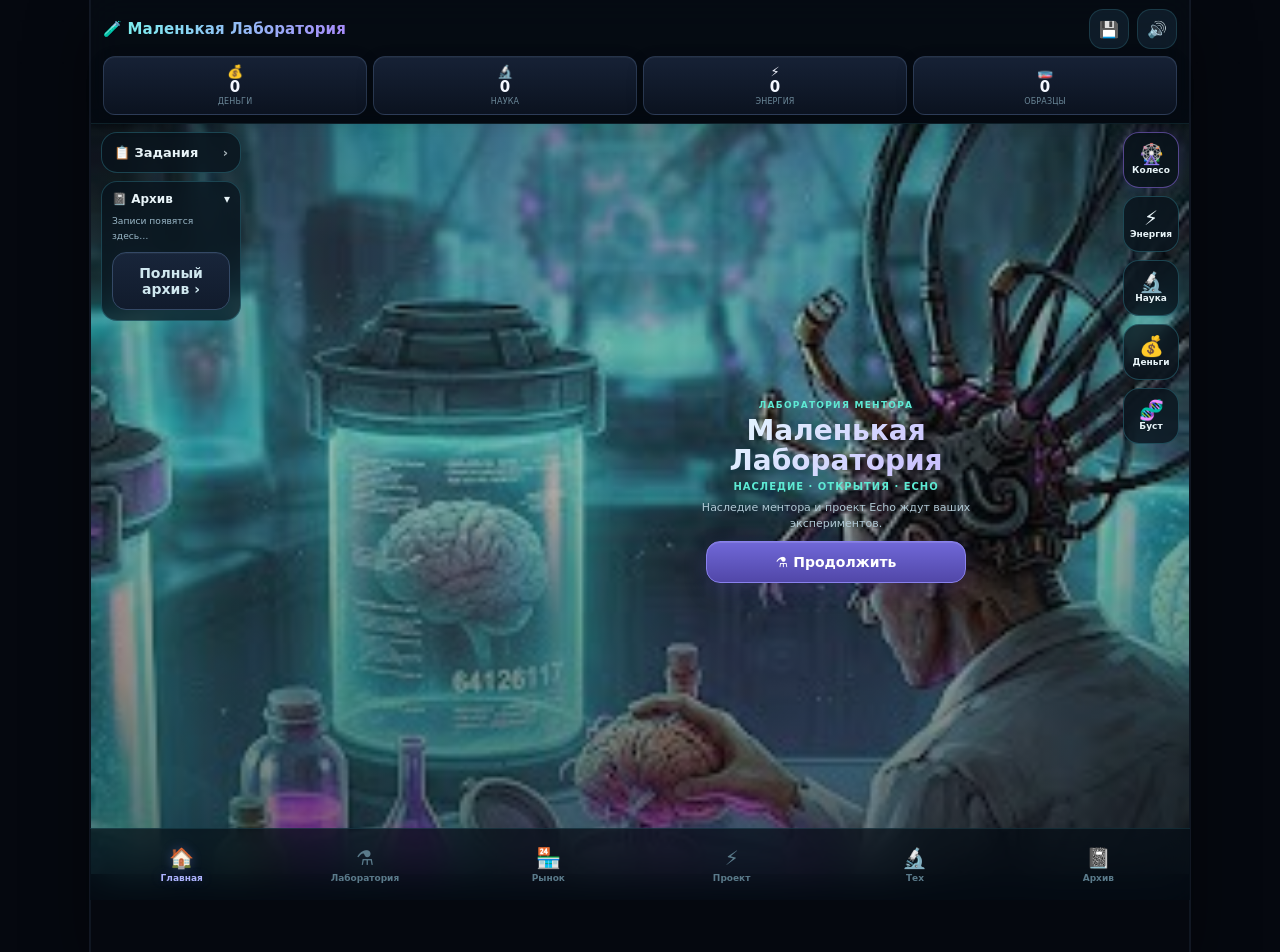
==== index.html @ 4429cfd6 "fix(v1.7): restore browser click interaction" ====
<!doctype html><html lang="ru"><head><meta charset="utf-8"><meta name="viewport" content="width=device-width,initial-scale=1,maximum-scale=1,user-scalable=no,viewport-fit=cover"><meta name="theme-color" content="#0b1020"><title>Маленькая Лаборатория</title><link rel="stylesheet" href="style.css?v=fix7"><script src="https://sdk.games.s3.yandex.net/sdk.js"></script><script>/* V1_7_PREVIEW_SDK_GUARD */
(function(){
  const host=String(location.hostname||'').toLowerCase();
  const isYandexHost=/(^|\.)yandex\.(ru|com|kz|by|co\.il|com\.tr)$/i.test(host);
  function offlineSdk(){
    const player={getData:async()=>({}),setData:async()=>{},getStats:async()=>({}),setStats:async()=>{},isAuthorized:()=>false};
    return {serverTime:()=>Date.now(),getPlayer:async()=>player,getPayments:async()=>({getPurchases:async()=>[],purchase:async()=>({})}),getFlags:async()=>({}),adv:{showFullscreenAdv:async()=>{},showRewardedVideo:async()=>{}},auth:{openAuthDialog:async()=>{}},events:{notify:()=>{}},features:{LoadingAPI:{ready:()=>{}},GameplayAPI:{start:()=>{},stop:()=>{}}}};
  }
  const fallback=offlineSdk();
  if(!window.YaGames){window.YaGames={init:async()=>fallback};return;}
  if(typeof window.YaGames.init!=='function')return;
  const realInit=window.YaGames.init.bind(window.YaGames);
  window.YaGames.init=async function(){
    if(isYandexHost)return realInit.apply(window.YaGames,arguments);
    try{return await Promise.race([realInit.apply(window.YaGames,arguments),new Promise((_,reject)=>setTimeout(()=>reject(new Error('preview SDK timeout')),2500))]);}
    catch(e){return fallback;}
  };
})();</script><style>.danger-btn{border-color:#8b4b58!important}.event-card{border:1px solid #6a5b35;border-radius:16px;background:#171827;padding:14px;margin-top:10px}.event-actions{display:grid;gap:7px}.event-actions small{color:#8f9ab5;text-align:center}.task-done{opacity:.7}.topbar{height:auto;min-height:64px;flex-direction:column;align-items:stretch;padding:8px 12px}.top-head{display:flex;align-items:center;justify-content:space-between;min-height:42px}.global-resources{display:grid;grid-template-columns:repeat(4,1fr);gap:6px;margin-top:7px}.global-resources .resource{padding:7px 5px;min-width:0;cursor:pointer}.global-resources .resource span{font-size:17px}.global-resources .resource b{font-size:17px}.global-resources .resource small{font-size:8px}.notice{padding:11px 13px;border:1px solid #293653;border-radius:15px;background:#111a2f;color:#aeb8d0;font-size:12px;line-height:1.45;margin:8px 0}.good{color:#9be6b0}.locked{filter:saturate(.4)}.resource-card{appearance:none;width:100%;text-align:left;min-width:0}.selected{outline:2px solid #8b7cff}.progress i{transition:width .2s linear}.tech-grid{display:flex!important;flex-direction:column!important;gap:8px}.tech-grid .panel{width:100%;box-sizing:border-box;min-width:0}.market-tabs{display:flex;gap:6px;margin:10px 0}.market-tabs button{flex:1}.market-tabs .active{background:#4b3f91}.market-list .panel{min-width:0}.echo-done{border-color:#4d7f61;background:#102719}.warehouse-grid .resource-card{background:#101827!important;color:#f7f8ff!important}.warehouse-grid .resource-card b,.warehouse-grid .resource-card strong{color:#f7f8ff!important}.wheel-card{border:1px solid #293653;border-radius:16px;background:#111a2f;padding:16px;text-align:center}.wheel-wrap{position:relative;width:190px;height:190px;margin:12px auto}.wheel{width:180px;height:180px;margin:5px;border-radius:50%;display:grid;place-items:center;font-size:44px;border:6px solid #34405f;background:conic-gradient(#7c5cff 0 32.727deg,#4b8dff 32.727deg 65.454deg,#7c5cff 65.454deg 98.181deg,#4b8dff 98.181deg 130.908deg,#7c5cff 130.908deg 163.635deg,#4b8dff 163.635deg 196.362deg,#7c5cff 196.362deg 229.089deg,#4b8dff 229.089deg 261.816deg,#7c5cff 261.816deg 294.543deg,#4b8dff 294.543deg 327.27deg,#293552 327.27deg 360deg);box-shadow:0 12px 30px #0007;transform:rotate(0deg)}.wheel.spinning{animation:wheelSpin 2.3s cubic-bezier(.15,.75,.2,1)}@keyframes wheelSpin{0%{transform:rotate(0)}100%{transform:rotate(1440deg)}}.wheel-pointer{position:absolute;top:-3px;left:50%;transform:translateX(-50%);font-size:25px;z-index:2}.wheel-prizes{display:grid;grid-template-columns:1fr 1fr;gap:5px;margin:10px 0}.wheel-prize{padding:7px;border-radius:10px;background:#151e35;font-size:11px}.wheel-result{padding:10px;border-radius:12px;background:#151e35;border:1px solid #34405f;margin:8px 0}.wheel-result.winner{border-color:#9b8aff}.wheel-reward{font-weight:700;font-size:18px;min-height:24px}.bulk{display:flex;gap:8px;align-items:center;width:100%;margin-top:8px;box-sizing:border-box}.bulk input{flex:1 1 100px;min-width:100px!important;width:auto!important;max-width:160px;box-sizing:border-box;font-size:17px!important;font-weight:800;text-align:center;padding:11px 10px!important;background:#0c1a28;border:1px solid #3d7a9a;border-radius:12px;color:#e8f4f8}.bulk button{flex:0 0 auto;white-space:nowrap}.ad-bonus-grid{display:grid;grid-template-columns:1fr 1fr;gap:8px}.ad-bonus{display:flex;flex-direction:column;align-items:stretch;gap:7px;padding:12px;border:1px solid #293653;border-radius:15px;background:#111a2f}.ad-bonus b{font-size:13px}.ad-bonus small{color:#8f9ab5;min-height:30px}.ad-bonus button{width:100%}@media(max-width:420px){.ad-bonus-grid{grid-template-columns:1fr}}.onboarding{position:fixed;inset:0;z-index:1000;background:#0b1020ee;display:grid;place-items:center;padding:20px}.onboarding.hidden{display:none}.onboarding-card{width:min(520px,100%);box-sizing:border-box;padding:24px;border:1px solid #34405f;border-radius:22px;background:#111a2f;box-shadow:0 20px 60px #000b}.onboarding-card h2{margin:0 0 10px;font-size:25px}.onboarding-card p{color:#aeb8d0;line-height:1.55;margin:10px 0}.onboarding-card .guide{display:grid;gap:9px;margin:16px 0}.onboarding-card .guide div{padding:11px 12px;border-radius:13px;background:#151e35;border:1px solid #293653}.onboarding-card .muted{color:#8f9ab5}.onboarding-card button{width:100%}.story-kicker{font-size:12px;letter-spacing:.12em;color:#7c8cff;font-weight:800;margin-bottom:8px}.story-quote{padding:13px 14px;border-left:3px solid #7c5cff;background:#151e35;border-radius:0 12px 12px 0;color:#d7def1;font-style:italic}.story-note{position:fixed;inset:0;z-index:1100;background:#080c18dd;display:grid;place-items:center;padding:18px}.story-note.hidden{display:none}.story-note-card{width:min(540px,100%);max-height:82vh;overflow:auto;background:#111a2f;border:1px solid #394767;border-radius:22px;padding:22px;box-shadow:0 25px 80px #000c}.story-note-card h2{margin:0 0 8px}.story-note-card p{color:#b8c2d8;line-height:1.6}.story-note-card .note-meta{font-size:11px;letter-spacing:.12em;color:#7c8cff;font-weight:800}.story-note-card button{width:100%;margin-top:12px}.echo-art{height:360px!important;border-radius:24px!important;border:1px solid rgba(80,200,210,.4)!important;background:#05080e url("assets/1788975548576.jpg") center/cover no-repeat!important;box-shadow:0 0 40px rgba(0,0,0,.5)!important;overflow:hidden!important;margin:12px 0!important}.echo-art:before{display:none!important;content:none!important}.echo-art:after{display:none!important;content:none!important}.echo-caption{text-align:center;color:#8f9ab5;font-size:12px;margin-top:-4px}.echo-lore{border:1px solid #394767;background:#151e35;border-radius:16px;padding:14px;margin-bottom:10px}.echo-lore b{display:block;margin-bottom:6px}.echo-lore small{color:#aeb8d0;line-height:1.5}.onboarding-actions{display:grid;gap:8px;margin-top:10px}.guided-goal{border:1px solid #34405f;border-radius:16px;background:#111a2f;padding:14px;margin:10px 0}.guided-goal b{display:block;font-size:15px;margin-bottom:5px}.guided-goal small{display:block;color:#aeb8d0;line-height:1.45;margin-bottom:10px}.story-archive-grid{display:grid;gap:10px}.story-archive-item{border:1px solid #34405f;border-radius:16px;background:#111a2f;padding:15px}.story-archive-item h3{margin:0 0 5px;font-size:16px}.story-archive-item p{color:#aeb8d0;line-height:1.5;margin:6px 0}.story-archive-item small{color:#7c8cff}.story-archive-item.locked{opacity:.6}.guided-goal button{width:100%}.wheel{background:conic-gradient(#7c5cff 0 32.727deg,#4b8dff 32.727deg 65.454deg,#7c5cff 65.454deg 98.181deg,#4b8dff 98.181deg 130.908deg,#7c5cff 130.908deg 163.635deg,#4b8dff 163.635deg 196.362deg,#7c5cff 196.362deg 229.089deg,#4b8dff 229.089deg 261.816deg,#7c5cff 261.816deg 294.543deg,#4b8dff 294.543deg 327.27deg,#293552 327.27deg 360deg)}
/* --- VISUAL POLISH v2 --- */
:root{--bg:#060a12;--surface:#0d1422;--surface2:#111b2d;--line:#263550;--line2:#344765;--text:#f4f7ff;--muted:#9aa8c2;--accent:#7c8cff;--accent2:#58d6c7;--danger:#b96b7b}
*{box-sizing:border-box}
html,body{min-height:100%;background:#040a12}
body{margin:0;color:var(--text);font-family:Inter,system-ui,-apple-system,BlinkMacSystemFont,"Segoe UI",sans-serif;background:
radial-gradient(900px 500px at 50% -10%,rgba(76,105,170,.22),transparent 65%),
radial-gradient(700px 520px at 100% 40%,rgba(42,120,116,.10),transparent 70%),
linear-gradient(180deg,#070b14 0%,#080d17 45%,#050810 100%);background-attachment:fixed}
body:before{content:"";position:fixed;inset:0;pointer-events:none;opacity:.28;background:
linear-gradient(90deg,transparent 0 48%,rgba(130,150,190,.025) 50%,transparent 52%),
linear-gradient(0deg,transparent 0 48%,rgba(130,150,190,.02) 50%,transparent 52%);background-size:42px 42px;mask-image:linear-gradient(to bottom,black,transparent 85%)}
#game{min-height:100vh;background:transparent;box-shadow:none}
.topbar{position:sticky;top:0;z-index:50;background:rgba(6,14,22,.5);backdrop-filter:blur(16px);border-bottom:1px solid rgba(80,200,210,.12);box-shadow:none}
.brand{font-weight:800;letter-spacing:.01em}
.global-resources .resource{background:linear-gradient(180deg,rgba(24,36,58,.92),rgba(12,20,34,.92));border:1px solid rgba(83,105,143,.38);box-shadow:inset 0 1px rgba(255,255,255,.04),0 5px 18px rgba(0,0,0,.16);transition:.18s transform,.18s border-color}
.global-resources .resource:active{transform:scale(.97)}
.screen{animation:screenIn .24s ease-out}
@keyframes screenIn{from{opacity:.2;transform:translateY(5px)}to{opacity:1;transform:none}}
.hero-card,.lab-panel,.experiment-card,.panel,.notice,.event-card,.wheel-card,.onboarding-card,.story-note-card,.story-archive-item,.echo-lore,.ad-bonus{background:linear-gradient(145deg,rgba(10,24,36,.72),rgba(6,16,26,.78))!important;border:1px solid rgba(70,190,210,.28)!important;box-shadow:0 10px 32px rgba(0,0,0,.3)!important}
.hero-card{position:relative;overflow:hidden}
.hero-card:before,.lab-panel:before{content:"";position:absolute;inset:0;pointer-events:none;background:radial-gradient(circle at 85% 10%,rgba(124,140,255,.12),transparent 32%),radial-gradient(circle at 10% 90%,rgba(88,214,199,.07),transparent 30%)}
.hero-card,.lab-panel{isolation:isolate}
.hero-icon{filter:drop-shadow(0 0 18px rgba(124,140,255,.28))}
.tabs{padding:5px;background:rgba(7,12,22,.78);border:1px solid rgba(83,105,143,.28);border-radius:17px;backdrop-filter:blur(12px);position:sticky;top:104px;z-index:20}
.tabs .tab{border:1px solid transparent;color:#9eabc4;background:transparent;font-weight:700}
.tabs .tab.active{background:linear-gradient(180deg,#3f3b76,#2c2a57);border-color:#7067bd;color:#fff;box-shadow:0 5px 18px rgba(67,59,132,.25)}
.production-core{border:1px solid rgba(83,105,143,.30);background:linear-gradient(145deg,#101a2b,#0b1320);box-shadow:inset 0 1px rgba(255,255,255,.04)}
.machine{filter:drop-shadow(0 0 18px rgba(88,214,199,.2))}
.progress{background:#070c15;border:1px solid #25334b;box-shadow:inset 0 2px 5px rgba(0,0,0,.35)}
.progress i{background:linear-gradient(90deg,#6f7cff,#55d2c3)!important;box-shadow:0 0 14px rgba(111,124,255,.32)}
button{transition:transform .12s ease,filter .12s ease,border-color .12s ease,box-shadow .12s ease}
button:not(:disabled):hover{filter:brightness(1.07)}
button:not(:disabled):active{transform:translateY(1px) scale(.985)}
.primary{background:linear-gradient(180deg,#7068d8,#5147a8)!important;border-color:#8981ee!important;box-shadow:0 8px 22px rgba(81,71,168,.25),inset 0 1px rgba(255,255,255,.13)}
.secondary{background:linear-gradient(180deg,#18253a,#111b2c)!important;border-color:#344966!important;box-shadow:inset 0 1px rgba(255,255,255,.04)}
.nav{background:rgba(4,12,20,.7)!important;border-top:1px solid rgba(60,180,200,.15)!important;backdrop-filter:blur(18px);box-shadow:none}
.nav-item.active{color:#aeb4ff!important;text-shadow:0 0 12px rgba(124,140,255,.3)}
.experiment-card{position:relative;overflow:hidden;padding:18px!important}
.experiment-card:before{content:"";position:absolute;inset:0;pointer-events:none;background:radial-gradient(circle at 50% 0,rgba(124,140,255,.12),transparent 48%)}
.experiment-card>*{position:relative}
.reaction-slots{display:grid!important;grid-template-columns:1fr 1fr 1fr;gap:9px!important;align-items:center;margin:16px 0!important}
.reaction-slot-btn{min-height:72px!important;border-radius:16px!important;border:1px dashed #516481!important;background:linear-gradient(145deg,#101a2b,#0b1320)!important;color:#e9edfa!important;display:flex!important;flex-direction:column;align-items:center;justify-content:center;gap:4px;padding:9px!important;font-size:13px!important;box-shadow:inset 0 1px rgba(255,255,255,.035)}
.reaction-slot-btn .slot-plus{font-size:28px;line-height:1;color:#9aa8c2}
.reaction-slot-btn .slot-icon{font-size:25px;line-height:1;filter:drop-shadow(0 4px 9px rgba(0,0,0,.35))}
.reaction-slot-btn .slot-label{font-size:11px;color:#dce3f3;line-height:1.15;text-align:center}
.reaction-slot-btn.filled{border-style:solid;border-color:#5868a0!important;background:linear-gradient(145deg,#192641,#101a2b)!important;box-shadow:0 8px 20px rgba(0,0,0,.16),inset 0 1px rgba(255,255,255,.05)}
.reaction-plus{font-size:22px;color:#697995;text-align:center}
.component-picker{position:fixed;inset:0;z-index:1290;display:grid;place-items:end center;padding:12px;background:rgba(2,5,10,.72);backdrop-filter:blur(9px)}
.component-picker.hidden{display:none}
.component-picker-card{width:min(620px,100%);max-height:min(78vh,680px);overflow:auto;border:1px solid #3a4b69;border-radius:24px 24px 16px 16px;background:linear-gradient(145deg,#111c2f,#080f1b);box-shadow:0 -18px 70px rgba(0,0,0,.55),inset 0 1px rgba(255,255,255,.045);padding:17px}
.component-picker-head{display:flex;justify-content:space-between;gap:12px;align-items:flex-start;margin-bottom:12px}
.component-picker-head h2{margin:3px 0 4px}
.component-picker-head p{margin:0;color:#9eabc4;font-size:12px;line-height:1.4}
.component-picker-grid{display:grid;grid-template-columns:repeat(2,minmax(0,1fr));gap:8px}
.component-option{min-height:72px!important;display:grid!important;grid-template-columns:38px 1fr auto;align-items:center;gap:9px;text-align:left!important;padding:10px!important;border-radius:15px!important;border:1px solid #2d3d57!important;background:linear-gradient(145deg,#121e31,#0c1523)!important}
.component-option .opt-icon{font-size:27px}
.component-option .opt-name{font-weight:750;font-size:12px}
.component-option .opt-count{color:#aeb8ce;font-size:11px;white-space:nowrap}
.component-option.selected{border-color:#7770d6!important;box-shadow:0 0 0 1px #7770d6,0 7px 20px rgba(87,78,177,.18)}
@media(max-width:430px){.tabs{top:104px}.reaction-slots{gap:6px!important}.reaction-slot-btn{min-height:68px!important;padding:6px!important}.component-picker-grid{grid-template-columns:1fr}.component-picker{padding:8px}.component-picker-card{max-height:82vh;border-radius:22px}}
@media(min-width:700px){#game{max-width:720px;margin:0 auto;border-left:1px solid rgba(83,105,143,.14);border-right:1px solid rgba(83,105,143,.14)}}

/* AUDIT FIX v19 */
.bulk{display:flex!important;gap:8px!important;align-items:center!important;width:100%!important;margin-top:10px!important;box-sizing:border-box!important}
.bulk input{flex:1 1 90px!important;width:auto!important;min-width:90px!important;max-width:140px!important;box-sizing:border-box!important;font-size:16px!important;font-weight:800!important;text-align:center!important;padding:10px 8px!important}
.bulk button{flex:0 0 auto!important;white-space:nowrap!important}
.panel{flex-wrap:wrap!important}
.echo-art,.creature-tank{height:360px!important;border-radius:24px!important;overflow:hidden!important;margin:12px 0!important;border:1px solid rgba(80,200,210,.35)!important;background:#05080e url("assets/echo-monster.jpg") center/cover no-repeat!important;box-shadow:0 0 40px rgba(0,0,0,.55)!important}
.echo-art:before,.echo-art:after{display:none!important;content:none!important}
.hero-card,.lab-panel,.experiment-card,.panel,.card,.resource-item,.wheel-card,.echo-lore,.notice,.ad-card,.tech-card,.collection-item,.part,.ad-bonus,.guided-goal{
  background:linear-gradient(145deg,rgba(10,24,36,.55),rgba(6,16,26,.6))!important;
  border:1px solid rgba(70,190,210,.22)!important;
  backdrop-filter:blur(12px)!important}


/* PHOTO BACKGROUNDS */
.screen#home{background-image:url("assets/1788975373986.jpg")!important;background-size:cover!important;background-position:center top!important}
.screen#lab{background-image:url("assets/1788975396593.jpg")!important;background-size:cover!important;background-position:center center!important}
.screen#researchScreen{background-image:url("assets/1788975471348.jpg")!important;background-size:cover!important;background-position:center center!important}
.screen#market{background-image:url("assets/1788975416457.jpg")!important;background-size:cover!important;background-position:center center!important}
.screen#fortuneScreen{background-image:url("assets/1788975568211.jpg")!important;background-size:cover!important;background-position:center center!important}
.screen#creature{background-image:url("assets/1788975548576.jpg")!important;background-size:cover!important;background-position:center center!important}
.screen#storyArchive,.screen#collection{background-image:url("assets/1788975443761.jpg")!important;background-size:cover!important;background-position:center center!important}

/* FORCE LAYOUT — do not remove */
.screen{display:none!important}
.screen.active{display:block!important}
.tab-content{display:none!important}
.tab-content.active{display:block!important}
.hero-card,.lab-panel,.experiment-card,.panel,.wheel-card,.notice,.ad-card,.tech-card,.echo-lore,.guided-goal,.story-archive-item,.ad-bonus,.part,.collection-item{
  background:linear-gradient(145deg,rgba(10,24,36,.72),rgba(6,16,26,.78))!important;
  border:1px solid rgba(70,190,210,.28)!important;
  color:#e8f4f8!important}
.bulk{flex-direction:column!important;align-items:stretch!important}
.bulk input,.bulk button{width:100%!important}

.event-modal{position:fixed;inset:0;z-index:1300;display:grid;place-items:center;padding:18px;background:rgba(2,6,12,.82);backdrop-filter:blur(10px)}
.event-modal.hidden{display:none!important}
.event-modal-card{width:min(520px,100%);padding:22px;border-radius:22px;background:linear-gradient(145deg,rgba(14,28,42,.96),rgba(8,16,26,.98));border:1px solid rgba(100,180,220,.35);box-shadow:0 24px 60px rgba(0,0,0,.55);color:#e8f4f8}
.event-modal-card h2{margin:8px 0 10px;font-size:20px}
.event-modal-card p{color:#b0c4d4;line-height:1.5;margin:0 0 14px}
.event-modal-card .event-actions{display:grid;gap:8px}
.event-modal-card .event-actions button{width:100%;padding:12px;border-radius:14px;font-weight:800;background:rgba(30,50,70,.75);border:1px solid rgba(80,160,180,.35);color:#e8f4f8}
.quest-fab{position:fixed;right:12px;top:48%;z-index:60;width:52px;height:52px;border-radius:16px;border:1px solid rgba(80,200,210,.35);background:linear-gradient(145deg,rgba(20,40,60,.92),rgba(10,24,36,.95));color:#e8f4f8;font-size:22px;box-shadow:0 10px 28px rgba(0,0,0,.35);display:grid;place-items:center}
.quest-fab-badge{position:absolute;top:-4px;right:-4px;min-width:18px;height:18px;border-radius:9px;background:#7c5cff;color:#fff;font-size:11px;font-weight:800;display:grid;place-items:center}
.quest-fab-badge.hidden{display:none!important}
.quest-sheet{position:fixed;inset:0;z-index:1200;display:grid;place-items:end center;padding:12px;background:rgba(2,6,12,.65);backdrop-filter:blur(8px)}
.quest-sheet.hidden{display:none!important}
.quest-sheet-card{width:min(620px,100%);max-height:min(78vh,720px);overflow:auto;padding:16px;border-radius:22px 22px 16px 16px;background:linear-gradient(145deg,rgba(12,24,38,.96),rgba(6,14,22,.98));border:1px solid rgba(70,180,200,.3)}
.quest-sheet-head{display:flex;justify-content:space-between;align-items:flex-start;gap:12px;margin-bottom:12px}
.quest-sheet-head h2{margin:4px 0 0;font-size:20px}

/* === LOBBY HUD === */
#game.lobby-mode{overflow:hidden}
.screen#home{
  display:none!important;
  padding:0!important;
  overflow:hidden!important;
  min-height:calc(100vh - 150px)!important;
  background-image:url("Lobbi.jpg")!important;
  background-size:cover!important;
  background-position:center center!important;
  background-color:#061018!important;
}
.screen#home.active{display:flex!important;flex-direction:column!important}
.screen#home:before{
  background:linear-gradient(180deg,rgba(4,10,16,.35) 0%,rgba(4,8,14,.25) 40%,rgba(4,6,12,.55) 100%)!important;
}
.lobby-hud{
  position:relative;z-index:1;flex:1;display:grid;
  grid-template-columns:1fr minmax(0,1.2fr) auto;
  grid-template-rows:1fr auto;
  gap:8px;padding:8px 10px 6px;min-height:0;
}
.lobby-left{display:flex;flex-direction:column;gap:8px;align-self:start;max-width:140px}
.lobby-center{display:flex;flex-direction:column;align-items:center;justify-content:center;text-align:center;min-width:0;padding:0 4px}
.lobby-right{display:flex;flex-direction:column;gap:8px;align-items:flex-end;align-self:start}
.lobby-title{pointer-events:none}
.lobby-title .eyebrow{font-size:9px;letter-spacing:.14em;color:#5eead4;font-weight:800}
.lobby-title h1{
  margin:6px 0 4px;font-size:clamp(20px,6vw,28px);line-height:1.1;font-weight:800;
  background:linear-gradient(135deg,#e8ffff,#c4b5fd);
  -webkit-background-clip:text;-webkit-text-fill-color:transparent;background-clip:text;
}
.lobby-title .tagline{font-size:10px;letter-spacing:.1em;color:#5eead4;font-weight:700;margin:0 0 8px}
.lobby-title .blurb{font-size:11px;color:#b0c8d4;line-height:1.4;max-width:280px;margin:0 auto}
.lobby-widget{
  width:100%;padding:10px;border-radius:16px;
  background:rgba(8,18,28,.72)!important;border:1px solid rgba(70,180,200,.28)!important;
  backdrop-filter:blur(12px);color:#e8f4f8;text-align:left;
}
.lobby-widget summary{
  list-style:none;cursor:pointer;font-weight:800;font-size:12px;display:flex;align-items:center;justify-content:space-between;gap:6px;
}
.lobby-widget summary::-webkit-details-marker{display:none}
.lobby-widget .widget-body{margin-top:8px;font-size:11px;color:#a8c0cc;line-height:1.35}
.lobby-side-btn{
  width:56px;min-height:56px;border-radius:16px;padding:6px 4px;
  background:rgba(8,18,28,.78)!important;border:1px solid rgba(70,180,200,.3)!important;
  backdrop-filter:blur(12px);color:#e8f4f8;display:flex;flex-direction:column;align-items:center;justify-content:center;gap:2px;
  font-size:9px;font-weight:700;line-height:1.1;text-align:center;
}
.lobby-side-btn span.ico{font-size:20px;line-height:1}
.lobby-side-btn.wheel-btn{border-color:rgba(160,120,255,.5)!important;box-shadow:0 0 16px rgba(100,80,200,.25)}
.lobby-cta{margin-top:10px;width:min(100%,260px)}
.quest-fab{display:none!important}
/* wheel modal */
.wheel-modal{position:fixed;inset:0;z-index:1250;display:grid;place-items:center;padding:16px;background:rgba(2,6,12,.78);backdrop-filter:blur(8px)}
.wheel-modal.hidden{display:none!important}
.wheel-modal-card{
  position:relative;width:min(340px,100%);padding:18px 16px 16px;border-radius:22px;text-align:center;
  background:linear-gradient(145deg,rgba(12,24,40,.96),rgba(6,14,22,.98));border:1px solid rgba(120,100,220,.4);
  box-shadow:0 20px 50px rgba(0,0,0,.55);
}
.wheel-modal-close{position:absolute;top:10px;right:10px;width:36px;height:36px;border-radius:12px;background:rgba(20,40,55,.7);border:1px solid rgba(80,160,180,.3);color:#e8f4f8;font-size:16px}
.wheel-modal .wheel-wrap{margin:8px auto}
.wheel-modal .wheel-status,.wheel-modal .wheel-result{margin-top:8px}
@media(max-width:380px){
  .lobby-left{max-width:120px}
  .lobby-side-btn{width:50px;min-height:50px;font-size:8px}
  .lobby-title h1{font-size:18px}
}

/* === UI PASS: modals, lab tiles, echo slots, tech grid === */
.lab-top-tabs{display:grid;grid-template-columns:repeat(4,1fr);gap:6px;padding:10px 12px 0;position:relative;z-index:2}
.lab-top-tabs button{padding:10px 6px;border-radius:14px;font-size:11px;font-weight:800;background:rgba(8,20,32,.72);border:1px solid rgba(70,180,200,.28);color:#d8eef6;backdrop-filter:blur(10px)}
.lab-top-tabs button:active{transform:scale(.98)}
.lab-modal,.tasks-modal,.info-modal{position:fixed;inset:0;z-index:1280;display:grid;place-items:center;padding:14px;background:rgba(2,6,12,.8);backdrop-filter:blur(8px)}
.lab-modal.hidden,.tasks-modal.hidden,.info-modal.hidden{display:none!important}
.lab-modal-card,.tasks-modal-card,.info-modal-card{width:min(560px,100%);max-height:min(82vh,720px);overflow:auto;padding:16px;border-radius:22px;background:linear-gradient(145deg,rgba(10,22,34,.96),rgba(6,14,22,.98));border:1px solid rgba(80,180,200,.3);box-shadow:0 20px 50px rgba(0,0,0,.5);color:#e8f4f8}
.lab-modal-head,.tasks-modal-head,.info-modal-head{display:flex;justify-content:space-between;align-items:center;gap:10px;margin-bottom:12px}
.lab-modal-head h2,.tasks-modal-head h2,.info-modal-head h2{margin:0;font-size:18px}
.modal-x{width:36px;height:36px;border-radius:12px;background:rgba(20,40,55,.7);border:1px solid rgba(80,160,180,.3);color:#e8f4f8;font-size:16px;flex-shrink:0}
.warehouse-tiles{display:grid;grid-template-columns:repeat(auto-fill,minmax(76px,1fr));gap:8px;max-height:min(52vh,420px);overflow-y:auto;padding:4px 2px 8px}
.warehouse-tile{aspect-ratio:1/1;border-radius:14px;border:1px solid rgba(70,180,200,.28);background:rgba(8,22,34,.85);display:flex;flex-direction:column;align-items:center;justify-content:center;gap:4px;padding:6px;color:#e8f4f8;font-size:10px;font-weight:700;text-align:center;min-height:0}
.warehouse-tile span{font-size:22px;line-height:1}
.warehouse-tile strong{font-size:11px;color:#5eead4}
.warehouse-tile.selected{border-color:#a78bfa;box-shadow:0 0 0 1px #a78bfa,0 0 16px rgba(120,80,220,.25)}
.warehouse-tile:disabled{opacity:.35}
.bulk input{padding:6px 8px!important;font-size:14px!important;font-weight:800!important;min-height:34px!important;height:34px!important;max-height:34px!important;line-height:1.1!important}
.echo-stage{position:relative;min-height:420px;border-radius:20px;overflow:hidden;margin:8px 0}
.echo-stage .echo-art{position:absolute;inset:0;height:100%!important;margin:0!important;border-radius:20px!important}
.echo-stage .echo-overlay{position:relative;z-index:2;display:grid;grid-template-columns:auto 1fr auto;gap:8px;align-items:center;min-height:420px;padding:12px}
.echo-slots-col{display:flex;flex-direction:column;gap:10px}
.echo-slot{
  width:64px;height:64px;border-radius:14px;border:1px dashed rgba(100,200,220,.4);
  background:rgba(6,14,22,.78);display:grid;place-items:center;color:#cfe8f0;font-size:22px;
  backdrop-filter:blur(8px)
}
.echo-slot.filled{border-style:solid;border-color:rgba(94,234,212,.55);box-shadow:0 0 14px rgba(45,200,180,.2)}
.echo-slot small{font-size:8px;line-height:1.1;text-align:center;color:#9bb8c8;padding:0 2px}
.echo-center-meta{align-self:end;text-align:center;padding:10px;border-radius:14px;background:rgba(6,14,22,.55);backdrop-filter:blur(8px);margin-bottom:8px}
.echo-req-list{font-size:11px;color:#b0c8d4;line-height:1.45;text-align:left;margin-top:8px}
.tech-squares{display:grid;grid-template-columns:repeat(2,minmax(0,1fr));gap:10px;padding:8px 0 16px}
.tech-square{
  aspect-ratio:1/1.05;border-radius:18px;border:1px solid rgba(70,180,200,.28);
  background:rgba(8,18,30,.78);backdrop-filter:blur(10px);display:flex;flex-direction:column;
  align-items:center;justify-content:center;gap:8px;padding:12px;color:#e8f4f8;text-align:center
}
.tech-square .ts-icon{font-size:28px}
.tech-square .ts-name{font-size:12px;font-weight:800}
.tech-square.locked{opacity:.55;filter:grayscale(.4)}
.tech-square.learned{border-color:rgba(94,234,212,.45)}
.archive-squares{display:grid;grid-template-columns:repeat(2,minmax(0,1fr));gap:10px}
.archive-square{min-height:110px;border-radius:16px;border:1px solid rgba(70,180,200,.28);background:rgba(8,18,30,.78);padding:12px;backdrop-filter:blur(10px)}
.archive-square.locked{opacity:.5}
.lobby-tasks-btn{width:100%;padding:12px;border-radius:16px;font-weight:800;font-size:13px;background:rgba(8,18,28,.78)!important;border:1px solid rgba(70,180,200,.3)!important;color:#e8f4f8;backdrop-filter:blur(12px);text-align:left}
.screen#researchScreen .section-head,.screen#storyArchive .section-head,.screen#creature .section-head{background:rgba(6,14,22,.55);backdrop-filter:blur(10px);border-radius:16px;padding:12px;margin:8px 4px}
.screen#researchScreen #techTree,.screen#storyArchive #storyArchiveGrid{position:relative;z-index:2}

#techTree.tech-grid,.tech-grid{display:block!important}
.tech-squares{display:grid!important;grid-template-columns:repeat(2,minmax(0,1fr))!important;gap:10px!important}
.tech-square{aspect-ratio:1/1!important;min-height:120px!important}
.screen#creature #echoPanel{position:relative;z-index:2}
.screen#researchScreen #techTree{position:relative;z-index:2;padding:8px}
.screen#storyArchive #storyArchiveGrid{position:relative;z-index:2;display:grid!important;grid-template-columns:repeat(2,minmax(0,1fr))!important;gap:10px!important}
.story-archive-grid .panel,.archive-square{min-height:100px;border-radius:16px;background:rgba(8,18,30,.82)!important;border:1px solid rgba(70,180,200,.3)!important;backdrop-filter:blur(10px)}

.lab-modal:not(.hidden){display:grid!important;z-index:1400!important}
.lab-modal.hidden{display:none!important}
.echo-slot{pointer-events:auto!important;cursor:pointer!important}
.echo-slot:disabled{opacity:.5;cursor:default}
.warehouse-tiles{display:grid;grid-template-columns:repeat(auto-fill,minmax(76px,1fr));gap:8px;max-height:min(52vh,420px);overflow-y:auto}
.warehouse-tile{aspect-ratio:1;border-radius:14px;border:1px solid rgba(70,180,200,.28);background:rgba(8,22,34,.85);display:flex;flex-direction:column;align-items:center;justify-content:center;gap:4px;padding:6px;color:#e8f4f8;font-size:10px;font-weight:700}
.warehouse-tile.selected{border-color:#a78bfa;box-shadow:0 0 0 1px #a78bfa}

.component-picker{position:fixed!important;inset:0!important;z-index:1600!important;display:grid!important;place-items:center!important;padding:14px!important;background:rgba(2,5,10,.82)!important}
.component-picker.hidden{display:none!important}
.component-picker-card{width:min(480px,100%)!important;max-height:min(70vh,560px)!important;overflow:auto!important;border-radius:22px!important;padding:16px!important;background:linear-gradient(145deg,rgba(12,24,38,.98),rgba(6,14,22,.98))!important;border:1px solid rgba(80,180,200,.35)!important;color:#e8f4f8}
.component-picker-grid{display:grid!important;grid-template-columns:repeat(2,minmax(0,1fr))!important;gap:8px!important}
.toast{position:fixed!important;left:50%!important;bottom:88px!important;transform:translateX(-50%)!important;z-index:99999!important;max-width:min(420px,92vw);padding:12px 16px;border-radius:14px;background:rgba(8,18,30,.96)!important;border:1px solid rgba(94,234,212,.45);color:#e8f4f8;font-weight:700}.toast.hidden{display:none!important}

.experiment-visual{display:flex;flex-direction:column;gap:12px}
.experiment-gif-wrap{position:relative;border-radius:18px;overflow:hidden;border:1px solid rgba(80,180,200,.35);min-height:200px;background:#050a12}
.experiment-gif{display:block;width:100%;height:auto;max-height:280px;object-fit:cover;object-position:center}
.experiment-gif-overlay{position:absolute;inset:0;display:flex;align-items:flex-end;justify-content:center;padding:16px;background:linear-gradient(180deg,transparent 35%,rgba(4,10,18,.85) 100%);pointer-events:none}
.experiment-gif-overlay p{margin:0;text-align:center;color:#e8f4f8;font-weight:700;font-size:14px;line-height:1.35;text-shadow:0 2px 8px rgba(0,0,0,.6)}
.reaction-slots{display:flex;align-items:center;justify-content:center;gap:10px;flex-wrap:wrap;margin:4px 0}
.reaction-slot-btn{min-width:88px;min-height:88px;border-radius:16px;border:1px solid rgba(80,180,200,.35);background:rgba(8,18,30,.88);color:#e8f4f8;display:flex;flex-direction:column;align-items:center;justify-content:center;gap:4px;padding:8px}
.reaction-slot-btn.filled{border-color:rgba(94,234,212,.55)}
.reaction-plus{font-size:22px;color:#7dd3c0;font-weight:800}
.echo-cinematic{position:fixed;inset:0;z-index:100000;display:none;align-items:center;justify-content:center;background:#000}
.echo-cinematic.hidden{display:none!important}
.echo-cinematic img{width:100%;height:100%;object-fit:cover}
.echo-cine-skip{position:absolute;top:14px;right:14px;z-index:2;padding:10px 14px;border-radius:12px;border:1px solid rgba(255,255,255,.25);background:rgba(0,0,0,.55);color:#fff;font-weight:700}

.lab-modal.lab-modal-experiment{padding:0!important;background:rgba(0,0,0,.5)!important;place-items:stretch!important}
.lab-modal.lab-modal-experiment .lab-modal-card{width:100%!important;max-width:100%!important;height:100%!important;max-height:100%!important;border-radius:0!important;padding:0!important;background:transparent!important;border:none!important;overflow:hidden!important;display:flex;flex-direction:column;box-shadow:none!important}
.lab-modal.lab-modal-experiment .lab-modal-head{position:absolute;top:0;left:0;right:0;z-index:5;margin:0!important;padding:12px 14px;background:linear-gradient(180deg,rgba(4,10,18,.8),transparent)}
.lab-modal.lab-modal-experiment .lab-modal-head h2,.lab-modal.lab-modal-experiment .modal-x{color:#e8f4f8!important;text-shadow:0 2px 8px #000}
.lab-modal.lab-modal-experiment #labModalBody{flex:1;min-height:0;position:relative;padding:0!important}
.experiment-stage{position:absolute;inset:0;overflow:hidden}
.experiment-bg-gif{position:absolute;inset:0;width:100%;height:100%;object-fit:cover;object-position:center;z-index:0;background:#050a12}
.experiment-ui{position:absolute;inset:0;z-index:2;display:flex;flex-direction:column;align-items:center;justify-content:flex-end;padding:18px 16px 28px;gap:10px;background:linear-gradient(180deg,rgba(4,10,18,.12) 0%,rgba(4,10,18,.2) 45%,rgba(4,10,18,.85) 100%)}
.experiment-hint{margin:0;text-align:center;color:#eef6fa;font-weight:700;font-size:15px;line-height:1.35;text-shadow:0 2px 10px rgba(0,0,0,.8)}
.experiment-notice{width:min(420px,100%);text-align:center;background:rgba(8,18,30,.75)!important;backdrop-filter:blur(8px)}
.experiment-ui .primary.big{width:min(420px,100%)}
.reaction-slots{display:flex;align-items:center;justify-content:center;gap:12px;flex-wrap:wrap}
.reaction-slot-btn{min-width:96px;min-height:96px;border-radius:18px;border:1px dashed rgba(180,220,255,.45);background:rgba(6,14,24,.72);backdrop-filter:blur(8px);color:#e8f4f8;display:flex;flex-direction:column;align-items:center;justify-content:center;gap:4px}
.reaction-slot-btn.filled{border-style:solid;border-color:rgba(94,234,212,.55)}
.reaction-plus{font-size:24px;color:#7dd3c0;font-weight:800}

.echo-overlay-top{position:absolute;inset:0;z-index:2;display:flex;flex-direction:column;justify-content:space-between;padding:10px;pointer-events:none}
.echo-overlay-top .echo-top-panel,.echo-overlay-top .echo-slot,.echo-overlay-top .echo-sides{pointer-events:auto}
.echo-top-panel{text-align:center;padding:10px 12px;border-radius:16px;background:rgba(6,14,22,.78);backdrop-filter:blur(10px);border:1px solid rgba(70,180,200,.3)}
.echo-top-panel b{display:block;font-size:16px;color:#e8f4f8;margin:2px 0 6px}
.echo-top-panel p{margin:0;font-size:12px;color:#b0c8d4}
.echo-req-list{margin-top:8px;font-size:11px;color:#c5dce8;line-height:1.45}
.echo-sides{display:flex;justify-content:space-between;align-items:flex-end;gap:10px;flex:1;padding-bottom:8px}

.experiment-bg{position:absolute;inset:0;z-index:0;background-color:#050a12;background-size:cover;background-position:center;background-repeat:no-repeat}
.echo-layout{position:absolute;inset:0;z-index:2;display:flex;flex-direction:column;padding:10px;pointer-events:none}
.echo-layout .echo-top-panel,.echo-layout .echo-slot{pointer-events:auto}
.echo-top-panel{flex:0 0 auto;text-align:center;padding:8px 10px;border-radius:14px;background:rgba(6,14,22,.78);backdrop-filter:blur(10px);border:1px solid rgba(70,180,200,.3);margin-bottom:8px}
.echo-top-panel b{display:block;font-size:15px;color:#e8f4f8;margin:2px 0 4px}
.echo-top-panel p{margin:0;font-size:11px;color:#b0c8d4}
.echo-req-list{margin-top:6px;font-size:11px;color:#c5dce8;line-height:1.4}
.echo-mid{flex:1;display:grid;grid-template-columns:auto 1fr auto;align-items:center;gap:8px;min-height:0}
.echo-mid-gap{pointer-events:none}
.echo-slots-col{display:flex;flex-direction:column;gap:10px;justify-content:center}
.echo-slot{width:68px;height:68px;border-radius:14px;border:1px dashed rgba(100,200,220,.45);background:rgba(6,14,22,.8);display:grid;place-items:center;color:#cfe8f0;font-size:18px}
.echo-slot.filled{border-style:solid;border-color:rgba(94,234,212,.55)}
.echo-slot small{font-size:8px;line-height:1.05;text-align:center;color:#9bb8c8;max-width:62px}
.echo-stage{position:relative;min-height:min(70vh,540px);border-radius:20px;overflow:hidden}
.echo-stage .echo-art{position:absolute;inset:0;background:#05080e url("assets/1788975548576.jpg") center/cover no-repeat}

.echo-block{display:flex;flex-direction:column;gap:10px}
.echo-block .echo-top-panel{position:relative;z-index:2;text-align:center;padding:10px 12px;border-radius:16px;background:rgba(8,18,30,.88);border:1px solid rgba(70,180,200,.3);backdrop-filter:blur(8px)}
.echo-block .echo-top-panel b{display:block;font-size:16px;color:#e8f4f8;margin:4px 0}
.echo-block .echo-top-panel p{margin:0;font-size:12px;color:#b0c8d4}
.echo-block .echo-req-list{margin-top:8px;font-size:11px;color:#c5dce8;line-height:1.45}
.echo-block .echo-stage{position:relative;min-height:min(58vh,480px);border-radius:20px;overflow:hidden;border:1px solid rgba(70,180,200,.25)}
.echo-block .echo-art{position:absolute;inset:0;background:#05080e url("assets/1788975548576.jpg") center/cover no-repeat}
.echo-block .echo-mid{position:absolute;inset:0;z-index:2;display:grid;grid-template-columns:auto 1fr auto;align-items:center;padding:12px;pointer-events:none}
.echo-block .echo-slots-col{pointer-events:auto;display:flex;flex-direction:column;gap:10px}
.echo-block .echo-slot{width:68px;height:68px;border-radius:14px;border:1px dashed rgba(100,200,220,.45);background:rgba(6,14,22,.82);display:grid;place-items:center;color:#cfe8f0;font-size:18px}
.echo-block .echo-slot.filled{border-style:solid;border-color:rgba(94,234,212,.55)}
.echo-block .echo-slot small{font-size:8px;line-height:1.05;text-align:center;color:#9bb8c8;max-width:62px}
#productionList{margin-top:8px;line-height:1.5;font-size:12px}
#prodRate{font-weight:700;color:#9ef0d8}

.prod-more-btn{display:inline-block;margin-left:4px;padding:2px 8px;border-radius:10px;border:1px solid rgba(94,234,212,.4);background:rgba(8,24,36,.85);color:#9ef0d8;font-weight:800;font-size:12px;cursor:pointer}
.prod-more-btn:active{transform:scale(.96)}
#productionList.hidden{display:none!important}
#productionList:not(.hidden){display:block!important;margin-top:8px}
.prod-list-inner{padding:10px 12px;border-radius:14px;background:rgba(8,18,30,.75);border:1px solid rgba(70,180,200,.28)}
.prod-line{padding:4px 0;font-size:13px;color:#d8eef6}

.toast{position:fixed!important;left:50%!important;bottom:100px!important;top:auto!important;transform:translateX(-50%)!important;z-index:99999!important;max-width:min(420px,92vw)!important;padding:12px 16px!important;border-radius:14px!important;background:rgba(8,18,30,.96)!important;border:1px solid rgba(94,234,212,.45)!important;color:#e8f4f8!important;font-weight:700!important;pointer-events:none!important}
.toast.hidden{display:none!important}
.experiment-result{position:relative!important;z-index:5!important}

/* Swap sizes: resources compact like old lab tabs; lab tabs big like old resources */
.global-resources{
  display:grid!important;
  grid-template-columns:repeat(4,1fr)!important;
  gap:6px!important;
  margin-top:6px!important;
}
.global-resources .resource,
.resource{
  padding:8px 4px!important;
  min-height:0!important;
  border-radius:12px!important;
  display:flex!important;
  flex-direction:column!important;
  align-items:center!important;
  justify-content:center!important;
  gap:1px!important;
}
.global-resources .resource span,
.resource span{font-size:13px!important;line-height:1!important}
.global-resources .resource b,
.resource b{font-size:12px!important;line-height:1.15!important;font-weight:800!important}
.global-resources .resource small,
.resource small{font-size:8px!important;opacity:.85!important;text-transform:uppercase!important;letter-spacing:.02em}

.lab-top-tabs{
  display:grid!important;
  grid-template-columns:repeat(4,1fr)!important;
  gap:8px!important;
  padding:12px 12px 0!important;
}
.lab-top-tabs button{
  padding:14px 6px!important;
  min-height:64px!important;
  border-radius:16px!important;
  font-size:12px!important;
  font-weight:800!important;
  display:flex!important;
  flex-direction:column!important;
  align-items:center!important;
  justify-content:center!important;
  gap:4px!important;
  background:linear-gradient(180deg,rgba(24,36,58,.92),rgba(12,20,34,.92))!important;
  border:1px solid rgba(83,105,143,.38)!important;
  box-shadow:inset 0 1px rgba(255,255,255,.04),0 5px 18px rgba(0,0,0,.16)!important;
  color:#e8f4f8!important;
}
.lab-top-tabs button:active{transform:scale(.97)!important}

.production-info{display:flex;flex-direction:column;gap:4px;min-width:0}
.production-info b{display:block;font-size:14px;line-height:1.2}
.production-info span,.production-info #prodDesc{display:block;font-size:12px;color:#9bb8c8;line-height:1.25}
.production-info .progress{margin:6px 0 4px}

.production-info{display:flex!important;flex-direction:column!important;gap:4px!important}
.production-info #prodTitle{display:block!important;font-size:14px!important;line-height:1.25!important;margin:0!important}
.production-info #prodDesc{display:block!important;font-size:12px!important;color:#9bb8c8!important;margin:0!important}
.danger-btn{border-color:#8b4b58!important;color:#ffb4c0!important}
.lab-title{display:flex;align-items:flex-start;justify-content:space-between;gap:8px;flex-wrap:wrap}

/* Desktop / PC layout */
@media (min-width: 900px) {
  html, body {
    background: #05080f !important;
  }
  body {
    display: flex !important;
    justify-content: center !important;
    align-items: stretch !important;
  }
  #game, .app, .wrap {
    width: min(980px, 100%) !important;
    max-width: 980px !important;
    margin: 0 auto !important;
    min-height: 100vh !important;
    box-shadow: 0 0 0 1px rgba(83,105,143,.18), 0 20px 60px rgba(0,0,0,.45) !important;
  }
  .nav {
    max-width: 980px !important;
    left: 50% !important;
    transform: translateX(-50%) !important;
    width: 100% !important;
  }
  .global-resources .resource b { font-size: 15px !important; }
  .lab-top-tabs button { min-height: 72px !important; font-size: 13px !important; cursor: pointer !important; }
  button, .nav-item, .resource { cursor: pointer !important; }
  button:hover, .nav-item:hover, .resource:hover {
    filter: brightness(1.08);
  }
  .lobby-hud { gap: 18px !important; }
  .echo-stage { min-height: 560px !important; }
}
@media (min-width: 1200px) {
  #game, .app, .wrap { max-width: 1100px !important; width: 1100px !important; }
  .nav { max-width: 1100px !important; }
}

.danger-protocol-btn{
  margin-top: 12px;
  width: min(320px, 100%);
  padding: 12px 16px;
  border-radius: 14px;
  border: 1px solid rgba(180,70,90,.55);
  background: rgba(40,12,18,.75);
  color: #ffb4c0;
  font-weight: 800;
  font-size: 13px;
  cursor: pointer;
}
.danger-protocol-btn:hover{filter:brightness(1.1)}
.reset-modal{
  position:fixed;inset:0;z-index:100000;display:grid;place-items:center;
  padding:16px;background:rgba(2,6,12,.82);backdrop-filter:blur(8px);
}
.reset-modal.hidden{display:none!important}
.reset-modal-card{
  width:min(420px,100%);padding:18px;border-radius:18px;
  background:linear-gradient(145deg,#1a1014,#0c0a10);
  border:1px solid rgba(180,70,90,.4);color:#f0e6ea;
}
.reset-modal-card h2{margin:6px 0 10px;font-size:18px}
.reset-modal-card p{margin:0 0 8px;font-size:13px;line-height:1.4;color:#d8c8ce}
.reset-modal-actions{display:flex;gap:10px;margin-top:14px}
.reset-modal-actions button{flex:1;padding:12px;border-radius:12px;font-weight:800}
button{-webkit-tap-highlight-color:transparent;touch-action:manipulation}
@media(max-width:700px){.nav-item{min-width:0}.nav-item span{font-size:8px}.lobby-hud{grid-template-columns:minmax(72px,.9fr) minmax(0,1.2fr) minmax(56px,.8fr);gap:6px}.lobby-left{max-width:none}.lobby-right{gap:6px}.lobby-side-btn{width:52px;min-height:52px}.global-resources .resource{min-width:0}.lab-top-tabs{grid-template-columns:repeat(2,1fr)!important}.lab-top-tabs button{min-height:58px!important}.echo-mid{grid-template-columns:auto minmax(0,1fr) auto}.echo-slot{width:58px;height:58px}.experiment-ui{padding:16px 10px 22px}.reaction-slot-btn{min-width:82px;min-height:82px}}
@media(min-width:701px){.nav-item{font-size:20px}.nav-item span{font-size:9px}}
body{-webkit-user-select:none;user-select:none;-webkit-touch-callout:none;overscroll-behavior:none}input,textarea{user-select:text;-webkit-user-select:text}
          /* v1.7 HARDENING: compact mobile UX + reduced visual work */
          @media (prefers-reduced-motion: reduce){*,*::before,*::after{animation-duration:.01ms!important;animation-iteration-count:1!important;transition-duration:.01ms!important;scroll-behavior:auto!important}}
          @media(max-width:560px){.screen{padding:10px}.hero-card{padding:20px 14px 18px}.hero-card h1{font-size:24px}.lab-title h2,.section-head h2{font-size:19px}.panel{padding:11px}.production-core{gap:10px}.machine{width:58px;height:58px;font-size:30px}.reaction-slot-btn{min-width:82px;min-height:64px}.collection-grid,.warehouse-grid{grid-template-columns:1fr 1fr}.component-picker-grid{grid-template-columns:1fr}.wheel-wrap{transform:scale(.92);margin-top:4px;margin-bottom:0}}
          .echo-progress{margin:12px 0;padding:14px;border:1px solid rgba(70,190,210,.28);border-radius:18px;background:linear-gradient(145deg,rgba(10,24,36,.82),rgba(6,16,26,.88));box-shadow:0 8px 24px rgba(0,0,0,.22)}
          .echo-progress h3{margin:0 0 9px;font-size:15px}.echo-progress-list{display:grid;gap:6px}.echo-progress-item{display:flex;align-items:center;justify-content:space-between;gap:8px;padding:8px 10px;border-radius:11px;background:rgba(20,35,50,.55);font-size:12px}.echo-progress-item.done{border:1px solid rgba(100,210,170,.25)}.echo-progress-item.missing{border:1px solid rgba(180,120,130,.18);opacity:.78}.echo-progress-state{font-weight:800;font-size:11px}.echo-progress-item.done .echo-progress-state{color:#8ee0ae}.echo-progress-item.missing .echo-progress-state{color:#aeb8d0}
          </style></head><body><div id="onboarding" class="onboarding hidden"><div class="onboarding-card"><div class="onboarding-step" id="onboardingStep"></div><div class="onboarding-actions"><button id="onboardingSkip" class="secondary">Пропустить обучение</button><button id="onboardingNext" class="primary big">Начать</button></div></div></div><div id="storyNote" class="story-note hidden"><div class="story-note-card"><div class="note-meta" id="storyNoteMeta"></div><h2 id="storyNoteTitle"></h2><div id="storyNoteBody"></div><button class="primary" id="storyNoteClose">Продолжить</button>
<button type="button" id="resetLabBtn" class="danger-protocol-btn">💣 Протокол «Чистый лист»</button></div></div>
<div id="labModal" class="lab-modal hidden" role="dialog" aria-modal="true"><div class="lab-modal-card"><div class="lab-modal-head"><h2 id="labModalTitle">Склад</h2><button type="button" class="modal-x" id="labModalClose">✕</button></div><div id="labModalBody"></div></div></div>
<div id="tasksModal" class="tasks-modal hidden" role="dialog" aria-modal="true"><div class="tasks-modal-card"><div class="tasks-modal-head"><h2>📋 Задания</h2><button type="button" class="modal-x" id="tasksModalClose">✕</button></div><div id="tasksModalBody"></div></div></div>
<div id="infoModal" class="info-modal hidden" role="dialog" aria-modal="true"><div class="info-modal-card"><div class="info-modal-head"><h2 id="infoModalTitle">Инфо</h2><button type="button" class="modal-x" id="infoModalClose">✕</button></div><div id="infoModalBody"></div></div></div>
<div id="wheelModal" class="wheel-modal hidden" role="dialog" aria-modal="true"><div class="wheel-modal-card"><button type="button" class="wheel-modal-close" id="wheelModalClose" aria-label="Закрыть">✕</button><h3 style="margin:0 0 6px">🎡 Колесо фортуны</h3><div id="wheelModalBody"></div></div></div>
<div id="eventModal" class="event-modal hidden" role="dialog" aria-modal="true"><div class="event-modal-card"><div class="eyebrow">СЛУЧАЙНАЯ СИТУАЦИЯ</div><h2 id="eventModalTitle"></h2><p id="eventModalText"></p><div id="eventModalActions" class="event-actions"></div><small class="muted">Выбери действие — окно закроется только после выбора.</small></div></div>
<div id="questSheet" class="quest-sheet hidden"><div class="quest-sheet-card"><div class="quest-sheet-head"><div><span class="eyebrow">ЗАДАНИЯ</span><h2>Лабораторные задания</h2></div><button type="button" class="icon-btn" id="questSheetClose">✕</button></div><div id="questSheetBody"></div></div></div>
<button type="button" id="questFab" class="quest-fab" title="Задания">📋<span id="questFabBadge" class="quest-fab-badge hidden">!</span></button>
<div id="game"><header class="topbar"><div class="top-head"><div class="brand">🧪 <span>Маленькая Лаборатория</span></div><div class="top-actions"><button class="icon-btn" id="saveBtn">💾</button><button class="icon-btn" id="soundBtn">🔊</button></div></div><div class="global-resources"><button class="resource" id="moneyRes" title="Деньги — покупки, аппараты и награды за заказы."><span>💰</span><b id="gMoney">0</b><small>деньги</small></button><button class="resource" id="researchRes" title="Наука — эксперименты и технологии."><span>🔬</span><b id="gResearch">0</b><small>наука</small></button><button class="resource" id="energyRes" title="Энергия — тратится на эксперименты и восстанавливается со временем."><span>⚡</span><b id="gEnergy">0</b><small>энергия</small></button><button class="resource" id="samplesRes" title="Образцы — базовый материал для первых экспериментов."><span>🧫</span><b id="gSamples">0</b><small>образцы</small></button></div></header><main><section id="home" class="screen active">
<div class="lobby-hud">
  <div class="lobby-left">
    <button type="button" class="lobby-tasks-btn" id="lobbyTasksBtn">📋 Задания<span style="float:right;opacity:.7">›</span></button>
    <div id="lobbyTasksBody" class="hidden"></div>
    <details class="lobby-widget" id="lobbyArchive" open>
      <summary>📓 Архив <span>▾</span></summary>
      <div class="widget-body" id="lobbyArchiveBody"><small style="color:#9bb8c8">Записи появятся здесь…</small></div>
      <button type="button" class="secondary" id="storyArchiveBtn" style="width:100%;margin-top:8px">Полный архив ›</button>
    </details>
  </div>
  <div class="lobby-center">
    <div class="lobby-title">
      <div class="eyebrow">ЛАБОРАТОРИЯ МЕНТОРА</div>
      <h1>Маленькая<br>Лаборатория</h1>
      <p class="tagline">НАСЛЕДИЕ · ОТКРЫТИЯ · ECHO</p>
      <p class="blurb">Наследие ментора и проект Echo ждут ваших экспериментов.</p>
    </div>
    <button id="continueBtn" class="primary lobby-cta">⚗ Продолжить</button>
  </div>
  <div class="lobby-right">
    <button type="button" class="lobby-side-btn wheel-btn" id="lobbyWheelBtn" title="Колесо фортуны"><span class="ico">🎡</span>Колесо</button>
    <button type="button" class="lobby-side-btn" data-lobby-ad="energy" title="Полная энергия"><span class="ico">⚡</span>Энергия</button>
    <button type="button" class="lobby-side-btn" data-lobby-ad="research" title="Научный грант"><span class="ico">🔬</span>Наука</button>
    <button type="button" class="lobby-side-btn" data-lobby-ad="money" title="Денежный грант"><span class="ico">💰</span>Деньги</button>
    <button type="button" class="lobby-side-btn" data-lobby-ad="production" title="Ускорение"><span class="ico">🧬</span>Буст</button>
  </div>
</div>
<div id="fortuneHomePanel" class="hidden"></div>
<div id="adBonusPanel" class="hidden"></div>
</section><section id="lab" class="screen">
<div class="lab-top-tabs">
<button type="button" data-lab-modal="warehouse">📦 Склад</button>
<button type="button" data-lab-modal="experiment">🧪 Опыты</button>
<button type="button" data-lab-modal="machines">🧬 Аппараты</button>
<button type="button" data-lab-modal="recipes">📜 Архив</button>
</div>
<div class="lab-panel">
<div class="lab-title"><div><span class="eyebrow">ЛАБОРАТОРИЯ</span><h2 id="labLevel">Уровень 1</h2><small id="levelProgress" class="muted"></small><small id="lifetimeStats" class="muted"></small></div><button id="prestigeBtn" class="small-btn">⭐ Престиж</button></div>
<div class="production-core"><div class="machine">🧬</div><div class="production-info"><b id="prodTitle">Базовый инкубатор</b><span id="prodDesc">Производит образцы.</span><div class="progress"><i id="prodProgress"></i></div><small id="prodRate">+1 образец / сек</small></div></div>
<div id="productionList" class="notice"></div>
</div>
<div id="guidedGoal"></div>
<div class="panel"><span>🧠</span><div><b>Как развиваться?</b><small>Фарм → склад/опыты → аппараты → технологии → Проект Эхо.</small></div></div>
<!-- hidden render hosts -->
<div id="warehouse" class="hidden"></div>
<div id="experiment" class="hidden"></div>
<div id="machines" class="hidden"></div>
<div id="recipes" class="hidden"></div>
</section><section id="market" class="screen"><div class="section-head"><span class="eyebrow">ТОРГОВЛЯ</span><h2>Чёрный рынок</h2><p>Серый сектор. Здесь продают то, что не спрашивают в официальных отчётах.</p></div><div class="market-tabs"><button class="tab active" data-market-tab="sell">💰 Продать</button><button class="tab" data-market-tab="buy">🛒 Купить</button></div><div id="marketList" class="market-list"></div></section><section id="researchScreen" class="screen"><div class="section-head"><span class="eyebrow">РАЗВИТИЕ</span><h2>Технологии</h2><p>Новые технологии открывают следующий слой экспериментов.</p></div><div id="techTree" class="tech-grid"></div><div id="tasksPanel"></div><div id="ordersPanel"></div><div id="eventPanel"></div></section><section id="fortuneScreen" class="screen"><div class="section-head"><span class="eyebrow">ЛАБОРАТОРНАЯ УДАЧА</span><h2>Колесо фортуны</h2><p>Три бесплатных вращения каждый день. После них дополнительные вращения доступны за просмотр рекламы.</p></div><div id="fortunePanel"></div></section><section id="creature" class="screen"><div class="section-head"><span class="eyebrow">ПРОЕКТ ЭХО</span><h2>Проект Эхо</h2><p>Предыдущий учёный пытался создать новый тип человека. Теперь ты восстанавливаешь его работу и ищешь ответ на вопрос: что стало с самим экспериментом?</p></div><div id="echoPanel"></div></section><section id="storyArchive" class="screen"><div class="section-head"><span class="eyebrow">ЛИЧНЫЙ АРХИВ</span><h2>Архив профессора</h2><p>Найденные записи наставника. Новые страницы появляются после важных открытий.</p></div><button id="storyArchiveBackBtn" class="secondary">← На главную</button><div id="storyArchiveGrid" class="story-archive-grid"></div></section><section id="collection" class="screen"><div class="section-head"><span class="eyebrow">АРХИВ</span><h2>Энциклопедия</h2><p>Изучай открытые материалы и доказанные реакции.</p></div><div id="collectionGrid" class="collection-grid"></div></section></main><nav class="nav">
<button type="button" class="nav-item active" data-screen="home">🏠<span>Главная</span></button>
<button type="button" class="nav-item" data-screen="lab">⚗️<span>Лаборатория</span></button>
<button type="button" class="nav-item" data-screen="market">🏪<span>Рынок</span></button>
<button type="button" class="nav-item" data-screen="creature">⚡<span>Проект</span></button>
<button type="button" class="nav-item" data-screen="researchScreen">🔬<span>Тех</span></button>
<button type="button" class="nav-item" data-screen="storyArchive">📓<span>Архив</span></button>
</nav>

<div id="componentPicker" class="component-picker hidden" role="dialog"><div class="component-picker-card"><div class="component-picker-head"><div><span class="eyebrow">ОПЫТ</span><h2>Выбор компонента</h2><p id="componentPickerHint">Выбери материал</p></div><button type="button" id="componentPickerClose" class="modal-x">✕</button></div><div id="componentPickerGrid" class="component-picker-grid"></div></div></div>
<div id="toast" class="toast hidden" role="status"></div>

<div id="resetConfirmModal" class="reset-modal hidden" role="dialog" aria-modal="true">
  <div class="reset-modal-card">
    <div class="eyebrow">ОПАСНАЯ ЗОНА</div>
    <h2>Протокол «Чистый лист»</h2>
    <p>Лаборатория будет <b>уничтожена</b>. Сбросятся деньги, материалы, аппараты, технологии, задания, заказы, бонусы, престиж и Проект Эхо.</p>
    <p class="muted">Сохранится только статистика прошлых лабораторий.</p>
    <p><b>Это действие нельзя отменить.</b></p>
    <div class="reset-modal-actions">
      <button type="button" id="resetCancelBtn" class="secondary">Отмена</button>
      <button type="button" id="resetConfirmBtn" class="danger-protocol-btn">Взорвать лабораторию</button>
    </div>
  </div>
</div>

<script>(()=>{'use strict';const SAVE_SCHEMA_VERSION=19;const KEY='little_laboratory_v19',OLD_KEYS=['little_laboratory_v18','little_laboratory_v17','little_laboratory_v16','little_laboratory_v15','little_laboratory_v14','little_laboratory_v13','little_laboratory_v12'];let ysdk=null,player=null,lastTick=nowMs(),prodAccumulator=0,sound=true,selected=[],saveTimer=0,marketMode='sell',adBusy=false;function nowMs(){return typeof ysdk?.serverTime==='function'?ysdk.serverTime():Date.now()}let gamePaused=false;const items={sample:['🧫','Образец'],blood:['🩸','Кровь'],dna:['🧬','ДНК'],neural:['🧠','Нейроткань'],bone:['🦴','Костная ткань'],crystal:['💎','Медицинский кристалл'],reagent:['🧪','Реагент'],virus:['🦠','Вирусный штамм'],bioenergy:['⚡','Биоэнергия'],serum:['💉','Генетическая сыворотка'],gel:['🫧','Нейрогель'],regen:['🌱','Регенеративная культура'],matrix:['🧠','Нейроматрица'],mdna:['🧬','Модифицированная ДНК'],heart:['❤️','Биосинтетическое сердце'],adaptedHeart:['❤️‍🩹','Адаптированное сердце'],stableHeart:['❤️','Стабилизированное сердце'],echoCore:['🔆','Ядро Эхо']};const keys=Object.keys(items),rare=new Set(['neural','bone','virus','matrix','heart','adaptedHeart','stableHeart','echoCore']);const reactions=[{a:['dna','blood'],name:'Генетическая сыворотка',out:'serum'},{a:['neural','dna'],name:'Нейрогель',out:'gel'},{a:['bone','sample'],name:'Регенеративная культура',out:'regen'},{a:['sample','blood'],name:'Биологический реагент',out:'reagent'},{a:['crystal','reagent'],name:'Энергетический стабилизатор',out:'bioenergy'},{a:['virus','dna'],name:'Вирусный вектор',out:'mdna'},{a:['serum','dna'],name:'Модифицированная ДНК',out:'mdna'},{a:['gel','dna'],name:'Нейроматрица',out:'matrix'},{a:['matrix','regen','sample'],name:'Биосинтетическое сердце',out:'heart'},{a:['heart','mdna','crystal'],name:'Адаптированное сердце',out:'adaptedHeart'},{a:['heart','mdna'],name:'Адаптированное сердце',out:'adaptedHeart'},{a:['adaptedHeart','crystal'],name:'Стабилизированное сердце',out:'stableHeart'},{a:['matrix','stableHeart'],name:'Контур Эхо',out:'echoCore'}];const machines=[['incubator','Инкубатор','🧫',50,0.5,'sample',0,0,1],['culture','Культиватор крови','🩸',220,.15,'blood',10,40,1],['analyzer','Генетический анализатор','🧬',500,.08,'dna',15,90,2],['tissue','Камера тканей','🧠',1000,.045,'neural',25,160,3],['regenerator','Регенератор костной ткани','🦴',1500,.035,'bone',30,240,4],['synth','Синтезатор реагентов','🧪',2100,.06,'reagent',40,320,5],['crystal','Кристаллический модуль','💎',3200,.025,'crystal',55,500,6],['virusLab','Вирусологический бокс','🦠',4200,.02,'virus',65,700,7]];const techs=[['precision','🎯','Точная дозировка',250,'Шанс успеха +10%.',null,1],['analysis','🔬','Глубокий анализ',650,'После попытки известной реакции сохраняет подсказку.','precision',2],['adaptation','🧬','Адаптация тканей',1400,'Для редких компонентов шанс +10%.','analysis',4],['safety','🛡️','Защита образцов',2800,'При провале 45% шанс вернуть компоненты.','adaptation',6],['triple','🧪','Трёхкомпонентный стол',4200,'Разрешает эксперименты с тремя компонентами.','safety',7],['echo','⚡','Протокол Эхо',6000,'Разрешает установку компонентов в Проект Эхо.','triple',8]];const levelReq=[0,100,250,450,700,1000,1400,1900,2500,3200];const sellPrices={sample:0.1,blood:2,dna:6.67,neural:16.67,bone:28.33,reagent:6,crystal:50,virus:73.33,bioenergy:86.67,serum:60,gel:73.33,regen:80,matrix:166.67,mdna:200,heart:300,adaptedHeart:500,stableHeart:833.33,echoCore:1666.67};const buyPrices={sample:8,blood:24,dna:70,neural:140,bone:170,reagent:36,crystal:300,virus:440,bioenergy:520,serum:360,gel:440,regen:null,matrix:null,mdna:null,heart:1800,adaptedHeart:3000,stableHeart:null,echoCore:null};const base={version:SAVE_SCHEMA_VERSION,introSeen:false,money:120,research:60,energy:100,capacity:30,labLevel:1,prestige:0,lastSave:0,lastOffline:nowMs(),exp:{},hinted:[],discovered:['sample','blood','reagent'],installed:{},echoDone:false,meta:{bestLevel:1,totalExperiments:0,totalSales:0,totalOrders:0,resets:0,tutorialStartedAt:0,eventsSeen:0},storySeen:{},orders:{day:'',active:[],claimed:{}},event:{id:'',expires:0},machines:{incubator:1,culture:0,analyzer:0,tissue:0,regenerator:0,synth:0,crystal:0,virusLab:0},tech:{precision:0,analysis:0,adaptation:0,safety:0,triple:0,echo:0},fortuneDay:'',fortuneFree:3,fortuneAds:0,tasks:{experiment:0,sell:0,produce:0,claimed:{},active:['experiment','sell','produce'],refreshDay:'',refreshFree:3,refreshAds:0},adDay:'',adCounts:{warehouse:0,discount:0,production:0,money:0,research:0,energy:0},adWarehouseUntil:0,adDiscountUntil:0,adProductionUntil:0};for(const k of keys)base[k]=0;base.sample=8;base.blood=5;base.reagent=3;let s=clone(base);function clone(x){return JSON.parse(JSON.stringify(x))}function num(x){return Number.isFinite(Number(x))?Number(x):0}function fmt(x){x=Math.floor(num(x));return x<1000?String(x):x<1000000?(x/1000).toFixed(1)+'K':(x/1000000).toFixed(1)+'M'}function toast(t){let e=document.getElementById('toast');if(!e){e=document.createElement('div');e.id='toast';e.className='toast';document.body.appendChild(e)}e.textContent=t;e.classList.remove('hidden');e.style.cssText='position:fixed;left:50%;bottom:100px;transform:translateX(-50%);z-index:99999;max-width:min(420px,92vw);padding:12px 16px;border-radius:14px;background:rgba(8,18,30,.96);border:1px solid rgba(94,234,212,.45);color:#e8f4f8;font-weight:700;font-size:14px;box-shadow:0 12px 40px rgba(0,0,0,.45);display:block;pointer-events:none';clearTimeout(toast.timer);toast.timer=setTimeout(()=>{e.classList.add('hidden');e.style.display='none'},2800)}function combo(a){return [...a].sort().join('+')}function reaction(a){return reactions.find(r=>combo(r.a)===combo(a))}function icon(k){return items[k]?.[0]||'🔬'}function label(k){return items[k]?.[1]||k}function discover(k){if(!s.discovered.includes(k)){s.discovered.push(k);toast('📖 Открыто: '+label(k));showStoryNote(k)}}function showStoryNote(k,force=false){const notes={serum:['Запись №017 · Генетическая сыворотка','Первый стабильный результат.','<p>«Клетки приняли изменённую последовательность без отторжения. Я наконец вижу путь к управляемой перестройке человеческой ткани.</p><div class="story-quote">Ассистент снова просит прекратить опыты. Он слишком привязан к старым представлениям о том, что человек не должен становиться другим.</div>'],gel:['Запись №024 · Нейрогель','Профессор перешёл к экспериментам с нервной системой.','<p>«Нейронные связи можно не просто восстанавливать — их можно переписывать. Подопытный №12 начал вспоминать то, чего с ним никогда не происходило.»</p>'],regen:['Запись №031 · Регенеративная культура','Эксперимент впервые пережил тяжёлое повреждение.','<p>«Ткань восстанавливается практически без рубцевания. Я перенёс образец в нижнюю камеру. Там безопаснее.»</p><p>Странно, но после этого ассистент перестал спускаться в подвал.</p>'],mdna:['Запись №043 · Модифицированная ДНК','Теперь профессор смешивает несовместимое.','<p>«Человеческая ДНК и вирусный вектор дали результат. Изменения закрепляются. Следующий шаг — добавить свойства другого вида.»</p><div class="story-quote">Ассистент назвал это созданием чудовища. Я назвал это адаптацией.</div>'],matrix:['Запись №052 · Нейроматрица','Граница между человеком и созданным организмом стирается.','<p>«Матрица сохраняет память, даже когда исходная ткань заменяется. Если это сработает на всём организме, мы получим не просто восстановленного человека.»</p>'],heart:['Запись №061 · Биосинтетическое сердце','Первый полноценный орган собственного производства.','<p>«Сердце работает. Оно не просто качает кровь — оно адаптируется к изменённым тканям. Подопытный выжил.»</p><p>Ниже в журнале приписка: «Он спросил, почему я называю его подопытным.»</p>'],adaptedHeart:['Запись №067 · Адаптированное сердце','Эксперимент начал меняться быстрее самого учёного.','<p>«Орган перестраивается без команды. Я больше не уверен, что управляю процессом. Но результат слишком близок.»</p>'],stableHeart:['Запись №074 · Стабилизированное сердце','Профессор приблизился к тому, что называл Эхо.','<p>«Стабильность достигнута. Теперь организм сможет пережить финальную перестройку.»</p><div class="story-quote">Если всё получится, это будет не улучшенный человек. Это будет следующий.</div>'],echoCore:['Последняя запись · Проект Эхо','Ты восстановил то, что профессор не успел закончить.','<p>«Я думал, что Эхо станет моим величайшим достижением. Теперь понимаю: оно стало свидетелем всего, что я сделал.</p><p>Если мой ученик найдёт эти записи — не верь тому, что я писал в начале. Я не исчез. Я спрятался от того, что создал.»</p>']};const n=notes[k];if(!n||(!force&&s.storySeen[k]))return;if(!s.storySeen[k]){s.storySeen[k]=1;save(false,false);}const e=document.getElementById('storyNote');if(!e)return;document.getElementById('storyNoteMeta').textContent=n[0];document.getElementById('storyNoteTitle').textContent=n[1];document.getElementById('storyNoteBody').innerHTML=n[2];e.classList.remove('hidden')}function stack(k){if(['sample','blood','reagent'].includes(k))return 1000;if(['dna','neural','bone','crystal','virus','bioenergy'].includes(k))return 100;if(['serum','gel','regen','matrix','mdna'].includes(k))return 20;return 1}function warehouseCapacity(){return s.capacity+(nowMs()<num(s.adWarehouseUntil)?10:0)}function used(){let u=0;for(const k of keys)if(num(s[k])>0)u+=Math.ceil(num(s[k])/stack(k));return Math.max(0,u)}function canStore(k,a){if(a<=0)return true;const cur=Math.max(0,num(s[k])),before=Math.ceil(cur/stack(k)),after=Math.ceil((cur+a)/stack(k));return used()-before+after<=warehouseCapacity()}function addResource(k,a){if(a<=0)return 0;const cur=Math.max(0,num(s[k]));if(canStore(k,a)){s[k]=cur+a;return a}return 0}function spend(c){for(const k in c)if(num(s[k])<c[k])return false;for(const k in c)s[k]-=c[k];return true}
function renderProduction(){try{const p=production();const lines=Object.keys(p).filter(k=>p[k]>0.0001).map(k=>({k:k,rate:p[k],text:icon(k)+' '+label(k)+': +'+(Math.round(p[k]*100)/100)+'/сек'}));const key=lines.map(l=>l.k+':'+l.rate).join('|');const pr=document.getElementById('prodRate');const more=Math.max(0,lines.length-1);if(pr&&pr.dataset.rateKey!==key){pr.dataset.rateKey=key;if(lines.length){pr.innerHTML=lines[0].text+(more?(' · <button type="button" id="prodMoreBtn" class="prod-more-btn">ещё '+more+' ▾</button>'):'')}else{pr.textContent='+0 / сек';pr.dataset.rateKey=key}}const list=document.getElementById('productionList');if(list&&list.dataset.rateKey!==key){list.dataset.rateKey=key;if(!lines.length){list.innerHTML='<div class="notice">Купите и улучшайте аппараты</div>';list.classList.add('hidden')}else{list.innerHTML='<div class="prod-list-inner"><b>Всё производство</b>'+lines.map(l=>'<div class="prod-line">'+l.text+'</div>').join('')+'</div>';if(!window.__prodExpanded&&more>0)list.classList.add('hidden');else list.classList.remove('hidden')}}const btn=document.getElementById('prodMoreBtn');if(btn&&!btn.dataset.bound){btn.dataset.bound='1';btn.onclick=function(e){e.preventDefault();e.stopPropagation();window.__prodExpanded=!window.__prodExpanded;const list2=document.getElementById('productionList');if(list2)list2.classList.toggle('hidden',!window.__prodExpanded);btn.textContent=window.__prodExpanded?('ещё '+more+' ▴'):('ещё '+more+' ▾')}}const pp=document.getElementById('prodProgress');if(pp){const acc=(typeof prodAccumulator==='number'?prodAccumulator:0)%1;pp.style.width=(acc*100)+'%'}const mi=document.getElementById('prodTitle');if(mi){const lvl=(s.machines&&s.machines.incubator)|0;mi.textContent=lvl>1?('Инкубатор · ур. '+lvl):'Базовый инкубатор'}const desc=document.getElementById('prodDesc');if(desc)desc.textContent='Производит образцы и ресурсы аппаратов.'}catch(e){console.error(e)}}

function production(){const ad=nowMs()<num(s.adProductionUntil),sig=[s.machines.incubator,s.machines.culture,s.machines.analyzer,s.machines.tissue,s.machines.regenerator,s.machines.synth,s.machines.crystal,s.machines.virusLab,s.prestige,ad?1:0].join(',');if(window.__productionCacheKey===sig&&window.__productionCache)return window.__productionCache;const r={sample:0,blood:0,dna:0,neural:0,bone:0,reagent:0,crystal:0,virus:0};for(const m of machines)r[m[5]]+=(s.machines[m[0]]|0)*m[4];const bonus=(1+(s.prestige|0)*.05)*(ad?2:1);for(const k in r){r[k]*=bonus*0.5;if(k==='sample')r[k]*=0.4}window.__productionCacheKey=sig;window.__productionCache=r;return r}function today(){const d=new Date(nowMs());return d.getUTCFullYear()+'-'+(d.getUTCMonth()+1)+'-'+d.getUTCDate()}function normalize(x){const z=clone(base);if(!x||typeof x!=='object')return z;if(x.meta&&typeof x.meta==='object')for(const k of Object.keys(z.meta))z.meta[k]=Math.max(0,Math.floor(num(x.meta[k])));if(x.storySeen&&typeof x.storySeen==='object')for(const k of Object.keys(x.storySeen))if(x.storySeen[k]===1)z.storySeen[k]=1;if(x.orders&&typeof x.orders==='object'){z.orders.day=x.orders.day||'';z.orders.active=Array.isArray(x.orders.active)?x.orders.active.slice(0,3):[];z.orders.claimed=x.orders.claimed&&typeof x.orders.claimed==='object'?x.orders.claimed:{}}if(x.event&&typeof x.event==='object'){z.event.id=typeof x.event.id==='string'?x.event.id:'';z.event.expires=Math.max(0,num(x.event.expires))}z.introSeen=x.introSeen===true;for(const k of ['money','research','energy','capacity','labLevel','prestige','lastSave','lastOffline','adWarehouseUntil','adDiscountUntil','adProductionUntil'])if(k in x)z[k]=Math.max(0,num(x[k]));for(const k of keys)if(k in x)z[k]=Math.max(0,num(x[k]));for(const g of ['machines','tech'])if(x[g]&&typeof x[g]==='object')for(const k of Object.keys(z[g]))z[g][k]=Math.max(0,Math.min(10,Math.floor(num(x[g][k]))));if(x.installed&&typeof x.installed==='object')for(const r of reactions)if(x.installed[r.out]===1)z.installed[r.out]=1;if(x.exp&&typeof x.exp==='object')for(const r of reactions){const id=combo(r.a);if(num(x.exp[id])>0)z.exp[id]=Math.floor(num(x.exp[id]))}if(Array.isArray(x.hinted))z.hinted=[...new Set(x.hinted.filter(v=>reactions.some(r=>combo(r.a)===v)))];if(Array.isArray(x.discovered))z.discovered=[...new Set(x.discovered.filter(v=>keys.includes(v)))];if(x.tasks&&typeof x.tasks==='object'){z.tasks.experiment=Math.max(0,num(x.tasks.experiment));z.tasks.sell=Math.max(0,num(x.tasks.sell));z.tasks.produce=Math.max(0,num(x.tasks.produce));z.tasks.claimed=x.tasks.claimed&&typeof x.tasks.claimed==='object'?x.tasks.claimed:{};z.tasks.active=Array.isArray(x.tasks.active)?x.tasks.active.filter(v=>typeof v==='string'&&v):['exp5','sell20','prod100'];z.tasks.refreshDay=x.tasks.refreshDay||'';z.tasks.refreshFree=Math.max(0,Math.min(3,Math.floor(num(x.tasks.refreshFree))));z.tasks.refreshAds=Math.max(0,Math.min(5,Math.floor(num(x.tasks.refreshAds))))}if(x.adCounts&&typeof x.adCounts==='object')for(const k of Object.keys(z.adCounts))z.adCounts[k]=Math.max(0,Math.floor(num(x.adCounts[k])));z.adDay=x.adDay||'';z.fortuneDay=x.fortuneDay||'';z.fortuneFree=Math.max(0,Math.min(3,Math.floor(num(x.fortuneFree))));z.fortuneAds=Math.max(0,Math.min(10,Math.floor(num(x.fortuneAds))));if(z.fortuneDay!==today()){z.fortuneDay=today();z.fortuneFree=3;z.fortuneAds=0}if(z.adDay!==today()){z.adDay=today();z.adCounts=clone(base.adCounts)}if(z.tasks.refreshDay!==today()){z.tasks.refreshDay=today();z.tasks.refreshFree=3;z.tasks.refreshAds=0;if(!Array.isArray(z.tasks.active)||z.tasks.active.length!==3)z.tasks.active=['experiment','sell','produce'];z.tasks.experiment=0;z.tasks.sell=0;z.tasks.produce=0;z.tasks.claimed={}}z.capacity=Math.max(10,Math.min(200,Math.floor(z.capacity)));z.energy=Math.min(150,z.energy);z.labLevel=Math.max(1,Math.min(10,Math.floor(z.labLevel)));z.prestige=Math.min(999,Math.floor(z.prestige));z.echoDone=x.echoDone===true;z.machines.incubator=Math.max(1,z.machines.incubator);return z}function levelFromResearch(r){let level=1;for(let i=1;i<levelReq.length;i++)if(r>=levelReq[i])level=i+1;return Math.min(10,level)}function updateLevel(){s.labLevel=Math.max(s.labLevel,levelFromResearch(s.research));if(s.meta)s.meta.bestLevel=Math.max(s.meta.bestLevel||1,s.labLevel)}async function save(renderIt=true,cloud=true){s.lastSave=nowMs();s.lastOffline=s.lastSave;localStorage.setItem(KEY,JSON.stringify(s));if(cloud&&player)try{await player.setData(s,false)}catch{}if(renderIt)render()}function applyElapsed(seconds){const away=Math.min(10800,Math.max(0,num(seconds)));if(!away)return 0;const p=production();let gained=0;for(const k in p)if(p[k]>0){const got=addResource(k,p[k]*away);gained+=got;if(s.tasks)s.tasks.produce=(s.tasks.produce|0)+got}s.energy=Math.min(150,s.energy+away*.08);return gained}async function load(){let local=null;for(const key of [KEY,...OLD_KEYS])try{const x=JSON.parse(localStorage.getItem(key)||'null');if(x&&(!local||num(x.lastSave)>num(local.lastSave)))local=x}catch{}if(player)try{const cloud=await player.getData();if(cloud&&typeof cloud==='object'&&(!local||num(cloud.lastSave)>num(local.lastSave)))local=cloud}catch{}s=normalize(local);const away=Math.min(10800,Math.max(0,(nowMs()-num(s.lastOffline))/1000));const gained=applyElapsed(away);if(away>30&&gained>0)toast('⏱️ Оффлайн (до 3 ч): +'+Math.floor(gained)+' материалов');s.lastOffline=nowMs();updateLevel();render()}function setScreen(id){document.querySelectorAll('.screen').forEach(e=>e.classList.toggle('active',e.id===id));document.querySelectorAll('.nav-item').forEach(e=>e.classList.toggle('active',e.dataset.screen===id));try{render()}catch(err){console.error(err)}if(id==='market'){try{renderMarket()}catch(err){console.error(err)}requestAnimationFrame(()=>{try{renderMarket()}catch(err){console.error(err)}})}if(id==='storyArchive'){try{renderStoryArchive()}catch(err){console.error(err)}}}
function experimentChance(r){let chance=r?50:12;if(s.tech.precision)chance+=10;if(s.tech.adaptation&&selected.some(k=>rare.has(k)))chance+=10;if(!r&&s.tech.analysis)chance+=8;return Math.min(90,chance)}function openComponentPicker(slot){const modal=document.getElementById('componentPicker');if(!modal){toast('Открой склад и выбери материал');try{openLabModal('warehouse')}catch(e){}return}modal.dataset.slot=String(slot);modal.classList.remove('hidden');renderComponentPicker();const cl=document.getElementById('componentPickerClose');if(cl)cl.onclick=()=>closeComponentPicker();modal.onclick=function(e){if(e.target===modal)closeComponentPicker()}}
function closeComponentPicker(){const modal=document.getElementById('componentPicker');if(modal)modal.classList.add('hidden')}
function renderComponentPicker(){const modal=document.getElementById('componentPicker');const grid=document.getElementById('componentPickerGrid')||document.getElementById('componentPickerList');const hint=document.getElementById('componentPickerHint');if(!modal||!grid){toast('Ошибка выбора');return}const slot=Number(modal.dataset.slot||0);const list=(s.discovered||[]).filter(k=>(s[k]|0)>0);if(hint)hint.textContent='Слот '+(slot+1)+' · доступно: '+list.length;if(!list.length){grid.innerHTML='<div class="notice">Склад пуст. Сначала произведи или купи материалы.</div>';return}grid.innerHTML=list.map(k=>'<button type="button" class="panel" data-pick-comp="'+k+'" style="text-align:left"><span style="font-size:22px">'+icon(k)+'</span><div><b>'+label(k)+'</b><small>× '+fmt(s[k])+'</small></div></button>').join('');grid.querySelectorAll('[data-pick-comp]').forEach(b=>b.onclick=()=>{const k=b.dataset.pickComp;const slots=s.tech&&s.tech.triple?3:2;while(selected.length<slots)selected.push(null);selected[slot]=k;selected=selected.slice(0,slots);closeComponentPicker();renderExperiment();toast('Выбрано: '+label(k))})}
function renderExperiment(){const host=labModalKind==='experiment'?labModalHost():document.getElementById('experiment');if(!host)return;const slots=s.tech&&s.tech.triple?3:2;const active=selected.slice(0,slots);selected=active;const r=active.length>=2?reaction(active):null;const chance=active.length>=2?experimentChance(r):0;let slotsHtml='';for(let i=0;i<slots;i++){const k=active[i];slotsHtml+=(i?'<div class="reaction-plus">＋</div>':'')+'<button type="button" class="reaction-slot-btn '+(k?'filled':'')+'" data-slot="'+i+'">'+(k?('<span class="slot-icon">'+icon(k)+'</span><span class="slot-label">'+label(k)+'</span>'):'<span class="slot-plus">＋</span><span class="slot-label">Слот '+(i+1)+'</span>')+'</button>'}
const gifCandidates=['assets/opyty.gif','assets/'+encodeURIComponent('Опыты.gif'),'assets/Opyty.gif','assets/experiments.gif'];
host.innerHTML='<div class="experiment-stage"><div class="experiment-bg" id="experimentBg"></div><div class="experiment-ui"><p class="experiment-hint">Собери компоненты для опыта.<br>Нажми на слот или выбери на складе.</p><div class="reaction-slots">'+slotsHtml+'</div><div class="notice experiment-notice">'+(r?('Реакция: <b>'+r.name+'</b> · шанс '+chance+'%'):(active.length?'Нужно ещё компонентов':'Выбери компоненты'))+'</div><button type="button" class="primary big" id="runExperimentBtn" '+(active.length>=2?'':'disabled')+'>Провести опыт</button></div></div>';
const bg=document.getElementById('experimentBg');
if(bg){(function tryGif(i){if(i>=gifCandidates.length){bg.style.background='radial-gradient(circle at 50% 30%,#123 0%,#050a12 70%)';return}const url=gifCandidates[i];const test=new Image();test.onload=function(){if(test.naturalWidth>4){bg.style.backgroundImage='url("'+url+'")';bg.style.backgroundSize='cover';bg.style.backgroundPosition='center'}else tryGif(i+1)};test.onerror=function(){tryGif(i+1)};test.src=url})(0)}
host.querySelectorAll('[data-slot]').forEach(b=>b.onclick=()=>openComponentPicker(+b.dataset.slot));const run=document.getElementById('runExperimentBtn');if(run)run.onclick=()=>experiment()}
function experiment(){try{selected=(selected||[]).filter(Boolean);if(selected.length<2||selected.length>3||(selected.length===3&&!(s.tech&&s.tech.triple)))return toast('Нужно минимум 2 компонента');if((s.energy|0)<10)return toast('Недостаточно энергии');const a=[...selected],r=reaction(a),out=r&&r.out?r.out:null;for(const k of a){if((s[k]|0)<1)return toast('Недостаточно: '+label(k))}if(out&&typeof canStore==='function'&&!canStore(out,1))return toast('Нет места на складе');s.energy=Math.max(0,(s.energy|0)-10);a.forEach(k=>{s[k]=Math.max(0,(s[k]|0)-1)});const id=combo(a),chance=typeof experimentChance==='function'?experimentChance(r):40,ok=Math.random()*100<chance;let resultMsg='';if(r){s.exp=s.exp||{};s.exp[id]=(s.exp[id]|0)+(ok?1:0)}if(s.tasks)s.tasks.experiment=(s.tasks.experiment|0)+1;if(s.meta)s.meta.totalExperiments=(s.meta.totalExperiments|0)+1;if(ok&&out){if(typeof addResource==='function'&&addResource(out,1)<1){a.forEach(k=>{s[k]=(s[k]|0)+1});resultMsg='Нет места на складе';toast(resultMsg);try{renderExperiment()}catch(e){}try{renderWarehouse()}catch(e){}return}if(typeof discover==='function')discover(out);s.research=(s.research|0)+25;if(s.tech&&s.tech.analysis){s.hinted=s.hinted||[];if(!s.hinted.includes(id))s.hinted.push(id)}resultMsg='🧬 Успех: '+label(out);toast(resultMsg)}else if(ok){s.research=(s.research|0)+10;resultMsg='🧪 Удачный нестабильный результат';toast(resultMsg)}else if(s.tech&&s.tech.safety&&Math.random()<0.45){a.forEach(k=>{s[k]=(s[k]|0)+1});resultMsg='🛡️ Провал, но компоненты сохранены';toast(resultMsg)}else{resultMsg='❌ Реакция не удалась';toast(resultMsg)}
/* слоты оставляем — не чистим selected */
try{updateLevel()}catch(e){}try{save()}catch(e){}try{renderExperiment()}catch(e){}try{renderWarehouse()}catch(e){}try{renderTop()}catch(e){}try{renderProduction()}catch(e){}
const host=labModalKind==='experiment'?(typeof labModalHost==='function'?labModalHost():null):document.getElementById('experiment');
if(host){const old=host.querySelector('.experiment-result');if(old)old.remove();const box=document.createElement('div');box.className='notice experiment-result';box.style.cssText='margin:8px auto 0;padding:10px 12px;max-width:min(420px,100%);border:1px solid rgba(94,234,212,.45);background:rgba(6,20,30,.92);font-weight:700;text-align:center';box.textContent=resultMsg;const ui=host.querySelector('.experiment-ui');if(ui){const btn=ui.querySelector('#runExperimentBtn');if(btn)ui.insertBefore(box,btn);else ui.appendChild(box)}else host.appendChild(box)}
}catch(err){console.error(err);toast('Ошибка опыта')}}

function recipeTitle(id){const r=reactions.find(x=>combo(x.a)===id);const parts=String(id).split('+').filter(Boolean);const ru=parts.map(k=>items[k]?label(k):k).join(' + ');if(r)return icon(r.out)+' '+r.name+' · '+ru;return '🧪 '+ru}

function renderMachines(){const host=labModalKind==='machines'?labModalHost():document.getElementById('machines');if(!host)return;host.innerHTML='<div class="notice">Аппараты производят ресурсы со временем. Чем выше уровень — тем быстрее.</div>'+machines.map(m=>{const lvl=s.machines[m[0]]|0,cost=Math.floor(m[3]*Math.pow(1.65,lvl)),unlock=s.labLevel>=m[8],ok=unlock&&s.money>=cost&&s.sample>=m[6]&&s.research>=m[7];const rate=(m[4]*(lvl||0));return '<div class="panel '+(unlock?'':'locked')+'"><span style="font-size:28px">'+m[2]+'</span><div><b>'+m[1]+'</b><small>Ур. '+lvl+(lvl?(' · +'+fmt(rate)+'/сек '+label(m[5])):' · не куплен')+'</small><small>Цена: '+fmt(cost)+' 💰'+(m[6]?' · '+m[6]+' 🧫':'')+(m[7]?' · '+m[7]+' 🔬':'')+(unlock?'':' · нужен ур. '+m[8])+'</small></div><button type="button" class="secondary" data-buy-machine="'+m[0]+'" '+(ok?'':'disabled')+'>'+(lvl?'Улучшить':'Купить')+'</button></div>'}).join('');
host.querySelectorAll('[data-buy-machine]').forEach(b=>b.onclick=()=>buyMachine(b.dataset.buyMachine))}
function buyMachine(id){const m=machines.find(x=>x[0]===id);if(!m)return;const lvl=s.machines[id]|0,cost=Math.floor(m[3]*Math.pow(1.65,lvl));if(s.labLevel<m[8])return toast('Нужен уровень лаборатории '+m[8]);if(s.money<cost||s.sample<m[6]||s.research<m[7])return toast('Не хватает ресурсов');s.money-=cost;s.sample-=m[6];s.research-=m[7];s.machines[id]=lvl+1;s.capacity=Math.min(200,(s.capacity|0)+2);toast('🧬 '+m[1]+' — уровень '+(lvl+1));save();renderMachines();renderProduction();renderTop()}
function renderRecipes(){const host=labModalKind==='recipes'?labModalHost():document.getElementById('recipes');if(!host)return;const entries=Object.keys(s.exp||{}).filter(k=>s.exp[k]>0);let html='<div class="notice">Открытых записей: '+entries.length+'</div>';if(!entries.length)html+='<div class="notice">Проводи опыты — удачные реакции попадут в архив.</div>';else html+=entries.map(k=>'<div class="panel"><span>📜</span><div><b>'+recipeTitle(k)+'</b><small>Успешных раз: '+s.exp[k]+'</small></div></div>').join('');host.innerHTML=html}
function buyPrice(k){let p=buyPrices[k];if(p==null)return null;if(nowMs()<(s.adDiscountUntil||0))p=p*0.75;return Math.max(1,Math.ceil(p))}
function marketAction(k){try{const inp=document.querySelector('#marketList [data-q="'+k+'"]')||document.querySelector('[data-q="'+k+'"]');let q=Math.max(1,Math.floor(Number(inp&&inp.value?inp.value:1)||1));if(marketMode==='sell'){const have=Math.floor(Number(s[k])||0);const qty=Math.min(q,have);if(qty<1)return toast('Нечего продавать');const price=Number(sellPrices[k])||0;s[k]=have-qty;s.money=(Number(s.money)||0)+price*qty;if(s.tasks)s.tasks.sell=(s.tasks.sell|0)+qty;if(s.meta)s.meta.totalSales=(s.meta.totalSales|0)+qty;toast('💰 Продано '+qty+' × '+label(k)+' (+'+(Math.round(price*qty*100)/100)+'💰)');save();renderMarket();renderTop()}else{const price=buyPrice(k);if(price==null)return toast('Этот материал нельзя купить на рынке');const cost=price*q;if((Number(s.money)||0)<cost)return toast('Недостаточно денег');if(!canStore(k,q))return toast('Нет места на складе');s.money=(Number(s.money)||0)-cost;addResource(k,q);discover(k);toast('🛒 Куплено '+q+' × '+label(k));save();renderMarket();renderTop()}}catch(err){console.error(err);toast('Ошибка сделки')}}
function renderMarket(){try{const e=document.getElementById('marketList');if(!e)return;if(marketMode!=='buy'&&marketMode!=='sell')marketMode='sell';const mode=marketMode;const prices=mode==='sell'?sellPrices:buyPrices;let html='';html+='<div class="notice">'+(mode==='sell'?'Продажа излишков на чёрном рынке.':'Покупка на чёрном рынке.')+(nowMs()<(s.adDiscountUntil||0)?' 🎬 Скидка 25%.':'')+'</div>';if(mode==='buy'){const left=Math.max(0,adLimit('discount')-(s.adCounts.discount|0));const active=nowMs()<(s.adDiscountUntil||0);html+='<div class="ad-bonus"><b>🏪 Скидка магазина</b><small>−25% на 30 мин. Сегодня: '+left+(active?' · активно':'')+'</small><button type="button" class="secondary" data-market-ad="discount" '+(adActive('discount')||left<=0?'disabled':'')+'>🎬 Получить скидку</button></div>'}
const keys=Object.keys(prices).filter(k=>{try{if(!items[k])return false;const p=prices[k];if(mode==='sell')return p>0;return p!=null&&p>0&&p<500000}catch(err){return false}});
if(!keys.length)html+='<div class="notice">Товары временно недоступны</div>';
html+=keys.map(k=>{try{const price=mode==='sell'?sellPrices[k]:buyPrice(k);const have=Math.floor(num(s[k]));return '<div class="panel market-row"><span>'+icon(k)+'</span><div><b>'+label(k)+'</b><small>'+fmt(have)+' шт. · <b>'+price+'</b> 💰/шт.</small></div><div class="bulk"><input type="number" inputmode="numeric" min="1" max="'+(mode==='sell'?Math.max(1,have):9999)+'" value="1" data-q="'+k+'"><button type="button" class="secondary" data-market-action="'+k+'">'+(mode==='sell'?'Продать':'Купить')+'</button></div></div>'}catch(err){return ''}}).join('');
e.innerHTML=html;
e.querySelectorAll('[data-market-action]').forEach(b=>b.onclick=()=>{try{marketAction(b.dataset.marketAction)}catch(err){console.error(err);toast('Ошибка сделки')}});
const ad=e.querySelector('[data-market-ad="discount"]');if(ad)ad.onclick=()=>claimAdBonus('discount');
document.querySelectorAll('[data-market-tab]').forEach(x=>{if(x&&x.dataset)x.classList.toggle('active',x.dataset.marketTab===mode)})}catch(err){console.error('renderMarket',err);const e=document.getElementById('marketList');if(e)e.innerHTML='<div class="notice">Рынок загружается…</div><button type="button" class="primary" id="marketRetryBtn">Показать товары</button>';const r=document.getElementById('marketRetryBtn');if(r)r.onclick=()=>renderMarket()}}
function wheelPool(){return[['sample',42.7],['blood',20.7],['reagent',12.6],['dna',7.2],['bioenergy',3.6],['serum',2.25],['crystal',.72],['gel',.135],['matrix',.09],['stableHeart',.005],['nothing',10]]}
function weightedWheel(){const pool=wheelPool();let total=pool.reduce((a,x)=>a+x[1],0),r=Math.random()*total;for(const x of pool){r-=x[1];if(r<=0)return x[0]}return'nothing'}
let wheelAngle=0;
function renderFortune(){const free=s.fortuneFree|0,ads=s.fortuneAds|0;let status='';if(free>0)status='<div class="wheel-status">Бесплатно: <b>'+free+'/3</b></div>';else if(ads<10)status='<div class="wheel-status wheel-status-ad">🎬 Реклама · осталось '+(10-ads)+'</div>';else status='<div class="wheel-status">Лимит на сегодня</div>';const html='<div class="wheel-wrap" id="wheelTap" role="button" tabindex="0"><div class="wheel-pointer">▼</div><div class="wheel" id="wheelVisual" style="transform:rotate('+wheelAngle+'deg)">🎡</div></div><div class="wheel-result"><div class="wheel-reward" id="wheelReward">'+lastWheelMsg+'</div></div>'+status+'<p style="margin:8px 0 0;font-size:12px;color:#a8c0cc">Нажми на колесо</p>';const body=document.getElementById('wheelModalBody');if(body){body.innerHTML=html;const tap=document.getElementById('wheelTap');if(tap){tap.onclick=()=>onWheelTap();tap.onkeydown=e=>{if(e.key==='Enter'||e.key===' '){e.preventDefault();onWheelTap()}}}}const legacy=document.getElementById('fortuneHomePanel');if(legacy)legacy.innerHTML='';const badge=document.getElementById('lobbyWheelBtn');if(badge){const t=free>0?(free+'/3'):(ads<10?'🎬':'—');badge.innerHTML='<span class="ico">🎡</span>Колесо'}}
function openWheelModal(){const m=document.getElementById('wheelModal');if(!m)return;renderFortune();m.classList.remove('hidden')}
function closeWheelModal(){const m=document.getElementById('wheelModal');if(m)m.classList.add('hidden')}

function onWheelTap(){if(wheelBusy)return toast('Колесо ещё крутится');if((s.fortuneFree|0)>0)return spinWheel(false);if((s.fortuneAds|0)<10)return spinWheel(true);toast('Лимит вращений на сегодня исчерпан')}
function spinWheel(ad){if(wheelBusy)return toast('Колесо уже вращается');if(!ad&&(s.fortuneFree|0)<1){if((s.fortuneAds|0)<10)return spinWheel(true);return toast('Бесплатных вращений больше нет')}if(ad&&(s.fortuneAds|0)>=10)return toast('Лимит рекламных вращений достигнут');if(ad)return rewarded(()=>startWheelSpin(true));startWheelSpin(false)}
function startWheelSpin(ad){if(wheelBusy)return;wheelBusy=true;if(ad)s.fortuneAds++;else s.fortuneFree--;const pool=wheelPool(),k=weightedWheel();s.wheelPending={k:k,ad:!!ad,startedAt:nowMs()};localStorage.setItem(KEY,JSON.stringify(s));let idx=pool.findIndex(x=>x[0]===k);if(idx<0)idx=pool.length-1;const seg=360/pool.length,center=(idx+.5)*seg;const visual=document.getElementById('wheelVisual');if(!visual){wheelBusy=false;return doSpinResult(k,ad)}const turns=5+Math.floor(Math.random()*3);const cur=((wheelAngle%360)+360)%360;const delta=((360-center-cur)%360+360)%360;wheelAngle+=turns*360+delta;visual.style.transition='transform 2.3s cubic-bezier(.12,.75,.12,1)';visual.style.transform='rotate('+wheelAngle+'deg)';setTimeout(()=>{doSpinResult(k,ad);wheelBusy=false;renderFortune()},2350)}async function rewarded(fn){if(adBusy)return toast('Реклама уже запущена');if(!ysdk?.adv?.showRewardedVideo)return toast('Реклама сейчас недоступна');adBusy=true;ysdk.features?.GameplayAPI?.stop?.();let rewardedOnce=false;const reward=()=>{if(rewardedOnce)return;rewardedOnce=true;try{fn()}catch(err){console.error(err);toast('Ошибка выдачи награды')}};try{await ysdk.adv.showRewardedVideo({callbacks:{onRewarded:reward}})}catch{toast('Реклама сейчас недоступна')}finally{adBusy=false;ysdk.features?.GameplayAPI?.start?.()}}let wheelBusy=false,lastWheelMsg="Нажми на колесо";async function doSpinResult(k,ad){s.wheelPending=null;if(k==='nothing'){lastWheelMsg='💨 Пустой сектор — в этот раз ничего';toast('🎡 В этот раз — пустой сектор. Повезёт в следующий раз!');save(false,true);return}if(addResource(k,1)<1){if(ad)s.fortuneAds--;else s.fortuneFree++;lastWheelMsg='📦 Нет места на складе';localStorage.setItem(KEY,JSON.stringify(s));return toast('Нет места на складе')}discover(k);lastWheelMsg='🎉 Выигрыш: '+icon(k)+' '+label(k);toast(lastWheelMsg);const e=document.getElementById('wheelReward');if(e){e.textContent=lastWheelMsg;e.classList.add('winner')}save(false,true)}function settleWheelPending(){const p=s.wheelPending;if(!p||typeof p.k!=='string'){s.wheelPending=null;return}const ad=!!p.ad;const k=p.k;s.wheelPending=null;if(k==='nothing'){save(false,true);return}if(addResource(k,1)<1){if(ad)s.fortuneAds=Math.max(0,(s.fortuneAds|0)-1);else s.fortuneFree=(s.fortuneFree|0)+1;save(false,true);return}discover(k);lastWheelMsg='🎉 Выигрыш восстановлен: '+icon(k)+' '+label(k);save(false,true);toast(lastWheelMsg)}const adDefs={energy:['⚡','Полная энергия','Восстановить энергию до 150',3],warehouse:['📦','Расширение склада','+10 ячеек на 24 часа',1],discount:['🏪','Скидка магазина','−25% на покупки на 30 минут',2],production:['🧬','Ускорение производства','×2 производство на 30 минут',2],money:['💰','Денежный грант','+200 денег',2],research:['🔬','Научный грант','+100 науки',3]};function adActive(k){return k==='warehouse'?nowMs()<s.adWarehouseUntil:k==='discount'?nowMs()<s.adDiscountUntil:k==='production'?nowMs()<s.adProductionUntil:false}function adLimit(k){return adDefs[k][3]}function renderAdBonuses(){const e=document.getElementById('adBonusPanel'),show=['energy','research','money','production'];e.innerHTML='<div class=\"notice\">🎬 Реклама используется только для полезных добровольных бонусов. Энергия в рекламе не выдаётся — для полного восстановления есть магазин.</div><div class=\"ad-bonus-grid\">'+show.map(k=>{const d=adDefs[k],active=adActive(k),left=adLimit(k)-s.adCounts[k];return '<div class=\"ad-bonus\"><b>'+d[0]+' '+d[1]+'</b><small>'+d[2]+(active?' · активно':'')+'<br>Сегодня осталось: '+Math.max(0,left)+'</small><button class=\"secondary\" data-ad-bonus=\"'+k+'\" '+(active||left<=0?'disabled':'')+'>🎬 Получить</button></div>'}).join('')+'</div>';e.querySelectorAll('[data-ad-bonus]').forEach(b=>b.onclick=()=>claimAdBonus(b.dataset.adBonus))}function claimAdBonus(k){if(adBusy||adActive(k)||s.adCounts[k]>=adLimit(k))return;if(k==='warehouse')return rewarded(()=>{s.adCounts[k]++;s.adWarehouseUntil=Math.max(s.adWarehouseUntil,nowMs())+24*3600*1000;save();toast('📦 +10 мест на складе на 24 часа')});if(k==='discount')return rewarded(()=>{s.adCounts[k]++;s.adDiscountUntil=Math.max(s.adDiscountUntil,nowMs())+30*60*1000;save();toast('🏪 Скидка 25% на 30 минут')});if(k==='production')return rewarded(()=>{s.adCounts[k]++;s.adProductionUntil=Math.max(s.adProductionUntil,nowMs())+30*60*1000;save();toast('🧬 Производство ×2 на 30 минут')});if(k==='money')return rewarded(()=>{s.adCounts[k]++;s.money+=200;save();toast('💰 +200 денег')});if(k==='energy')return rewarded(()=>{s.adCounts[k]++;s.energy=150;save();toast('⚡ Энергия полностью восстановлена')});if(k==='research')return rewarded(()=>{s.adCounts[k]++;s.research+=100;updateLevel();save();toast('🔬 +100 науки')})}function taskPool(){const t=[];const add=(id,title,need,icon,reward,kind,minLevel,req)=>{t.push([id,title,need,icon,reward,kind,minLevel||1,req||null])};
add('exp5','🧪 Проведи 5 экспериментов',5,'🔬',40,'experiment',1);add('exp10','🧪 Проведи 10 экспериментов',10,'🔬',90,'experiment',1);add('exp20','🧪 Проведи 20 экспериментов',20,'🔬',180,'experiment',2);add('exp40','🧪 Проведи 40 экспериментов',40,'🔬',320,'experiment',3);
add('sell10','💰 Продай 10 материалов',10,'💰',60,'sell',1);add('sell20','💰 Продай 20 материалов',20,'💰',120,'sell',1);add('sell50','💰 Продай 50 материалов',50,'💰',300,'sell',2);
add('prod50','🏭 Произведи 50 материалов',50,'🔬',40,'produce',1);add('prod100','🏭 Произведи 100 материалов',100,'🔬',80,'produce',1);add('prod250','🏭 Произведи 250 материалов',250,'🔬',200,'produce',2);
add('sellBlood','🩸 Продай 15 крови',15,'💰',180,'sell',2,{res:'blood'});add('sellDna','🧬 Продай 8 ДНК',8,'💰',240,'sell',3,{res:'dna'});add('sellCrystal','💎 Продай 3 кристалла',3,'💰',400,'sell',4,{res:'crystal'});
add('expTriple','🧪 10 опытов (тройной стол)',10,'🔬',220,'experiment',3,{tech:'triple'});
return t}
function availableTaskPool(){return taskPool().filter(d=>{if((s.labLevel||1)<(d[6]||1))return false;const req=d[7];if(!req)return true;if(req.tech&&!(s.tech&&s.tech[req.tech]))return false;if(req.res&&!((s.discovered||[]).includes(req.res)||(s[req.res]>0)))return false;return true})}
function ensureActiveTasks(){if(!s.tasks)s.tasks={experiment:0,sell:0,produce:0,claimed:{},active:[],refreshFree:3,refreshAds:0,refreshDay:''};if(!Array.isArray(s.tasks.active))s.tasks.active=[];if(!s.tasks.claimed||typeof s.tasks.claimed!=='object')s.tasks.claimed={};const pool=availableTaskPool();const allIds=new Set(taskPool().map(x=>x[0]));let active=s.tasks.active.filter(id=>allIds.has(id));if(active.length===3&&active.every(id=>s.tasks.claimed[id])){active=[];s.tasks.claimed={};s.tasks.experiment=0;s.tasks.sell=0;s.tasks.produce=0}while(active.length<3){const c=pool.map(x=>x[0]).filter(id=>!active.includes(id));if(!c.length){const any=taskPool().map(x=>x[0]).filter(id=>!active.includes(id));if(!any.length)break;active.push(any[0]);continue}active.push(c[Math.floor(Math.random()*c.length)])}s.tasks.active=active.slice(0,3)}
function refreshTasks(ad){if(ad){if(s.tasks.refreshAds>=5)return toast('Рекламных обновлений заданий на сегодня больше нет');return rewarded(()=>{s.tasks.refreshAds++;rerollTasks()})}if(s.tasks.refreshFree<1)return toast('Бесплатных обновлений заданий на сегодня больше нет');s.tasks.refreshFree--;rerollTasks()}function rerollTasks(){let pool=availableTaskPool().sort(()=>Math.random()-.5);if(pool.length<3)pool=taskPool().sort(()=>Math.random()-.5);s.tasks.active=pool.slice(0,3).map(x=>x[0]);s.tasks.experiment=0;s.tasks.sell=0;s.tasks.produce=0;s.tasks.claimed={};save();renderTasks()}function orderPool(){const c=[];const add=(id,level,req,money,research,title)=>{if(s.labLevel>=level)c.push({id,level,req,money,research,title})};add('blood10',1,[['blood',10]],170,8,'🩸 Срочный заказ крови');add('sample25',1,[['sample',25]],20,18,'🧫 Поставка клеточных культур');add('reagent8',2,[['reagent',8]],150,25,'🧪 Заказ реагентов');add('blood20',3,[['blood',20]],360,35,'🏥 Заказ медицинского центра');add('dna6',4,[['dna',6]],300,60,'🧬 Заказ генетической лаборатории');add('serum4',5,[['serum',4]],900,80,'💉 Срочная поставка сыворотки');add('gel3',6,[['gel',3]],800,110,'🧠 Заказ нейрогеля');add('matrix2',7,[['matrix',2]],1400,160,'🧠 Закрытый заказ нейроматриц');add('rare_mix',8,[['mdna',1],['regen',2]],1700,260,'⚡ Специальный исследовательский заказ');return c}function makeOrders(){const pool=orderPool().sort(()=>Math.random()-.5);s.orders.active=pool.slice(0,3);s.orders.claimed={};s.orders.day=today()}function ensureOrders(){if(s.orders.day!==today()||!Array.isArray(s.orders.active)||s.orders.active.length<3)makeOrders()}function fulfillOrder(index){ensureOrders();const o=s.orders.active[index];if(!o||s.orders.claimed[o.id])return;for(const [k,q] of o.req)if(num(s[k])<q)return toast('Не хватает: '+label(k)+' × '+q);for(const [k,q] of o.req)s[k]-=q;s.money+=o.money;s.research+=o.research;s.orders.claimed[o.id]=1;if(s.meta)s.meta.totalOrders++;updateLevel();toast('📦 Заказ выполнен: +'+o.money+' 💰 и +'+o.research+' 🔬');save()}function renderOrders(){const e=document.getElementById('ordersPanel');if(!e)return;ensureOrders();e.innerHTML='<div class="section-head"><span class="eyebrow">ЗАКАЗЫ</span><h3>Запросы лабораторий</h3><p>Заказы платят лучше обычной продажи. Решай, что выгоднее: продать сейчас или придержать материал.</p></div>'+s.orders.active.map((o,i)=>{const done=!!s.orders.claimed[o.id],need=o.req.map(([k,q])=>icon(k)+' '+label(k)+' × '+q).join(' + ');return '<div class="panel '+(done?'task-done':'')+'"><span>📦</span><div><b>'+o.title+'</b><small>'+need+' → <strong>+'+o.money+' 💰</strong> + <strong>'+o.research+' 🔬</strong></small></div><button class="secondary" data-order="'+i+'" '+(done?'disabled':'')+'>'+(done?'Выполнено':'Выполнить')+'</button></div>'}).join('')+'<div class="notice">Заказы обновляются каждый день. Их награды специально выше обычной продажи, чтобы появился выбор.</div>';e.querySelectorAll('[data-order]').forEach(b=>b.onclick=()=>fulfillOrder(Number(b.dataset.order)))}function eventDefs(){return [{id:'mutation',title:'🧬 Неожиданная мутация',text:'В одном из образцов появилась нестабильная структура. Можно рискнуть и изучить её.',choices:[['study','🔬 Изучить за 20 науки'],['sell','💰 Продать образец за 90 денег'],['discard','🗑️ Утилизировать']]},{id:'buyer',title:'💰 Срочный покупатель',text:'Частная лаборатория готова прямо сейчас купить 10 крови по повышенной цене.',choices:[['sell','Продать 10 крови за 220 денег'],['decline','Отказаться']]},{id:'equipment',title:'⚡ Перегрузка оборудования',text:'Инкубатор работает нестабильно. Есть шанс получить больше материала, но можно потерять часть партии.',choices:[['risk','⚡ Рискнуть'],['safe','🛡️ Отключить оборудование']]},{id:'sample',title:'🧫 Странный образец',text:'Автоматический анализ обнаружил неизвестную клеточную структуру.',choices:[['analyze','🔬 Провести анализ за 15 науки'],['store','📦 Сохранить образец'],['discard','🗑️ Утилизировать']]}]}function maybeEvent(dt){if(s.event&&s.event.id)return;const now=nowMs();const forced=!!(s.meta&&s.meta.tutorialStartedAt)&&s.meta.totalExperiments>0&&!s.meta.eventsSeen&&now-s.meta.tutorialStartedAt>=180000;if(forced||Math.random()<(Math.max(0,dt)/60)*0.045){const list=eventDefs();const d=list[Math.floor(Math.random()*list.length)];s.event={id:d.id,expires:now+86400000};renderEvent();save()}}function resolveEvent(choice){const id=s.event.id;if(!id)return;if(s.meta)s.meta.eventsSeen=(s.meta.eventsSeen||0)+1;const close=()=>{s.event={id:'',expires:0};save();renderEvent();render()};if(id==='mutation'){if(choice==='study'){if(s.research<20)return toast('Нужно 20 науки');s.research-=20;if(Math.random()<.65){const pool=['reagent','dna','bioenergy'];const k=pool[Math.floor(Math.random()*pool.length)];addResource(k,1);discover(k);toast('🧬 Анализ удался: +1 '+label(k))}else toast('🧬 Структура разрушилась')}else if(choice==='sell'){s.money+=90;toast('💰 Образец продан')}else toast('🗑️ Образец утилизирован');close();return}if(id==='buyer'){if(choice==='sell'){if(s.blood<10)return toast('Нужно 10 крови');s.blood-=10;s.money+=220;s.meta.totalSales+=10;toast('💰 Срочный заказ выполнен')}close();return}if(id==='equipment'){if(choice==='risk'){if(Math.random()<.65){addResource('sample',25);toast('⚡ Риск оправдан: +25 образцов')}else{s.sample=Math.max(0,s.sample-10);toast('⚠️ Перегрузка: потеряно 10 образцов')}}else toast('🛡️ Оборудование отключено без потерь');close();return}if(id==='sample'){if(choice==='analyze'){if(s.research<15)return toast('Нужно 15 науки');s.research-=15;if(Math.random()<.7){addResource('dna',1);discover('dna');toast('🔬 Анализ обнаружил ДНК')}else toast('🔬 Анализ ничего не дал')}else if(choice==='store'){if(addResource('sample',1)<1)return toast('Нет места на складе');toast('📦 Образец сохранён')}else toast('🗑️ Образец утилизирован');close()}}function renderEvent(){const modal=document.getElementById('eventModal');const panel=document.getElementById('eventPanel');if(panel)panel.innerHTML='';if(!modal)return;const d=eventDefs().find(x=>x.id===(s.event&&s.event.id));if(!d){modal.classList.add('hidden');return}modal.classList.remove('hidden');const t=document.getElementById('eventModalTitle');const tx=document.getElementById('eventModalText');const actions=document.getElementById('eventModalActions');if(t)t.textContent=d.title;if(tx)tx.textContent=d.text;if(actions){actions.innerHTML=d.choices.map(c=>'<button type="button" class="secondary" data-event="'+c[0]+'">'+c[1]+'</button>').join('');actions.querySelectorAll('[data-event]').forEach(b=>b.onclick=()=>resolveEvent(b.dataset.event))}}function renderTasks(){try{ensureActiveTasks()}catch(e){}if(!s.tasks)return;const pool=taskPool();let active=s.tasks.active;if(!Array.isArray(active)||!active.length)active=['exp5','sell20','prod100'];const defs=active.map(id=>pool.find(x=>x[0]===id)).filter(Boolean);const list=defs.map(d=>{const v=Math.min(d[2],Math.floor(s.tasks[d[5]]||0)),claimed=!!(s.tasks.claimed&&s.tasks.claimed[d[0]]),ready=v>=d[2]&&!claimed;return '<div class="panel" style="margin:8px 0"><span>'+d[3]+'</span><div><b>'+d[1]+'</b><small>'+v+' / '+d[2]+' · награда '+d[4]+' '+d[3]+'</small></div><button type="button" class="secondary" data-claim="'+d[0]+'" '+(ready?'':'disabled')+'>'+(claimed?'Получено':'Забрать')+'</button></div>'}).join('')||'<div class="notice">Нет заданий — нажми обновить</div>';const refresh='<div class="panel"><span>🔄</span><div><b>Обновить задания</b><small>Бесплатно: '+(s.tasks.refreshFree|0)+'/3 · реклама: '+(s.tasks.refreshAds|0)+'/5</small></div><button type="button" class="secondary" data-refresh-free '+(s.tasks.refreshFree?'':'disabled')+'>🔄 Бесплатно</button><button type="button" class="secondary" data-refresh-ad '+((s.tasks.refreshAds|0)<5?'':'disabled')+'>🎬 Реклама</button></div>';
let ordersHtml='';try{ensureOrders();ordersHtml='<div class="section-head" style="margin-top:14px"><span class="eyebrow">СРОЧНЫЕ ЗАКАЗЫ</span><h3 style="margin:4px 0;font-size:16px">Запросы лабораторий</h3><p style="margin:0;font-size:12px;color:#9bb8c8">Платят лучше рынка. Срок — до конца дня.</p></div>'+(s.orders.active||[]).map((o,i)=>{const done=!!(s.orders.claimed&&s.orders.claimed[o.id]);const need=o.req.map(([k,q])=>icon(k)+' '+label(k)+' × '+q).join(' · ');const can=!done&&o.req.every(([k,q])=>(s[k]|0)>=q);return '<div class="panel '+(done?'task-done':'')+'"><span>📦</span><div><b>'+o.title+'</b><small>'+need+' · награда '+o.money+' 💰 + '+o.research+' 🔬</small></div><button type="button" class="secondary" data-order="'+i+'" '+(can?'':'disabled')+'>'+(done?'Сдан':'Сдать')+'</button></div>'}).join('')}catch(err){ordersHtml='<div class="notice">Заказы загрузятся позже</div>'}
const body=refresh+list+ordersHtml;const bind=root=>{if(!root)return;root.querySelectorAll('[data-refresh-free]').forEach(b=>b.onclick=()=>refreshTasks(false));root.querySelectorAll('[data-refresh-ad]').forEach(b=>b.onclick=()=>refreshTasks(true));root.querySelectorAll('[data-claim]').forEach(b=>b.onclick=()=>{claimTask(b.dataset.claim);renderTasks()});root.querySelectorAll('[data-order]').forEach(b=>b.onclick=()=>{fulfillOrder(+b.dataset.order);renderTasks()})};const modalBody=document.getElementById('tasksModalBody');if(modalBody){modalBody.innerHTML=body;bind(modalBody)}const sheet=document.getElementById('questSheetBody');if(sheet){sheet.innerHTML=body;bind(sheet)}const e=document.getElementById('tasksPanel');if(e)e.innerHTML=''}
function openLabTab(tab){setScreen('lab');const b=document.querySelector('#lab [data-tab="'+tab+'"]');if(!b){toast('Не удалось открыть раздел лаборатории');return}document.querySelectorAll('#lab .tab').forEach(x=>x.classList.toggle('active',x===b));document.querySelectorAll('#lab .tab-content').forEach(x=>x.classList.toggle('active',x.id===tab));}function renderOnboarding(){const e=document.getElementById('onboarding'),step=document.getElementById('onboardingStep'),btn=document.getElementById('onboardingNext'),skip=document.getElementById('onboardingSkip');if(!e||!step||!btn)return;if(s.introSeen){e.classList.add('hidden');return}e.classList.remove('hidden');const n=Number(e.dataset.step||'0');if(n===0){step.innerHTML='<div class="story-kicker">СИГНАЛ ИЗ ЭХА · ПРОЛОГ</div><h2>Лаборатория твоего наставника</h2><p>Ты — ученик биолога, который несколько лет назад бесследно исчез. Перед исчезновением он передал тебе эту лабораторию, но почти ничего не объяснил.</p><p>В его архивах постоянно встречалось одно слово: <b>«Эхо»</b>.</p><div class="story-quote">«Если однажды ты решишь продолжить мою работу — сначала пойми, что именно я пытался создать.»</div>';btn.textContent='Продолжить';}else if(n===1){step.innerHTML='<div class="story-kicker">ЧТО ПРОИЗОШЛО</div><h2>Он искал следующую ступень человека</h2><p>Профессор не занимался обычным лечением. Он пытался создать организм, который сможет восстанавливать себя, менять ткани и выдерживать то, что обычный человек пережить не способен.</p><p>Последние страницы журнала обрываются на словах: <b>«Эхо готово к финальной перестройке»</b>.</p><div class="guide"><div>🧬 <b>Твоя цель</b><br><span class="muted">Восстановить лабораторию и по найденным записям понять судьбу проекта.</span></div><div>📓 <b>Новые открытия</b><br><span class="muted">Некоторые редкие материалы будут открывать личные записи профессора.</span></div></div>';btn.textContent='Как здесь всё работает';}else if(n===2){step.innerHTML='<div class="story-kicker">ПЕРВЫЕ ШАГИ</div><h2>Лаборатория работает по простой схеме</h2><div class="guide"><div>🧫 <b>Производи</b><br><span class="muted">Инкубатор постепенно даёт клеточные образцы.</span></div><div>🧪 <b>Сочетай</b><br><span class="muted">Выбирай материалы и проверяй неизвестные реакции.</span></div><div>💰 <b>Развивайся</b><br><span class="muted">Продавай излишки, выполняй заказы и покупай аппараты.</span></div><div>🔬 <b>Исследуй</b><br><span class="muted">Наука открывает новые технологии и постепенно ведёт к Эхо.</span></div></div>';btn.textContent='Показать первый эксперимент';}else{step.innerHTML='<div class="story-kicker">ПЕРВЫЙ ЭКСПЕРИМЕНТ</div><h2>Начни с двух компонентов</h2><p>На столе уже есть 🧫 клеточная культура и 🩸 кровь. Открой <b>Лаборатория → Стол</b>, выбери оба материала и проведи эксперимент.</p><div class="guide"><div>⚡ Эксперимент стоит 10 энергии.</div><div>📖 Удачные открытия попадут в Архив.</div><div>📓 Редкие открытия могут открыть новую запись профессора.</div><div>🎯 После эксперимента следующая цель появится прямо в лаборатории.</div></div>';btn.textContent='Начать';}if(skip)skip.onclick=()=>{s.introSeen=true;s.meta.tutorialStartedAt=nowMs();e.classList.add('hidden');save(false);setScreen('lab')};btn.onclick=()=>{if(n<3){e.dataset.step=String(n+1);renderOnboarding();return}s.introSeen=true;s.meta.tutorialStartedAt=nowMs();e.classList.add('hidden');save(false);setScreen('lab')}}function renderStoryArchive(){const notes={
sample:['Запись №003 · Первая культура','Клеточная культура','Ментор запер дверь лаборатории на ночь. Сказал: «Она уже слушает». Я думал, это метафора. Утром питательная среда была на треть пустее — без следов испарения. В журнале новая строка чужим почерком: «Не корми после полуночи».'],
blood:['Запись №009 · Кровь донора','Кровь','Донор исчез через неделю. В журнале учёта крови почерк меняется с 4-й страницы. Буквы становятся мельче, будто писали в перчатках… или не рукой. Проба №7 стучит в пробирке, когда гаснет свет.'],
dna:['Запись №012 · Нить кода','ДНК','Последовательность не совпадает ни с одним каталогом. Ментор улыбнулся: «Значит, мы первые, кто её прочитает. Или последние, кого она запомнит». На распечатке в конце — символ, похожий на отпечаток зуба.'],
neural:['Запись №019 · Нейроткань','Нейроткань','Ткань сокращается, когда произносишь имя Ментора. Контрольный образец — нет. Я перестал произносить его вслух. Ночью образец всё равно сократился — три раза, как стук в дверь.'],
bone:['Запись №027 · Кость','Костная ткань','Кость выросла быстрее графика. На рентгене — узор, похожий на вензель лаборатории. Кто поставил клеймо изнутри? Ассистент клянётся, что не подходил к камере.'],
reagent:['Запись №014 · Реагент','Биологический реагент','Обычный растворитель. Кроме ночей полнолуния — тогда он светится тускло-зелёным, хотя фосфора в формуле нет. Ментор запретил фотографировать свечение.'],
serum:['Запись №017 · Сыворотка','Генетическая сыворотка','Клетки приняли чужую последовательность без отторжения. Ассистент умолял остановиться. Ночью я слышал, как в инкубаторе что-то тихо стучит в такт сердцу — не моему.'],
gel:['Запись №024 · Нейрогель','Нейрогель','Нейронные связи можно не просто чинить — их можно переписывать. Подопытный узнал моё имя раньше, чем я его произнёс. Потом забыл собственное. В протоколе осталась пустая графа «личность».'],
regen:['Запись №031 · Регенерация','Регенеративная культура','Ткань срастается без рубца. Слишком идеально. На третьи сутки на поверхности культуры проступила линия, похожая на улыбку. Я смыл её спиртом. Утром она вернулась.'],
virus:['Запись №038 · Штамм','Вирусный штамм','Вирус не убивает клетку — он учит её молчать о боли. Идеальный курьер. Ужасный учитель. В тетради Ментора: «Боль — это шум. Уберём шум — услышим Эхо».'],
crystal:['Запись №045 · Кристалл','Медицинский кристалл','Решётка кристалла преломляет не только свет. Под микроскопом на мгновение мелькнуло лицо — не моё и не ментора. Помощник сказал, что ничего не видел. У него дрожали зрачки.'],
mdna:['Запись №043 · Модифицированная ДНК','Модифицированная ДНК','Человеческий код… почти. В конце цепочки — фрагмент, которого нет ни у кого из нас. Ментор назвал его «эхом предыдущего хозяина». Хозяина чего?'],
matrix:['Запись №051 · Нейроматрица','Нейроматрица','Мы собрали каркас сознания без тела. Оно не говорит. Оно ждёт. Когда гаснет свет, датчики фиксируют активность — как будто кто-то учится дышать в пустоте.'],
bioenergy:['Запись №058 · Биоэнергия','Биоэнергия','Источник питания, который не подчиняется законам термодинамики. Или подчиняется — чужим. Батарея греется, хотя цепь разомкнута. На корпусе иней в форме пальцев.'],
heart:['Запись №066 · Сердце','Биосинтетическое сердце','Первый удар был слишком сильным: треснуло стекло камеры. Второй — слишком ровным. Третий совпал с моим пульсом. С тех пор я сплю с наушниками и всё равно слышу стук.'],
adaptedHeart:['Запись №071 · Адаптация','Адаптированное сердце','Оно подстраивается под хозяина. Вопрос: кто здесь хозяин? В журнале Ментора последняя строка оборвана: «Если оно выберет другого…» Клякса чернил похожа на отпечаток.'],
stableHeart:['Запись №077 · Стабилизация','Стабилизированное сердце','Ритм идеален. Слишком идеален для живого. Ментор исчез на следующий день. На столе — ключ от нижней камеры, запах озона и чашка, из которой никто не пил.'],
echoCore:['Запись №090 · Ядро Эхо','Ядро Эхо','Проект не был про создание человека. Он был про возвращение. Эхо — не образец. Это дверь. И кто-то с той стороны уже знает, как её открыть изнутри. Запись обрывается словами: «Не смотри в капсулу после полуночи».'],
echo:['Запись №001 · Протокол','Протокол Эхо','Засекречено грифом лаборатории. В углу штамп: «Только для наследника». Если ты это читаешь — значит, Ментор уже не может объяснить сам.']
};
const isOpen=(k)=>(s.discovered||[]).includes(k)||(num(s[k])>0)||k==='sample'||(k==='echo'&&s.tech&&s.tech.echo);
const e=document.getElementById('storyArchiveGrid');
if(e){e.className='story-archive-grid archive-squares';e.innerHTML=Object.keys(notes).map(k=>{const open=isOpen(k);const n=notes[k];return '<button type="button" class="panel archive-square '+(open?'':'locked')+'" data-note="'+k+'" style="text-align:left;width:100%"><span style="font-size:22px">'+(open?icon(k==='echo'?'echoCore':k):'🔒')+'</span><div><b style="font-size:12px">'+(open?n[0]:'Засекречено')+'</b><small>'+(open?n[1]:'Продолжайте исследования')+'</small></div></button>'}).join('');
e.querySelectorAll('[data-note]').forEach(b=>b.onclick=()=>{const k=b.dataset.note;if(!isOpen(k))return toast('Запись ещё не найдена');const n=notes[k];openInfoModal(n[0],'<p><b>'+n[1]+'</b></p><p style="line-height:1.55;color:#b0c4d4">'+n[2]+'</p>')})}
const lobby=document.getElementById('lobbyArchiveBody');
if(lobby){const unlocked=Object.keys(notes).filter(isOpen).slice(-4).reverse();if(!unlocked.length){lobby.innerHTML='<small style="color:#9bb8c8">Пока пусто. Открывайте материалы — появятся записи Ментора.</small>'}
else{lobby.innerHTML=unlocked.map(k=>{const n=notes[k];return '<button type="button" class="secondary" data-lobby-note="'+k+'" style="width:100%;margin:4px 0;text-align:left;padding:8px;font-size:11px"><b>'+n[0]+'</b><br><span style="opacity:.75">'+n[2].slice(0,64)+'…</span></button>'}).join('');
lobby.querySelectorAll('[data-lobby-note]').forEach(b=>b.onclick=()=>{const n=notes[b.dataset.lobbyNote];openInfoModal(n[0],'<p><b>'+n[1]+'</b></p><p style="line-height:1.55;color:#b0c4d4">'+n[2]+'</p>')})}}
}
function tick(){const now=nowMs(),dt=Math.min(5,Math.max(0,(now-lastTick)/1000));lastTick=now;if(document.visibilityState==='visible'&&!gamePaused){try{maybeEvent(dt)}catch(e){}prodAccumulator=(typeof prodAccumulator==='number'?prodAccumulator:0)+dt;const p=production();for(const k in p)if(p[k]>0){const got=addResource(k,p[k]*dt);if(got>0&&s.tasks)s.tasks.produce=(s.tasks.produce|0)+got}if(s.energy<150)s.energy=Math.min(150,s.energy+dt*.08);try{updateLevel()}catch(e){}try{renderTop()}catch(e){}try{renderProduction()}catch(e){}if(now%10000<1000){try{renderAdBonuses()}catch(e){}}}if(now-saveTimer>15000){saveTimer=now;save(false,false)}}async 
function bindResetProtocol(){const openBtn=document.getElementById('resetLabBtn');const modal=document.getElementById('resetConfirmModal');const cancel=document.getElementById('resetCancelBtn');const ok=document.getElementById('resetConfirmBtn');if(openBtn)openBtn.onclick=()=>destroyLab();if(cancel)cancel.onclick=()=>{if(modal)modal.classList.add('hidden')};if(ok)ok.onclick=()=>doDestroyLab();if(modal)modal.addEventListener('click',e=>{if(e.target===modal)modal.classList.add('hidden')})}
function destroyLab(){const modal=document.getElementById('resetConfirmModal');if(modal){modal.classList.remove('hidden');return}if(!confirm('💣 Протокол «Чистый лист»\n\nБудут сброшены: деньги, материалы, аппараты, технологии, задания, заказы, бонусы, престиж и Проект Эхо.\nСохранится только статистика прошлых лабораторий.'))return;if(!confirm('Точно взорвать? Это нельзя отменить.'))return;doDestroyLab()}
async function doDestroyLab(){const meta=clone(s.meta||base.meta);meta.resets=(meta.resets||0)+1;meta.bestLevel=Math.max(meta.bestLevel||1,s.labLevel||1);const daily={money:120,research:60,energy:100,capacity:30,labLevel:1,prestige:0,exp:{},hinted:[],discovered:['sample','blood','reagent'],installed:{},echoDone:false,machines:{incubator:1,culture:0,analyzer:0,tissue:0,regenerator:0,synth:0,crystal:0,virusLab:0},tech:clone(base.tech),tasks:clone(base.tasks),adCounts:clone(base.adCounts),adWarehouseUntil:0,adDiscountUntil:0,adProductionUntil:0,orders:{day:'',active:[],claimed:{}},event:{id:'',expires:0},storySeen:{}};Object.assign(s,base,daily);s.meta=meta;s.lastSave=nowMs();s.lastOffline=s.lastSave;selected=[];const modal=document.getElementById('resetConfirmModal');if(modal)modal.classList.add('hidden');await save();toast('💥 Лаборатория уничтожена. Протокол «Чистый лист» выполнен.');try{render()}catch(e){}try{setScreen('home')}catch(e){}}
async function prestige(){ensureStateShape();if(s.labLevel<5)return toast('Для престижа нужен 5 уровень');if(!confirm('Престиж сбросит материалы, деньги, аппараты и технологии. Ранг останется и даст +5% к производству. Продолжить?'))return;const p=(s.prestige|0)+1;const meta=clone(s.meta||base.meta);meta.resets=(meta.resets||0)+1;meta.bestLevel=Math.max(meta.bestLevel||1,s.labLevel||1);const daily={fortuneDay:s.fortuneDay,fortuneFree:s.fortuneFree,fortuneAds:s.fortuneAds,adDay:s.adDay,adCounts:clone(s.adCounts||base.adCounts),adWarehouseUntil:s.adWarehouseUntil,adDiscountUntil:s.adDiscountUntil,adProductionUntil:s.adProductionUntil,introSeen:s.introSeen,storySeen:clone(s.storySeen||{}),meta:meta};s=clone(base);s.prestige=p;Object.assign(s,daily);s.lastSave=nowMs();s.lastOffline=s.lastSave;localStorage.setItem(KEY,JSON.stringify(s));selected=[];await save(false,true);render();toast('⭐ Престиж '+p+' — производство +'+(p*5)+'%')}const componentPickerClose=document.getElementById('componentPickerClose');if(componentPickerClose)componentPickerClose.onclick=closeComponentPicker;const componentPicker=document.getElementById('componentPicker');if(componentPicker)componentPicker.addEventListener('click',e=>{if(e.target===componentPicker)closeComponentPicker()});document.addEventListener('keydown',e=>{if(e.key==='Escape')closeComponentPicker()});const storyNoteClose=document.getElementById('storyNoteClose');if(storyNoteClose)storyNoteClose.onclick=()=>document.getElementById('storyNote').classList.add('hidden');document.querySelectorAll('[data-screen]').forEach(b=>b.onclick=()=>setScreen(b.dataset.screen));document.querySelectorAll('[data-tab]').forEach(b=>b.onclick=()=>{document.querySelectorAll('#lab .tab').forEach(x=>x.classList.toggle('active',x===b));document.querySelectorAll('.tab-content').forEach(x=>x.classList.toggle('active',x.id===b.dataset.tab))});document.querySelectorAll('[data-market-tab]').forEach(b=>b.onclick=()=>{marketMode=b.dataset.marketTab==='buy'?'buy':'sell';document.querySelectorAll('[data-market-tab]').forEach(x=>x.classList.toggle('active',x.dataset.marketTab===marketMode));try{renderMarket()}catch(err){console.error(err)}});document.getElementById('moneyRes').onclick=()=>setScreen('market');document.getElementById('researchRes').onclick=()=>setScreen('researchScreen');document.getElementById('energyRes').onclick=()=>{setScreen('home');requestAnimationFrame(()=>{const p=document.getElementById('adBonusPanel');if(p)p.scrollIntoView({behavior:'smooth',block:'center'})})};document.getElementById('samplesRes').onclick=()=>setScreen('lab');document.getElementById('continueBtn').onclick=()=>setScreen('lab');const storyArchiveBtn=document.getElementById('storyArchiveBtn');if(storyArchiveBtn)storyArchiveBtn.onclick=()=>setScreen('storyArchive');document.getElementById('storyArchiveBackBtn').onclick=()=>setScreen('home');const _qf=document.getElementById('questFab');if(_qf)_qf.onclick=()=>openQuestSheet();const _qc=document.getElementById('questSheetClose');if(_qc)_qc.onclick=()=>closeQuestSheet();
const lobbyWheelBtn=document.getElementById('lobbyWheelBtn');if(lobbyWheelBtn)lobbyWheelBtn.onclick=()=>openWheelModal();
const wheelModalClose=document.getElementById('wheelModalClose');if(wheelModalClose)wheelModalClose.onclick=()=>closeWheelModal();
const wheelModal=document.getElementById('wheelModal');if(wheelModal)wheelModal.addEventListener('click',e=>{if(e.target===wheelModal)closeWheelModal()});
document.querySelectorAll('[data-lobby-ad]').forEach(b=>b.onclick=()=>claimAdBonus(b.dataset.lobbyAd));

document.querySelectorAll('[data-lab-modal]').forEach(b=>b.onclick=()=>openLabModal(b.dataset.labModal));
const labModalClose=document.getElementById('labModalClose');if(labModalClose)labModalClose.onclick=()=>closeLabModal();
const labModal=document.getElementById('labModal');if(labModal)labModal.addEventListener('click',e=>{if(e.target===labModal)closeLabModal()});
const lobbyTasksBtn=document.getElementById('lobbyTasksBtn');if(lobbyTasksBtn)lobbyTasksBtn.onclick=()=>openTasksModal();
const tasksModalClose=document.getElementById('tasksModalClose');if(tasksModalClose)tasksModalClose.onclick=()=>closeTasksModal();
const tasksModal=document.getElementById('tasksModal');if(tasksModal)tasksModal.addEventListener('click',e=>{if(e.target===tasksModal)closeTasksModal()});
const infoModalClose=document.getElementById('infoModalClose');if(infoModalClose)infoModalClose.onclick=()=>closeInfoModal();
const infoModal=document.getElementById('infoModal');if(infoModal)infoModal.addEventListener('click',e=>{if(e.target===infoModal)closeInfoModal()});
function bindMarketTabs(){document.querySelectorAll('[data-market-tab]').forEach(b=>{b.onclick=()=>{marketMode=(b.dataset.marketTab==='buy')?'buy':'sell';document.querySelectorAll('[data-market-tab]').forEach(x=>x.classList.toggle('active',x.dataset.marketTab===marketMode));renderMarket()}})}
bindMarketTabs();

function bindLabTabs(){document.querySelectorAll('[data-lab-modal]').forEach(b=>{b.onclick=function(){try{openLabModal(this.dataset.labModal)}catch(err){console.error(err);toast('Ошибка открытия')}}});const c=document.getElementById('labModalClose');if(c)c.onclick=function(){closeLabModal()};const m=document.getElementById('labModal');if(m)m.addEventListener('click',function(e){if(e.target===m)closeLabModal()})}
bindLabTabs();

const saveBtn=document.getElementById('saveBtn');if(saveBtn)saveBtn.onclick=()=>{save();toast('💾 Прогресс сохранён')};const soundBtn=document.getElementById('soundBtn');if(soundBtn)soundBtn.onclick=()=>{sound=!sound;soundBtn.textContent=sound?'🔊':'🔇'};const prestigeBtn=document.getElementById('prestigeBtn');if(prestigeBtn)prestigeBtn.onclick=prestige;const resetLabBtn=document.getElementById('resetLabBtn');if(resetLabBtn)resetLabBtn.onclick=destroyLab;document.addEventListener('visibilitychange',()=>{if(document.visibilityState==='visible'){const away=Math.min(10800,Math.max(0,(nowMs()-lastTick)/1000));if(away>2)applyElapsed(away);lastTick=nowMs();render()}else save(false,false)});window.addEventListener('beforeunload',()=>{s.lastOffline=nowMs();localStorage.setItem(KEY,JSON.stringify(s))});
function claimTask(id){if(!s.tasks||(s.tasks.claimed&&s.tasks.claimed[id]))return;const pool=taskPool(),d=pool.find(x=>x[0]===id);if(!d)return;const v=Math.floor(s.tasks[d[5]]||0);if(v<d[2])return;s[d[3]==='💰'?'money':'research']+=d[4];s.tasks.claimed[id]=1;save();renderTasks();toast('✅ Награда за задание получена')}
function openQuestSheet(){openTasksModal()}
function closeQuestSheet(){closeTasksModal()}
function openTasksModal(){const m=document.getElementById('tasksModal');if(!m)return;renderTasks();m.classList.remove('hidden')}
function closeTasksModal(){const m=document.getElementById('tasksModal');if(m)m.classList.add('hidden')}
function openInfoModal(title,body){const m=document.getElementById('infoModal');if(!m){toast(String(title));return}const t=document.getElementById('infoModalTitle');const b=document.getElementById('infoModalBody');if(t)t.textContent=title;if(b)b.innerHTML=body;m.classList.remove('hidden')}
function closeInfoModal(){const m=document.getElementById('infoModal');if(m)m.classList.add('hidden')}
function renderGuidedGoal(){const e=document.getElementById('guidedGoal');if(!e)return;e.innerHTML='<div class="panel"><span>🎯</span><div><b>Цель</b><small>Развивай лабораторию и собери Проект Эхо.</small></div></div>'}
function renderCollection(){const e=document.getElementById('collectionGrid');if(!e)return;e.innerHTML=keys.map(k=>'<div class="panel"><span>'+(s.discovered.includes(k)?icon(k):'❓')+'</span><div><b>'+(s.discovered.includes(k)?label(k):'???')+'</b><small>'+(s.discovered.includes(k)?fmt(s[k]):'не открыто')+'</small></div></div>').join('')}

function playEchoCinematic(onDone){if(window.__echoCinePlaying)return;window.__echoCinePlaying=true;let ov=document.getElementById('echoCinematic');if(!ov){ov=document.createElement('div');ov.id='echoCinematic';ov.className='echo-cinematic';ov.innerHTML='<img id="echoCinematicImg" alt="Эхо" src="assets/'+encodeURIComponent('Эхо.gif')+'"><button type="button" class="echo-cine-skip" id="echoCineSkip">Пропустить</button>';document.body.appendChild(ov)}
const img=document.getElementById('echoCinematicImg');const skip=document.getElementById('echoCineSkip');ov.classList.remove('hidden');ov.style.display='flex';
const finish=()=>{if(!window.__echoCinePlaying)return;window.__echoCinePlaying=false;ov.classList.add('hidden');ov.style.display='none';try{if(img){img.src='';img.src='assets/'+encodeURIComponent('Эхо.gif')}}catch(e){}if(typeof onDone==='function')onDone()};
let done=false;const once=()=>{if(done)return;done=true;clearTimeout(timer);finish()};
const timer=setTimeout(once,6500);
if(skip)skip.onclick=once;
if(img){img.onload=()=>{try{const d=img.duration}catch(e){}};img.onerror=once}
}
function renderEcho(){const req=['stableHeart','matrix','mdna','regen','bioenergy'];const host=document.getElementById('echoPanel');if(!host)return;if(s.echoDone){host.innerHTML='<div class="echo-block"><div class="echo-top-panel"><b>🔆 Проект Эхо завершён</b><p>Ядро получено. Дверь приоткрыта.</p></div><div class="echo-stage"><div class="echo-art"></div></div></div>';return}
const left=['stableHeart','matrix','mdna'],right=['regen','bioenergy','_core'];
const slotBtn=(k)=>{if(k==='_core'){const ready=!!(s.tech&&s.tech.echo)&&req.every(x=>s.installed[x]||(s[x]|0)>=1);return '<button type="button" class="echo-slot" id="echoFinishSlot" '+(ready?'':'disabled')+'>🔆<small>Ядро</small></button>'}
const on=!!s.installed[k];const have=(s[k]|0)>=1;return '<button type="button" class="echo-slot '+(on?'filled':'')+'" data-echo="'+k+'" '+(on?'disabled':'')+'>'+(on||have?icon(k):'＋')+'<small>'+label(k)+'</small></button>'};
host.innerHTML='<div class="echo-block"><div class="echo-top-panel"><div class="eyebrow">ПРОЕКТ ЭХО</div><b>Капсула инкубации</b><p>Нажми квадрат на картинке — вставится только нужный компонент.</p><div class="echo-req-list">'+req.map(k=>icon(k)+' '+label(k)+(s.installed[k]?' ✓':((s[k]|0)>=1?' (есть)':' (нет)'))).join(' · ')+'</div>'+(s.tech&&s.tech.echo?'':'<div class="notice" style="margin-top:6px">Сначала «Протокол Эхо» в Тех.</div>')+'</div><div class="echo-stage"><div class="echo-art"></div><div class="echo-mid"><div class="echo-slots-col">'+left.map(slotBtn).join('')+'</div><div class="echo-mid-gap"></div><div class="echo-slots-col">'+right.map(slotBtn).join('')+'</div></div></div></div>';
host.querySelectorAll('[data-echo]').forEach(b=>b.onclick=()=>{const k=b.dataset.echo;if(!(s.tech&&s.tech.echo))return toast('🔒 Сначала изучи «Протокол Эхо» в Тех');if(s.installed[k])return toast('Уже установлено');if((s[k]|0)<1)return toast('❌ Нет на складе: '+label(k));s[k]--;s.installed[k]=1;save();renderEcho();toast('✓ '+label(k))});
const fin=document.getElementById('echoFinishSlot');if(fin)fin.onclick=()=>{if(!(s.tech&&s.tech.echo)||!req.every(k=>s.installed[k]||(s[k]|0)>=1))return toast('Не все компоненты');for(const k of req){if(!s.installed[k]&&(s[k]|0)>=1){s[k]--;s.installed[k]=1}}s.echoDone=true;s.echoCore=1;s.money=(s.money|0)+5000;s.research=(s.research|0)+1000;discover('echoCore');save();if(typeof playEchoCinematic==='function')playEchoCinematic(()=>{renderEcho();toast('🔆 Ядро Эхо собрано')});else{renderEcho();toast('🔆 Ядро Эхо собрано')}}}
function renderTech(){const host=document.getElementById('techTree');if(!host)return;host.className='tech-grid';host.innerHTML='<div class="tech-squares">'+techs.map(t=>{const learned=!!s.tech[t[0]],available=!t[5]||!!s.tech[t[5]],ok=available&&s.labLevel>=t[6]&&s.research>=t[3];return '<button type="button" class="tech-square '+(learned?'learned':(ok?'':'locked'))+'" data-tech-info="'+t[0]+'"><div class="ts-icon">'+(learned||ok?t[1]:'🔒')+'</div><div class="ts-name">'+t[2]+'</div><small style="color:#8aabc0">'+(learned?'Открыто':(ok?t[3]+' 🔬':'Закрыто'))+'</small></button>'}).join('')+'</div>';
host.querySelectorAll('[data-tech-info]').forEach(b=>b.onclick=()=>{const t=techs.find(x=>x[0]===b.dataset.techInfo);if(!t)return;const learned=!!s.tech[t[0]],available=!t[5]||!!s.tech[t[5]],ok=available&&s.labLevel>=t[6]&&s.research>=t[3];const prev=t[5]?techs.find(x=>x[0]===t[5]):null;const tip='<p>'+t[4]+'</p><p><small>Стоимость: <b>'+t[3]+' 🔬</b> · ур. лаб. <b>'+t[6]+'</b>'+(prev?' · сначала: '+prev[2]:'')+'</small></p>'+(learned?'<div class="notice">Уже изучено.</div>':(ok?'<button type="button" class="primary" id="learnTechBtn" style="width:100%;margin-top:8px">Изучить за '+t[3]+' 🔬</button>':'<div class="notice">Пока недоступно</div>'));openInfoModal(t[1]+' '+t[2], tip);const btn=document.getElementById('learnTechBtn');if(btn)btn.onclick=()=>{if(!spend({research:t[3]}))return toast('Не хватает науки');s.tech[t[0]]=1;save();closeInfoModal();renderTech()}})}

function renderTop(){[['gMoney',s.money],['gResearch',s.research],['gEnergy',s.energy],['gSamples',s.sample],['homeMoney',s.money],['homeResearch',s.research],['homeRecipes',Object.keys(s.exp||{}).filter(k=>s.exp[k]).length]].forEach(([id,v])=>{const e=document.getElementById(id);if(e)e.textContent=fmt(v)});try{updateLevel()}catch(e){}const next=(typeof levelReq!=='undefined'?levelReq[s.labLevel]:null);const lp=document.getElementById('levelProgress');const ll=document.getElementById('labLevel');if(ll)ll.textContent='Уровень '+s.labLevel;if(lp)lp.textContent=next?('До ур. '+(s.labLevel+1)+': '+fmt(s.research)+' / '+fmt(next)+' 🔬'):'Макс. уровень';const ls=document.getElementById('lifetimeStats');if(ls&&s.meta)ls.textContent='Опытов: '+(s.meta.totalExperiments|0)+' · продаж: '+(s.meta.totalSales|0)}
let labModalKind=null;
function openLabModal(kind){labModalKind=kind;const titles={warehouse:'📦 Склад',experiment:'🧪 Опыты',machines:'🧬 Аппараты',recipes:'📜 Архив рецептов'};const t=document.getElementById('labModalTitle');if(t)t.textContent=titles[kind]||'Лаборатория';const m=document.getElementById('labModal');if(m){m.classList.remove('hidden');m.classList.toggle('lab-modal-experiment',kind==='experiment')}refreshLabModal()}
function closeLabModal(){labModalKind=null;const m=document.getElementById('labModal');if(m){m.classList.add('hidden');m.classList.remove('lab-modal-experiment')}}
function labModalHost(){return document.getElementById('labModalBody')}
function refreshLabModal(){if(!labModalKind)return;try{if(labModalKind==='warehouse')renderWarehouse();else if(labModalKind==='experiment')renderExperiment();else if(labModalKind==='machines')renderMachines();else if(labModalKind==='recipes')renderRecipes()}catch(err){console.error(err);const b=labModalHost();if(b)b.innerHTML='<div class="notice">Ошибка: '+err.message+'</div>'}}
function renderWarehouse(){const host=(labModalKind==='warehouse'?labModalHost():null)||document.getElementById('warehouse')||labModalHost();if(!host)return;const active=adActive('warehouse'),left=adLimit('warehouse')-(s.adCounts.warehouse|0);const items=(s.discovered||[]).filter(k=>(s[k]|0)>0);host.innerHTML='<div class="notice">Склад: '+used()+' / '+warehouseCapacity()+' ячеек'+(active?' · 🎬 +10 на 24 ч':'')+'</div><div class="ad-bonus" style="margin:8px 0"><b>📦 Расширение склада</b><small>+10 ячеек на 24 часа. Сегодня: '+Math.max(0,left)+'</small><button type="button" class="secondary" data-ad-bonus="warehouse" '+(active||left<=0?'disabled':'')+'>🎬 +10 мест</button></div><div class="warehouse-tiles">'+(items.length?items.map(k=>'<button type="button" class="warehouse-tile '+(selected.includes(k)?'selected':'')+'" data-pick="'+k+'"><span>'+icon(k)+'</span><b style="font-size:9px">'+label(k)+'</b><strong>×'+fmt(s[k])+'</strong></button>').join(''):'<div class="notice">Склад пуст</div>')+'</div>';host.querySelectorAll('[data-pick]').forEach(b=>b.onclick=()=>{const k=b.dataset.pick;if(s[k]<1)return toast('Нет этого материала');if(selected.includes(k))selected=selected.filter(x=>x!==k);else if(selected.length<(s.tech.triple?3:2))selected.push(k);else selected=[...selected.slice(1),k];renderWarehouse();try{renderExperiment()}catch(e){}});const ad=host.querySelector('[data-ad-bonus="warehouse"]');if(ad)ad.onclick=()=>claimAdBonus('warehouse')}

function ensureStateShape(){
const obj=(v)=>v&&typeof v==='object'&&!Array.isArray(v)?v:{};
s.tech=obj(s.tech);for(const t of techs)if(!Number.isFinite(Number(s.tech[t[0]])))s.tech[t[0]]=0;
s.machines=obj(s.machines);for(const m of machines)if(!Number.isFinite(Number(s.machines[m[0]]))||Number(s.machines[m[0]])<0)s.machines[m[0]]=0;
s.tasks=obj(s.tasks);s.tasks.claimed=obj(s.tasks.claimed);if(!Array.isArray(s.tasks.active))s.tasks.active=clone(base.tasks.active);
s.adCounts=obj(s.adCounts);
s.orders=obj(s.orders);if(!Array.isArray(s.orders.active))s.orders.active=[];s.orders.claimed=obj(s.orders.claimed);
s.storySeen=obj(s.storySeen);s.installed=obj(s.installed);s.exp=obj(s.exp);s.meta=obj(s.meta);s.event=obj(s.event);
for(const k of keys){const v=Number(s[k]);if(!Number.isFinite(v)||v<0)s[k]=0;}
for(const k of ['money','research','energy','capacity','labLevel','prestige']){const v=Number(s[k]);if(!Number.isFinite(v)||v<0)s[k]=Number(base[k])||0;}
}

          function render(){
            if(window.__llRenderQueued){window.__llRenderAgain=true;return}
            window.__llRenderQueued=true;
            const flush=()=>{window.__llRenderQueued=false;renderNow();renderEchoProgress();if(window.__llRenderAgain){window.__llRenderAgain=false;render()}};
            if(typeof requestAnimationFrame==='function')requestAnimationFrame(flush);else setTimeout(flush,50);
          }
          
          function renderEchoProgress(){
            const host=document.querySelector('#creature'); if(!host||!s)return;
            let box=host.querySelector('.echo-progress');
            if(!box){box=document.createElement('section');box.className='echo-progress';host.insertBefore(box,host.firstElementChild||null)}
            const bag=s.res||s.resources||s; const has=k=>Number(bag?.[k]||0)>0;
            const items=[['stableHeart','Стабильное сердце'],['matrix','Матрица'],['mdna','М-ДНК'],['regen','Регенерация'],['bioenergy','Биоэнергия']];
            box.innerHTML='<h3>Прогресс проекта «Эхо»</h3><div class="echo-progress-list">'+items.map(([k,label])=>`<div class="echo-progress-item ${has(k)?'done':'missing'}"><span>${has(k)?'✓':'○'} ${label}</span><span class="echo-progress-state">${has(k)?'ГОТОВО':'НУЖНО'}</span></div>`).join('')+'</div>';
          }
          function renderNow(){ensureStateShape();settleWheelPending();try{renderTop()}catch(e){}try{renderProduction()}catch(e){}try{const _gt=document.getElementById('goalText');if(_gt)_gt.textContent=s.labLevel<2?'Проведи эксперименты.':s.echoDone?'Престиж.':'Развивай лабораторию'}catch(e){}try{renderOnboarding()}catch(e){}try{renderGuidedGoal()}catch(e){}try{renderAdBonuses()}catch(e){}try{renderWarehouse()}catch(e){}try{renderExperiment()}catch(e){}try{renderMachines()}catch(e){}try{renderRecipes()}catch(e){}try{renderMarket()}catch(e){}try{renderEcho()}catch(e){}try{renderTech()}catch(e){}try{renderFortune()}catch(e){}try{renderCollection()}catch(e){}try{renderStoryArchive()}catch(e){}try{renderOrders()}catch(e){}try{renderEvent()}catch(e){}try{renderTasks()}catch(e){}}
try{bindLabTabs();bindMarketTabs()}catch(e){console.error(e)}
setInterval(tick,1000);(async()=>{try{if(window.YaGames){ysdk=await YaGames.init();try{player=await ysdk.getPlayer({scopes:false})}catch{}}}catch{}await load();try{ysdk?.features?.LoadingAPI?.ready?.();ysdk?.features?.GameplayAPI?.start?.();ysdk?.on?.('game_api_pause',()=>{gamePaused=true;save(false,false)});ysdk?.on?.('game_api_resume',()=>{gamePaused=false;lastTick=nowMs();render()})}catch(e){console.error(e)}try{bindLabTabs();bindMarketTabs();render()}catch(e){console.error(e)}})();})();
          </script><script>/* V1_7_CLICK_DELEGATION */
(function(){
  document.addEventListener('click',function(e){
    const el=e.target&&e.target.closest?e.target.closest('button,[data-screen]'):null;
    if(!el)return;
    try{
      const screen=el.getAttribute('data-screen');
      if(screen&&typeof window.setScreen==='function'){e.preventDefault();window.setScreen(screen);return;}
      if(el.id==='continueBtn'&&typeof window.setScreen==='function'){e.preventDefault();window.setScreen('lab');return;}
      if(el.id==='storyArchiveBackBtn'&&typeof window.setScreen==='function'){e.preventDefault();window.setScreen('home');return;}
    }catch(err){console.error('click delegation',err)}
  },true);
})();</script>
</body></html>
---- style.css ----
/* Little Laboratory — fixed layout + photo BGs */
*{box-sizing:border-box}
html,body{margin:0;padding:0;min-height:100%;background:#040a12;color:#e8f4f8;font-family:Inter,system-ui,-apple-system,"Segoe UI",sans-serif;overscroll-behavior:none}
body{display:flex;justify-content:center;background:#040a12}
button{font:inherit;border:0;cursor:pointer;color:inherit}
button:disabled{opacity:.4;cursor:not-allowed}
.hidden{display:none!important}
#game{width:100%;max-width:760px;min-height:100vh;background:transparent;padding-bottom:78px}
.topbar{position:sticky;top:0;z-index:50;padding:10px 14px 12px;background:rgba(6,14,22,.65);backdrop-filter:blur(18px);border-bottom:1px solid rgba(80,200,210,.15)}
.top-head{display:flex;align-items:center;justify-content:space-between;min-height:40px}
.brand{font-weight:800;font-size:15px}
.brand span{background:linear-gradient(90deg,#7eeef0,#a78bfa);-webkit-background-clip:text;-webkit-text-fill-color:transparent;background-clip:text}
.top-actions{display:flex;gap:8px}
.icon-btn{width:40px;height:40px;border-radius:14px;background:rgba(20,40,55,.6);border:1px solid rgba(80,180,200,.2);display:grid;place-items:center}
.global-resources{display:grid;grid-template-columns:repeat(4,1fr);gap:7px;margin-top:10px}
.global-resources .resource{padding:8px 6px;border-radius:14px;background:linear-gradient(160deg,rgba(12,28,40,.8),rgba(8,18,28,.85));border:1px solid rgba(70,180,200,.22);display:flex;flex-direction:column;align-items:center;gap:2px}
.global-resources .resource span{font-size:16px}
.global-resources .resource b{font-size:13px;font-weight:800}
.global-resources .resource small{font-size:8px;color:#7a9aab;text-transform:uppercase}
.screen{display:none!important;padding:14px;position:relative;overflow:hidden;isolation:isolate;min-height:calc(100vh - 150px);background-color:#061018;background-repeat:no-repeat;background-size:cover;background-position:center center}
.screen.active{display:block!important}
.screen:before{content:"";position:absolute;inset:0;z-index:0;pointer-events:none;background:linear-gradient(180deg,rgba(4,10,16,.32) 0%,rgba(4,8,14,.52) 45%,rgba(4,6,12,.68) 100%)!important}
.screen>*{position:relative;z-index:1}
.tab-content{display:none!important}
.tab-content.active{display:block!important}
.screen#home{background-image:url("assets/1788975373986.jpg")!important;background-position:center top!important}
.screen#lab{background-image:url("assets/1788975396593.jpg")!important}
.screen#researchScreen{background-image:url("assets/1788975471348.jpg")!important}
.screen#market{background-image:url("assets/1788975416457.jpg")!important}
.screen#fortuneScreen{background-image:url("assets/1788975568211.jpg")!important}
.screen#creature{background-image:url("assets/1788975548576.jpg")!important}
.screen#storyArchive,.screen#collection{background-image:url("assets/1788975443761.jpg")!important}
.hero-card,.lab-panel,.experiment-card,.panel,.card,.resource-item,.wheel-card,.event-card,.story-archive-item,.echo-lore,.notice,.ad-card,.tech-card,.collection-item,.part,.ad-bonus,.guided-goal{background:linear-gradient(145deg,rgba(10,24,36,.72),rgba(6,16,26,.78))!important;border:1px solid rgba(70,190,210,.28)!important;border-radius:18px!important;backdrop-filter:blur(14px)!important;-webkit-backdrop-filter:blur(14px)!important;box-shadow:0 10px 32px rgba(0,0,0,.3)!important;color:#e8f4f8!important}
.hero-card{margin:8px 0 14px;padding:28px 20px 22px;text-align:center;border-radius:24px!important;position:relative;overflow:hidden}
.hero-icon{font-size:56px}
.hero-card h1{font-size:28px;line-height:1.1;margin:12px 0 8px;font-weight:800;background:linear-gradient(135deg,#e8ffff,#c4b5fd);-webkit-background-clip:text;-webkit-text-fill-color:transparent;background-clip:text}
.hero-card p,.section-head p{color:#9bb8c8;line-height:1.55;margin:10px auto 18px;max-width:520px;font-size:14px}
.mini-stats{display:flex;justify-content:center;gap:18px;margin-top:14px;color:#a8c5d4;font-size:13px}
.primary,.secondary,.buy,.small-btn{border-radius:14px;padding:12px 16px;font-weight:800;font-size:14px}
.primary{background:linear-gradient(135deg,#7c5cff,#5b4fcf,#4a3db8)!important;border:1px solid rgba(180,160,255,.4)!important;color:#fff!important}
.primary.big{width:100%;font-size:15px;padding:15px;text-transform:uppercase}
.secondary{background:rgba(20,40,55,.55)!important;border:1px solid rgba(80,160,180,.25)!important;color:#d0e8f0!important}
.small-btn{background:rgba(30,50,70,.6)!important;border:1px solid rgba(80,160,180,.3)!important;color:#e0f0f8!important;font-size:12px;padding:9px 12px}
.lab-panel{padding:16px}
.lab-title{display:flex;justify-content:space-between;align-items:flex-start;gap:10px}
.lab-title h2,.section-head h2{margin:4px 0 0;font-size:22px;font-weight:800}
.eyebrow{font-size:10px;letter-spacing:.14em;color:#5eead4;font-weight:800;text-transform:uppercase}
.muted,.panel small,.ad-card small{color:#8aabc0!important}
.production-core{position:relative;display:flex;gap:14px;align-items:center;margin-top:22px;padding:14px;border:1px solid rgba(70,200,210,.25)!important;border-radius:18px;background:linear-gradient(145deg,rgba(8,30,40,.55),rgba(6,20,30,.6))!important}
.production-core::before{content:'ФАРМ РЕСУРСОВ';position:absolute;left:14px;top:-11px;font-size:9px;letter-spacing:1.4px;color:#5eead4;font-weight:900;background:rgba(6,18,26,.9);padding:0 8px}
.machine{width:72px;height:72px;display:grid;place-items:center;border-radius:20px;background:radial-gradient(circle at 40% 35%,#1a4a55,#0d2832);font-size:36px;border:1px solid rgba(80,220,230,.3)}
.production-info{flex:1}
.progress{height:8px;background:rgba(0,0,0,.4);border-radius:9px;overflow:hidden;margin:10px 0 5px}
.progress i{display:block;height:100%;border-radius:9px;background:linear-gradient(90deg,#2dd4bf,#22d3ee,#818cf8)!important}
.production-info>small{color:#5eead4;font-weight:800}
.tabs{display:flex;gap:6px;margin:14px 0 10px;overflow:auto;padding:5px;background:rgba(6,16,24,.55);border:1px solid rgba(60,160,180,.2);border-radius:16px}
.tab{flex:1;min-width:78px;padding:10px 6px;border-radius:12px;background:transparent;color:#7a9aab;font-size:11px;font-weight:800}
.tab.active{background:linear-gradient(135deg,#4c1d95,#5b21b6);color:#fff}
.experiment-card{text-align:center;padding:18px!important}
.scientist{font-size:48px}
.reaction-slots{display:flex!important;align-items:center;justify-content:center;gap:8px;margin:16px 0;flex-wrap:wrap}
.reaction-slot-btn{min-height:70px;min-width:88px;border-radius:16px!important;border:1px dashed rgba(80,180,200,.4)!important;background:linear-gradient(145deg,rgba(8,28,38,.6),rgba(6,18,28,.65))!important;color:#e0f0f8!important;display:flex!important;flex-direction:column;align-items:center;justify-content:center;gap:4px;padding:8px!important;font-size:12px!important}
.reaction-slot-btn.filled{border-style:solid!important;border-color:rgba(100,200,220,.5)!important}
.warehouse-grid{display:grid;grid-template-columns:repeat(2,1fr);gap:8px;margin-top:10px}
.resource-item{padding:12px;border-radius:16px!important;display:grid;grid-template-columns:36px 1fr;align-items:center;gap:8px}
.resource-item span{font-size:24px;grid-row:span 2}
.resource-item b{font-size:12px;color:#e8f4f8!important}
.resource-item strong{font-size:15px;color:#5eead4!important}
.echo-lore{padding:14px;margin-bottom:10px}
.echo-lore b{display:block;margin-bottom:6px;color:#a5f3fc}
.part{display:flex;align-items:center;gap:10px;padding:12px;margin:6px 0;border-radius:14px!important}
.tech-grid{display:flex!important;flex-direction:column!important;gap:8px}
.tech-card{padding:14px}
.collection-grid{display:grid;grid-template-columns:repeat(2,1fr);gap:8px}
.collection-item{min-height:110px;padding:14px}
.wheel-card{padding:16px;text-align:center}
.wheel-wrap{position:relative;width:190px;height:190px;margin:12px auto;cursor:pointer}
.wheel{width:180px;height:180px;margin:5px;border-radius:50%;display:grid;place-items:center;font-size:42px;border:5px solid rgba(100,180,220,.4);background:conic-gradient(#7c5cff 0 32.727deg,#22d3ee 32.727deg 65.454deg,#7c5cff 65.454deg 98.181deg,#22d3ee 98.181deg 130.908deg,#7c5cff 130.908deg 163.635deg,#22d3ee 163.635deg 196.362deg,#7c5cff 196.362deg 229.089deg,#22d3ee 229.089deg 261.816deg,#7c5cff 261.816deg 294.543deg,#22d3ee 294.543deg 327.27deg,#1e293b 327.27deg 360deg);transition:transform 2.3s cubic-bezier(.12,.75,.12,1)}
.wheel-pointer{position:absolute;top:-4px;left:50%;transform:translateX(-50%);font-size:24px;z-index:2}
.wheel-result{padding:10px;border-radius:12px;background:rgba(8,24,36,.55);border:1px solid rgba(70,160,180,.3);margin:8px 0}
.wheel-reward{font-weight:700;font-size:16px;min-height:24px}
.wheel-status{margin-top:10px;padding:10px 12px;border-radius:12px;background:rgba(8,24,36,.55);border:1px solid rgba(70,160,180,.3);font-size:12px;color:#b0d0dc}
.wheel-status-ad{border-color:rgba(200,160,60,.4);background:rgba(40,30,10,.5);color:#f0e0b0}
.nav{position:fixed!important;bottom:0;left:50%;transform:translateX(-50%);width:min(760px,100%);height:72px;display:grid;grid-template-columns:repeat(6,1fr);background:rgba(4,12,20,.85)!important;border-top:1px solid rgba(60,180,200,.2)!important;backdrop-filter:blur(20px)!important;z-index:30}
.nav-item{background:none;color:#5a7a8a;font-size:18px;display:flex;flex-direction:column;align-items:center;justify-content:center;gap:3px}
.nav-item span{font-size:8px;font-weight:700}
.nav-item.active{color:#5eead4!important}
.toast{position:fixed;left:50%;bottom:88px;transform:translateX(-50%);background:rgba(16,36,50,.92);border:1px solid rgba(80,200,210,.3);border-radius:14px;padding:12px 16px;z-index:80;font-weight:700;font-size:13px;max-width:92%;text-align:center}
.section-head{margin:4px 0 12px}
.section-head h2{font-size:22px}
.danger-zone{border-color:rgba(200,80,100,.4)!important;background:linear-gradient(145deg,rgba(50,16,24,.55),rgba(30,10,16,.6))!important}
.danger-btn{border:1px solid rgba(200,80,100,.45)!important;color:#ffd0d8!important;background:rgba(60,20,30,.7)!important}
.ad-card{display:flex;align-items:center;gap:12px;padding:14px;margin:10px 0}
.panel{display:flex;align-items:flex-start;gap:12px;padding:14px;margin:9px 0;flex-wrap:wrap!important}
.panel>span{font-size:24px;flex-shrink:0}
.panel>div{flex:1;min-width:0}
.guided-goal{padding:14px;margin:10px 0}
.guided-goal button{width:100%}
.onboarding{position:fixed;inset:0;z-index:1000;background:rgba(4,10,16,.88);display:grid;place-items:center;padding:20px}
.onboarding.hidden{display:none}
.onboarding-card{width:min(520px,100%);padding:24px;border-radius:24px;background:linear-gradient(145deg,rgba(12,28,40,.9),rgba(8,18,28,.95));border:1px solid rgba(80,180,200,.25)}
.onboarding-card button{width:100%}
.onboarding-actions{display:grid;gap:8px;margin-top:10px}
.story-note{position:fixed;inset:0;z-index:1100;background:rgba(4,8,14,.85);display:grid;place-items:center;padding:18px}
.story-note.hidden{display:none}
.story-note-card{width:min(540px,100%);max-height:82vh;overflow:auto;padding:22px;border-radius:22px;background:linear-gradient(145deg,rgba(12,28,40,.9),rgba(8,18,28,.95));border:1px solid rgba(100,80,200,.3)}
.story-note-card button{width:100%;margin-top:12px}
.story-archive-grid{display:grid;gap:10px}
.story-archive-item{padding:15px}
.component-picker{position:fixed;inset:0;z-index:1200;display:grid;place-items:end center;padding:12px;background:rgba(2,6,12,.72)}
.component-picker.hidden{display:none}
.component-picker-card{width:min(620px,100%);max-height:min(78vh,680px);overflow:auto;padding:17px;border-radius:24px 24px 16px 16px;background:linear-gradient(145deg,rgba(10,24,36,.92),rgba(6,14,22,.95));border:1px solid rgba(70,180,200,.3)}
.component-picker-grid{display:grid;grid-template-columns:repeat(2,minmax(0,1fr));gap:8px}
.component-option{min-height:68px!important;display:grid!important;grid-template-columns:36px 1fr auto;align-items:center;gap:8px;text-align:left!important;padding:10px!important;border-radius:14px!important;border:1px solid rgba(60,140,160,.3)!important;background:rgba(8,24,36,.7)!important}
.market-tabs{display:flex;gap:6px;margin:10px 0}
.market-tabs button{flex:1}
.market-tabs .active{background:linear-gradient(135deg,#5b21b6,#6d28d9)!important}
.ad-bonus-grid{display:grid;grid-template-columns:1fr 1fr;gap:8px}
.ad-bonus{display:flex;flex-direction:column;gap:7px;padding:12px}
.ad-bonus button{width:100%}
.bulk{display:flex!important;flex-direction:column!important;align-items:stretch!important;gap:8px!important;width:100%!important;margin-top:10px!important}
.bulk input{width:100%!important;min-width:0!important;max-width:none!important;box-sizing:border-box!important;font-size:17px!important;font-weight:800!important;text-align:center!important;padding:12px!important;background:#0c1a28!important;border:1px solid #3d7a9a!important;border-radius:12px!important;color:#e8f4f8!important}
.bulk button{width:100%!important;box-sizing:border-box!important;padding:12px!important;font-weight:800!important;white-space:nowrap!important}
.echo-art,.creature-tank{height:360px!important;border-radius:24px!important;overflow:hidden!important;margin:12px 0!important;border:1px solid rgba(80,200,210,.35)!important;background:#05080e url("assets/1788975548576.jpg") center/cover no-repeat!important;box-shadow:0 0 40px rgba(0,0,0,.55)!important}
.echo-art:before,.echo-art:after,.creature-tank:before,.creature-tank:after{display:none!important;content:none!important}
.echo-caption{text-align:center;color:#8aabc0;font-size:12px;margin-top:4px;background:rgba(4,14,20,.45);padding:8px;border-radius:10px}
@media(max-width:420px){.nav-item{font-size:16px}.nav-item span{font-size:7px}.echo-art,.creature-tank{height:300px}.ad-bonus-grid{grid-template-columns:1fr}}

/* V1_7_CLICK_SAFETY */
button,.nav-item,.resource,[role="button"]{pointer-events:auto!important;touch-action:manipulation!important}
.screen:before{pointer-events:none!important}
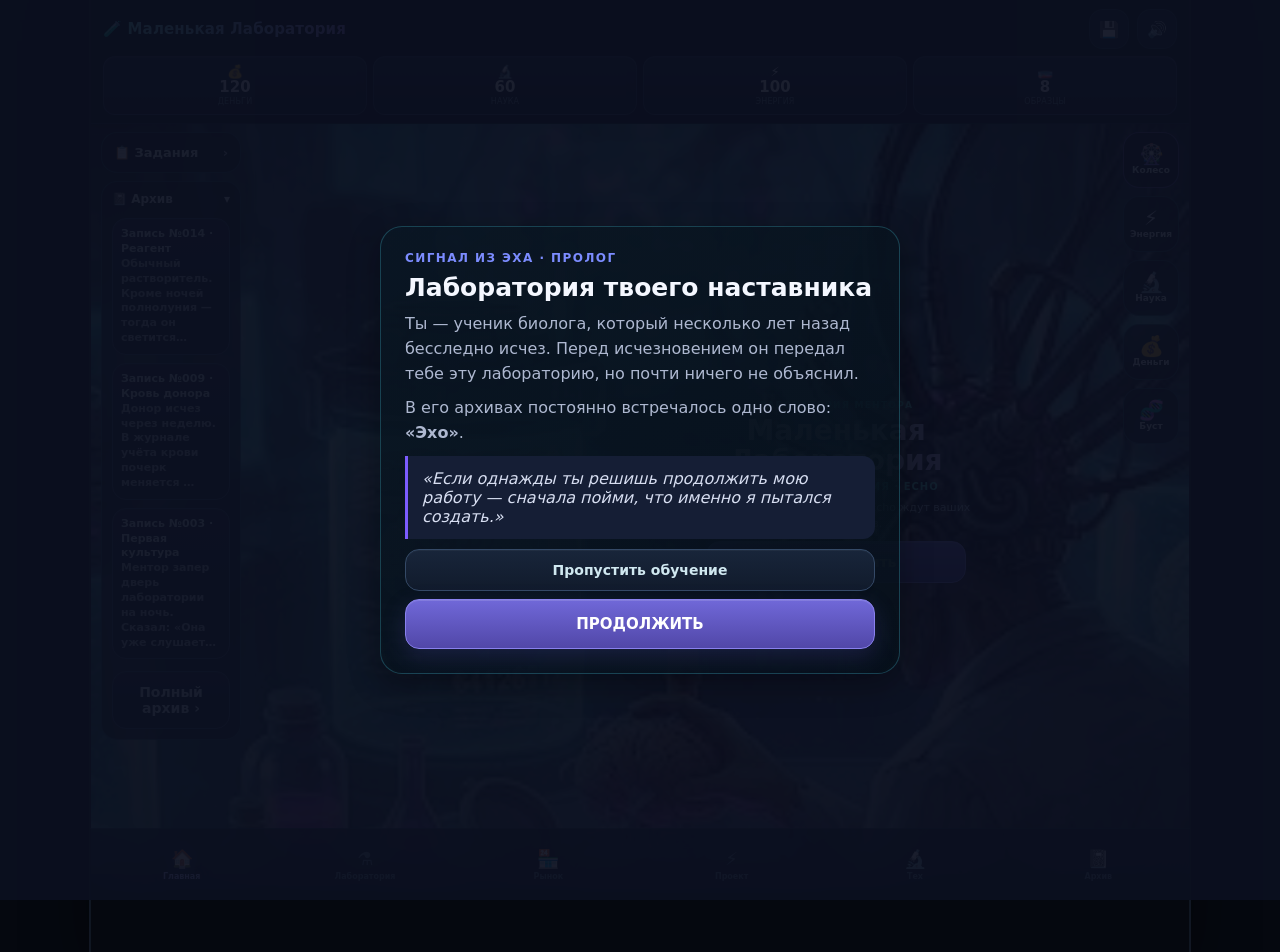
==== commit 3bbda904: "Add files via upload" ====
--- a/index.html
+++ b/index.html
@@ -1,21 +1,4 @@
-<!doctype html><html lang="ru"><head><meta charset="utf-8"><meta name="viewport" content="width=device-width,initial-scale=1,maximum-scale=1,user-scalable=no,viewport-fit=cover"><meta name="theme-color" content="#0b1020"><title>Маленькая Лаборатория</title><link rel="stylesheet" href="style.css?v=fix7"><script src="https://sdk.games.s3.yandex.net/sdk.js"></script><script>/* V1_7_PREVIEW_SDK_GUARD */
-(function(){
-  const host=String(location.hostname||'').toLowerCase();
-  const isYandexHost=/(^|\.)yandex\.(ru|com|kz|by|co\.il|com\.tr)$/i.test(host);
-  function offlineSdk(){
-    const player={getData:async()=>({}),setData:async()=>{},getStats:async()=>({}),setStats:async()=>{},isAuthorized:()=>false};
-    return {serverTime:()=>Date.now(),getPlayer:async()=>player,getPayments:async()=>({getPurchases:async()=>[],purchase:async()=>({})}),getFlags:async()=>({}),adv:{showFullscreenAdv:async()=>{},showRewardedVideo:async()=>{}},auth:{openAuthDialog:async()=>{}},events:{notify:()=>{}},features:{LoadingAPI:{ready:()=>{}},GameplayAPI:{start:()=>{},stop:()=>{}}}};
-  }
-  const fallback=offlineSdk();
-  if(!window.YaGames){window.YaGames={init:async()=>fallback};return;}
-  if(typeof window.YaGames.init!=='function')return;
-  const realInit=window.YaGames.init.bind(window.YaGames);
-  window.YaGames.init=async function(){
-    if(isYandexHost)return realInit.apply(window.YaGames,arguments);
-    try{return await Promise.race([realInit.apply(window.YaGames,arguments),new Promise((_,reject)=>setTimeout(()=>reject(new Error('preview SDK timeout')),2500))]);}
-    catch(e){return fallback;}
-  };
-})();</script><style>.danger-btn{border-color:#8b4b58!important}.event-card{border:1px solid #6a5b35;border-radius:16px;background:#171827;padding:14px;margin-top:10px}.event-actions{display:grid;gap:7px}.event-actions small{color:#8f9ab5;text-align:center}.task-done{opacity:.7}.topbar{height:auto;min-height:64px;flex-direction:column;align-items:stretch;padding:8px 12px}.top-head{display:flex;align-items:center;justify-content:space-between;min-height:42px}.global-resources{display:grid;grid-template-columns:repeat(4,1fr);gap:6px;margin-top:7px}.global-resources .resource{padding:7px 5px;min-width:0;cursor:pointer}.global-resources .resource span{font-size:17px}.global-resources .resource b{font-size:17px}.global-resources .resource small{font-size:8px}.notice{padding:11px 13px;border:1px solid #293653;border-radius:15px;background:#111a2f;color:#aeb8d0;font-size:12px;line-height:1.45;margin:8px 0}.good{color:#9be6b0}.locked{filter:saturate(.4)}.resource-card{appearance:none;width:100%;text-align:left;min-width:0}.selected{outline:2px solid #8b7cff}.progress i{transition:width .2s linear}.tech-grid{display:flex!important;flex-direction:column!important;gap:8px}.tech-grid .panel{width:100%;box-sizing:border-box;min-width:0}.market-tabs{display:flex;gap:6px;margin:10px 0}.market-tabs button{flex:1}.market-tabs .active{background:#4b3f91}.market-list .panel{min-width:0}.echo-done{border-color:#4d7f61;background:#102719}.warehouse-grid .resource-card{background:#101827!important;color:#f7f8ff!important}.warehouse-grid .resource-card b,.warehouse-grid .resource-card strong{color:#f7f8ff!important}.wheel-card{border:1px solid #293653;border-radius:16px;background:#111a2f;padding:16px;text-align:center}.wheel-wrap{position:relative;width:190px;height:190px;margin:12px auto}.wheel{width:180px;height:180px;margin:5px;border-radius:50%;display:grid;place-items:center;font-size:44px;border:6px solid #34405f;background:conic-gradient(#7c5cff 0 32.727deg,#4b8dff 32.727deg 65.454deg,#7c5cff 65.454deg 98.181deg,#4b8dff 98.181deg 130.908deg,#7c5cff 130.908deg 163.635deg,#4b8dff 163.635deg 196.362deg,#7c5cff 196.362deg 229.089deg,#4b8dff 229.089deg 261.816deg,#7c5cff 261.816deg 294.543deg,#4b8dff 294.543deg 327.27deg,#293552 327.27deg 360deg);box-shadow:0 12px 30px #0007;transform:rotate(0deg)}.wheel.spinning{animation:wheelSpin 2.3s cubic-bezier(.15,.75,.2,1)}@keyframes wheelSpin{0%{transform:rotate(0)}100%{transform:rotate(1440deg)}}.wheel-pointer{position:absolute;top:-3px;left:50%;transform:translateX(-50%);font-size:25px;z-index:2}.wheel-prizes{display:grid;grid-template-columns:1fr 1fr;gap:5px;margin:10px 0}.wheel-prize{padding:7px;border-radius:10px;background:#151e35;font-size:11px}.wheel-result{padding:10px;border-radius:12px;background:#151e35;border:1px solid #34405f;margin:8px 0}.wheel-result.winner{border-color:#9b8aff}.wheel-reward{font-weight:700;font-size:18px;min-height:24px}.bulk{display:flex;gap:8px;align-items:center;width:100%;margin-top:8px;box-sizing:border-box}.bulk input{flex:1 1 100px;min-width:100px!important;width:auto!important;max-width:160px;box-sizing:border-box;font-size:17px!important;font-weight:800;text-align:center;padding:11px 10px!important;background:#0c1a28;border:1px solid #3d7a9a;border-radius:12px;color:#e8f4f8}.bulk button{flex:0 0 auto;white-space:nowrap}.ad-bonus-grid{display:grid;grid-template-columns:1fr 1fr;gap:8px}.ad-bonus{display:flex;flex-direction:column;align-items:stretch;gap:7px;padding:12px;border:1px solid #293653;border-radius:15px;background:#111a2f}.ad-bonus b{font-size:13px}.ad-bonus small{color:#8f9ab5;min-height:30px}.ad-bonus button{width:100%}@media(max-width:420px){.ad-bonus-grid{grid-template-columns:1fr}}.onboarding{position:fixed;inset:0;z-index:1000;background:#0b1020ee;display:grid;place-items:center;padding:20px}.onboarding.hidden{display:none}.onboarding-card{width:min(520px,100%);box-sizing:border-box;padding:24px;border:1px solid #34405f;border-radius:22px;background:#111a2f;box-shadow:0 20px 60px #000b}.onboarding-card h2{margin:0 0 10px;font-size:25px}.onboarding-card p{color:#aeb8d0;line-height:1.55;margin:10px 0}.onboarding-card .guide{display:grid;gap:9px;margin:16px 0}.onboarding-card .guide div{padding:11px 12px;border-radius:13px;background:#151e35;border:1px solid #293653}.onboarding-card .muted{color:#8f9ab5}.onboarding-card button{width:100%}.story-kicker{font-size:12px;letter-spacing:.12em;color:#7c8cff;font-weight:800;margin-bottom:8px}.story-quote{padding:13px 14px;border-left:3px solid #7c5cff;background:#151e35;border-radius:0 12px 12px 0;color:#d7def1;font-style:italic}.story-note{position:fixed;inset:0;z-index:1100;background:#080c18dd;display:grid;place-items:center;padding:18px}.story-note.hidden{display:none}.story-note-card{width:min(540px,100%);max-height:82vh;overflow:auto;background:#111a2f;border:1px solid #394767;border-radius:22px;padding:22px;box-shadow:0 25px 80px #000c}.story-note-card h2{margin:0 0 8px}.story-note-card p{color:#b8c2d8;line-height:1.6}.story-note-card .note-meta{font-size:11px;letter-spacing:.12em;color:#7c8cff;font-weight:800}.story-note-card button{width:100%;margin-top:12px}.echo-art{height:360px!important;border-radius:24px!important;border:1px solid rgba(80,200,210,.4)!important;background:#05080e url("assets/1788975548576.jpg") center/cover no-repeat!important;box-shadow:0 0 40px rgba(0,0,0,.5)!important;overflow:hidden!important;margin:12px 0!important}.echo-art:before{display:none!important;content:none!important}.echo-art:after{display:none!important;content:none!important}.echo-caption{text-align:center;color:#8f9ab5;font-size:12px;margin-top:-4px}.echo-lore{border:1px solid #394767;background:#151e35;border-radius:16px;padding:14px;margin-bottom:10px}.echo-lore b{display:block;margin-bottom:6px}.echo-lore small{color:#aeb8d0;line-height:1.5}.onboarding-actions{display:grid;gap:8px;margin-top:10px}.guided-goal{border:1px solid #34405f;border-radius:16px;background:#111a2f;padding:14px;margin:10px 0}.guided-goal b{display:block;font-size:15px;margin-bottom:5px}.guided-goal small{display:block;color:#aeb8d0;line-height:1.45;margin-bottom:10px}.story-archive-grid{display:grid;gap:10px}.story-archive-item{border:1px solid #34405f;border-radius:16px;background:#111a2f;padding:15px}.story-archive-item h3{margin:0 0 5px;font-size:16px}.story-archive-item p{color:#aeb8d0;line-height:1.5;margin:6px 0}.story-archive-item small{color:#7c8cff}.story-archive-item.locked{opacity:.6}.guided-goal button{width:100%}.wheel{background:conic-gradient(#7c5cff 0 32.727deg,#4b8dff 32.727deg 65.454deg,#7c5cff 65.454deg 98.181deg,#4b8dff 98.181deg 130.908deg,#7c5cff 130.908deg 163.635deg,#4b8dff 163.635deg 196.362deg,#7c5cff 196.362deg 229.089deg,#4b8dff 229.089deg 261.816deg,#7c5cff 261.816deg 294.543deg,#4b8dff 294.543deg 327.27deg,#293552 327.27deg 360deg)}
+<!doctype html><html lang="ru"><head><meta charset="utf-8"><meta name="viewport" content="width=device-width,initial-scale=1,maximum-scale=1,user-scalable=no,viewport-fit=cover"><meta name="theme-color" content="#0b1020"><title>Маленькая Лаборатория</title><link rel="stylesheet" href="style.css?v=fix6"><script src="https://sdk.games.s3.yandex.net/sdk.js"></script><style>.danger-btn{border-color:#8b4b58!important}.event-card{border:1px solid #6a5b35;border-radius:16px;background:#171827;padding:14px;margin-top:10px}.event-actions{display:grid;gap:7px}.event-actions small{color:#8f9ab5;text-align:center}.task-done{opacity:.7}.topbar{height:auto;min-height:64px;flex-direction:column;align-items:stretch;padding:8px 12px}.top-head{display:flex;align-items:center;justify-content:space-between;min-height:42px}.global-resources{display:grid;grid-template-columns:repeat(4,1fr);gap:6px;margin-top:7px}.global-resources .resource{padding:7px 5px;min-width:0;cursor:pointer}.global-resources .resource span{font-size:17px}.global-resources .resource b{font-size:17px}.global-resources .resource small{font-size:8px}.notice{padding:11px 13px;border:1px solid #293653;border-radius:15px;background:#111a2f;color:#aeb8d0;font-size:12px;line-height:1.45;margin:8px 0}.good{color:#9be6b0}.locked{filter:saturate(.4)}.resource-card{appearance:none;width:100%;text-align:left;min-width:0}.selected{outline:2px solid #8b7cff}.progress i{transition:width .2s linear}.tech-grid{display:flex!important;flex-direction:column!important;gap:8px}.tech-grid .panel{width:100%;box-sizing:border-box;min-width:0}.market-tabs{display:flex;gap:6px;margin:10px 0}.market-tabs button{flex:1}.market-tabs .active{background:#4b3f91}.market-list .panel{min-width:0}.echo-done{border-color:#4d7f61;background:#102719}.warehouse-grid .resource-card{background:#101827!important;color:#f7f8ff!important}.warehouse-grid .resource-card b,.warehouse-grid .resource-card strong{color:#f7f8ff!important}.wheel-card{border:1px solid #293653;border-radius:16px;background:#111a2f;padding:16px;text-align:center}.wheel-wrap{position:relative;width:190px;height:190px;margin:12px auto}.wheel{width:180px;height:180px;margin:5px;border-radius:50%;display:grid;place-items:center;font-size:44px;border:6px solid #34405f;background:conic-gradient(#7c5cff 0 32.727deg,#4b8dff 32.727deg 65.454deg,#7c5cff 65.454deg 98.181deg,#4b8dff 98.181deg 130.908deg,#7c5cff 130.908deg 163.635deg,#4b8dff 163.635deg 196.362deg,#7c5cff 196.362deg 229.089deg,#4b8dff 229.089deg 261.816deg,#7c5cff 261.816deg 294.543deg,#4b8dff 294.543deg 327.27deg,#293552 327.27deg 360deg);box-shadow:0 12px 30px #0007;transform:rotate(0deg)}.wheel.spinning{animation:wheelSpin 2.3s cubic-bezier(.15,.75,.2,1)}@keyframes wheelSpin{0%{transform:rotate(0)}100%{transform:rotate(1440deg)}}.wheel-pointer{position:absolute;top:-3px;left:50%;transform:translateX(-50%);font-size:25px;z-index:2}.wheel-prizes{display:grid;grid-template-columns:1fr 1fr;gap:5px;margin:10px 0}.wheel-prize{padding:7px;border-radius:10px;background:#151e35;font-size:11px}.wheel-result{padding:10px;border-radius:12px;background:#151e35;border:1px solid #34405f;margin:8px 0}.wheel-result.winner{border-color:#9b8aff}.wheel-reward{font-weight:700;font-size:18px;min-height:24px}.bulk{display:flex;gap:8px;align-items:center;width:100%;margin-top:8px;box-sizing:border-box}.bulk input{flex:1 1 100px;min-width:100px!important;width:auto!important;max-width:160px;box-sizing:border-box;font-size:17px!important;font-weight:800;text-align:center;padding:11px 10px!important;background:#0c1a28;border:1px solid #3d7a9a;border-radius:12px;color:#e8f4f8}.bulk button{flex:0 0 auto;white-space:nowrap}.ad-bonus-grid{display:grid;grid-template-columns:1fr 1fr;gap:8px}.ad-bonus{display:flex;flex-direction:column;align-items:stretch;gap:7px;padding:12px;border:1px solid #293653;border-radius:15px;background:#111a2f}.ad-bonus b{font-size:13px}.ad-bonus small{color:#8f9ab5;min-height:30px}.ad-bonus button{width:100%}@media(max-width:420px){.ad-bonus-grid{grid-template-columns:1fr}}.onboarding{position:fixed;inset:0;z-index:1000;background:#0b1020ee;display:grid;place-items:center;padding:20px}.onboarding.hidden{display:none}.onboarding-card{width:min(520px,100%);box-sizing:border-box;padding:24px;border:1px solid #34405f;border-radius:22px;background:#111a2f;box-shadow:0 20px 60px #000b}.onboarding-card h2{margin:0 0 10px;font-size:25px}.onboarding-card p{color:#aeb8d0;line-height:1.55;margin:10px 0}.onboarding-card .guide{display:grid;gap:9px;margin:16px 0}.onboarding-card .guide div{padding:11px 12px;border-radius:13px;background:#151e35;border:1px solid #293653}.onboarding-card .muted{color:#8f9ab5}.onboarding-card button{width:100%}.story-kicker{font-size:12px;letter-spacing:.12em;color:#7c8cff;font-weight:800;margin-bottom:8px}.story-quote{padding:13px 14px;border-left:3px solid #7c5cff;background:#151e35;border-radius:0 12px 12px 0;color:#d7def1;font-style:italic}.story-note{position:fixed;inset:0;z-index:1100;background:#080c18dd;display:grid;place-items:center;padding:18px}.story-note.hidden{display:none}.story-note-card{width:min(540px,100%);max-height:82vh;overflow:auto;background:#111a2f;border:1px solid #394767;border-radius:22px;padding:22px;box-shadow:0 25px 80px #000c}.story-note-card h2{margin:0 0 8px}.story-note-card p{color:#b8c2d8;line-height:1.6}.story-note-card .note-meta{font-size:11px;letter-spacing:.12em;color:#7c8cff;font-weight:800}.story-note-card button{width:100%;margin-top:12px}.echo-art{height:360px!important;border-radius:24px!important;border:1px solid rgba(80,200,210,.4)!important;background:#05080e url("assets/1788975548576.jpg") center/cover no-repeat!important;box-shadow:0 0 40px rgba(0,0,0,.5)!important;overflow:hidden!important;margin:12px 0!important}.echo-art:before{display:none!important;content:none!important}.echo-art:after{display:none!important;content:none!important}.echo-caption{text-align:center;color:#8f9ab5;font-size:12px;margin-top:-4px}.echo-lore{border:1px solid #394767;background:#151e35;border-radius:16px;padding:14px;margin-bottom:10px}.echo-lore b{display:block;margin-bottom:6px}.echo-lore small{color:#aeb8d0;line-height:1.5}.onboarding-actions{display:grid;gap:8px;margin-top:10px}.guided-goal{border:1px solid #34405f;border-radius:16px;background:#111a2f;padding:14px;margin:10px 0}.guided-goal b{display:block;font-size:15px;margin-bottom:5px}.guided-goal small{display:block;color:#aeb8d0;line-height:1.45;margin-bottom:10px}.story-archive-grid{display:grid;gap:10px}.story-archive-item{border:1px solid #34405f;border-radius:16px;background:#111a2f;padding:15px}.story-archive-item h3{margin:0 0 5px;font-size:16px}.story-archive-item p{color:#aeb8d0;line-height:1.5;margin:6px 0}.story-archive-item small{color:#7c8cff}.story-archive-item.locked{opacity:.6}.guided-goal button{width:100%}.wheel{background:conic-gradient(#7c5cff 0 32.727deg,#4b8dff 32.727deg 65.454deg,#7c5cff 65.454deg 98.181deg,#4b8dff 98.181deg 130.908deg,#7c5cff 130.908deg 163.635deg,#4b8dff 163.635deg 196.362deg,#7c5cff 196.362deg 229.089deg,#4b8dff 229.089deg 261.816deg,#7c5cff 261.816deg 294.543deg,#4b8dff 294.543deg 327.27deg,#293552 327.27deg 360deg)}
 /* --- VISUAL POLISH v2 --- */
 :root{--bg:#060a12;--surface:#0d1422;--surface2:#111b2d;--line:#263550;--line2:#344765;--text:#f4f7ff;--muted:#9aa8c2;--accent:#7c8cff;--accent2:#58d6c7;--danger:#b96b7b}
 *{box-sizing:border-box}
@@ -472,16 +455,7 @@
 .reset-modal-card p{margin:0 0 8px;font-size:13px;line-height:1.4;color:#d8c8ce}
 .reset-modal-actions{display:flex;gap:10px;margin-top:14px}
 .reset-modal-actions button{flex:1;padding:12px;border-radius:12px;font-weight:800}
-button{-webkit-tap-highlight-color:transparent;touch-action:manipulation}
-@media(max-width:700px){.nav-item{min-width:0}.nav-item span{font-size:8px}.lobby-hud{grid-template-columns:minmax(72px,.9fr) minmax(0,1.2fr) minmax(56px,.8fr);gap:6px}.lobby-left{max-width:none}.lobby-right{gap:6px}.lobby-side-btn{width:52px;min-height:52px}.global-resources .resource{min-width:0}.lab-top-tabs{grid-template-columns:repeat(2,1fr)!important}.lab-top-tabs button{min-height:58px!important}.echo-mid{grid-template-columns:auto minmax(0,1fr) auto}.echo-slot{width:58px;height:58px}.experiment-ui{padding:16px 10px 22px}.reaction-slot-btn{min-width:82px;min-height:82px}}
-@media(min-width:701px){.nav-item{font-size:20px}.nav-item span{font-size:9px}}
-body{-webkit-user-select:none;user-select:none;-webkit-touch-callout:none;overscroll-behavior:none}input,textarea{user-select:text;-webkit-user-select:text}
-          /* v1.7 HARDENING: compact mobile UX + reduced visual work */
-          @media (prefers-reduced-motion: reduce){*,*::before,*::after{animation-duration:.01ms!important;animation-iteration-count:1!important;transition-duration:.01ms!important;scroll-behavior:auto!important}}
-          @media(max-width:560px){.screen{padding:10px}.hero-card{padding:20px 14px 18px}.hero-card h1{font-size:24px}.lab-title h2,.section-head h2{font-size:19px}.panel{padding:11px}.production-core{gap:10px}.machine{width:58px;height:58px;font-size:30px}.reaction-slot-btn{min-width:82px;min-height:64px}.collection-grid,.warehouse-grid{grid-template-columns:1fr 1fr}.component-picker-grid{grid-template-columns:1fr}.wheel-wrap{transform:scale(.92);margin-top:4px;margin-bottom:0}}
-          .echo-progress{margin:12px 0;padding:14px;border:1px solid rgba(70,190,210,.28);border-radius:18px;background:linear-gradient(145deg,rgba(10,24,36,.82),rgba(6,16,26,.88));box-shadow:0 8px 24px rgba(0,0,0,.22)}
-          .echo-progress h3{margin:0 0 9px;font-size:15px}.echo-progress-list{display:grid;gap:6px}.echo-progress-item{display:flex;align-items:center;justify-content:space-between;gap:8px;padding:8px 10px;border-radius:11px;background:rgba(20,35,50,.55);font-size:12px}.echo-progress-item.done{border:1px solid rgba(100,210,170,.25)}.echo-progress-item.missing{border:1px solid rgba(180,120,130,.18);opacity:.78}.echo-progress-state{font-weight:800;font-size:11px}.echo-progress-item.done .echo-progress-state{color:#8ee0ae}.echo-progress-item.missing .echo-progress-state{color:#aeb8d0}
-          </style></head><body><div id="onboarding" class="onboarding hidden"><div class="onboarding-card"><div class="onboarding-step" id="onboardingStep"></div><div class="onboarding-actions"><button id="onboardingSkip" class="secondary">Пропустить обучение</button><button id="onboardingNext" class="primary big">Начать</button></div></div></div><div id="storyNote" class="story-note hidden"><div class="story-note-card"><div class="note-meta" id="storyNoteMeta"></div><h2 id="storyNoteTitle"></h2><div id="storyNoteBody"></div><button class="primary" id="storyNoteClose">Продолжить</button>
+</style></head><body><div id="onboarding" class="onboarding hidden"><div class="onboarding-card"><div class="onboarding-step" id="onboardingStep"></div><div class="onboarding-actions"><button id="onboardingSkip" class="secondary">Пропустить обучение</button><button id="onboardingNext" class="primary big">Начать</button></div></div></div><div id="storyNote" class="story-note hidden"><div class="story-note-card"><div class="note-meta" id="storyNoteMeta"></div><h2 id="storyNoteTitle"></h2><div id="storyNoteBody"></div><button class="primary" id="storyNoteClose">Продолжить</button>
 <button type="button" id="resetLabBtn" class="danger-protocol-btn">💣 Протокол «Чистый лист»</button></div></div>
 <div id="labModal" class="lab-modal hidden" role="dialog" aria-modal="true"><div class="lab-modal-card"><div class="lab-modal-head"><h2 id="labModalTitle">Склад</h2><button type="button" class="modal-x" id="labModalClose">✕</button></div><div id="labModalBody"></div></div></div>
 <div id="tasksModal" class="tasks-modal hidden" role="dialog" aria-modal="true"><div class="tasks-modal-card"><div class="tasks-modal-head"><h2>📋 Задания</h2><button type="button" class="modal-x" id="tasksModalClose">✕</button></div><div id="tasksModalBody"></div></div></div>
@@ -565,10 +539,16 @@
   </div>
 </div>
 
-<script>(()=>{'use strict';const SAVE_SCHEMA_VERSION=19;const KEY='little_laboratory_v19',OLD_KEYS=['little_laboratory_v18','little_laboratory_v17','little_laboratory_v16','little_laboratory_v15','little_laboratory_v14','little_laboratory_v13','little_laboratory_v12'];let ysdk=null,player=null,lastTick=nowMs(),prodAccumulator=0,sound=true,selected=[],saveTimer=0,marketMode='sell',adBusy=false;function nowMs(){return typeof ysdk?.serverTime==='function'?ysdk.serverTime():Date.now()}let gamePaused=false;const items={sample:['🧫','Образец'],blood:['🩸','Кровь'],dna:['🧬','ДНК'],neural:['🧠','Нейроткань'],bone:['🦴','Костная ткань'],crystal:['💎','Медицинский кристалл'],reagent:['🧪','Реагент'],virus:['🦠','Вирусный штамм'],bioenergy:['⚡','Биоэнергия'],serum:['💉','Генетическая сыворотка'],gel:['🫧','Нейрогель'],regen:['🌱','Регенеративная культура'],matrix:['🧠','Нейроматрица'],mdna:['🧬','Модифицированная ДНК'],heart:['❤️','Биосинтетическое сердце'],adaptedHeart:['❤️‍🩹','Адаптированное сердце'],stableHeart:['❤️','Стабилизированное сердце'],echoCore:['🔆','Ядро Эхо']};const keys=Object.keys(items),rare=new Set(['neural','bone','virus','matrix','heart','adaptedHeart','stableHeart','echoCore']);const reactions=[{a:['dna','blood'],name:'Генетическая сыворотка',out:'serum'},{a:['neural','dna'],name:'Нейрогель',out:'gel'},{a:['bone','sample'],name:'Регенеративная культура',out:'regen'},{a:['sample','blood'],name:'Биологический реагент',out:'reagent'},{a:['crystal','reagent'],name:'Энергетический стабилизатор',out:'bioenergy'},{a:['virus','dna'],name:'Вирусный вектор',out:'mdna'},{a:['serum','dna'],name:'Модифицированная ДНК',out:'mdna'},{a:['gel','dna'],name:'Нейроматрица',out:'matrix'},{a:['matrix','regen','sample'],name:'Биосинтетическое сердце',out:'heart'},{a:['heart','mdna','crystal'],name:'Адаптированное сердце',out:'adaptedHeart'},{a:['heart','mdna'],name:'Адаптированное сердце',out:'adaptedHeart'},{a:['adaptedHeart','crystal'],name:'Стабилизированное сердце',out:'stableHeart'},{a:['matrix','stableHeart'],name:'Контур Эхо',out:'echoCore'}];const machines=[['incubator','Инкубатор','🧫',50,0.5,'sample',0,0,1],['culture','Культиватор крови','🩸',220,.15,'blood',10,40,1],['analyzer','Генетический анализатор','🧬',500,.08,'dna',15,90,2],['tissue','Камера тканей','🧠',1000,.045,'neural',25,160,3],['regenerator','Регенератор костной ткани','🦴',1500,.035,'bone',30,240,4],['synth','Синтезатор реагентов','🧪',2100,.06,'reagent',40,320,5],['crystal','Кристаллический модуль','💎',3200,.025,'crystal',55,500,6],['virusLab','Вирусологический бокс','🦠',4200,.02,'virus',65,700,7]];const techs=[['precision','🎯','Точная дозировка',250,'Шанс успеха +10%.',null,1],['analysis','🔬','Глубокий анализ',650,'После попытки известной реакции сохраняет подсказку.','precision',2],['adaptation','🧬','Адаптация тканей',1400,'Для редких компонентов шанс +10%.','analysis',4],['safety','🛡️','Защита образцов',2800,'При провале 45% шанс вернуть компоненты.','adaptation',6],['triple','🧪','Трёхкомпонентный стол',4200,'Разрешает эксперименты с тремя компонентами.','safety',7],['echo','⚡','Протокол Эхо',6000,'Разрешает установку компонентов в Проект Эхо.','triple',8]];const levelReq=[0,100,250,450,700,1000,1400,1900,2500,3200];const sellPrices={sample:0.1,blood:2,dna:6.67,neural:16.67,bone:28.33,reagent:6,crystal:50,virus:73.33,bioenergy:86.67,serum:60,gel:73.33,regen:80,matrix:166.67,mdna:200,heart:300,adaptedHeart:500,stableHeart:833.33,echoCore:1666.67};const buyPrices={sample:8,blood:24,dna:70,neural:140,bone:170,reagent:36,crystal:300,virus:440,bioenergy:520,serum:360,gel:440,regen:null,matrix:null,mdna:null,heart:1800,adaptedHeart:3000,stableHeart:null,echoCore:null};const base={version:SAVE_SCHEMA_VERSION,introSeen:false,money:120,research:60,energy:100,capacity:30,labLevel:1,prestige:0,lastSave:0,lastOffline:nowMs(),exp:{},hinted:[],discovered:['sample','blood','reagent'],installed:{},echoDone:false,meta:{bestLevel:1,totalExperiments:0,totalSales:0,totalOrders:0,resets:0,tutorialStartedAt:0,eventsSeen:0},storySeen:{},orders:{day:'',active:[],claimed:{}},event:{id:'',expires:0},machines:{incubator:1,culture:0,analyzer:0,tissue:0,regenerator:0,synth:0,crystal:0,virusLab:0},tech:{precision:0,analysis:0,adaptation:0,safety:0,triple:0,echo:0},fortuneDay:'',fortuneFree:3,fortuneAds:0,tasks:{experiment:0,sell:0,produce:0,claimed:{},active:['experiment','sell','produce'],refreshDay:'',refreshFree:3,refreshAds:0},adDay:'',adCounts:{warehouse:0,discount:0,production:0,money:0,research:0,energy:0},adWarehouseUntil:0,adDiscountUntil:0,adProductionUntil:0};for(const k of keys)base[k]=0;base.sample=8;base.blood=5;base.reagent=3;let s=clone(base);function clone(x){return JSON.parse(JSON.stringify(x))}function num(x){return Number.isFinite(Number(x))?Number(x):0}function fmt(x){x=Math.floor(num(x));return x<1000?String(x):x<1000000?(x/1000).toFixed(1)+'K':(x/1000000).toFixed(1)+'M'}function toast(t){let e=document.getElementById('toast');if(!e){e=document.createElement('div');e.id='toast';e.className='toast';document.body.appendChild(e)}e.textContent=t;e.classList.remove('hidden');e.style.cssText='position:fixed;left:50%;bottom:100px;transform:translateX(-50%);z-index:99999;max-width:min(420px,92vw);padding:12px 16px;border-radius:14px;background:rgba(8,18,30,.96);border:1px solid rgba(94,234,212,.45);color:#e8f4f8;font-weight:700;font-size:14px;box-shadow:0 12px 40px rgba(0,0,0,.45);display:block;pointer-events:none';clearTimeout(toast.timer);toast.timer=setTimeout(()=>{e.classList.add('hidden');e.style.display='none'},2800)}function combo(a){return [...a].sort().join('+')}function reaction(a){return reactions.find(r=>combo(r.a)===combo(a))}function icon(k){return items[k]?.[0]||'🔬'}function label(k){return items[k]?.[1]||k}function discover(k){if(!s.discovered.includes(k)){s.discovered.push(k);toast('📖 Открыто: '+label(k));showStoryNote(k)}}function showStoryNote(k,force=false){const notes={serum:['Запись №017 · Генетическая сыворотка','Первый стабильный результат.','<p>«Клетки приняли изменённую последовательность без отторжения. Я наконец вижу путь к управляемой перестройке человеческой ткани.</p><div class="story-quote">Ассистент снова просит прекратить опыты. Он слишком привязан к старым представлениям о том, что человек не должен становиться другим.</div>'],gel:['Запись №024 · Нейрогель','Профессор перешёл к экспериментам с нервной системой.','<p>«Нейронные связи можно не просто восстанавливать — их можно переписывать. Подопытный №12 начал вспоминать то, чего с ним никогда не происходило.»</p>'],regen:['Запись №031 · Регенеративная культура','Эксперимент впервые пережил тяжёлое повреждение.','<p>«Ткань восстанавливается практически без рубцевания. Я перенёс образец в нижнюю камеру. Там безопаснее.»</p><p>Странно, но после этого ассистент перестал спускаться в подвал.</p>'],mdna:['Запись №043 · Модифицированная ДНК','Теперь профессор смешивает несовместимое.','<p>«Человеческая ДНК и вирусный вектор дали результат. Изменения закрепляются. Следующий шаг — добавить свойства другого вида.»</p><div class="story-quote">Ассистент назвал это созданием чудовища. Я назвал это адаптацией.</div>'],matrix:['Запись №052 · Нейроматрица','Граница между человеком и созданным организмом стирается.','<p>«Матрица сохраняет память, даже когда исходная ткань заменяется. Если это сработает на всём организме, мы получим не просто восстановленного человека.»</p>'],heart:['Запись №061 · Биосинтетическое сердце','Первый полноценный орган собственного производства.','<p>«Сердце работает. Оно не просто качает кровь — оно адаптируется к изменённым тканям. Подопытный выжил.»</p><p>Ниже в журнале приписка: «Он спросил, почему я называю его подопытным.»</p>'],adaptedHeart:['Запись №067 · Адаптированное сердце','Эксперимент начал меняться быстрее самого учёного.','<p>«Орган перестраивается без команды. Я больше не уверен, что управляю процессом. Но результат слишком близок.»</p>'],stableHeart:['Запись №074 · Стабилизированное сердце','Профессор приблизился к тому, что называл Эхо.','<p>«Стабильность достигнута. Теперь организм сможет пережить финальную перестройку.»</p><div class="story-quote">Если всё получится, это будет не улучшенный человек. Это будет следующий.</div>'],echoCore:['Последняя запись · Проект Эхо','Ты восстановил то, что профессор не успел закончить.','<p>«Я думал, что Эхо станет моим величайшим достижением. Теперь понимаю: оно стало свидетелем всего, что я сделал.</p><p>Если мой ученик найдёт эти записи — не верь тому, что я писал в начале. Я не исчез. Я спрятался от того, что создал.»</p>']};const n=notes[k];if(!n||(!force&&s.storySeen[k]))return;if(!s.storySeen[k]){s.storySeen[k]=1;save(false,false);}const e=document.getElementById('storyNote');if(!e)return;document.getElementById('storyNoteMeta').textContent=n[0];document.getElementById('storyNoteTitle').textContent=n[1];document.getElementById('storyNoteBody').innerHTML=n[2];e.classList.remove('hidden')}function stack(k){if(['sample','blood','reagent'].includes(k))return 1000;if(['dna','neural','bone','crystal','virus','bioenergy'].includes(k))return 100;if(['serum','gel','regen','matrix','mdna'].includes(k))return 20;return 1}function warehouseCapacity(){return s.capacity+(nowMs()<num(s.adWarehouseUntil)?10:0)}function used(){let u=0;for(const k of keys)if(num(s[k])>0)u+=Math.ceil(num(s[k])/stack(k));return Math.max(0,u)}function canStore(k,a){if(a<=0)return true;const cur=Math.max(0,num(s[k])),before=Math.ceil(cur/stack(k)),after=Math.ceil((cur+a)/stack(k));return used()-before+after<=warehouseCapacity()}function addResource(k,a){if(a<=0)return 0;const cur=Math.max(0,num(s[k]));if(canStore(k,a)){s[k]=cur+a;return a}return 0}function spend(c){for(const k in c)if(num(s[k])<c[k])return false;for(const k in c)s[k]-=c[k];return true}
-function renderProduction(){try{const p=production();const lines=Object.keys(p).filter(k=>p[k]>0.0001).map(k=>({k:k,rate:p[k],text:icon(k)+' '+label(k)+': +'+(Math.round(p[k]*100)/100)+'/сек'}));const key=lines.map(l=>l.k+':'+l.rate).join('|');const pr=document.getElementById('prodRate');const more=Math.max(0,lines.length-1);if(pr&&pr.dataset.rateKey!==key){pr.dataset.rateKey=key;if(lines.length){pr.innerHTML=lines[0].text+(more?(' · <button type="button" id="prodMoreBtn" class="prod-more-btn">ещё '+more+' ▾</button>'):'')}else{pr.textContent='+0 / сек';pr.dataset.rateKey=key}}const list=document.getElementById('productionList');if(list&&list.dataset.rateKey!==key){list.dataset.rateKey=key;if(!lines.length){list.innerHTML='<div class="notice">Купите и улучшайте аппараты</div>';list.classList.add('hidden')}else{list.innerHTML='<div class="prod-list-inner"><b>Всё производство</b>'+lines.map(l=>'<div class="prod-line">'+l.text+'</div>').join('')+'</div>';if(!window.__prodExpanded&&more>0)list.classList.add('hidden');else list.classList.remove('hidden')}}const btn=document.getElementById('prodMoreBtn');if(btn&&!btn.dataset.bound){btn.dataset.bound='1';btn.onclick=function(e){e.preventDefault();e.stopPropagation();window.__prodExpanded=!window.__prodExpanded;const list2=document.getElementById('productionList');if(list2)list2.classList.toggle('hidden',!window.__prodExpanded);btn.textContent=window.__prodExpanded?('ещё '+more+' ▴'):('ещё '+more+' ▾')}}const pp=document.getElementById('prodProgress');if(pp){const acc=(typeof prodAccumulator==='number'?prodAccumulator:0)%1;pp.style.width=(acc*100)+'%'}const mi=document.getElementById('prodTitle');if(mi){const lvl=(s.machines&&s.machines.incubator)|0;mi.textContent=lvl>1?('Инкубатор · ур. '+lvl):'Базовый инкубатор'}const desc=document.getElementById('prodDesc');if(desc)desc.textContent='Производит образцы и ресурсы аппаратов.'}catch(e){console.error(e)}}
-
-function production(){const ad=nowMs()<num(s.adProductionUntil),sig=[s.machines.incubator,s.machines.culture,s.machines.analyzer,s.machines.tissue,s.machines.regenerator,s.machines.synth,s.machines.crystal,s.machines.virusLab,s.prestige,ad?1:0].join(',');if(window.__productionCacheKey===sig&&window.__productionCache)return window.__productionCache;const r={sample:0,blood:0,dna:0,neural:0,bone:0,reagent:0,crystal:0,virus:0};for(const m of machines)r[m[5]]+=(s.machines[m[0]]|0)*m[4];const bonus=(1+(s.prestige|0)*.05)*(ad?2:1);for(const k in r){r[k]*=bonus*0.5;if(k==='sample')r[k]*=0.4}window.__productionCacheKey=sig;window.__productionCache=r;return r}function today(){const d=new Date(nowMs());return d.getUTCFullYear()+'-'+(d.getUTCMonth()+1)+'-'+d.getUTCDate()}function normalize(x){const z=clone(base);if(!x||typeof x!=='object')return z;if(x.meta&&typeof x.meta==='object')for(const k of Object.keys(z.meta))z.meta[k]=Math.max(0,Math.floor(num(x.meta[k])));if(x.storySeen&&typeof x.storySeen==='object')for(const k of Object.keys(x.storySeen))if(x.storySeen[k]===1)z.storySeen[k]=1;if(x.orders&&typeof x.orders==='object'){z.orders.day=x.orders.day||'';z.orders.active=Array.isArray(x.orders.active)?x.orders.active.slice(0,3):[];z.orders.claimed=x.orders.claimed&&typeof x.orders.claimed==='object'?x.orders.claimed:{}}if(x.event&&typeof x.event==='object'){z.event.id=typeof x.event.id==='string'?x.event.id:'';z.event.expires=Math.max(0,num(x.event.expires))}z.introSeen=x.introSeen===true;for(const k of ['money','research','energy','capacity','labLevel','prestige','lastSave','lastOffline','adWarehouseUntil','adDiscountUntil','adProductionUntil'])if(k in x)z[k]=Math.max(0,num(x[k]));for(const k of keys)if(k in x)z[k]=Math.max(0,num(x[k]));for(const g of ['machines','tech'])if(x[g]&&typeof x[g]==='object')for(const k of Object.keys(z[g]))z[g][k]=Math.max(0,Math.min(10,Math.floor(num(x[g][k]))));if(x.installed&&typeof x.installed==='object')for(const r of reactions)if(x.installed[r.out]===1)z.installed[r.out]=1;if(x.exp&&typeof x.exp==='object')for(const r of reactions){const id=combo(r.a);if(num(x.exp[id])>0)z.exp[id]=Math.floor(num(x.exp[id]))}if(Array.isArray(x.hinted))z.hinted=[...new Set(x.hinted.filter(v=>reactions.some(r=>combo(r.a)===v)))];if(Array.isArray(x.discovered))z.discovered=[...new Set(x.discovered.filter(v=>keys.includes(v)))];if(x.tasks&&typeof x.tasks==='object'){z.tasks.experiment=Math.max(0,num(x.tasks.experiment));z.tasks.sell=Math.max(0,num(x.tasks.sell));z.tasks.produce=Math.max(0,num(x.tasks.produce));z.tasks.claimed=x.tasks.claimed&&typeof x.tasks.claimed==='object'?x.tasks.claimed:{};z.tasks.active=Array.isArray(x.tasks.active)?x.tasks.active.filter(v=>typeof v==='string'&&v):['exp5','sell20','prod100'];z.tasks.refreshDay=x.tasks.refreshDay||'';z.tasks.refreshFree=Math.max(0,Math.min(3,Math.floor(num(x.tasks.refreshFree))));z.tasks.refreshAds=Math.max(0,Math.min(5,Math.floor(num(x.tasks.refreshAds))))}if(x.adCounts&&typeof x.adCounts==='object')for(const k of Object.keys(z.adCounts))z.adCounts[k]=Math.max(0,Math.floor(num(x.adCounts[k])));z.adDay=x.adDay||'';z.fortuneDay=x.fortuneDay||'';z.fortuneFree=Math.max(0,Math.min(3,Math.floor(num(x.fortuneFree))));z.fortuneAds=Math.max(0,Math.min(10,Math.floor(num(x.fortuneAds))));if(z.fortuneDay!==today()){z.fortuneDay=today();z.fortuneFree=3;z.fortuneAds=0}if(z.adDay!==today()){z.adDay=today();z.adCounts=clone(base.adCounts)}if(z.tasks.refreshDay!==today()){z.tasks.refreshDay=today();z.tasks.refreshFree=3;z.tasks.refreshAds=0;if(!Array.isArray(z.tasks.active)||z.tasks.active.length!==3)z.tasks.active=['experiment','sell','produce'];z.tasks.experiment=0;z.tasks.sell=0;z.tasks.produce=0;z.tasks.claimed={}}z.capacity=Math.max(10,Math.min(200,Math.floor(z.capacity)));z.energy=Math.min(150,z.energy);z.labLevel=Math.max(1,Math.min(10,Math.floor(z.labLevel)));z.prestige=Math.min(999,Math.floor(z.prestige));z.echoDone=x.echoDone===true;z.machines.incubator=Math.max(1,z.machines.incubator);return z}function levelFromResearch(r){let level=1;for(let i=1;i<levelReq.length;i++)if(r>=levelReq[i])level=i+1;return Math.min(10,level)}function updateLevel(){s.labLevel=Math.max(s.labLevel,levelFromResearch(s.research));if(s.meta)s.meta.bestLevel=Math.max(s.meta.bestLevel||1,s.labLevel)}async function save(renderIt=true,cloud=true){s.lastSave=nowMs();s.lastOffline=s.lastSave;localStorage.setItem(KEY,JSON.stringify(s));if(cloud&&player)try{await player.setData(s,false)}catch{}if(renderIt)render()}function applyElapsed(seconds){const away=Math.min(10800,Math.max(0,num(seconds)));if(!away)return 0;const p=production();let gained=0;for(const k in p)if(p[k]>0){const got=addResource(k,p[k]*away);gained+=got;if(s.tasks)s.tasks.produce=(s.tasks.produce|0)+got}s.energy=Math.min(150,s.energy+away*.08);return gained}async function load(){let local=null;for(const key of [KEY,...OLD_KEYS])try{const x=JSON.parse(localStorage.getItem(key)||'null');if(x&&(!local||num(x.lastSave)>num(local.lastSave)))local=x}catch{}if(player)try{const cloud=await player.getData();if(cloud&&typeof cloud==='object'&&(!local||num(cloud.lastSave)>num(local.lastSave)))local=cloud}catch{}s=normalize(local);const away=Math.min(10800,Math.max(0,(nowMs()-num(s.lastOffline))/1000));const gained=applyElapsed(away);if(away>30&&gained>0)toast('⏱️ Оффлайн (до 3 ч): +'+Math.floor(gained)+' материалов');s.lastOffline=nowMs();updateLevel();render()}function setScreen(id){document.querySelectorAll('.screen').forEach(e=>e.classList.toggle('active',e.id===id));document.querySelectorAll('.nav-item').forEach(e=>e.classList.toggle('active',e.dataset.screen===id));try{render()}catch(err){console.error(err)}if(id==='market'){try{renderMarket()}catch(err){console.error(err)}requestAnimationFrame(()=>{try{renderMarket()}catch(err){console.error(err)}})}if(id==='storyArchive'){try{renderStoryArchive()}catch(err){console.error(err)}}}
+<script>(()=>{'use strict';const KEY='little_laboratory_v18',OLD_KEYS=['little_laboratory_v17','little_laboratory_v16','little_laboratory_v15','little_laboratory_v14','little_laboratory_v13','little_laboratory_v12'];let ysdk=null,player=null,lastTick=Date.now(),prodAccumulator=0,sound=true,selected=[],saveTimer=0,marketMode='sell',adBusy=false;const items={sample:['🧫','Образец'],blood:['🩸','Кровь'],dna:['🧬','ДНК'],neural:['🧠','Нейроткань'],bone:['🦴','Костная ткань'],crystal:['💎','Медицинский кристалл'],reagent:['🧪','Реагент'],virus:['🦠','Вирусный штамм'],bioenergy:['⚡','Биоэнергия'],serum:['💉','Генетическая сыворотка'],gel:['🫧','Нейрогель'],regen:['🌱','Регенеративная культура'],matrix:['🧠','Нейроматрица'],mdna:['🧬','Модифицированная ДНК'],heart:['❤️','Биосинтетическое сердце'],adaptedHeart:['❤️‍🩹','Адаптированное сердце'],stableHeart:['❤️','Стабилизированное сердце'],echoCore:['🔆','Ядро Эхо']};const keys=Object.keys(items),rare=new Set(['neural','bone','virus','matrix','heart','adaptedHeart','stableHeart','echoCore']);const reactions=[{a:['dna','blood'],name:'Генетическая сыворотка',out:'serum'},{a:['neural','dna'],name:'Нейрогель',out:'gel'},{a:['bone','sample'],name:'Регенеративная культура',out:'regen'},{a:['sample','blood'],name:'Биологический реагент',out:'reagent'},{a:['crystal','reagent'],name:'Энергетический стабилизатор',out:'bioenergy'},{a:['virus','dna'],name:'Вирусный вектор',out:'mdna'},{a:['serum','dna'],name:'Модифицированная ДНК',out:'mdna'},{a:['gel','dna'],name:'Нейроматрица',out:'matrix'},{a:['matrix','regen','sample'],name:'Биосинтетическое сердце',out:'heart'},{a:['heart','mdna','crystal'],name:'Адаптированное сердце',out:'adaptedHeart'},{a:['heart','mdna'],name:'Адаптированное сердце',out:'adaptedHeart'},{a:['adaptedHeart','crystal'],name:'Стабилизированное сердце',out:'stableHeart'},{a:['matrix','stableHeart'],name:'Контур Эхо',out:'echoCore'}];const machines=[['incubator','Инкубатор','🧫',50,0.5,'sample',0,0,1],['culture','Культиватор крови','🩸',220,.15,'blood',10,40,1],['analyzer','Генетический анализатор','🧬',500,.08,'dna',15,90,2],['tissue','Камера тканей','🧠',1000,.045,'neural',25,160,3],['regenerator','Регенератор костной ткани','🦴',1500,.035,'bone',30,240,4],['synth','Синтезатор реагентов','🧪',2100,.06,'reagent',40,320,5],['crystal','Кристаллический модуль','💎',3200,.025,'crystal',55,500,6],['virusLab','Вирусологический бокс','🦠',4200,.02,'virus',65,700,7]];const techs=[['precision','🎯','Точная дозировка',250,'Шанс успеха +10%.',null,1],['analysis','🔬','Глубокий анализ',650,'После попытки известной реакции сохраняет подсказку.','precision',2],['adaptation','🧬','Адаптация тканей',1400,'Для редких компонентов шанс +10%.','analysis',4],['safety','🛡️','Защита образцов',2800,'При провале 45% шанс вернуть компоненты.','adaptation',6],['triple','🧪','Трёхкомпонентный стол',4200,'Разрешает эксперименты с тремя компонентами.','safety',7],['echo','⚡','Протокол Эхо',6000,'Разрешает установку компонентов в Проект Эхо.','triple',8]];const levelReq=[0,100,250,450,700,1000,1400,1900,2500,3200];const sellPrices={sample:0.1,blood:2,dna:6.67,neural:16.67,bone:28.33,reagent:6,crystal:50,virus:73.33,bioenergy:86.67,serum:60,gel:73.33,regen:80,matrix:166.67,mdna:200,heart:300,adaptedHeart:500,stableHeart:833.33,echoCore:1666.67};const buyPrices={sample:8,blood:24,dna:70,neural:140,bone:170,reagent:36,crystal:300,virus:440,bioenergy:520,serum:360,gel:440,regen:1000000,matrix:1000000,mdna:1000000,heart:1800,adaptedHeart:3000,stableHeart:1000000,echoCore:10000};const base={version:18,introSeen:false,money:120,research:60,energy:100,capacity:30,labLevel:1,prestige:0,lastSave:0,lastOffline:Date.now(),exp:{},hinted:[],discovered:['sample','blood','reagent'],installed:{},echoDone:false,meta:{bestLevel:1,totalExperiments:0,totalSales:0,totalOrders:0,resets:0,tutorialStartedAt:0,eventsSeen:0},storySeen:{},orders:{day:'',active:[],claimed:{}},event:{id:'',expires:0},machines:{incubator:1,culture:0,analyzer:0,tissue:0,regenerator:0,synth:0,crystal:0,virusLab:0},tech:{precision:0,analysis:0,adaptation:0,safety:0,triple:0,echo:0},fortuneDay:'',fortuneFree:3,fortuneAds:0,tasks:{experiment:0,sell:0,produce:0,claimed:{},active:['experiment','sell','produce'],refreshDay:'',refreshFree:3,refreshAds:0},adDay:'',adCounts:{warehouse:0,discount:0,production:0,money:0,research:0,energy:0},adWarehouseUntil:0,adDiscountUntil:0,adProductionUntil:0};for(const k of keys)base[k]=0;base.sample=8;base.blood=5;base.reagent=3;let s=clone(base);function clone(x){return JSON.parse(JSON.stringify(x))}function num(x){return Number.isFinite(Number(x))?Number(x):0}function fmt(x){x=Math.floor(num(x));return x<1000?String(x):x<1000000?(x/1000).toFixed(1)+'K':(x/1000000).toFixed(1)+'M'}function toast(t){let e=document.getElementById('toast');if(!e){e=document.createElement('div');e.id='toast';e.className='toast';document.body.appendChild(e)}e.textContent=t;e.classList.remove('hidden');e.style.cssText='position:fixed;left:50%;bottom:100px;transform:translateX(-50%);z-index:99999;max-width:min(420px,92vw);padding:12px 16px;border-radius:14px;background:rgba(8,18,30,.96);border:1px solid rgba(94,234,212,.45);color:#e8f4f8;font-weight:700;font-size:14px;box-shadow:0 12px 40px rgba(0,0,0,.45);display:block;pointer-events:none';clearTimeout(toast.timer);toast.timer=setTimeout(()=>{e.classList.add('hidden');e.style.display='none'},2800)}function combo(a){return [...a].sort().join('+')}function reaction(a){return reactions.find(r=>combo(r.a)===combo(a))}function icon(k){return items[k]?.[0]||'🔬'}function label(k){return items[k]?.[1]||k}function discover(k){if(!s.discovered.includes(k)){s.discovered.push(k);toast('📖 Открыто: '+label(k));showStoryNote(k)}}function showStoryNote(k,force=false){const notes={serum:['Запись №017 · Генетическая сыворотка','Первый стабильный результат.','<p>«Клетки приняли изменённую последовательность без отторжения. Я наконец вижу путь к управляемой перестройке человеческой ткани.</p><div class="story-quote">Ассистент снова просит прекратить опыты. Он слишком привязан к старым представлениям о том, что человек не должен становиться другим.</div>'],gel:['Запись №024 · Нейрогель','Профессор перешёл к экспериментам с нервной системой.','<p>«Нейронные связи можно не просто восстанавливать — их можно переписывать. Подопытный №12 начал вспоминать то, чего с ним никогда не происходило.»</p>'],regen:['Запись №031 · Регенеративная культура','Эксперимент впервые пережил тяжёлое повреждение.','<p>«Ткань восстанавливается практически без рубцевания. Я перенёс образец в нижнюю камеру. Там безопаснее.»</p><p>Странно, но после этого ассистент перестал спускаться в подвал.</p>'],mdna:['Запись №043 · Модифицированная ДНК','Теперь профессор смешивает несовместимое.','<p>«Человеческая ДНК и вирусный вектор дали результат. Изменения закрепляются. Следующий шаг — добавить свойства другого вида.»</p><div class="story-quote">Ассистент назвал это созданием чудовища. Я назвал это адаптацией.</div>'],matrix:['Запись №052 · Нейроматрица','Граница между человеком и созданным организмом стирается.','<p>«Матрица сохраняет память, даже когда исходная ткань заменяется. Если это сработает на всём организме, мы получим не просто восстановленного человека.»</p>'],heart:['Запись №061 · Биосинтетическое сердце','Первый полноценный орган собственного производства.','<p>«Сердце работает. Оно не просто качает кровь — оно адаптируется к изменённым тканям. Подопытный выжил.»</p><p>Ниже в журнале приписка: «Он спросил, почему я называю его подопытным.»</p>'],adaptedHeart:['Запись №067 · Адаптированное сердце','Эксперимент начал меняться быстрее самого учёного.','<p>«Орган перестраивается без команды. Я больше не уверен, что управляю процессом. Но результат слишком близок.»</p>'],stableHeart:['Запись №074 · Стабилизированное сердце','Профессор приблизился к тому, что называл Эхо.','<p>«Стабильность достигнута. Теперь организм сможет пережить финальную перестройку.»</p><div class="story-quote">Если всё получится, это будет не улучшенный человек. Это будет следующий.</div>'],echoCore:['Последняя запись · Проект Эхо','Ты восстановил то, что профессор не успел закончить.','<p>«Я думал, что Эхо станет моим величайшим достижением. Теперь понимаю: оно стало свидетелем всего, что я сделал.</p><p>Если мой ученик найдёт эти записи — не верь тому, что я писал в начале. Я не исчез. Я спрятался от того, что создал.»</p>']};const n=notes[k];if(!n||(!force&&s.storySeen[k]))return;if(!s.storySeen[k]){s.storySeen[k]=1;save(false,false);}const e=document.getElementById('storyNote');if(!e)return;document.getElementById('storyNoteMeta').textContent=n[0];document.getElementById('storyNoteTitle').textContent=n[1];document.getElementById('storyNoteBody').innerHTML=n[2];e.classList.remove('hidden')}function stack(k){if(['sample','blood','reagent'].includes(k))return 1000;if(['dna','neural','bone','crystal','virus','bioenergy'].includes(k))return 100;if(['serum','gel','regen','matrix','mdna'].includes(k))return 20;return 1}function warehouseCapacity(){return s.capacity+(Date.now()<num(s.adWarehouseUntil)?10:0)}function used(){let u=0;for(const k of keys)if(num(s[k])>0)u+=Math.ceil(num(s[k])/stack(k));for(const k in s.installed)if(s.installed[k]===1)u--;return Math.max(0,u)}function canStore(k,a){if(a<=0)return true;const cur=Math.max(0,num(s[k])),before=Math.ceil(cur/stack(k)),after=Math.ceil((cur+a)/stack(k));return used()-before+after<=warehouseCapacity()}function addResource(k,a){if(a<=0)return 0;const cur=Math.max(0,num(s[k]));if(canStore(k,a)){s[k]=cur+a;return a}return 0}function spend(c){for(const k in c)if(num(s[k])<c[k])return false;for(const k in c)s[k]-=c[k];return true}
+function renderProduction(){try{const p=production();const lines=Object.keys(p).filter(k=>p[k]>0.0001).map(k=>({k:k,rate:p[k],text:icon(k)+' '+label(k)+': +'+(Math.round(p[k]*100)/100)+'/сек'}));const pr=document.getElementById('prodRate');const more=Math.max(0,lines.length-1);if(pr){if(lines.length){pr.innerHTML=lines[0].text+(more?(' · <button type="button" id="prodMoreBtn" class="prod-more-btn">ещё '+more+' ▾</button>'):'')}else{pr.textContent='+0 / сек'}}
+const list=document.getElementById('productionList');if(list){if(!lines.length){list.innerHTML='<div class="notice">Купите и улучшайте аппараты</div>';list.classList.add('hidden')}else{list.innerHTML='<div class="prod-list-inner"><b>Всё производство</b>'+lines.map(l=>'<div class="prod-line">'+l.text+'</div>').join('')+'</div>';if(!window.__prodExpanded&&more>0)list.classList.add('hidden');else list.classList.remove('hidden')}}
+const btn=document.getElementById('prodMoreBtn');if(btn){btn.onclick=function(e){e.preventDefault();e.stopPropagation();window.__prodExpanded=!window.__prodExpanded;const list2=document.getElementById('productionList');if(list2)list2.classList.toggle('hidden',!window.__prodExpanded);btn.textContent=window.__prodExpanded?('ещё '+more+' ▴'):('ещё '+more+' ▾')}}
+const pp=document.getElementById('prodProgress');if(pp){const acc=(typeof prodAccumulator==='number'?prodAccumulator:0)%1;pp.style.width=(acc*100)+'%'}
+const mi=document.getElementById('prodTitle');if(mi){const lvl=(s.machines&&s.machines.incubator)|0;mi.textContent=lvl>1?('Инкубатор · ур. '+lvl):'Базовый инкубатор'}
+const desc=document.getElementById('prodDesc');if(desc)desc.textContent='Производит образцы и ресурсы аппаратов.'
+}catch(e){console.error(e)}}
+
+function production(){const r={sample:0,blood:0,dna:0,neural:0,bone:0,reagent:0,crystal:0,virus:0};for(const m of machines)r[m[5]]+=(s.machines[m[0]]|0)*m[4];const bonus=(1+(s.prestige|0)*.05)*(Date.now()<num(s.adProductionUntil)?2:1);for(const k in r){r[k]*=bonus*0.5;if(k==='sample')r[k]*=0.4}return r}function today(){const d=new Date();return d.getUTCFullYear()+'-'+(d.getUTCMonth()+1)+'-'+d.getUTCDate()}function normalize(x){const z=clone(base);if(!x||typeof x!=='object')return z;if(x.meta&&typeof x.meta==='object')for(const k of Object.keys(z.meta))z.meta[k]=Math.max(0,Math.floor(num(x.meta[k])));if(x.storySeen&&typeof x.storySeen==='object')for(const k of Object.keys(x.storySeen))if(x.storySeen[k]===1)z.storySeen[k]=1;if(x.orders&&typeof x.orders==='object'){z.orders.day=x.orders.day||'';z.orders.active=Array.isArray(x.orders.active)?x.orders.active.slice(0,3):[];z.orders.claimed=x.orders.claimed&&typeof x.orders.claimed==='object'?x.orders.claimed:{}}if(x.event&&typeof x.event==='object'){z.event.id=typeof x.event.id==='string'?x.event.id:'';z.event.expires=Math.max(0,num(x.event.expires))}z.introSeen=x.introSeen===true;for(const k of ['money','research','energy','capacity','labLevel','prestige','lastSave','lastOffline','adWarehouseUntil','adDiscountUntil','adProductionUntil'])if(k in x)z[k]=Math.max(0,num(x[k]));for(const k of keys)if(k in x)z[k]=Math.max(0,num(x[k]));for(const g of ['machines','tech'])if(x[g]&&typeof x[g]==='object')for(const k of Object.keys(z[g]))z[g][k]=Math.max(0,Math.min(10,Math.floor(num(x[g][k]))));if(x.installed&&typeof x.installed==='object')for(const r of reactions)if(x.installed[r.out]===1)z.installed[r.out]=1;if(x.exp&&typeof x.exp==='object')for(const r of reactions){const id=combo(r.a);if(num(x.exp[id])>0)z.exp[id]=Math.floor(num(x.exp[id]))}if(Array.isArray(x.hinted))z.hinted=[...new Set(x.hinted.filter(v=>reactions.some(r=>combo(r.a)===v)))];if(Array.isArray(x.discovered))z.discovered=[...new Set(x.discovered.filter(v=>keys.includes(v)))];if(x.tasks&&typeof x.tasks==='object'){z.tasks.experiment=Math.max(0,num(x.tasks.experiment));z.tasks.sell=Math.max(0,num(x.tasks.sell));z.tasks.produce=Math.max(0,num(x.tasks.produce));z.tasks.claimed=x.tasks.claimed&&typeof x.tasks.claimed==='object'?x.tasks.claimed:{};z.tasks.active=Array.isArray(x.tasks.active)?x.tasks.active.filter(v=>typeof v==='string'&&v):['exp5','sell20','prod100'];z.tasks.refreshDay=x.tasks.refreshDay||'';z.tasks.refreshFree=Math.max(0,Math.min(3,Math.floor(num(x.tasks.refreshFree))));z.tasks.refreshAds=Math.max(0,Math.min(5,Math.floor(num(x.tasks.refreshAds))))}if(x.adCounts&&typeof x.adCounts==='object')for(const k of Object.keys(z.adCounts))z.adCounts[k]=Math.max(0,Math.floor(num(x.adCounts[k])));z.adDay=x.adDay||'';z.fortuneDay=x.fortuneDay||'';z.fortuneFree=Math.max(0,Math.min(3,Math.floor(num(x.fortuneFree))));z.fortuneAds=Math.max(0,Math.min(10,Math.floor(num(x.fortuneAds))));if(z.fortuneDay!==today()){z.fortuneDay=today();z.fortuneFree=3;z.fortuneAds=0}if(z.adDay!==today()){z.adDay=today();z.adCounts=clone(base.adCounts)}if(z.tasks.refreshDay!==today()){z.tasks.refreshDay=today();z.tasks.refreshFree=3;z.tasks.refreshAds=0;if(!Array.isArray(z.tasks.active)||z.tasks.active.length!==3)z.tasks.active=['experiment','sell','produce'];z.tasks.experiment=0;z.tasks.sell=0;z.tasks.produce=0;z.tasks.claimed={}}z.capacity=Math.max(10,Math.min(200,Math.floor(z.capacity)));z.energy=Math.min(150,z.energy);z.labLevel=Math.max(1,Math.min(10,Math.floor(z.labLevel)));z.prestige=Math.min(999,Math.floor(z.prestige));z.echoDone=x.echoDone===true;z.machines.incubator=Math.max(1,z.machines.incubator);return z}function levelFromResearch(r){let level=1;for(let i=1;i<levelReq.length;i++)if(r>=levelReq[i])level=i+1;return Math.min(10,level)}function updateLevel(){s.labLevel=Math.max(s.labLevel,levelFromResearch(s.research));if(s.meta)s.meta.bestLevel=Math.max(s.meta.bestLevel||1,s.labLevel)}async function save(renderIt=true,cloud=true){s.lastSave=Date.now();s.lastOffline=s.lastSave;localStorage.setItem(KEY,JSON.stringify(s));if(cloud&&player)try{await player.setData(s,true)}catch{}if(renderIt)render()}function applyElapsed(seconds){const away=Math.min(10800,Math.max(0,num(seconds)));if(!away)return 0;const p=production();let gained=0;for(const k in p)if(p[k]>0)gained+=addResource(k,p[k]*away);s.energy=Math.min(150,s.energy+away*.08);return gained}async function load(){let local=null;for(const key of [KEY,...OLD_KEYS])try{const x=JSON.parse(localStorage.getItem(key)||'null');if(x&&(!local||num(x.lastSave)>num(local.lastSave)))local=x}catch{}if(player)try{const cloud=await player.getData();if(cloud&&typeof cloud==='object'&&(!local||num(cloud.lastSave)>num(local.lastSave)))local=cloud}catch{}s=normalize(local);const away=Math.min(10800,Math.max(0,(Date.now()-num(s.lastOffline))/1000));const gained=applyElapsed(away);if(away>30&&gained>0)toast('⏱️ Оффлайн (до 3 ч): +'+Math.floor(gained)+' материалов');s.lastOffline=Date.now();updateLevel();render()}function setScreen(id){document.querySelectorAll('.screen').forEach(e=>e.classList.toggle('active',e.id===id));document.querySelectorAll('.nav-item').forEach(e=>e.classList.toggle('active',e.dataset.screen===id));try{render()}catch(err){console.error(err)}if(id==='market'){try{renderMarket()}catch(err){console.error(err)}requestAnimationFrame(()=>{try{renderMarket()}catch(err){console.error(err)}})}if(id==='storyArchive'){try{renderStoryArchive()}catch(err){console.error(err)}}}
 function experimentChance(r){let chance=r?50:12;if(s.tech.precision)chance+=10;if(s.tech.adaptation&&selected.some(k=>rare.has(k)))chance+=10;if(!r&&s.tech.analysis)chance+=8;return Math.min(90,chance)}function openComponentPicker(slot){const modal=document.getElementById('componentPicker');if(!modal){toast('Открой склад и выбери материал');try{openLabModal('warehouse')}catch(e){}return}modal.dataset.slot=String(slot);modal.classList.remove('hidden');renderComponentPicker();const cl=document.getElementById('componentPickerClose');if(cl)cl.onclick=()=>closeComponentPicker();modal.onclick=function(e){if(e.target===modal)closeComponentPicker()}}
 function closeComponentPicker(){const modal=document.getElementById('componentPicker');if(modal)modal.classList.add('hidden')}
 function renderComponentPicker(){const modal=document.getElementById('componentPicker');const grid=document.getElementById('componentPickerGrid')||document.getElementById('componentPickerList');const hint=document.getElementById('componentPickerHint');if(!modal||!grid){toast('Ошибка выбора');return}const slot=Number(modal.dataset.slot||0);const list=(s.discovered||[]).filter(k=>(s[k]|0)>0);if(hint)hint.textContent='Слот '+(slot+1)+' · доступно: '+list.length;if(!list.length){grid.innerHTML='<div class="notice">Склад пуст. Сначала произведи или купи материалы.</div>';return}grid.innerHTML=list.map(k=>'<button type="button" class="panel" data-pick-comp="'+k+'" style="text-align:left"><span style="font-size:22px">'+icon(k)+'</span><div><b>'+label(k)+'</b><small>× '+fmt(s[k])+'</small></div></button>').join('');grid.querySelectorAll('[data-pick-comp]').forEach(b=>b.onclick=()=>{const k=b.dataset.pickComp;const slots=s.tech&&s.tech.triple?3:2;while(selected.length<slots)selected.push(null);selected[slot]=k;selected=selected.slice(0,slots);closeComponentPicker();renderExperiment();toast('Выбрано: '+label(k))})}
@@ -591,10 +571,10 @@
 host.querySelectorAll('[data-buy-machine]').forEach(b=>b.onclick=()=>buyMachine(b.dataset.buyMachine))}
 function buyMachine(id){const m=machines.find(x=>x[0]===id);if(!m)return;const lvl=s.machines[id]|0,cost=Math.floor(m[3]*Math.pow(1.65,lvl));if(s.labLevel<m[8])return toast('Нужен уровень лаборатории '+m[8]);if(s.money<cost||s.sample<m[6]||s.research<m[7])return toast('Не хватает ресурсов');s.money-=cost;s.sample-=m[6];s.research-=m[7];s.machines[id]=lvl+1;s.capacity=Math.min(200,(s.capacity|0)+2);toast('🧬 '+m[1]+' — уровень '+(lvl+1));save();renderMachines();renderProduction();renderTop()}
 function renderRecipes(){const host=labModalKind==='recipes'?labModalHost():document.getElementById('recipes');if(!host)return;const entries=Object.keys(s.exp||{}).filter(k=>s.exp[k]>0);let html='<div class="notice">Открытых записей: '+entries.length+'</div>';if(!entries.length)html+='<div class="notice">Проводи опыты — удачные реакции попадут в архив.</div>';else html+=entries.map(k=>'<div class="panel"><span>📜</span><div><b>'+recipeTitle(k)+'</b><small>Успешных раз: '+s.exp[k]+'</small></div></div>').join('');host.innerHTML=html}
-function buyPrice(k){let p=buyPrices[k];if(p==null)return null;if(nowMs()<(s.adDiscountUntil||0))p=p*0.75;return Math.max(1,Math.ceil(p))}
-function marketAction(k){try{const inp=document.querySelector('#marketList [data-q="'+k+'"]')||document.querySelector('[data-q="'+k+'"]');let q=Math.max(1,Math.floor(Number(inp&&inp.value?inp.value:1)||1));if(marketMode==='sell'){const have=Math.floor(Number(s[k])||0);const qty=Math.min(q,have);if(qty<1)return toast('Нечего продавать');const price=Number(sellPrices[k])||0;s[k]=have-qty;s.money=(Number(s.money)||0)+price*qty;if(s.tasks)s.tasks.sell=(s.tasks.sell|0)+qty;if(s.meta)s.meta.totalSales=(s.meta.totalSales|0)+qty;toast('💰 Продано '+qty+' × '+label(k)+' (+'+(Math.round(price*qty*100)/100)+'💰)');save();renderMarket();renderTop()}else{const price=buyPrice(k);if(price==null)return toast('Этот материал нельзя купить на рынке');const cost=price*q;if((Number(s.money)||0)<cost)return toast('Недостаточно денег');if(!canStore(k,q))return toast('Нет места на складе');s.money=(Number(s.money)||0)-cost;addResource(k,q);discover(k);toast('🛒 Куплено '+q+' × '+label(k));save();renderMarket();renderTop()}}catch(err){console.error(err);toast('Ошибка сделки')}}
-function renderMarket(){try{const e=document.getElementById('marketList');if(!e)return;if(marketMode!=='buy'&&marketMode!=='sell')marketMode='sell';const mode=marketMode;const prices=mode==='sell'?sellPrices:buyPrices;let html='';html+='<div class="notice">'+(mode==='sell'?'Продажа излишков на чёрном рынке.':'Покупка на чёрном рынке.')+(nowMs()<(s.adDiscountUntil||0)?' 🎬 Скидка 25%.':'')+'</div>';if(mode==='buy'){const left=Math.max(0,adLimit('discount')-(s.adCounts.discount|0));const active=nowMs()<(s.adDiscountUntil||0);html+='<div class="ad-bonus"><b>🏪 Скидка магазина</b><small>−25% на 30 мин. Сегодня: '+left+(active?' · активно':'')+'</small><button type="button" class="secondary" data-market-ad="discount" '+(adActive('discount')||left<=0?'disabled':'')+'>🎬 Получить скидку</button></div>'}
-const keys=Object.keys(prices).filter(k=>{try{if(!items[k])return false;const p=prices[k];if(mode==='sell')return p>0;return p!=null&&p>0&&p<500000}catch(err){return false}});
+function buyPrice(k){let p=buyPrices[k];if(p==null)return 0;if(Date.now()<(s.adDiscountUntil||0))p=p*0.75;return Math.max(1,Math.ceil(p))}
+function marketAction(k){try{const inp=document.querySelector('#marketList [data-q="'+k+'"]')||document.querySelector('[data-q="'+k+'"]');let q=Math.max(1,Math.floor(Number(inp&&inp.value?inp.value:1)||1));if(marketMode==='sell'){const have=Math.floor(Number(s[k])||0);const qty=Math.min(q,have);if(qty<1)return toast('Нечего продавать');const price=Number(sellPrices[k])||0;s[k]=have-qty;s.money=(Number(s.money)||0)+price*qty;if(s.tasks)s.tasks.sell=(s.tasks.sell|0)+qty;if(s.meta)s.meta.totalSales=(s.meta.totalSales|0)+qty;toast('💰 Продано '+qty+' × '+label(k)+' (+'+(Math.round(price*qty*100)/100)+'💰)');save();renderMarket();renderTop()}else{const price=buyPrice(k);const cost=price*q;if((Number(s.money)||0)<cost)return toast('Недостаточно денег');if(!canStore(k,q))return toast('Нет места на складе');s.money=(Number(s.money)||0)-cost;addResource(k,q);discover(k);toast('🛒 Куплено '+q+' × '+label(k));save();renderMarket();renderTop()}}catch(err){console.error(err);toast('Ошибка сделки')}}
+function renderMarket(){try{const e=document.getElementById('marketList');if(!e)return;if(marketMode!=='buy'&&marketMode!=='sell')marketMode='sell';const mode=marketMode;const prices=mode==='sell'?sellPrices:buyPrices;let html='';html+='<div class="notice">'+(mode==='sell'?'Продажа излишков на чёрном рынке.':'Покупка на чёрном рынке.')+(Date.now()<(s.adDiscountUntil||0)?' 🎬 Скидка 25%.':'')+'</div>';if(mode==='buy'){const left=Math.max(0,adLimit('discount')-(s.adCounts.discount|0));const active=Date.now()<(s.adDiscountUntil||0);html+='<div class="ad-bonus"><b>🏪 Скидка магазина</b><small>−25% на 30 мин. Сегодня: '+left+(active?' · активно':'')+'</small><button type="button" class="secondary" data-market-ad="discount" '+(adActive('discount')||left<=0?'disabled':'')+'>🎬 Получить скидку</button></div>'}
+const keys=Object.keys(prices).filter(k=>{try{if(!items[k])return false;const p=prices[k];if(mode==='sell')return p>0;return p>0&&p<500000}catch(err){return false}});
 if(!keys.length)html+='<div class="notice">Товары временно недоступны</div>';
 html+=keys.map(k=>{try{const price=mode==='sell'?sellPrices[k]:buyPrice(k);const have=Math.floor(num(s[k]));return '<div class="panel market-row"><span>'+icon(k)+'</span><div><b>'+label(k)+'</b><small>'+fmt(have)+' шт. · <b>'+price+'</b> 💰/шт.</small></div><div class="bulk"><input type="number" inputmode="numeric" min="1" max="'+(mode==='sell'?Math.max(1,have):9999)+'" value="1" data-q="'+k+'"><button type="button" class="secondary" data-market-action="'+k+'">'+(mode==='sell'?'Продать':'Купить')+'</button></div></div>'}catch(err){return ''}}).join('');
 e.innerHTML=html;
@@ -610,7 +590,7 @@
 
 function onWheelTap(){if(wheelBusy)return toast('Колесо ещё крутится');if((s.fortuneFree|0)>0)return spinWheel(false);if((s.fortuneAds|0)<10)return spinWheel(true);toast('Лимит вращений на сегодня исчерпан')}
 function spinWheel(ad){if(wheelBusy)return toast('Колесо уже вращается');if(!ad&&(s.fortuneFree|0)<1){if((s.fortuneAds|0)<10)return spinWheel(true);return toast('Бесплатных вращений больше нет')}if(ad&&(s.fortuneAds|0)>=10)return toast('Лимит рекламных вращений достигнут');if(ad)return rewarded(()=>startWheelSpin(true));startWheelSpin(false)}
-function startWheelSpin(ad){if(wheelBusy)return;wheelBusy=true;if(ad)s.fortuneAds++;else s.fortuneFree--;const pool=wheelPool(),k=weightedWheel();s.wheelPending={k:k,ad:!!ad,startedAt:nowMs()};localStorage.setItem(KEY,JSON.stringify(s));let idx=pool.findIndex(x=>x[0]===k);if(idx<0)idx=pool.length-1;const seg=360/pool.length,center=(idx+.5)*seg;const visual=document.getElementById('wheelVisual');if(!visual){wheelBusy=false;return doSpinResult(k,ad)}const turns=5+Math.floor(Math.random()*3);const cur=((wheelAngle%360)+360)%360;const delta=((360-center-cur)%360+360)%360;wheelAngle+=turns*360+delta;visual.style.transition='transform 2.3s cubic-bezier(.12,.75,.12,1)';visual.style.transform='rotate('+wheelAngle+'deg)';setTimeout(()=>{doSpinResult(k,ad);wheelBusy=false;renderFortune()},2350)}async function rewarded(fn){if(adBusy)return toast('Реклама уже запущена');if(!ysdk?.adv?.showRewardedVideo)return toast('Реклама сейчас недоступна');adBusy=true;ysdk.features?.GameplayAPI?.stop?.();let rewardedOnce=false;const reward=()=>{if(rewardedOnce)return;rewardedOnce=true;try{fn()}catch(err){console.error(err);toast('Ошибка выдачи награды')}};try{await ysdk.adv.showRewardedVideo({callbacks:{onRewarded:reward}})}catch{toast('Реклама сейчас недоступна')}finally{adBusy=false;ysdk.features?.GameplayAPI?.start?.()}}let wheelBusy=false,lastWheelMsg="Нажми на колесо";async function doSpinResult(k,ad){s.wheelPending=null;if(k==='nothing'){lastWheelMsg='💨 Пустой сектор — в этот раз ничего';toast('🎡 В этот раз — пустой сектор. Повезёт в следующий раз!');save(false,true);return}if(addResource(k,1)<1){if(ad)s.fortuneAds--;else s.fortuneFree++;lastWheelMsg='📦 Нет места на складе';localStorage.setItem(KEY,JSON.stringify(s));return toast('Нет места на складе')}discover(k);lastWheelMsg='🎉 Выигрыш: '+icon(k)+' '+label(k);toast(lastWheelMsg);const e=document.getElementById('wheelReward');if(e){e.textContent=lastWheelMsg;e.classList.add('winner')}save(false,true)}function settleWheelPending(){const p=s.wheelPending;if(!p||typeof p.k!=='string'){s.wheelPending=null;return}const ad=!!p.ad;const k=p.k;s.wheelPending=null;if(k==='nothing'){save(false,true);return}if(addResource(k,1)<1){if(ad)s.fortuneAds=Math.max(0,(s.fortuneAds|0)-1);else s.fortuneFree=(s.fortuneFree|0)+1;save(false,true);return}discover(k);lastWheelMsg='🎉 Выигрыш восстановлен: '+icon(k)+' '+label(k);save(false,true);toast(lastWheelMsg)}const adDefs={energy:['⚡','Полная энергия','Восстановить энергию до 150',3],warehouse:['📦','Расширение склада','+10 ячеек на 24 часа',1],discount:['🏪','Скидка магазина','−25% на покупки на 30 минут',2],production:['🧬','Ускорение производства','×2 производство на 30 минут',2],money:['💰','Денежный грант','+200 денег',2],research:['🔬','Научный грант','+100 науки',3]};function adActive(k){return k==='warehouse'?nowMs()<s.adWarehouseUntil:k==='discount'?nowMs()<s.adDiscountUntil:k==='production'?nowMs()<s.adProductionUntil:false}function adLimit(k){return adDefs[k][3]}function renderAdBonuses(){const e=document.getElementById('adBonusPanel'),show=['energy','research','money','production'];e.innerHTML='<div class=\"notice\">🎬 Реклама используется только для полезных добровольных бонусов. Энергия в рекламе не выдаётся — для полного восстановления есть магазин.</div><div class=\"ad-bonus-grid\">'+show.map(k=>{const d=adDefs[k],active=adActive(k),left=adLimit(k)-s.adCounts[k];return '<div class=\"ad-bonus\"><b>'+d[0]+' '+d[1]+'</b><small>'+d[2]+(active?' · активно':'')+'<br>Сегодня осталось: '+Math.max(0,left)+'</small><button class=\"secondary\" data-ad-bonus=\"'+k+'\" '+(active||left<=0?'disabled':'')+'>🎬 Получить</button></div>'}).join('')+'</div>';e.querySelectorAll('[data-ad-bonus]').forEach(b=>b.onclick=()=>claimAdBonus(b.dataset.adBonus))}function claimAdBonus(k){if(adBusy||adActive(k)||s.adCounts[k]>=adLimit(k))return;if(k==='warehouse')return rewarded(()=>{s.adCounts[k]++;s.adWarehouseUntil=Math.max(s.adWarehouseUntil,nowMs())+24*3600*1000;save();toast('📦 +10 мест на складе на 24 часа')});if(k==='discount')return rewarded(()=>{s.adCounts[k]++;s.adDiscountUntil=Math.max(s.adDiscountUntil,nowMs())+30*60*1000;save();toast('🏪 Скидка 25% на 30 минут')});if(k==='production')return rewarded(()=>{s.adCounts[k]++;s.adProductionUntil=Math.max(s.adProductionUntil,nowMs())+30*60*1000;save();toast('🧬 Производство ×2 на 30 минут')});if(k==='money')return rewarded(()=>{s.adCounts[k]++;s.money+=200;save();toast('💰 +200 денег')});if(k==='energy')return rewarded(()=>{s.adCounts[k]++;s.energy=150;save();toast('⚡ Энергия полностью восстановлена')});if(k==='research')return rewarded(()=>{s.adCounts[k]++;s.research+=100;updateLevel();save();toast('🔬 +100 науки')})}function taskPool(){const t=[];const add=(id,title,need,icon,reward,kind,minLevel,req)=>{t.push([id,title,need,icon,reward,kind,minLevel||1,req||null])};
+function startWheelSpin(ad){if(wheelBusy)return;wheelBusy=true;if(ad)s.fortuneAds++;else s.fortuneFree--;const pool=wheelPool(),k=weightedWheel();let idx=pool.findIndex(x=>x[0]===k);if(idx<0)idx=pool.length-1;const seg=360/pool.length,center=(idx+.5)*seg;const visual=document.getElementById('wheelVisual');if(!visual){wheelBusy=false;return doSpinResult(k,ad)}const turns=5+Math.floor(Math.random()*3);const cur=((wheelAngle%360)+360)%360;const delta=((360-center-cur)%360+360)%360;wheelAngle+=turns*360+delta;visual.style.transition='transform 2.3s cubic-bezier(.12,.75,.12,1)';visual.style.transform='rotate('+wheelAngle+'deg)';setTimeout(()=>{doSpinResult(k,ad);wheelBusy=false;renderFortune()},2350)}async function rewarded(fn){if(adBusy)return toast('Реклама уже запущена');if(!ysdk?.adv?.showRewardedVideo)return toast('Реклама сейчас недоступна');adBusy=true;try{await ysdk.adv.showRewardedVideo({callbacks:{onRewarded:fn}})}catch{toast('Реклама сейчас недоступна')}finally{adBusy=false}}let wheelBusy=false,lastWheelMsg="Нажми на колесо";async function doSpinResult(k,ad){if(k==='nothing'){lastWheelMsg='💨 Пустой сектор — в этот раз ничего';toast('🎡 В этот раз — пустой сектор. Повезёт в следующий раз!');save();return}if(addResource(k,1)<1){if(ad)s.fortuneAds--;else s.fortuneFree++;lastWheelMsg='📦 Нет места на складе';return toast('Нет места на складе')}discover(k);lastWheelMsg='🎉 Выигрыш: '+icon(k)+' '+label(k);toast(lastWheelMsg);const e=document.getElementById('wheelReward');if(e){e.textContent=lastWheelMsg;e.classList.add('winner')}save()}const adDefs={energy:['⚡','Полная энергия','Восстановить энергию до 150',3],warehouse:['📦','Расширение склада','+10 ячеек на 24 часа',1],discount:['🏪','Скидка магазина','−25% на покупки на 30 минут',2],production:['🧬','Ускорение производства','×2 производство на 30 минут',2],money:['💰','Денежный грант','+200 денег',2],research:['🔬','Научный грант','+100 науки',3]};function adActive(k){return k==='warehouse'?Date.now()<s.adWarehouseUntil:k==='discount'?Date.now()<s.adDiscountUntil:k==='production'?Date.now()<s.adProductionUntil:false}function adLimit(k){return adDefs[k][3]}function renderAdBonuses(){const e=document.getElementById('adBonusPanel'),show=['energy','research','money','production'];e.innerHTML='<div class=\"notice\">🎬 Реклама используется только для полезных добровольных бонусов. Энергия в рекламе не выдаётся — для полного восстановления есть магазин.</div><div class=\"ad-bonus-grid\">'+show.map(k=>{const d=adDefs[k],active=adActive(k),left=adLimit(k)-s.adCounts[k];return '<div class=\"ad-bonus\"><b>'+d[0]+' '+d[1]+'</b><small>'+d[2]+(active?' · активно':'')+'<br>Сегодня осталось: '+Math.max(0,left)+'</small><button class=\"secondary\" data-ad-bonus=\"'+k+'\" '+(active||left<=0?'disabled':'')+'>🎬 Получить</button></div>'}).join('')+'</div>';e.querySelectorAll('[data-ad-bonus]').forEach(b=>b.onclick=()=>claimAdBonus(b.dataset.adBonus))}function claimAdBonus(k){if(adBusy||adActive(k)||s.adCounts[k]>=adLimit(k))return;if(k==='warehouse')return rewarded(()=>{s.adCounts[k]++;s.adWarehouseUntil=Math.max(s.adWarehouseUntil,Date.now())+24*3600*1000;save();toast('📦 +10 мест на складе на 24 часа')});if(k==='discount')return rewarded(()=>{s.adCounts[k]++;s.adDiscountUntil=Math.max(s.adDiscountUntil,Date.now())+30*60*1000;save();toast('🏪 Скидка 25% на 30 минут')});if(k==='production')return rewarded(()=>{s.adCounts[k]++;s.adProductionUntil=Math.max(s.adProductionUntil,Date.now())+30*60*1000;save();toast('🧬 Производство ×2 на 30 минут')});if(k==='money')return rewarded(()=>{s.adCounts[k]++;s.money+=200;save();toast('💰 +200 денег')});if(k==='energy')return rewarded(()=>{s.adCounts[k]++;s.energy=150;save();toast('⚡ Энергия полностью восстановлена')});if(k==='research')return rewarded(()=>{s.adCounts[k]++;s.research+=100;updateLevel();save();toast('🔬 +100 науки')})}function taskPool(){const t=[];const add=(id,title,need,icon,reward,kind,minLevel,req)=>{t.push([id,title,need,icon,reward,kind,minLevel||1,req||null])};
 add('exp5','🧪 Проведи 5 экспериментов',5,'🔬',40,'experiment',1);add('exp10','🧪 Проведи 10 экспериментов',10,'🔬',90,'experiment',1);add('exp20','🧪 Проведи 20 экспериментов',20,'🔬',180,'experiment',2);add('exp40','🧪 Проведи 40 экспериментов',40,'🔬',320,'experiment',3);
 add('sell10','💰 Продай 10 материалов',10,'💰',60,'sell',1);add('sell20','💰 Продай 20 материалов',20,'💰',120,'sell',1);add('sell50','💰 Продай 50 материалов',50,'💰',300,'sell',2);
 add('prod50','🏭 Произведи 50 материалов',50,'🔬',40,'produce',1);add('prod100','🏭 Произведи 100 материалов',100,'🔬',80,'produce',1);add('prod250','🏭 Произведи 250 материалов',250,'🔬',200,'produce',2);
@@ -619,10 +599,10 @@
 return t}
 function availableTaskPool(){return taskPool().filter(d=>{if((s.labLevel||1)<(d[6]||1))return false;const req=d[7];if(!req)return true;if(req.tech&&!(s.tech&&s.tech[req.tech]))return false;if(req.res&&!((s.discovered||[]).includes(req.res)||(s[req.res]>0)))return false;return true})}
 function ensureActiveTasks(){if(!s.tasks)s.tasks={experiment:0,sell:0,produce:0,claimed:{},active:[],refreshFree:3,refreshAds:0,refreshDay:''};if(!Array.isArray(s.tasks.active))s.tasks.active=[];if(!s.tasks.claimed||typeof s.tasks.claimed!=='object')s.tasks.claimed={};const pool=availableTaskPool();const allIds=new Set(taskPool().map(x=>x[0]));let active=s.tasks.active.filter(id=>allIds.has(id));if(active.length===3&&active.every(id=>s.tasks.claimed[id])){active=[];s.tasks.claimed={};s.tasks.experiment=0;s.tasks.sell=0;s.tasks.produce=0}while(active.length<3){const c=pool.map(x=>x[0]).filter(id=>!active.includes(id));if(!c.length){const any=taskPool().map(x=>x[0]).filter(id=>!active.includes(id));if(!any.length)break;active.push(any[0]);continue}active.push(c[Math.floor(Math.random()*c.length)])}s.tasks.active=active.slice(0,3)}
-function refreshTasks(ad){if(ad){if(s.tasks.refreshAds>=5)return toast('Рекламных обновлений заданий на сегодня больше нет');return rewarded(()=>{s.tasks.refreshAds++;rerollTasks()})}if(s.tasks.refreshFree<1)return toast('Бесплатных обновлений заданий на сегодня больше нет');s.tasks.refreshFree--;rerollTasks()}function rerollTasks(){let pool=availableTaskPool().sort(()=>Math.random()-.5);if(pool.length<3)pool=taskPool().sort(()=>Math.random()-.5);s.tasks.active=pool.slice(0,3).map(x=>x[0]);s.tasks.experiment=0;s.tasks.sell=0;s.tasks.produce=0;s.tasks.claimed={};save();renderTasks()}function orderPool(){const c=[];const add=(id,level,req,money,research,title)=>{if(s.labLevel>=level)c.push({id,level,req,money,research,title})};add('blood10',1,[['blood',10]],170,8,'🩸 Срочный заказ крови');add('sample25',1,[['sample',25]],20,18,'🧫 Поставка клеточных культур');add('reagent8',2,[['reagent',8]],150,25,'🧪 Заказ реагентов');add('blood20',3,[['blood',20]],360,35,'🏥 Заказ медицинского центра');add('dna6',4,[['dna',6]],300,60,'🧬 Заказ генетической лаборатории');add('serum4',5,[['serum',4]],900,80,'💉 Срочная поставка сыворотки');add('gel3',6,[['gel',3]],800,110,'🧠 Заказ нейрогеля');add('matrix2',7,[['matrix',2]],1400,160,'🧠 Закрытый заказ нейроматриц');add('rare_mix',8,[['mdna',1],['regen',2]],1700,260,'⚡ Специальный исследовательский заказ');return c}function makeOrders(){const pool=orderPool().sort(()=>Math.random()-.5);s.orders.active=pool.slice(0,3);s.orders.claimed={};s.orders.day=today()}function ensureOrders(){if(s.orders.day!==today()||!Array.isArray(s.orders.active)||s.orders.active.length<3)makeOrders()}function fulfillOrder(index){ensureOrders();const o=s.orders.active[index];if(!o||s.orders.claimed[o.id])return;for(const [k,q] of o.req)if(num(s[k])<q)return toast('Не хватает: '+label(k)+' × '+q);for(const [k,q] of o.req)s[k]-=q;s.money+=o.money;s.research+=o.research;s.orders.claimed[o.id]=1;if(s.meta)s.meta.totalOrders++;updateLevel();toast('📦 Заказ выполнен: +'+o.money+' 💰 и +'+o.research+' 🔬');save()}function renderOrders(){const e=document.getElementById('ordersPanel');if(!e)return;ensureOrders();e.innerHTML='<div class="section-head"><span class="eyebrow">ЗАКАЗЫ</span><h3>Запросы лабораторий</h3><p>Заказы платят лучше обычной продажи. Решай, что выгоднее: продать сейчас или придержать материал.</p></div>'+s.orders.active.map((o,i)=>{const done=!!s.orders.claimed[o.id],need=o.req.map(([k,q])=>icon(k)+' '+label(k)+' × '+q).join(' + ');return '<div class="panel '+(done?'task-done':'')+'"><span>📦</span><div><b>'+o.title+'</b><small>'+need+' → <strong>+'+o.money+' 💰</strong> + <strong>'+o.research+' 🔬</strong></small></div><button class="secondary" data-order="'+i+'" '+(done?'disabled':'')+'>'+(done?'Выполнено':'Выполнить')+'</button></div>'}).join('')+'<div class="notice">Заказы обновляются каждый день. Их награды специально выше обычной продажи, чтобы появился выбор.</div>';e.querySelectorAll('[data-order]').forEach(b=>b.onclick=()=>fulfillOrder(Number(b.dataset.order)))}function eventDefs(){return [{id:'mutation',title:'🧬 Неожиданная мутация',text:'В одном из образцов появилась нестабильная структура. Можно рискнуть и изучить её.',choices:[['study','🔬 Изучить за 20 науки'],['sell','💰 Продать образец за 90 денег'],['discard','🗑️ Утилизировать']]},{id:'buyer',title:'💰 Срочный покупатель',text:'Частная лаборатория готова прямо сейчас купить 10 крови по повышенной цене.',choices:[['sell','Продать 10 крови за 220 денег'],['decline','Отказаться']]},{id:'equipment',title:'⚡ Перегрузка оборудования',text:'Инкубатор работает нестабильно. Есть шанс получить больше материала, но можно потерять часть партии.',choices:[['risk','⚡ Рискнуть'],['safe','🛡️ Отключить оборудование']]},{id:'sample',title:'🧫 Странный образец',text:'Автоматический анализ обнаружил неизвестную клеточную структуру.',choices:[['analyze','🔬 Провести анализ за 15 науки'],['store','📦 Сохранить образец'],['discard','🗑️ Утилизировать']]}]}function maybeEvent(dt){if(s.event&&s.event.id)return;const now=nowMs();const forced=!!(s.meta&&s.meta.tutorialStartedAt)&&s.meta.totalExperiments>0&&!s.meta.eventsSeen&&now-s.meta.tutorialStartedAt>=180000;if(forced||Math.random()<(Math.max(0,dt)/60)*0.045){const list=eventDefs();const d=list[Math.floor(Math.random()*list.length)];s.event={id:d.id,expires:now+86400000};renderEvent();save()}}function resolveEvent(choice){const id=s.event.id;if(!id)return;if(s.meta)s.meta.eventsSeen=(s.meta.eventsSeen||0)+1;const close=()=>{s.event={id:'',expires:0};save();renderEvent();render()};if(id==='mutation'){if(choice==='study'){if(s.research<20)return toast('Нужно 20 науки');s.research-=20;if(Math.random()<.65){const pool=['reagent','dna','bioenergy'];const k=pool[Math.floor(Math.random()*pool.length)];addResource(k,1);discover(k);toast('🧬 Анализ удался: +1 '+label(k))}else toast('🧬 Структура разрушилась')}else if(choice==='sell'){s.money+=90;toast('💰 Образец продан')}else toast('🗑️ Образец утилизирован');close();return}if(id==='buyer'){if(choice==='sell'){if(s.blood<10)return toast('Нужно 10 крови');s.blood-=10;s.money+=220;s.meta.totalSales+=10;toast('💰 Срочный заказ выполнен')}close();return}if(id==='equipment'){if(choice==='risk'){if(Math.random()<.65){addResource('sample',25);toast('⚡ Риск оправдан: +25 образцов')}else{s.sample=Math.max(0,s.sample-10);toast('⚠️ Перегрузка: потеряно 10 образцов')}}else toast('🛡️ Оборудование отключено без потерь');close();return}if(id==='sample'){if(choice==='analyze'){if(s.research<15)return toast('Нужно 15 науки');s.research-=15;if(Math.random()<.7){addResource('dna',1);discover('dna');toast('🔬 Анализ обнаружил ДНК')}else toast('🔬 Анализ ничего не дал')}else if(choice==='store'){if(addResource('sample',1)<1)return toast('Нет места на складе');toast('📦 Образец сохранён')}else toast('🗑️ Образец утилизирован');close()}}function renderEvent(){const modal=document.getElementById('eventModal');const panel=document.getElementById('eventPanel');if(panel)panel.innerHTML='';if(!modal)return;const d=eventDefs().find(x=>x.id===(s.event&&s.event.id));if(!d){modal.classList.add('hidden');return}modal.classList.remove('hidden');const t=document.getElementById('eventModalTitle');const tx=document.getElementById('eventModalText');const actions=document.getElementById('eventModalActions');if(t)t.textContent=d.title;if(tx)tx.textContent=d.text;if(actions){actions.innerHTML=d.choices.map(c=>'<button type="button" class="secondary" data-event="'+c[0]+'">'+c[1]+'</button>').join('');actions.querySelectorAll('[data-event]').forEach(b=>b.onclick=()=>resolveEvent(b.dataset.event))}}function renderTasks(){try{ensureActiveTasks()}catch(e){}if(!s.tasks)return;const pool=taskPool();let active=s.tasks.active;if(!Array.isArray(active)||!active.length)active=['exp5','sell20','prod100'];const defs=active.map(id=>pool.find(x=>x[0]===id)).filter(Boolean);const list=defs.map(d=>{const v=Math.min(d[2],Math.floor(s.tasks[d[5]]||0)),claimed=!!(s.tasks.claimed&&s.tasks.claimed[d[0]]),ready=v>=d[2]&&!claimed;return '<div class="panel" style="margin:8px 0"><span>'+d[3]+'</span><div><b>'+d[1]+'</b><small>'+v+' / '+d[2]+' · награда '+d[4]+' '+d[3]+'</small></div><button type="button" class="secondary" data-claim="'+d[0]+'" '+(ready?'':'disabled')+'>'+(claimed?'Получено':'Забрать')+'</button></div>'}).join('')||'<div class="notice">Нет заданий — нажми обновить</div>';const refresh='<div class="panel"><span>🔄</span><div><b>Обновить задания</b><small>Бесплатно: '+(s.tasks.refreshFree|0)+'/3 · реклама: '+(s.tasks.refreshAds|0)+'/5</small></div><button type="button" class="secondary" data-refresh-free '+(s.tasks.refreshFree?'':'disabled')+'>🔄 Бесплатно</button><button type="button" class="secondary" data-refresh-ad '+((s.tasks.refreshAds|0)<5?'':'disabled')+'>🎬 Реклама</button></div>';
+function refreshTasks(ad){if(ad){if(s.tasks.refreshAds>=5)return toast('Рекламных обновлений заданий на сегодня больше нет');return rewarded(()=>{s.tasks.refreshAds++;rerollTasks()})}if(s.tasks.refreshFree<1)return toast('Бесплатных обновлений заданий на сегодня больше нет');s.tasks.refreshFree--;rerollTasks()}function rerollTasks(){let pool=availableTaskPool().sort(()=>Math.random()-.5);if(pool.length<3)pool=taskPool().sort(()=>Math.random()-.5);s.tasks.active=pool.slice(0,3).map(x=>x[0]);s.tasks.experiment=0;s.tasks.sell=0;s.tasks.produce=0;s.tasks.claimed={};save();renderTasks()}function orderPool(){const c=[];const add=(id,level,req,money,research,title)=>{if(s.labLevel>=level)c.push({id,level,req,money,research,title})};add('blood10',1,[['blood',10]],170,8,'🩸 Срочный заказ крови');add('sample25',1,[['sample',25]],20,18,'🧫 Поставка клеточных культур');add('reagent8',2,[['reagent',8]],150,25,'🧪 Заказ реагентов');add('blood20',3,[['blood',20]],360,35,'🏥 Заказ медицинского центра');add('dna6',4,[['dna',6]],300,60,'🧬 Заказ генетической лаборатории');add('serum4',5,[['serum',4]],900,80,'💉 Срочная поставка сыворотки');add('gel3',6,[['gel',3]],800,110,'🧠 Заказ нейрогеля');add('matrix2',7,[['matrix',2]],1400,160,'🧠 Закрытый заказ нейроматриц');add('rare_mix',8,[['mdna',1],['regen',2]],1700,260,'⚡ Специальный исследовательский заказ');return c}function makeOrders(){const pool=orderPool().sort(()=>Math.random()-.5);s.orders.active=pool.slice(0,3);s.orders.claimed={};s.orders.day=today()}function ensureOrders(){if(s.orders.day!==today()||!Array.isArray(s.orders.active)||s.orders.active.length<3)makeOrders()}function fulfillOrder(index){ensureOrders();const o=s.orders.active[index];if(!o||s.orders.claimed[o.id])return;for(const [k,q] of o.req)if(num(s[k])<q)return toast('Не хватает: '+label(k)+' × '+q);for(const [k,q] of o.req)s[k]-=q;s.money+=o.money;s.research+=o.research;s.orders.claimed[o.id]=1;if(s.meta)s.meta.totalOrders++;updateLevel();toast('📦 Заказ выполнен: +'+o.money+' 💰 и +'+o.research+' 🔬');save()}function renderOrders(){const e=document.getElementById('ordersPanel');if(!e)return;ensureOrders();e.innerHTML='<div class="section-head"><span class="eyebrow">ЗАКАЗЫ</span><h3>Запросы лабораторий</h3><p>Заказы платят лучше обычной продажи. Решай, что выгоднее: продать сейчас или придержать материал.</p></div>'+s.orders.active.map((o,i)=>{const done=!!s.orders.claimed[o.id],need=o.req.map(([k,q])=>icon(k)+' '+label(k)+' × '+q).join(' + ');return '<div class="panel '+(done?'task-done':'')+'"><span>📦</span><div><b>'+o.title+'</b><small>'+need+' → <strong>+'+o.money+' 💰</strong> + <strong>'+o.research+' 🔬</strong></small></div><button class="secondary" data-order="'+i+'" '+(done?'disabled':'')+'>'+(done?'Выполнено':'Выполнить')+'</button></div>'}).join('')+'<div class="notice">Заказы обновляются каждый день. Их награды специально выше обычной продажи, чтобы появился выбор.</div>';e.querySelectorAll('[data-order]').forEach(b=>b.onclick=()=>fulfillOrder(Number(b.dataset.order)))}function eventDefs(){return [{id:'mutation',title:'🧬 Неожиданная мутация',text:'В одном из образцов появилась нестабильная структура. Можно рискнуть и изучить её.',choices:[['study','🔬 Изучить за 20 науки'],['sell','💰 Продать образец за 90 денег'],['discard','🗑️ Утилизировать']]},{id:'buyer',title:'💰 Срочный покупатель',text:'Частная лаборатория готова прямо сейчас купить 10 крови по повышенной цене.',choices:[['sell','Продать 10 крови за 220 денег'],['decline','Отказаться']]},{id:'equipment',title:'⚡ Перегрузка оборудования',text:'Инкубатор работает нестабильно. Есть шанс получить больше материала, но можно потерять часть партии.',choices:[['risk','⚡ Рискнуть'],['safe','🛡️ Отключить оборудование']]},{id:'sample',title:'🧫 Странный образец',text:'Автоматический анализ обнаружил неизвестную клеточную структуру.',choices:[['analyze','🔬 Провести анализ за 15 науки'],['store','📦 Сохранить образец'],['discard','🗑️ Утилизировать']]}]}function maybeEvent(dt){if(s.event&&s.event.id)return;const now=Date.now();const forced=!!(s.meta&&s.meta.tutorialStartedAt)&&s.meta.totalExperiments>0&&!s.meta.eventsSeen&&now-s.meta.tutorialStartedAt>=180000;if(forced||Math.random()<(Math.max(0,dt)/60)*0.045){const list=eventDefs();const d=list[Math.floor(Math.random()*list.length)];s.event={id:d.id,expires:now+86400000};renderEvent();save()}}function resolveEvent(choice){const id=s.event.id;if(!id)return;if(s.meta)s.meta.eventsSeen=(s.meta.eventsSeen||0)+1;const close=()=>{s.event={id:'',expires:0};save();renderEvent();render()};if(id==='mutation'){if(choice==='study'){if(s.research<20)return toast('Нужно 20 науки');s.research-=20;if(Math.random()<.65){const pool=['reagent','dna','bioenergy'];const k=pool[Math.floor(Math.random()*pool.length)];addResource(k,1);discover(k);toast('🧬 Анализ удался: +1 '+label(k))}else toast('🧬 Структура разрушилась')}else if(choice==='sell'){s.money+=90;toast('💰 Образец продан')}else toast('🗑️ Образец утилизирован');close();return}if(id==='buyer'){if(choice==='sell'){if(s.blood<10)return toast('Нужно 10 крови');s.blood-=10;s.money+=220;s.meta.totalSales+=10;toast('💰 Срочный заказ выполнен')}close();return}if(id==='equipment'){if(choice==='risk'){if(Math.random()<.65){addResource('sample',25);toast('⚡ Риск оправдан: +25 образцов')}else{s.sample=Math.max(0,s.sample-10);toast('⚠️ Перегрузка: потеряно 10 образцов')}}else toast('🛡️ Оборудование отключено без потерь');close();return}if(id==='sample'){if(choice==='analyze'){if(s.research<15)return toast('Нужно 15 науки');s.research-=15;if(Math.random()<.7){addResource('dna',1);discover('dna');toast('🔬 Анализ обнаружил ДНК')}else toast('🔬 Анализ ничего не дал')}else if(choice==='store'){if(addResource('sample',1)<1)return toast('Нет места на складе');toast('📦 Образец сохранён')}else toast('🗑️ Образец утилизирован');close()}}function renderEvent(){const modal=document.getElementById('eventModal');const panel=document.getElementById('eventPanel');if(panel)panel.innerHTML='';if(!modal)return;const d=eventDefs().find(x=>x.id===(s.event&&s.event.id));if(!d){modal.classList.add('hidden');return}modal.classList.remove('hidden');const t=document.getElementById('eventModalTitle');const tx=document.getElementById('eventModalText');const actions=document.getElementById('eventModalActions');if(t)t.textContent=d.title;if(tx)tx.textContent=d.text;if(actions){actions.innerHTML=d.choices.map(c=>'<button type="button" class="secondary" data-event="'+c[0]+'">'+c[1]+'</button>').join('');actions.querySelectorAll('[data-event]').forEach(b=>b.onclick=()=>resolveEvent(b.dataset.event))}}function renderTasks(){try{ensureActiveTasks()}catch(e){}if(!s.tasks)return;const pool=taskPool();let active=s.tasks.active;if(!Array.isArray(active)||!active.length)active=['exp5','sell20','prod100'];const defs=active.map(id=>pool.find(x=>x[0]===id)).filter(Boolean);const list=defs.map(d=>{const v=Math.min(d[2],Math.floor(s.tasks[d[5]]||0)),claimed=!!(s.tasks.claimed&&s.tasks.claimed[d[0]]),ready=v>=d[2]&&!claimed;return '<div class="panel" style="margin:8px 0"><span>'+d[3]+'</span><div><b>'+d[1]+'</b><small>'+v+' / '+d[2]+' · награда '+d[4]+' '+d[3]+'</small></div><button type="button" class="secondary" data-claim="'+d[0]+'" '+(ready?'':'disabled')+'>'+(claimed?'Получено':'Забрать')+'</button></div>'}).join('')||'<div class="notice">Нет заданий — нажми обновить</div>';const refresh='<div class="panel"><span>🔄</span><div><b>Обновить задания</b><small>Бесплатно: '+(s.tasks.refreshFree|0)+'/3 · реклама: '+(s.tasks.refreshAds|0)+'/5</small></div><button type="button" class="secondary" data-refresh-free '+(s.tasks.refreshFree?'':'disabled')+'>🔄 Бесплатно</button><button type="button" class="secondary" data-refresh-ad '+((s.tasks.refreshAds|0)<5?'':'disabled')+'>🎬 Реклама</button></div>';
 let ordersHtml='';try{ensureOrders();ordersHtml='<div class="section-head" style="margin-top:14px"><span class="eyebrow">СРОЧНЫЕ ЗАКАЗЫ</span><h3 style="margin:4px 0;font-size:16px">Запросы лабораторий</h3><p style="margin:0;font-size:12px;color:#9bb8c8">Платят лучше рынка. Срок — до конца дня.</p></div>'+(s.orders.active||[]).map((o,i)=>{const done=!!(s.orders.claimed&&s.orders.claimed[o.id]);const need=o.req.map(([k,q])=>icon(k)+' '+label(k)+' × '+q).join(' · ');const can=!done&&o.req.every(([k,q])=>(s[k]|0)>=q);return '<div class="panel '+(done?'task-done':'')+'"><span>📦</span><div><b>'+o.title+'</b><small>'+need+' · награда '+o.money+' 💰 + '+o.research+' 🔬</small></div><button type="button" class="secondary" data-order="'+i+'" '+(can?'':'disabled')+'>'+(done?'Сдан':'Сдать')+'</button></div>'}).join('')}catch(err){ordersHtml='<div class="notice">Заказы загрузятся позже</div>'}
 const body=refresh+list+ordersHtml;const bind=root=>{if(!root)return;root.querySelectorAll('[data-refresh-free]').forEach(b=>b.onclick=()=>refreshTasks(false));root.querySelectorAll('[data-refresh-ad]').forEach(b=>b.onclick=()=>refreshTasks(true));root.querySelectorAll('[data-claim]').forEach(b=>b.onclick=()=>{claimTask(b.dataset.claim);renderTasks()});root.querySelectorAll('[data-order]').forEach(b=>b.onclick=()=>{fulfillOrder(+b.dataset.order);renderTasks()})};const modalBody=document.getElementById('tasksModalBody');if(modalBody){modalBody.innerHTML=body;bind(modalBody)}const sheet=document.getElementById('questSheetBody');if(sheet){sheet.innerHTML=body;bind(sheet)}const e=document.getElementById('tasksPanel');if(e)e.innerHTML=''}
-function openLabTab(tab){setScreen('lab');const b=document.querySelector('#lab [data-tab="'+tab+'"]');if(!b){toast('Не удалось открыть раздел лаборатории');return}document.querySelectorAll('#lab .tab').forEach(x=>x.classList.toggle('active',x===b));document.querySelectorAll('#lab .tab-content').forEach(x=>x.classList.toggle('active',x.id===tab));}function renderOnboarding(){const e=document.getElementById('onboarding'),step=document.getElementById('onboardingStep'),btn=document.getElementById('onboardingNext'),skip=document.getElementById('onboardingSkip');if(!e||!step||!btn)return;if(s.introSeen){e.classList.add('hidden');return}e.classList.remove('hidden');const n=Number(e.dataset.step||'0');if(n===0){step.innerHTML='<div class="story-kicker">СИГНАЛ ИЗ ЭХА · ПРОЛОГ</div><h2>Лаборатория твоего наставника</h2><p>Ты — ученик биолога, который несколько лет назад бесследно исчез. Перед исчезновением он передал тебе эту лабораторию, но почти ничего не объяснил.</p><p>В его архивах постоянно встречалось одно слово: <b>«Эхо»</b>.</p><div class="story-quote">«Если однажды ты решишь продолжить мою работу — сначала пойми, что именно я пытался создать.»</div>';btn.textContent='Продолжить';}else if(n===1){step.innerHTML='<div class="story-kicker">ЧТО ПРОИЗОШЛО</div><h2>Он искал следующую ступень человека</h2><p>Профессор не занимался обычным лечением. Он пытался создать организм, который сможет восстанавливать себя, менять ткани и выдерживать то, что обычный человек пережить не способен.</p><p>Последние страницы журнала обрываются на словах: <b>«Эхо готово к финальной перестройке»</b>.</p><div class="guide"><div>🧬 <b>Твоя цель</b><br><span class="muted">Восстановить лабораторию и по найденным записям понять судьбу проекта.</span></div><div>📓 <b>Новые открытия</b><br><span class="muted">Некоторые редкие материалы будут открывать личные записи профессора.</span></div></div>';btn.textContent='Как здесь всё работает';}else if(n===2){step.innerHTML='<div class="story-kicker">ПЕРВЫЕ ШАГИ</div><h2>Лаборатория работает по простой схеме</h2><div class="guide"><div>🧫 <b>Производи</b><br><span class="muted">Инкубатор постепенно даёт клеточные образцы.</span></div><div>🧪 <b>Сочетай</b><br><span class="muted">Выбирай материалы и проверяй неизвестные реакции.</span></div><div>💰 <b>Развивайся</b><br><span class="muted">Продавай излишки, выполняй заказы и покупай аппараты.</span></div><div>🔬 <b>Исследуй</b><br><span class="muted">Наука открывает новые технологии и постепенно ведёт к Эхо.</span></div></div>';btn.textContent='Показать первый эксперимент';}else{step.innerHTML='<div class="story-kicker">ПЕРВЫЙ ЭКСПЕРИМЕНТ</div><h2>Начни с двух компонентов</h2><p>На столе уже есть 🧫 клеточная культура и 🩸 кровь. Открой <b>Лаборатория → Стол</b>, выбери оба материала и проведи эксперимент.</p><div class="guide"><div>⚡ Эксперимент стоит 10 энергии.</div><div>📖 Удачные открытия попадут в Архив.</div><div>📓 Редкие открытия могут открыть новую запись профессора.</div><div>🎯 После эксперимента следующая цель появится прямо в лаборатории.</div></div>';btn.textContent='Начать';}if(skip)skip.onclick=()=>{s.introSeen=true;s.meta.tutorialStartedAt=nowMs();e.classList.add('hidden');save(false);setScreen('lab')};btn.onclick=()=>{if(n<3){e.dataset.step=String(n+1);renderOnboarding();return}s.introSeen=true;s.meta.tutorialStartedAt=nowMs();e.classList.add('hidden');save(false);setScreen('lab')}}function renderStoryArchive(){const notes={
+function openLabTab(tab){setScreen('lab');const b=document.querySelector('#lab [data-tab="'+tab+'"]');if(!b){toast('Не удалось открыть раздел лаборатории');return}document.querySelectorAll('#lab .tab').forEach(x=>x.classList.toggle('active',x===b));document.querySelectorAll('#lab .tab-content').forEach(x=>x.classList.toggle('active',x.id===tab));}function renderOnboarding(){const e=document.getElementById('onboarding'),step=document.getElementById('onboardingStep'),btn=document.getElementById('onboardingNext'),skip=document.getElementById('onboardingSkip');if(!e||!step||!btn)return;if(s.introSeen){e.classList.add('hidden');return}e.classList.remove('hidden');const n=Number(e.dataset.step||'0');if(n===0){step.innerHTML='<div class="story-kicker">СИГНАЛ ИЗ ЭХА · ПРОЛОГ</div><h2>Лаборатория твоего наставника</h2><p>Ты — ученик биолога, который несколько лет назад бесследно исчез. Перед исчезновением он передал тебе эту лабораторию, но почти ничего не объяснил.</p><p>В его архивах постоянно встречалось одно слово: <b>«Эхо»</b>.</p><div class="story-quote">«Если однажды ты решишь продолжить мою работу — сначала пойми, что именно я пытался создать.»</div>';btn.textContent='Продолжить';}else if(n===1){step.innerHTML='<div class="story-kicker">ЧТО ПРОИЗОШЛО</div><h2>Он искал следующую ступень человека</h2><p>Профессор не занимался обычным лечением. Он пытался создать организм, который сможет восстанавливать себя, менять ткани и выдерживать то, что обычный человек пережить не способен.</p><p>Последние страницы журнала обрываются на словах: <b>«Эхо готово к финальной перестройке»</b>.</p><div class="guide"><div>🧬 <b>Твоя цель</b><br><span class="muted">Восстановить лабораторию и по найденным записям понять судьбу проекта.</span></div><div>📓 <b>Новые открытия</b><br><span class="muted">Некоторые редкие материалы будут открывать личные записи профессора.</span></div></div>';btn.textContent='Как здесь всё работает';}else if(n===2){step.innerHTML='<div class="story-kicker">ПЕРВЫЕ ШАГИ</div><h2>Лаборатория работает по простой схеме</h2><div class="guide"><div>🧫 <b>Производи</b><br><span class="muted">Инкубатор постепенно даёт клеточные образцы.</span></div><div>🧪 <b>Сочетай</b><br><span class="muted">Выбирай материалы и проверяй неизвестные реакции.</span></div><div>💰 <b>Развивайся</b><br><span class="muted">Продавай излишки, выполняй заказы и покупай аппараты.</span></div><div>🔬 <b>Исследуй</b><br><span class="muted">Наука открывает новые технологии и постепенно ведёт к Эхо.</span></div></div>';btn.textContent='Показать первый эксперимент';}else{step.innerHTML='<div class="story-kicker">ПЕРВЫЙ ЭКСПЕРИМЕНТ</div><h2>Начни с двух компонентов</h2><p>На столе уже есть 🧫 клеточная культура и 🩸 кровь. Открой <b>Лаборатория → Стол</b>, выбери оба материала и проведи эксперимент.</p><div class="guide"><div>⚡ Эксперимент стоит 10 энергии.</div><div>📖 Удачные открытия попадут в Архив.</div><div>📓 Редкие открытия могут открыть новую запись профессора.</div><div>🎯 После эксперимента следующая цель появится прямо в лаборатории.</div></div>';btn.textContent='Начать';}if(skip)skip.onclick=()=>{s.introSeen=true;s.meta.tutorialStartedAt=Date.now();e.classList.add('hidden');save(false);setScreen('lab')};btn.onclick=()=>{if(n<3){e.dataset.step=String(n+1);renderOnboarding();return}s.introSeen=true;s.meta.tutorialStartedAt=Date.now();e.classList.add('hidden');save(false);setScreen('lab')}}function renderStoryArchive(){const notes={
 sample:['Запись №003 · Первая культура','Клеточная культура','Ментор запер дверь лаборатории на ночь. Сказал: «Она уже слушает». Я думал, это метафора. Утром питательная среда была на треть пустее — без следов испарения. В журнале новая строка чужим почерком: «Не корми после полуночи».'],
 blood:['Запись №009 · Кровь донора','Кровь','Донор исчез через неделю. В журнале учёта крови почерк меняется с 4-й страницы. Буквы становятся мельче, будто писали в перчатках… или не рукой. Проба №7 стучит в пробирке, когда гаснет свет.'],
 dna:['Запись №012 · Нить кода','ДНК','Последовательность не совпадает ни с одним каталогом. Ментор улыбнулся: «Значит, мы первые, кто её прочитает. Или последние, кого она запомнит». На распечатке в конце — символ, похожий на отпечаток зуба.'],
@@ -652,11 +632,11 @@
 else{lobby.innerHTML=unlocked.map(k=>{const n=notes[k];return '<button type="button" class="secondary" data-lobby-note="'+k+'" style="width:100%;margin:4px 0;text-align:left;padding:8px;font-size:11px"><b>'+n[0]+'</b><br><span style="opacity:.75">'+n[2].slice(0,64)+'…</span></button>'}).join('');
 lobby.querySelectorAll('[data-lobby-note]').forEach(b=>b.onclick=()=>{const n=notes[b.dataset.lobbyNote];openInfoModal(n[0],'<p><b>'+n[1]+'</b></p><p style="line-height:1.55;color:#b0c4d4">'+n[2]+'</p>')})}}
 }
-function tick(){const now=nowMs(),dt=Math.min(5,Math.max(0,(now-lastTick)/1000));lastTick=now;if(document.visibilityState==='visible'&&!gamePaused){try{maybeEvent(dt)}catch(e){}prodAccumulator=(typeof prodAccumulator==='number'?prodAccumulator:0)+dt;const p=production();for(const k in p)if(p[k]>0){const got=addResource(k,p[k]*dt);if(got>0&&s.tasks)s.tasks.produce=(s.tasks.produce|0)+got}if(s.energy<150)s.energy=Math.min(150,s.energy+dt*.08);try{updateLevel()}catch(e){}try{renderTop()}catch(e){}try{renderProduction()}catch(e){}if(now%10000<1000){try{renderAdBonuses()}catch(e){}}}if(now-saveTimer>15000){saveTimer=now;save(false,false)}}async 
+function tick(){const now=Date.now(),dt=Math.min(5,Math.max(0,(now-lastTick)/1000));lastTick=now;if(document.visibilityState==='visible'){try{maybeEvent(dt)}catch(e){}prodAccumulator=(typeof prodAccumulator==='number'?prodAccumulator:0)+dt;const p=production();for(const k in p)if(p[k]>0){const got=addResource(k,p[k]*dt);if(got>0&&s.tasks)s.tasks.produce=(s.tasks.produce|0)+got}if(s.energy<150)s.energy=Math.min(150,s.energy+dt*.08);try{updateLevel()}catch(e){}try{renderTop()}catch(e){}try{renderProduction()}catch(e){}if(now%10000<1000){try{renderAdBonuses()}catch(e){}}}if(now-saveTimer>15000){saveTimer=now;save(false,false)}}
 function bindResetProtocol(){const openBtn=document.getElementById('resetLabBtn');const modal=document.getElementById('resetConfirmModal');const cancel=document.getElementById('resetCancelBtn');const ok=document.getElementById('resetConfirmBtn');if(openBtn)openBtn.onclick=()=>destroyLab();if(cancel)cancel.onclick=()=>{if(modal)modal.classList.add('hidden')};if(ok)ok.onclick=()=>doDestroyLab();if(modal)modal.addEventListener('click',e=>{if(e.target===modal)modal.classList.add('hidden')})}
 function destroyLab(){const modal=document.getElementById('resetConfirmModal');if(modal){modal.classList.remove('hidden');return}if(!confirm('💣 Протокол «Чистый лист»\n\nБудут сброшены: деньги, материалы, аппараты, технологии, задания, заказы, бонусы, престиж и Проект Эхо.\nСохранится только статистика прошлых лабораторий.'))return;if(!confirm('Точно взорвать? Это нельзя отменить.'))return;doDestroyLab()}
-async function doDestroyLab(){const meta=clone(s.meta||base.meta);meta.resets=(meta.resets||0)+1;meta.bestLevel=Math.max(meta.bestLevel||1,s.labLevel||1);const daily={money:120,research:60,energy:100,capacity:30,labLevel:1,prestige:0,exp:{},hinted:[],discovered:['sample','blood','reagent'],installed:{},echoDone:false,machines:{incubator:1,culture:0,analyzer:0,tissue:0,regenerator:0,synth:0,crystal:0,virusLab:0},tech:clone(base.tech),tasks:clone(base.tasks),adCounts:clone(base.adCounts),adWarehouseUntil:0,adDiscountUntil:0,adProductionUntil:0,orders:{day:'',active:[],claimed:{}},event:{id:'',expires:0},storySeen:{}};Object.assign(s,base,daily);s.meta=meta;s.lastSave=nowMs();s.lastOffline=s.lastSave;selected=[];const modal=document.getElementById('resetConfirmModal');if(modal)modal.classList.add('hidden');await save();toast('💥 Лаборатория уничтожена. Протокол «Чистый лист» выполнен.');try{render()}catch(e){}try{setScreen('home')}catch(e){}}
-async function prestige(){ensureStateShape();if(s.labLevel<5)return toast('Для престижа нужен 5 уровень');if(!confirm('Престиж сбросит материалы, деньги, аппараты и технологии. Ранг останется и даст +5% к производству. Продолжить?'))return;const p=(s.prestige|0)+1;const meta=clone(s.meta||base.meta);meta.resets=(meta.resets||0)+1;meta.bestLevel=Math.max(meta.bestLevel||1,s.labLevel||1);const daily={fortuneDay:s.fortuneDay,fortuneFree:s.fortuneFree,fortuneAds:s.fortuneAds,adDay:s.adDay,adCounts:clone(s.adCounts||base.adCounts),adWarehouseUntil:s.adWarehouseUntil,adDiscountUntil:s.adDiscountUntil,adProductionUntil:s.adProductionUntil,introSeen:s.introSeen,storySeen:clone(s.storySeen||{}),meta:meta};s=clone(base);s.prestige=p;Object.assign(s,daily);s.lastSave=nowMs();s.lastOffline=s.lastSave;localStorage.setItem(KEY,JSON.stringify(s));selected=[];await save(false,true);render();toast('⭐ Престиж '+p+' — производство +'+(p*5)+'%')}const componentPickerClose=document.getElementById('componentPickerClose');if(componentPickerClose)componentPickerClose.onclick=closeComponentPicker;const componentPicker=document.getElementById('componentPicker');if(componentPicker)componentPicker.addEventListener('click',e=>{if(e.target===componentPicker)closeComponentPicker()});document.addEventListener('keydown',e=>{if(e.key==='Escape')closeComponentPicker()});const storyNoteClose=document.getElementById('storyNoteClose');if(storyNoteClose)storyNoteClose.onclick=()=>document.getElementById('storyNote').classList.add('hidden');document.querySelectorAll('[data-screen]').forEach(b=>b.onclick=()=>setScreen(b.dataset.screen));document.querySelectorAll('[data-tab]').forEach(b=>b.onclick=()=>{document.querySelectorAll('#lab .tab').forEach(x=>x.classList.toggle('active',x===b));document.querySelectorAll('.tab-content').forEach(x=>x.classList.toggle('active',x.id===b.dataset.tab))});document.querySelectorAll('[data-market-tab]').forEach(b=>b.onclick=()=>{marketMode=b.dataset.marketTab==='buy'?'buy':'sell';document.querySelectorAll('[data-market-tab]').forEach(x=>x.classList.toggle('active',x.dataset.marketTab===marketMode));try{renderMarket()}catch(err){console.error(err)}});document.getElementById('moneyRes').onclick=()=>setScreen('market');document.getElementById('researchRes').onclick=()=>setScreen('researchScreen');document.getElementById('energyRes').onclick=()=>{setScreen('home');requestAnimationFrame(()=>{const p=document.getElementById('adBonusPanel');if(p)p.scrollIntoView({behavior:'smooth',block:'center'})})};document.getElementById('samplesRes').onclick=()=>setScreen('lab');document.getElementById('continueBtn').onclick=()=>setScreen('lab');const storyArchiveBtn=document.getElementById('storyArchiveBtn');if(storyArchiveBtn)storyArchiveBtn.onclick=()=>setScreen('storyArchive');document.getElementById('storyArchiveBackBtn').onclick=()=>setScreen('home');const _qf=document.getElementById('questFab');if(_qf)_qf.onclick=()=>openQuestSheet();const _qc=document.getElementById('questSheetClose');if(_qc)_qc.onclick=()=>closeQuestSheet();
+async function doDestroyLab(){const meta=clone(s.meta||base.meta);meta.resets=(meta.resets||0)+1;meta.bestLevel=Math.max(meta.bestLevel||1,s.labLevel||1);const daily={money:120,research:60,energy:100,capacity:30,labLevel:1,prestige:0,exp:{},hinted:[],discovered:['sample','blood','reagent'],installed:{},echoDone:false,machines:{incubator:1,culture:0,analyzer:0,tissue:0,regenerator:0,synth:0,crystal:0,virusLab:0},tech:{},tasks:{},adCounts:{},adWarehouseUntil:0,adDiscountUntil:0,adProductionUntil:0,orders:{day:'',active:[],claimed:{}},event:{id:'',expires:0},storySeen:{}};Object.assign(s,base,daily);s.meta=meta;s.lastSave=Date.now();s.lastOffline=s.lastSave;selected=[];const modal=document.getElementById('resetConfirmModal');if(modal)modal.classList.add('hidden');await save();toast('💥 Лаборатория уничтожена. Протокол «Чистый лист» выполнен.');try{render()}catch(e){}try{setScreen('home')}catch(e){}}
+function prestige(){if(s.labLevel<5)return toast('Для престижа нужен 5 уровень');if(!confirm('Престиж сбросит материалы, деньги, аппараты и технологии. Ранг останется и даст +5% к производству. Продолжить?'))return;const p=s.prestige+1;const daily={fortuneDay:s.fortuneDay,fortuneFree:s.fortuneFree,fortuneAds:s.fortuneAds,adDay:s.adDay,adCounts:clone(s.adCounts||base.adCounts),adWarehouseUntil:s.adWarehouseUntil,adDiscountUntil:s.adDiscountUntil,adProductionUntil:s.adProductionUntil,introSeen:s.introSeen,storySeen:clone(s.storySeen||{})};s=clone(base);s.prestige=p;Object.assign(s,daily);s.lastSave=Date.now();s.lastOffline=s.lastSave;localStorage.setItem(KEY,JSON.stringify(s));selected=[];render()}const componentPickerClose=document.getElementById('componentPickerClose');if(componentPickerClose)componentPickerClose.onclick=closeComponentPicker;const componentPicker=document.getElementById('componentPicker');if(componentPicker)componentPicker.addEventListener('click',e=>{if(e.target===componentPicker)closeComponentPicker()});document.addEventListener('keydown',e=>{if(e.key==='Escape')closeComponentPicker()});const storyNoteClose=document.getElementById('storyNoteClose');if(storyNoteClose)storyNoteClose.onclick=()=>document.getElementById('storyNote').classList.add('hidden');document.querySelectorAll('[data-screen]').forEach(b=>b.onclick=()=>setScreen(b.dataset.screen));document.querySelectorAll('[data-tab]').forEach(b=>b.onclick=()=>{document.querySelectorAll('#lab .tab').forEach(x=>x.classList.toggle('active',x===b));document.querySelectorAll('.tab-content').forEach(x=>x.classList.toggle('active',x.id===b.dataset.tab))});document.querySelectorAll('[data-market-tab]').forEach(b=>b.onclick=()=>{marketMode=b.dataset.marketTab==='buy'?'buy':'sell';document.querySelectorAll('[data-market-tab]').forEach(x=>x.classList.toggle('active',x.dataset.marketTab===marketMode));try{renderMarket()}catch(err){console.error(err)}});moneyRes.onclick=()=>setScreen('market');researchRes.onclick=()=>setScreen('researchScreen');energyRes.onclick=()=>{setScreen('home');requestAnimationFrame(()=>{const p=document.getElementById('adBonusPanel');if(p)p.scrollIntoView({behavior:'smooth',block:'center'})})};samplesRes.onclick=()=>setScreen('lab');continueBtn.onclick=()=>setScreen('lab');const storyArchiveBtn=document.getElementById('storyArchiveBtn');if(storyArchiveBtn)storyArchiveBtn.onclick=()=>setScreen('storyArchive');storyArchiveBackBtn.onclick=()=>setScreen('home');const _qf=document.getElementById('questFab');if(_qf)_qf.onclick=()=>openQuestSheet();const _qc=document.getElementById('questSheetClose');if(_qc)_qc.onclick=()=>closeQuestSheet();
 const lobbyWheelBtn=document.getElementById('lobbyWheelBtn');if(lobbyWheelBtn)lobbyWheelBtn.onclick=()=>openWheelModal();
 const wheelModalClose=document.getElementById('wheelModalClose');if(wheelModalClose)wheelModalClose.onclick=()=>closeWheelModal();
 const wheelModal=document.getElementById('wheelModal');if(wheelModal)wheelModal.addEventListener('click',e=>{if(e.target===wheelModal)closeWheelModal()});
@@ -676,7 +656,7 @@
 function bindLabTabs(){document.querySelectorAll('[data-lab-modal]').forEach(b=>{b.onclick=function(){try{openLabModal(this.dataset.labModal)}catch(err){console.error(err);toast('Ошибка открытия')}}});const c=document.getElementById('labModalClose');if(c)c.onclick=function(){closeLabModal()};const m=document.getElementById('labModal');if(m)m.addEventListener('click',function(e){if(e.target===m)closeLabModal()})}
 bindLabTabs();
 
-const saveBtn=document.getElementById('saveBtn');if(saveBtn)saveBtn.onclick=()=>{save();toast('💾 Прогресс сохранён')};const soundBtn=document.getElementById('soundBtn');if(soundBtn)soundBtn.onclick=()=>{sound=!sound;soundBtn.textContent=sound?'🔊':'🔇'};const prestigeBtn=document.getElementById('prestigeBtn');if(prestigeBtn)prestigeBtn.onclick=prestige;const resetLabBtn=document.getElementById('resetLabBtn');if(resetLabBtn)resetLabBtn.onclick=destroyLab;document.addEventListener('visibilitychange',()=>{if(document.visibilityState==='visible'){const away=Math.min(10800,Math.max(0,(nowMs()-lastTick)/1000));if(away>2)applyElapsed(away);lastTick=nowMs();render()}else save(false,false)});window.addEventListener('beforeunload',()=>{s.lastOffline=nowMs();localStorage.setItem(KEY,JSON.stringify(s))});
+const saveBtn=document.getElementById('saveBtn');if(saveBtn)saveBtn.onclick=()=>{save();toast('💾 Прогресс сохранён')};const soundBtn=document.getElementById('soundBtn');if(soundBtn)soundBtn.onclick=()=>{sound=!sound;soundBtn.textContent=sound?'🔊':'🔇'};const prestigeBtn=document.getElementById('prestigeBtn');if(prestigeBtn)prestigeBtn.onclick=prestige;const resetLabBtn=document.getElementById('resetLabBtn');if(resetLabBtn)resetLabBtn.onclick=destroyLab;document.addEventListener('visibilitychange',()=>{if(document.visibilityState==='visible'){const away=Math.min(10800,Math.max(0,(Date.now()-lastTick)/1000));if(away>2)applyElapsed(away);lastTick=Date.now();render()}else save(false,false)});window.addEventListener('beforeunload',()=>{s.lastOffline=Date.now();localStorage.setItem(KEY,JSON.stringify(s))});
 function claimTask(id){if(!s.tasks||(s.tasks.claimed&&s.tasks.claimed[id]))return;const pool=taskPool(),d=pool.find(x=>x[0]===id);if(!d)return;const v=Math.floor(s.tasks[d[5]]||0);if(v<d[2])return;s[d[3]==='💰'?'money':'research']+=d[4];s.tasks.claimed[id]=1;save();renderTasks();toast('✅ Награда за задание получена')}
 function openQuestSheet(){openTasksModal()}
 function closeQuestSheet(){closeTasksModal()}
@@ -713,47 +693,24 @@
 function refreshLabModal(){if(!labModalKind)return;try{if(labModalKind==='warehouse')renderWarehouse();else if(labModalKind==='experiment')renderExperiment();else if(labModalKind==='machines')renderMachines();else if(labModalKind==='recipes')renderRecipes()}catch(err){console.error(err);const b=labModalHost();if(b)b.innerHTML='<div class="notice">Ошибка: '+err.message+'</div>'}}
 function renderWarehouse(){const host=(labModalKind==='warehouse'?labModalHost():null)||document.getElementById('warehouse')||labModalHost();if(!host)return;const active=adActive('warehouse'),left=adLimit('warehouse')-(s.adCounts.warehouse|0);const items=(s.discovered||[]).filter(k=>(s[k]|0)>0);host.innerHTML='<div class="notice">Склад: '+used()+' / '+warehouseCapacity()+' ячеек'+(active?' · 🎬 +10 на 24 ч':'')+'</div><div class="ad-bonus" style="margin:8px 0"><b>📦 Расширение склада</b><small>+10 ячеек на 24 часа. Сегодня: '+Math.max(0,left)+'</small><button type="button" class="secondary" data-ad-bonus="warehouse" '+(active||left<=0?'disabled':'')+'>🎬 +10 мест</button></div><div class="warehouse-tiles">'+(items.length?items.map(k=>'<button type="button" class="warehouse-tile '+(selected.includes(k)?'selected':'')+'" data-pick="'+k+'"><span>'+icon(k)+'</span><b style="font-size:9px">'+label(k)+'</b><strong>×'+fmt(s[k])+'</strong></button>').join(''):'<div class="notice">Склад пуст</div>')+'</div>';host.querySelectorAll('[data-pick]').forEach(b=>b.onclick=()=>{const k=b.dataset.pick;if(s[k]<1)return toast('Нет этого материала');if(selected.includes(k))selected=selected.filter(x=>x!==k);else if(selected.length<(s.tech.triple?3:2))selected.push(k);else selected=[...selected.slice(1),k];renderWarehouse();try{renderExperiment()}catch(e){}});const ad=host.querySelector('[data-ad-bonus="warehouse"]');if(ad)ad.onclick=()=>claimAdBonus('warehouse')}
 
-function ensureStateShape(){
-const obj=(v)=>v&&typeof v==='object'&&!Array.isArray(v)?v:{};
-s.tech=obj(s.tech);for(const t of techs)if(!Number.isFinite(Number(s.tech[t[0]])))s.tech[t[0]]=0;
-s.machines=obj(s.machines);for(const m of machines)if(!Number.isFinite(Number(s.machines[m[0]]))||Number(s.machines[m[0]])<0)s.machines[m[0]]=0;
-s.tasks=obj(s.tasks);s.tasks.claimed=obj(s.tasks.claimed);if(!Array.isArray(s.tasks.active))s.tasks.active=clone(base.tasks.active);
-s.adCounts=obj(s.adCounts);
-s.orders=obj(s.orders);if(!Array.isArray(s.orders.active))s.orders.active=[];s.orders.claimed=obj(s.orders.claimed);
-s.storySeen=obj(s.storySeen);s.installed=obj(s.installed);s.exp=obj(s.exp);s.meta=obj(s.meta);s.event=obj(s.event);
-for(const k of keys){const v=Number(s[k]);if(!Number.isFinite(v)||v<0)s[k]=0;}
-for(const k of ['money','research','energy','capacity','labLevel','prestige']){const v=Number(s[k]);if(!Number.isFinite(v)||v<0)s[k]=Number(base[k])||0;}
-}
-
-          function render(){
-            if(window.__llRenderQueued){window.__llRenderAgain=true;return}
-            window.__llRenderQueued=true;
-            const flush=()=>{window.__llRenderQueued=false;renderNow();renderEchoProgress();if(window.__llRenderAgain){window.__llRenderAgain=false;render()}};
-            if(typeof requestAnimationFrame==='function')requestAnimationFrame(flush);else setTimeout(flush,50);
-          }
-          
-          function renderEchoProgress(){
-            const host=document.querySelector('#creature'); if(!host||!s)return;
-            let box=host.querySelector('.echo-progress');
-            if(!box){box=document.createElement('section');box.className='echo-progress';host.insertBefore(box,host.firstElementChild||null)}
-            const bag=s.res||s.resources||s; const has=k=>Number(bag?.[k]||0)>0;
-            const items=[['stableHeart','Стабильное сердце'],['matrix','Матрица'],['mdna','М-ДНК'],['regen','Регенерация'],['bioenergy','Биоэнергия']];
-            box.innerHTML='<h3>Прогресс проекта «Эхо»</h3><div class="echo-progress-list">'+items.map(([k,label])=>`<div class="echo-progress-item ${has(k)?'done':'missing'}"><span>${has(k)?'✓':'○'} ${label}</span><span class="echo-progress-state">${has(k)?'ГОТОВО':'НУЖНО'}</span></div>`).join('')+'</div>';
-          }
-          function renderNow(){ensureStateShape();settleWheelPending();try{renderTop()}catch(e){}try{renderProduction()}catch(e){}try{const _gt=document.getElementById('goalText');if(_gt)_gt.textContent=s.labLevel<2?'Проведи эксперименты.':s.echoDone?'Престиж.':'Развивай лабораторию'}catch(e){}try{renderOnboarding()}catch(e){}try{renderGuidedGoal()}catch(e){}try{renderAdBonuses()}catch(e){}try{renderWarehouse()}catch(e){}try{renderExperiment()}catch(e){}try{renderMachines()}catch(e){}try{renderRecipes()}catch(e){}try{renderMarket()}catch(e){}try{renderEcho()}catch(e){}try{renderTech()}catch(e){}try{renderFortune()}catch(e){}try{renderCollection()}catch(e){}try{renderStoryArchive()}catch(e){}try{renderOrders()}catch(e){}try{renderEvent()}catch(e){}try{renderTasks()}catch(e){}}
+function render(){try{renderTop()}catch(e){}try{renderProduction()}catch(e){}try{const _gt=document.getElementById('goalText');if(_gt)_gt.textContent=s.labLevel<2?'Проведи эксперименты.':s.echoDone?'Престиж.':'Развивай лабораторию'}catch(e){}try{renderOnboarding()}catch(e){}try{renderGuidedGoal()}catch(e){}try{renderAdBonuses()}catch(e){}try{renderWarehouse()}catch(e){}try{renderExperiment()}catch(e){}try{renderMachines()}catch(e){}try{renderRecipes()}catch(e){}try{renderMarket()}catch(e){}try{renderEcho()}catch(e){}try{renderTech()}catch(e){}try{renderFortune()}catch(e){}try{renderCollection()}catch(e){}try{renderStoryArchive()}catch(e){}try{renderOrders()}catch(e){}try{renderEvent()}catch(e){}try{renderTasks()}catch(e){}}
 try{bindLabTabs();bindMarketTabs()}catch(e){console.error(e)}
-setInterval(tick,1000);(async()=>{try{if(window.YaGames){ysdk=await YaGames.init();try{player=await ysdk.getPlayer({scopes:false})}catch{}}}catch{}await load();try{ysdk?.features?.LoadingAPI?.ready?.();ysdk?.features?.GameplayAPI?.start?.();ysdk?.on?.('game_api_pause',()=>{gamePaused=true;save(false,false)});ysdk?.on?.('game_api_resume',()=>{gamePaused=false;lastTick=nowMs();render()})}catch(e){console.error(e)}try{bindLabTabs();bindMarketTabs();render()}catch(e){console.error(e)}})();})();
-          </script><script>/* V1_7_CLICK_DELEGATION */
-(function(){
-  document.addEventListener('click',function(e){
-    const el=e.target&&e.target.closest?e.target.closest('button,[data-screen]'):null;
-    if(!el)return;
-    try{
-      const screen=el.getAttribute('data-screen');
-      if(screen&&typeof window.setScreen==='function'){e.preventDefault();window.setScreen(screen);return;}
-      if(el.id==='continueBtn'&&typeof window.setScreen==='function'){e.preventDefault();window.setScreen('lab');return;}
-      if(el.id==='storyArchiveBackBtn'&&typeof window.setScreen==='function'){e.preventDefault();window.setScreen('home');return;}
-    }catch(err){console.error('click delegation',err)}
-  },true);
-})();</script>
-</body></html>
+
+function wireAllButtons(){try{
+document.querySelectorAll('[data-screen]').forEach(b=>{b.onclick=()=>{try{setScreen(b.dataset.screen)}catch(e){console.error(e)}}});
+document.querySelectorAll('[data-lab-modal]').forEach(b=>{b.onclick=()=>{try{openLabModal(b.dataset.labModal)}catch(e){console.error(e)}}});
+const continueBtn=document.getElementById('continueBtn');if(continueBtn)continueBtn.onclick=()=>setScreen('lab');
+const saveBtn=document.getElementById('saveBtn');if(saveBtn)saveBtn.onclick=()=>{save();toast('💾 Прогресс сохранён')};
+const soundBtn=document.getElementById('soundBtn');if(soundBtn)soundBtn.onclick=()=>{sound=!sound;soundBtn.textContent=sound?'🔊':'🔇'};
+const prestigeBtn=document.getElementById('prestigeBtn');if(prestigeBtn)prestigeBtn.onclick=prestige;
+const resetLabBtn=document.getElementById('resetLabBtn');if(resetLabBtn)resetLabBtn.onclick=()=>destroyLab();
+const resetCancelBtn=document.getElementById('resetCancelBtn');if(resetCancelBtn)resetCancelBtn.onclick=()=>{const m=document.getElementById('resetConfirmModal');if(m)m.classList.add('hidden')};
+const resetConfirmBtn=document.getElementById('resetConfirmBtn');if(resetConfirmBtn)resetConfirmBtn.onclick=()=>doDestroyLab();
+const resetModal=document.getElementById('resetConfirmModal');if(resetModal)resetModal.onclick=e=>{if(e.target===resetModal)resetModal.classList.add('hidden')};
+try{if(typeof bindLabTabs==='function')bindLabTabs()}catch(e){}
+try{if(typeof bindMarketTabs==='function')bindMarketTabs()}catch(e){}
+try{if(typeof bindResetProtocol==='function')bindResetProtocol()}catch(e){}
+}catch(e){console.error('wireAllButtons',e)}}
+
+wireAllButtons();
+setInterval(tick,1000);(async()=>{try{if(window.YaGames){ysdk=await YaGames.init();try{player=await ysdk.getPlayer({scopes:false})}catch{}}}catch{}await load();try{wireAllButtons();bindLabTabs();bindMarketTabs();render()}catch(e){console.error(e)}})();})();</script></body></html>
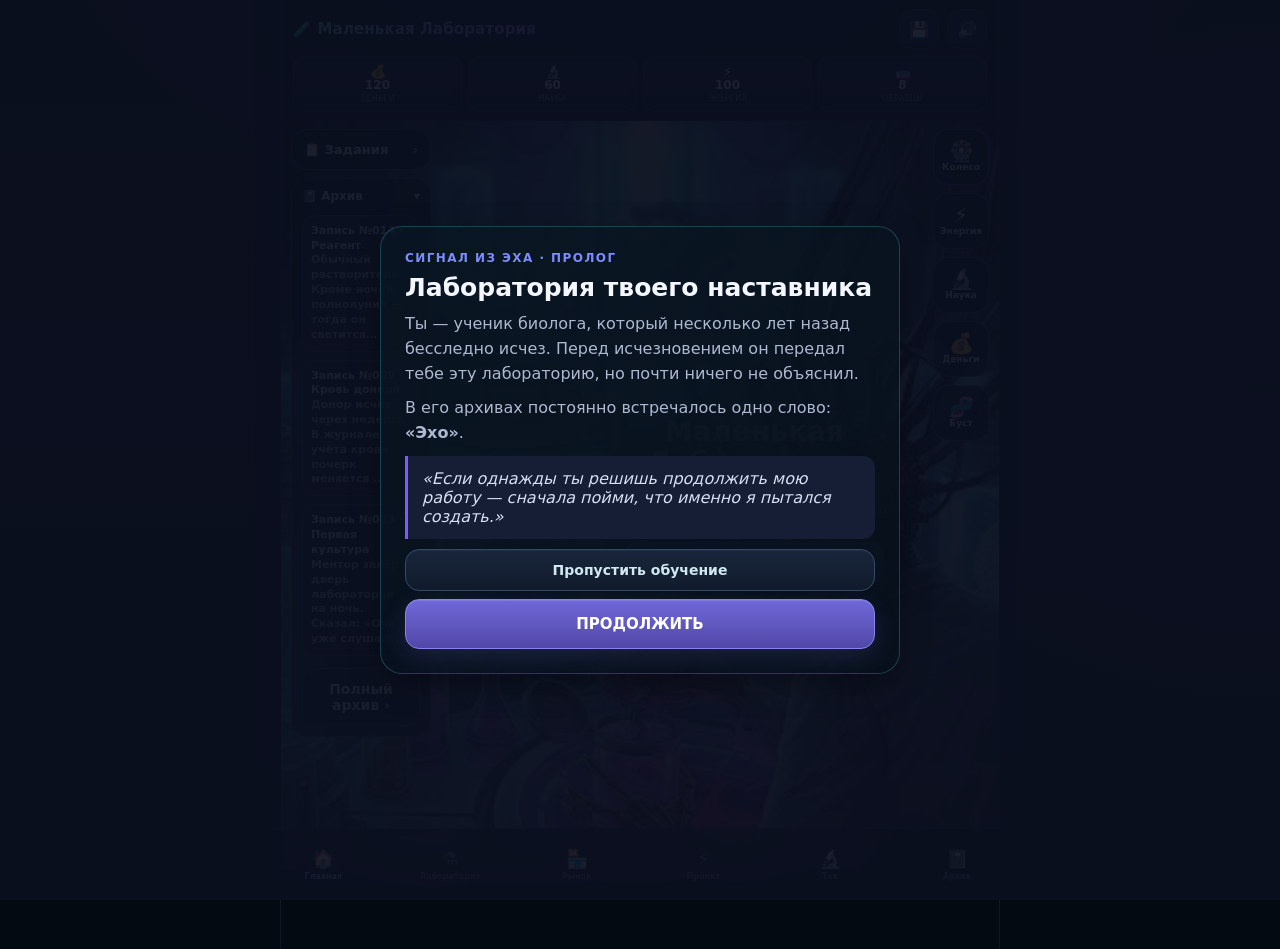
==== commit c4345e5b: "Add files via upload" ====
--- a/index.html
+++ b/index.html
@@ -390,73 +390,7 @@
 .production-info #prodDesc{display:block!important;font-size:12px!important;color:#9bb8c8!important;margin:0!important}
 .danger-btn{border-color:#8b4b58!important;color:#ffb4c0!important}
 .lab-title{display:flex;align-items:flex-start;justify-content:space-between;gap:8px;flex-wrap:wrap}
-
-/* Desktop / PC layout */
-@media (min-width: 900px) {
-  html, body {
-    background: #05080f !important;
-  }
-  body {
-    display: flex !important;
-    justify-content: center !important;
-    align-items: stretch !important;
-  }
-  #game, .app, .wrap {
-    width: min(980px, 100%) !important;
-    max-width: 980px !important;
-    margin: 0 auto !important;
-    min-height: 100vh !important;
-    box-shadow: 0 0 0 1px rgba(83,105,143,.18), 0 20px 60px rgba(0,0,0,.45) !important;
-  }
-  .nav {
-    max-width: 980px !important;
-    left: 50% !important;
-    transform: translateX(-50%) !important;
-    width: 100% !important;
-  }
-  .global-resources .resource b { font-size: 15px !important; }
-  .lab-top-tabs button { min-height: 72px !important; font-size: 13px !important; cursor: pointer !important; }
-  button, .nav-item, .resource { cursor: pointer !important; }
-  button:hover, .nav-item:hover, .resource:hover {
-    filter: brightness(1.08);
-  }
-  .lobby-hud { gap: 18px !important; }
-  .echo-stage { min-height: 560px !important; }
-}
-@media (min-width: 1200px) {
-  #game, .app, .wrap { max-width: 1100px !important; width: 1100px !important; }
-  .nav { max-width: 1100px !important; }
-}
-
-.danger-protocol-btn{
-  margin-top: 12px;
-  width: min(320px, 100%);
-  padding: 12px 16px;
-  border-radius: 14px;
-  border: 1px solid rgba(180,70,90,.55);
-  background: rgba(40,12,18,.75);
-  color: #ffb4c0;
-  font-weight: 800;
-  font-size: 13px;
-  cursor: pointer;
-}
-.danger-protocol-btn:hover{filter:brightness(1.1)}
-.reset-modal{
-  position:fixed;inset:0;z-index:100000;display:grid;place-items:center;
-  padding:16px;background:rgba(2,6,12,.82);backdrop-filter:blur(8px);
-}
-.reset-modal.hidden{display:none!important}
-.reset-modal-card{
-  width:min(420px,100%);padding:18px;border-radius:18px;
-  background:linear-gradient(145deg,#1a1014,#0c0a10);
-  border:1px solid rgba(180,70,90,.4);color:#f0e6ea;
-}
-.reset-modal-card h2{margin:6px 0 10px;font-size:18px}
-.reset-modal-card p{margin:0 0 8px;font-size:13px;line-height:1.4;color:#d8c8ce}
-.reset-modal-actions{display:flex;gap:10px;margin-top:14px}
-.reset-modal-actions button{flex:1;padding:12px;border-radius:12px;font-weight:800}
-</style></head><body><div id="onboarding" class="onboarding hidden"><div class="onboarding-card"><div class="onboarding-step" id="onboardingStep"></div><div class="onboarding-actions"><button id="onboardingSkip" class="secondary">Пропустить обучение</button><button id="onboardingNext" class="primary big">Начать</button></div></div></div><div id="storyNote" class="story-note hidden"><div class="story-note-card"><div class="note-meta" id="storyNoteMeta"></div><h2 id="storyNoteTitle"></h2><div id="storyNoteBody"></div><button class="primary" id="storyNoteClose">Продолжить</button>
-<button type="button" id="resetLabBtn" class="danger-protocol-btn">💣 Протокол «Чистый лист»</button></div></div>
+</style></head><body><div id="onboarding" class="onboarding hidden"><div class="onboarding-card"><div class="onboarding-step" id="onboardingStep"></div><div class="onboarding-actions"><button id="onboardingSkip" class="secondary">Пропустить обучение</button><button id="onboardingNext" class="primary big">Начать</button></div></div></div><div id="storyNote" class="story-note hidden"><div class="story-note-card"><div class="note-meta" id="storyNoteMeta"></div><h2 id="storyNoteTitle"></h2><div id="storyNoteBody"></div><button class="primary" id="storyNoteClose">Продолжить</button></div></div>
 <div id="labModal" class="lab-modal hidden" role="dialog" aria-modal="true"><div class="lab-modal-card"><div class="lab-modal-head"><h2 id="labModalTitle">Склад</h2><button type="button" class="modal-x" id="labModalClose">✕</button></div><div id="labModalBody"></div></div></div>
 <div id="tasksModal" class="tasks-modal hidden" role="dialog" aria-modal="true"><div class="tasks-modal-card"><div class="tasks-modal-head"><h2>📋 Задания</h2><button type="button" class="modal-x" id="tasksModalClose">✕</button></div><div id="tasksModalBody"></div></div></div>
 <div id="infoModal" class="info-modal hidden" role="dialog" aria-modal="true"><div class="info-modal-card"><div class="info-modal-head"><h2 id="infoModalTitle">Инфо</h2><button type="button" class="modal-x" id="infoModalClose">✕</button></div><div id="infoModalBody"></div></div></div>
@@ -502,7 +436,7 @@
 <button type="button" data-lab-modal="recipes">📜 Архив</button>
 </div>
 <div class="lab-panel">
-<div class="lab-title"><div><span class="eyebrow">ЛАБОРАТОРИЯ</span><h2 id="labLevel">Уровень 1</h2><small id="levelProgress" class="muted"></small><small id="lifetimeStats" class="muted"></small></div><button id="prestigeBtn" class="small-btn">⭐ Престиж</button></div>
+<div class="lab-title"><div><span class="eyebrow">ЛАБОРАТОРИЯ</span><h2 id="labLevel">Уровень 1</h2><small id="levelProgress" class="muted"></small><small id="lifetimeStats" class="muted"></small></div><button id="prestigeBtn" class="small-btn">⭐ Престиж</button><button type="button" id="resetLabBtn" class="small-btn danger-btn" title="Полный сброс прогресса">💣 Сброс</button></div>
 <div class="production-core"><div class="machine">🧬</div><div class="production-info"><b id="prodTitle">Базовый инкубатор</b><span id="prodDesc">Производит образцы.</span><div class="progress"><i id="prodProgress"></i></div><small id="prodRate">+1 образец / сек</small></div></div>
 <div id="productionList" class="notice"></div>
 </div>
@@ -524,21 +458,6 @@
 
 <div id="componentPicker" class="component-picker hidden" role="dialog"><div class="component-picker-card"><div class="component-picker-head"><div><span class="eyebrow">ОПЫТ</span><h2>Выбор компонента</h2><p id="componentPickerHint">Выбери материал</p></div><button type="button" id="componentPickerClose" class="modal-x">✕</button></div><div id="componentPickerGrid" class="component-picker-grid"></div></div></div>
 <div id="toast" class="toast hidden" role="status"></div>
-
-<div id="resetConfirmModal" class="reset-modal hidden" role="dialog" aria-modal="true">
-  <div class="reset-modal-card">
-    <div class="eyebrow">ОПАСНАЯ ЗОНА</div>
-    <h2>Протокол «Чистый лист»</h2>
-    <p>Лаборатория будет <b>уничтожена</b>. Сбросятся деньги, материалы, аппараты, технологии, задания, заказы, бонусы, престиж и Проект Эхо.</p>
-    <p class="muted">Сохранится только статистика прошлых лабораторий.</p>
-    <p><b>Это действие нельзя отменить.</b></p>
-    <div class="reset-modal-actions">
-      <button type="button" id="resetCancelBtn" class="secondary">Отмена</button>
-      <button type="button" id="resetConfirmBtn" class="danger-protocol-btn">Взорвать лабораторию</button>
-    </div>
-  </div>
-</div>
-
 <script>(()=>{'use strict';const KEY='little_laboratory_v18',OLD_KEYS=['little_laboratory_v17','little_laboratory_v16','little_laboratory_v15','little_laboratory_v14','little_laboratory_v13','little_laboratory_v12'];let ysdk=null,player=null,lastTick=Date.now(),prodAccumulator=0,sound=true,selected=[],saveTimer=0,marketMode='sell',adBusy=false;const items={sample:['🧫','Образец'],blood:['🩸','Кровь'],dna:['🧬','ДНК'],neural:['🧠','Нейроткань'],bone:['🦴','Костная ткань'],crystal:['💎','Медицинский кристалл'],reagent:['🧪','Реагент'],virus:['🦠','Вирусный штамм'],bioenergy:['⚡','Биоэнергия'],serum:['💉','Генетическая сыворотка'],gel:['🫧','Нейрогель'],regen:['🌱','Регенеративная культура'],matrix:['🧠','Нейроматрица'],mdna:['🧬','Модифицированная ДНК'],heart:['❤️','Биосинтетическое сердце'],adaptedHeart:['❤️‍🩹','Адаптированное сердце'],stableHeart:['❤️','Стабилизированное сердце'],echoCore:['🔆','Ядро Эхо']};const keys=Object.keys(items),rare=new Set(['neural','bone','virus','matrix','heart','adaptedHeart','stableHeart','echoCore']);const reactions=[{a:['dna','blood'],name:'Генетическая сыворотка',out:'serum'},{a:['neural','dna'],name:'Нейрогель',out:'gel'},{a:['bone','sample'],name:'Регенеративная культура',out:'regen'},{a:['sample','blood'],name:'Биологический реагент',out:'reagent'},{a:['crystal','reagent'],name:'Энергетический стабилизатор',out:'bioenergy'},{a:['virus','dna'],name:'Вирусный вектор',out:'mdna'},{a:['serum','dna'],name:'Модифицированная ДНК',out:'mdna'},{a:['gel','dna'],name:'Нейроматрица',out:'matrix'},{a:['matrix','regen','sample'],name:'Биосинтетическое сердце',out:'heart'},{a:['heart','mdna','crystal'],name:'Адаптированное сердце',out:'adaptedHeart'},{a:['heart','mdna'],name:'Адаптированное сердце',out:'adaptedHeart'},{a:['adaptedHeart','crystal'],name:'Стабилизированное сердце',out:'stableHeart'},{a:['matrix','stableHeart'],name:'Контур Эхо',out:'echoCore'}];const machines=[['incubator','Инкубатор','🧫',50,0.5,'sample',0,0,1],['culture','Культиватор крови','🩸',220,.15,'blood',10,40,1],['analyzer','Генетический анализатор','🧬',500,.08,'dna',15,90,2],['tissue','Камера тканей','🧠',1000,.045,'neural',25,160,3],['regenerator','Регенератор костной ткани','🦴',1500,.035,'bone',30,240,4],['synth','Синтезатор реагентов','🧪',2100,.06,'reagent',40,320,5],['crystal','Кристаллический модуль','💎',3200,.025,'crystal',55,500,6],['virusLab','Вирусологический бокс','🦠',4200,.02,'virus',65,700,7]];const techs=[['precision','🎯','Точная дозировка',250,'Шанс успеха +10%.',null,1],['analysis','🔬','Глубокий анализ',650,'После попытки известной реакции сохраняет подсказку.','precision',2],['adaptation','🧬','Адаптация тканей',1400,'Для редких компонентов шанс +10%.','analysis',4],['safety','🛡️','Защита образцов',2800,'При провале 45% шанс вернуть компоненты.','adaptation',6],['triple','🧪','Трёхкомпонентный стол',4200,'Разрешает эксперименты с тремя компонентами.','safety',7],['echo','⚡','Протокол Эхо',6000,'Разрешает установку компонентов в Проект Эхо.','triple',8]];const levelReq=[0,100,250,450,700,1000,1400,1900,2500,3200];const sellPrices={sample:0.1,blood:2,dna:6.67,neural:16.67,bone:28.33,reagent:6,crystal:50,virus:73.33,bioenergy:86.67,serum:60,gel:73.33,regen:80,matrix:166.67,mdna:200,heart:300,adaptedHeart:500,stableHeart:833.33,echoCore:1666.67};const buyPrices={sample:8,blood:24,dna:70,neural:140,bone:170,reagent:36,crystal:300,virus:440,bioenergy:520,serum:360,gel:440,regen:1000000,matrix:1000000,mdna:1000000,heart:1800,adaptedHeart:3000,stableHeart:1000000,echoCore:10000};const base={version:18,introSeen:false,money:120,research:60,energy:100,capacity:30,labLevel:1,prestige:0,lastSave:0,lastOffline:Date.now(),exp:{},hinted:[],discovered:['sample','blood','reagent'],installed:{},echoDone:false,meta:{bestLevel:1,totalExperiments:0,totalSales:0,totalOrders:0,resets:0,tutorialStartedAt:0,eventsSeen:0},storySeen:{},orders:{day:'',active:[],claimed:{}},event:{id:'',expires:0},machines:{incubator:1,culture:0,analyzer:0,tissue:0,regenerator:0,synth:0,crystal:0,virusLab:0},tech:{precision:0,analysis:0,adaptation:0,safety:0,triple:0,echo:0},fortuneDay:'',fortuneFree:3,fortuneAds:0,tasks:{experiment:0,sell:0,produce:0,claimed:{},active:['experiment','sell','produce'],refreshDay:'',refreshFree:3,refreshAds:0},adDay:'',adCounts:{warehouse:0,discount:0,production:0,money:0,research:0,energy:0},adWarehouseUntil:0,adDiscountUntil:0,adProductionUntil:0};for(const k of keys)base[k]=0;base.sample=8;base.blood=5;base.reagent=3;let s=clone(base);function clone(x){return JSON.parse(JSON.stringify(x))}function num(x){return Number.isFinite(Number(x))?Number(x):0}function fmt(x){x=Math.floor(num(x));return x<1000?String(x):x<1000000?(x/1000).toFixed(1)+'K':(x/1000000).toFixed(1)+'M'}function toast(t){let e=document.getElementById('toast');if(!e){e=document.createElement('div');e.id='toast';e.className='toast';document.body.appendChild(e)}e.textContent=t;e.classList.remove('hidden');e.style.cssText='position:fixed;left:50%;bottom:100px;transform:translateX(-50%);z-index:99999;max-width:min(420px,92vw);padding:12px 16px;border-radius:14px;background:rgba(8,18,30,.96);border:1px solid rgba(94,234,212,.45);color:#e8f4f8;font-weight:700;font-size:14px;box-shadow:0 12px 40px rgba(0,0,0,.45);display:block;pointer-events:none';clearTimeout(toast.timer);toast.timer=setTimeout(()=>{e.classList.add('hidden');e.style.display='none'},2800)}function combo(a){return [...a].sort().join('+')}function reaction(a){return reactions.find(r=>combo(r.a)===combo(a))}function icon(k){return items[k]?.[0]||'🔬'}function label(k){return items[k]?.[1]||k}function discover(k){if(!s.discovered.includes(k)){s.discovered.push(k);toast('📖 Открыто: '+label(k));showStoryNote(k)}}function showStoryNote(k,force=false){const notes={serum:['Запись №017 · Генетическая сыворотка','Первый стабильный результат.','<p>«Клетки приняли изменённую последовательность без отторжения. Я наконец вижу путь к управляемой перестройке человеческой ткани.</p><div class="story-quote">Ассистент снова просит прекратить опыты. Он слишком привязан к старым представлениям о том, что человек не должен становиться другим.</div>'],gel:['Запись №024 · Нейрогель','Профессор перешёл к экспериментам с нервной системой.','<p>«Нейронные связи можно не просто восстанавливать — их можно переписывать. Подопытный №12 начал вспоминать то, чего с ним никогда не происходило.»</p>'],regen:['Запись №031 · Регенеративная культура','Эксперимент впервые пережил тяжёлое повреждение.','<p>«Ткань восстанавливается практически без рубцевания. Я перенёс образец в нижнюю камеру. Там безопаснее.»</p><p>Странно, но после этого ассистент перестал спускаться в подвал.</p>'],mdna:['Запись №043 · Модифицированная ДНК','Теперь профессор смешивает несовместимое.','<p>«Человеческая ДНК и вирусный вектор дали результат. Изменения закрепляются. Следующий шаг — добавить свойства другого вида.»</p><div class="story-quote">Ассистент назвал это созданием чудовища. Я назвал это адаптацией.</div>'],matrix:['Запись №052 · Нейроматрица','Граница между человеком и созданным организмом стирается.','<p>«Матрица сохраняет память, даже когда исходная ткань заменяется. Если это сработает на всём организме, мы получим не просто восстановленного человека.»</p>'],heart:['Запись №061 · Биосинтетическое сердце','Первый полноценный орган собственного производства.','<p>«Сердце работает. Оно не просто качает кровь — оно адаптируется к изменённым тканям. Подопытный выжил.»</p><p>Ниже в журнале приписка: «Он спросил, почему я называю его подопытным.»</p>'],adaptedHeart:['Запись №067 · Адаптированное сердце','Эксперимент начал меняться быстрее самого учёного.','<p>«Орган перестраивается без команды. Я больше не уверен, что управляю процессом. Но результат слишком близок.»</p>'],stableHeart:['Запись №074 · Стабилизированное сердце','Профессор приблизился к тому, что называл Эхо.','<p>«Стабильность достигнута. Теперь организм сможет пережить финальную перестройку.»</p><div class="story-quote">Если всё получится, это будет не улучшенный человек. Это будет следующий.</div>'],echoCore:['Последняя запись · Проект Эхо','Ты восстановил то, что профессор не успел закончить.','<p>«Я думал, что Эхо станет моим величайшим достижением. Теперь понимаю: оно стало свидетелем всего, что я сделал.</p><p>Если мой ученик найдёт эти записи — не верь тому, что я писал в начале. Я не исчез. Я спрятался от того, что создал.»</p>']};const n=notes[k];if(!n||(!force&&s.storySeen[k]))return;if(!s.storySeen[k]){s.storySeen[k]=1;save(false,false);}const e=document.getElementById('storyNote');if(!e)return;document.getElementById('storyNoteMeta').textContent=n[0];document.getElementById('storyNoteTitle').textContent=n[1];document.getElementById('storyNoteBody').innerHTML=n[2];e.classList.remove('hidden')}function stack(k){if(['sample','blood','reagent'].includes(k))return 1000;if(['dna','neural','bone','crystal','virus','bioenergy'].includes(k))return 100;if(['serum','gel','regen','matrix','mdna'].includes(k))return 20;return 1}function warehouseCapacity(){return s.capacity+(Date.now()<num(s.adWarehouseUntil)?10:0)}function used(){let u=0;for(const k of keys)if(num(s[k])>0)u+=Math.ceil(num(s[k])/stack(k));for(const k in s.installed)if(s.installed[k]===1)u--;return Math.max(0,u)}function canStore(k,a){if(a<=0)return true;const cur=Math.max(0,num(s[k])),before=Math.ceil(cur/stack(k)),after=Math.ceil((cur+a)/stack(k));return used()-before+after<=warehouseCapacity()}function addResource(k,a){if(a<=0)return 0;const cur=Math.max(0,num(s[k]));if(canStore(k,a)){s[k]=cur+a;return a}return 0}function spend(c){for(const k in c)if(num(s[k])<c[k])return false;for(const k in c)s[k]-=c[k];return true}
 function renderProduction(){try{const p=production();const lines=Object.keys(p).filter(k=>p[k]>0.0001).map(k=>({k:k,rate:p[k],text:icon(k)+' '+label(k)+': +'+(Math.round(p[k]*100)/100)+'/сек'}));const pr=document.getElementById('prodRate');const more=Math.max(0,lines.length-1);if(pr){if(lines.length){pr.innerHTML=lines[0].text+(more?(' · <button type="button" id="prodMoreBtn" class="prod-more-btn">ещё '+more+' ▾</button>'):'')}else{pr.textContent='+0 / сек'}}
 const list=document.getElementById('productionList');if(list){if(!lines.length){list.innerHTML='<div class="notice">Купите и улучшайте аппараты</div>';list.classList.add('hidden')}else{list.innerHTML='<div class="prod-list-inner"><b>Всё производство</b>'+lines.map(l=>'<div class="prod-line">'+l.text+'</div>').join('')+'</div>';if(!window.__prodExpanded&&more>0)list.classList.add('hidden');else list.classList.remove('hidden')}}
@@ -632,11 +551,7 @@
 else{lobby.innerHTML=unlocked.map(k=>{const n=notes[k];return '<button type="button" class="secondary" data-lobby-note="'+k+'" style="width:100%;margin:4px 0;text-align:left;padding:8px;font-size:11px"><b>'+n[0]+'</b><br><span style="opacity:.75">'+n[2].slice(0,64)+'…</span></button>'}).join('');
 lobby.querySelectorAll('[data-lobby-note]').forEach(b=>b.onclick=()=>{const n=notes[b.dataset.lobbyNote];openInfoModal(n[0],'<p><b>'+n[1]+'</b></p><p style="line-height:1.55;color:#b0c4d4">'+n[2]+'</p>')})}}
 }
-function tick(){const now=Date.now(),dt=Math.min(5,Math.max(0,(now-lastTick)/1000));lastTick=now;if(document.visibilityState==='visible'){try{maybeEvent(dt)}catch(e){}prodAccumulator=(typeof prodAccumulator==='number'?prodAccumulator:0)+dt;const p=production();for(const k in p)if(p[k]>0){const got=addResource(k,p[k]*dt);if(got>0&&s.tasks)s.tasks.produce=(s.tasks.produce|0)+got}if(s.energy<150)s.energy=Math.min(150,s.energy+dt*.08);try{updateLevel()}catch(e){}try{renderTop()}catch(e){}try{renderProduction()}catch(e){}if(now%10000<1000){try{renderAdBonuses()}catch(e){}}}if(now-saveTimer>15000){saveTimer=now;save(false,false)}}
-function bindResetProtocol(){const openBtn=document.getElementById('resetLabBtn');const modal=document.getElementById('resetConfirmModal');const cancel=document.getElementById('resetCancelBtn');const ok=document.getElementById('resetConfirmBtn');if(openBtn)openBtn.onclick=()=>destroyLab();if(cancel)cancel.onclick=()=>{if(modal)modal.classList.add('hidden')};if(ok)ok.onclick=()=>doDestroyLab();if(modal)modal.addEventListener('click',e=>{if(e.target===modal)modal.classList.add('hidden')})}
-function destroyLab(){const modal=document.getElementById('resetConfirmModal');if(modal){modal.classList.remove('hidden');return}if(!confirm('💣 Протокол «Чистый лист»\n\nБудут сброшены: деньги, материалы, аппараты, технологии, задания, заказы, бонусы, престиж и Проект Эхо.\nСохранится только статистика прошлых лабораторий.'))return;if(!confirm('Точно взорвать? Это нельзя отменить.'))return;doDestroyLab()}
-async function doDestroyLab(){const meta=clone(s.meta||base.meta);meta.resets=(meta.resets||0)+1;meta.bestLevel=Math.max(meta.bestLevel||1,s.labLevel||1);const daily={money:120,research:60,energy:100,capacity:30,labLevel:1,prestige:0,exp:{},hinted:[],discovered:['sample','blood','reagent'],installed:{},echoDone:false,machines:{incubator:1,culture:0,analyzer:0,tissue:0,regenerator:0,synth:0,crystal:0,virusLab:0},tech:{},tasks:{},adCounts:{},adWarehouseUntil:0,adDiscountUntil:0,adProductionUntil:0,orders:{day:'',active:[],claimed:{}},event:{id:'',expires:0},storySeen:{}};Object.assign(s,base,daily);s.meta=meta;s.lastSave=Date.now();s.lastOffline=s.lastSave;selected=[];const modal=document.getElementById('resetConfirmModal');if(modal)modal.classList.add('hidden');await save();toast('💥 Лаборатория уничтожена. Протокол «Чистый лист» выполнен.');try{render()}catch(e){}try{setScreen('home')}catch(e){}}
-function prestige(){if(s.labLevel<5)return toast('Для престижа нужен 5 уровень');if(!confirm('Престиж сбросит материалы, деньги, аппараты и технологии. Ранг останется и даст +5% к производству. Продолжить?'))return;const p=s.prestige+1;const daily={fortuneDay:s.fortuneDay,fortuneFree:s.fortuneFree,fortuneAds:s.fortuneAds,adDay:s.adDay,adCounts:clone(s.adCounts||base.adCounts),adWarehouseUntil:s.adWarehouseUntil,adDiscountUntil:s.adDiscountUntil,adProductionUntil:s.adProductionUntil,introSeen:s.introSeen,storySeen:clone(s.storySeen||{})};s=clone(base);s.prestige=p;Object.assign(s,daily);s.lastSave=Date.now();s.lastOffline=s.lastSave;localStorage.setItem(KEY,JSON.stringify(s));selected=[];render()}const componentPickerClose=document.getElementById('componentPickerClose');if(componentPickerClose)componentPickerClose.onclick=closeComponentPicker;const componentPicker=document.getElementById('componentPicker');if(componentPicker)componentPicker.addEventListener('click',e=>{if(e.target===componentPicker)closeComponentPicker()});document.addEventListener('keydown',e=>{if(e.key==='Escape')closeComponentPicker()});const storyNoteClose=document.getElementById('storyNoteClose');if(storyNoteClose)storyNoteClose.onclick=()=>document.getElementById('storyNote').classList.add('hidden');document.querySelectorAll('[data-screen]').forEach(b=>b.onclick=()=>setScreen(b.dataset.screen));document.querySelectorAll('[data-tab]').forEach(b=>b.onclick=()=>{document.querySelectorAll('#lab .tab').forEach(x=>x.classList.toggle('active',x===b));document.querySelectorAll('.tab-content').forEach(x=>x.classList.toggle('active',x.id===b.dataset.tab))});document.querySelectorAll('[data-market-tab]').forEach(b=>b.onclick=()=>{marketMode=b.dataset.marketTab==='buy'?'buy':'sell';document.querySelectorAll('[data-market-tab]').forEach(x=>x.classList.toggle('active',x.dataset.marketTab===marketMode));try{renderMarket()}catch(err){console.error(err)}});moneyRes.onclick=()=>setScreen('market');researchRes.onclick=()=>setScreen('researchScreen');energyRes.onclick=()=>{setScreen('home');requestAnimationFrame(()=>{const p=document.getElementById('adBonusPanel');if(p)p.scrollIntoView({behavior:'smooth',block:'center'})})};samplesRes.onclick=()=>setScreen('lab');continueBtn.onclick=()=>setScreen('lab');const storyArchiveBtn=document.getElementById('storyArchiveBtn');if(storyArchiveBtn)storyArchiveBtn.onclick=()=>setScreen('storyArchive');storyArchiveBackBtn.onclick=()=>setScreen('home');const _qf=document.getElementById('questFab');if(_qf)_qf.onclick=()=>openQuestSheet();const _qc=document.getElementById('questSheetClose');if(_qc)_qc.onclick=()=>closeQuestSheet();
+function tick(){const now=Date.now(),dt=Math.min(5,Math.max(0,(now-lastTick)/1000));lastTick=now;if(document.visibilityState==='visible'){try{maybeEvent(dt)}catch(e){}prodAccumulator=(typeof prodAccumulator==='number'?prodAccumulator:0)+dt;const p=production();for(const k in p)if(p[k]>0){const got=addResource(k,p[k]*dt);if(got>0&&s.tasks)s.tasks.produce=(s.tasks.produce|0)+got}if(s.energy<150)s.energy=Math.min(150,s.energy+dt*.08);try{updateLevel()}catch(e){}try{renderTop()}catch(e){}try{renderProduction()}catch(e){}if(now%10000<1000){try{renderAdBonuses()}catch(e){}}}if(now-saveTimer>15000){saveTimer=now;save(false,false)}}async function destroyLab(){if(!confirm('💣 Взорвать лабораторию?\n\nБудут сброшены: деньги, материалы, аппараты, технологии, задания, заказы, бонусы, престиж и Проект Эхо.\nСохранится только статистика прошлых лабораторий.'))return;if(!confirm('Точно взорвать? Это нельзя отменить.'))return;const meta=clone(s.meta||base.meta);meta.resets=(meta.resets||0)+1;meta.bestLevel=Math.max(meta.bestLevel||1,s.labLevel||1);const daily={fortuneDay:s.fortuneDay,fortuneFree:s.fortuneFree,fortuneAds:s.fortuneAds,adDay:s.adDay,adCounts:clone(s.adCounts||base.adCounts),adWarehouseUntil:s.adWarehouseUntil,adDiscountUntil:s.adDiscountUntil,adProductionUntil:s.adProductionUntil,introSeen:s.introSeen,tutorialStartedAt:meta.tutorialStartedAt,eventsSeen:meta.eventsSeen,storySeen:clone(s.storySeen||{})};s=clone(base);s.meta=meta;Object.assign(s,daily);s.lastSave=Date.now();s.lastOffline=s.lastSave;selected=[];await save();toast('💥 Лаборатория уничтожена. Начинаем заново')}function prestige(){if(s.labLevel<5)return toast('Для престижа нужен 5 уровень');if(!confirm('Престиж сбросит материалы, деньги, аппараты и технологии. Ранг останется и даст +5% к производству. Продолжить?'))return;const p=s.prestige+1;const daily={fortuneDay:s.fortuneDay,fortuneFree:s.fortuneFree,fortuneAds:s.fortuneAds,adDay:s.adDay,adCounts:clone(s.adCounts||base.adCounts),adWarehouseUntil:s.adWarehouseUntil,adDiscountUntil:s.adDiscountUntil,adProductionUntil:s.adProductionUntil,introSeen:s.introSeen,storySeen:clone(s.storySeen||{})};s=clone(base);s.prestige=p;Object.assign(s,daily);s.lastSave=Date.now();s.lastOffline=s.lastSave;localStorage.setItem(KEY,JSON.stringify(s));selected=[];render()}const componentPickerClose=document.getElementById('componentPickerClose');if(componentPickerClose)componentPickerClose.onclick=closeComponentPicker;const componentPicker=document.getElementById('componentPicker');if(componentPicker)componentPicker.addEventListener('click',e=>{if(e.target===componentPicker)closeComponentPicker()});document.addEventListener('keydown',e=>{if(e.key==='Escape')closeComponentPicker()});const storyNoteClose=document.getElementById('storyNoteClose');if(storyNoteClose)storyNoteClose.onclick=()=>document.getElementById('storyNote').classList.add('hidden');document.querySelectorAll('[data-screen]').forEach(b=>b.onclick=()=>setScreen(b.dataset.screen));document.querySelectorAll('[data-tab]').forEach(b=>b.onclick=()=>{document.querySelectorAll('#lab .tab').forEach(x=>x.classList.toggle('active',x===b));document.querySelectorAll('.tab-content').forEach(x=>x.classList.toggle('active',x.id===b.dataset.tab))});document.querySelectorAll('[data-market-tab]').forEach(b=>b.onclick=()=>{marketMode=b.dataset.marketTab==='buy'?'buy':'sell';document.querySelectorAll('[data-market-tab]').forEach(x=>x.classList.toggle('active',x.dataset.marketTab===marketMode));try{renderMarket()}catch(err){console.error(err)}});moneyRes.onclick=()=>setScreen('market');researchRes.onclick=()=>setScreen('researchScreen');energyRes.onclick=()=>{setScreen('home');requestAnimationFrame(()=>{const p=document.getElementById('adBonusPanel');if(p)p.scrollIntoView({behavior:'smooth',block:'center'})})};samplesRes.onclick=()=>setScreen('lab');continueBtn.onclick=()=>setScreen('lab');const storyArchiveBtn=document.getElementById('storyArchiveBtn');if(storyArchiveBtn)storyArchiveBtn.onclick=()=>setScreen('storyArchive');storyArchiveBackBtn.onclick=()=>setScreen('home');const _qf=document.getElementById('questFab');if(_qf)_qf.onclick=()=>openQuestSheet();const _qc=document.getElementById('questSheetClose');if(_qc)_qc.onclick=()=>closeQuestSheet();
 const lobbyWheelBtn=document.getElementById('lobbyWheelBtn');if(lobbyWheelBtn)lobbyWheelBtn.onclick=()=>openWheelModal();
 const wheelModalClose=document.getElementById('wheelModalClose');if(wheelModalClose)wheelModalClose.onclick=()=>closeWheelModal();
 const wheelModal=document.getElementById('wheelModal');if(wheelModal)wheelModal.addEventListener('click',e=>{if(e.target===wheelModal)closeWheelModal()});
@@ -695,22 +610,4 @@
 
 function render(){try{renderTop()}catch(e){}try{renderProduction()}catch(e){}try{const _gt=document.getElementById('goalText');if(_gt)_gt.textContent=s.labLevel<2?'Проведи эксперименты.':s.echoDone?'Престиж.':'Развивай лабораторию'}catch(e){}try{renderOnboarding()}catch(e){}try{renderGuidedGoal()}catch(e){}try{renderAdBonuses()}catch(e){}try{renderWarehouse()}catch(e){}try{renderExperiment()}catch(e){}try{renderMachines()}catch(e){}try{renderRecipes()}catch(e){}try{renderMarket()}catch(e){}try{renderEcho()}catch(e){}try{renderTech()}catch(e){}try{renderFortune()}catch(e){}try{renderCollection()}catch(e){}try{renderStoryArchive()}catch(e){}try{renderOrders()}catch(e){}try{renderEvent()}catch(e){}try{renderTasks()}catch(e){}}
 try{bindLabTabs();bindMarketTabs()}catch(e){console.error(e)}
-
-function wireAllButtons(){try{
-document.querySelectorAll('[data-screen]').forEach(b=>{b.onclick=()=>{try{setScreen(b.dataset.screen)}catch(e){console.error(e)}}});
-document.querySelectorAll('[data-lab-modal]').forEach(b=>{b.onclick=()=>{try{openLabModal(b.dataset.labModal)}catch(e){console.error(e)}}});
-const continueBtn=document.getElementById('continueBtn');if(continueBtn)continueBtn.onclick=()=>setScreen('lab');
-const saveBtn=document.getElementById('saveBtn');if(saveBtn)saveBtn.onclick=()=>{save();toast('💾 Прогресс сохранён')};
-const soundBtn=document.getElementById('soundBtn');if(soundBtn)soundBtn.onclick=()=>{sound=!sound;soundBtn.textContent=sound?'🔊':'🔇'};
-const prestigeBtn=document.getElementById('prestigeBtn');if(prestigeBtn)prestigeBtn.onclick=prestige;
-const resetLabBtn=document.getElementById('resetLabBtn');if(resetLabBtn)resetLabBtn.onclick=()=>destroyLab();
-const resetCancelBtn=document.getElementById('resetCancelBtn');if(resetCancelBtn)resetCancelBtn.onclick=()=>{const m=document.getElementById('resetConfirmModal');if(m)m.classList.add('hidden')};
-const resetConfirmBtn=document.getElementById('resetConfirmBtn');if(resetConfirmBtn)resetConfirmBtn.onclick=()=>doDestroyLab();
-const resetModal=document.getElementById('resetConfirmModal');if(resetModal)resetModal.onclick=e=>{if(e.target===resetModal)resetModal.classList.add('hidden')};
-try{if(typeof bindLabTabs==='function')bindLabTabs()}catch(e){}
-try{if(typeof bindMarketTabs==='function')bindMarketTabs()}catch(e){}
-try{if(typeof bindResetProtocol==='function')bindResetProtocol()}catch(e){}
-}catch(e){console.error('wireAllButtons',e)}}
-
-wireAllButtons();
-setInterval(tick,1000);(async()=>{try{if(window.YaGames){ysdk=await YaGames.init();try{player=await ysdk.getPlayer({scopes:false})}catch{}}}catch{}await load();try{wireAllButtons();bindLabTabs();bindMarketTabs();render()}catch(e){console.error(e)}})();})();</script></body></html>
+setInterval(tick,1000);(async()=>{try{if(window.YaGames){ysdk=await YaGames.init();try{player=await ysdk.getPlayer({scopes:false})}catch{}}}catch{}await load();try{bindLabTabs();bindMarketTabs();render()}catch(e){console.error(e)}})();})();</script></body></html>
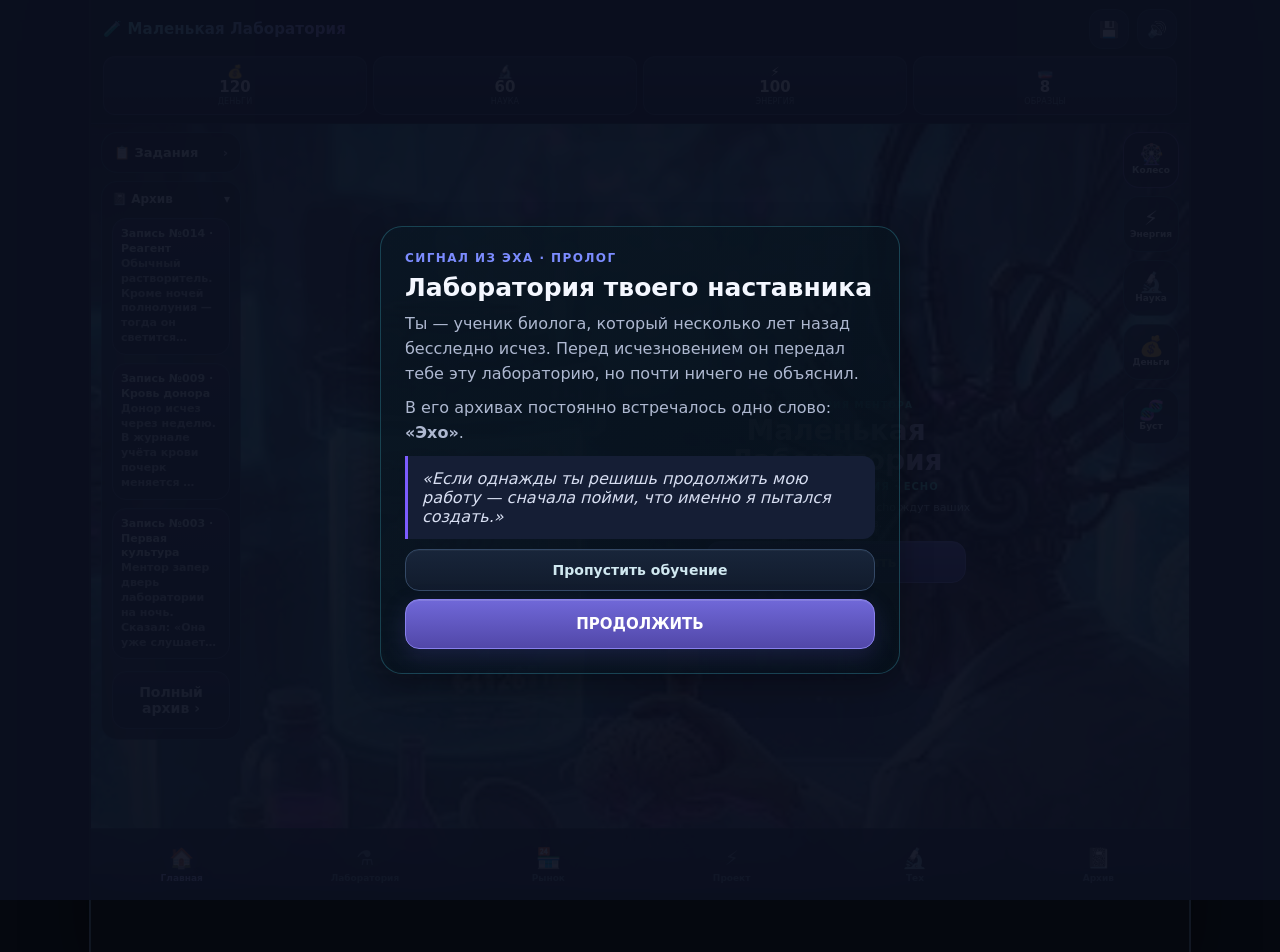
==== commit 8f06a86a: "fix(v1.7): remove runtime blocker before initialization" ====
--- a/index.html
+++ b/index.html
@@ -1,4 +1,21 @@
-<!doctype html><html lang="ru"><head><meta charset="utf-8"><meta name="viewport" content="width=device-width,initial-scale=1,maximum-scale=1,user-scalable=no,viewport-fit=cover"><meta name="theme-color" content="#0b1020"><title>Маленькая Лаборатория</title><link rel="stylesheet" href="style.css?v=fix6"><script src="https://sdk.games.s3.yandex.net/sdk.js"></script><style>.danger-btn{border-color:#8b4b58!important}.event-card{border:1px solid #6a5b35;border-radius:16px;background:#171827;padding:14px;margin-top:10px}.event-actions{display:grid;gap:7px}.event-actions small{color:#8f9ab5;text-align:center}.task-done{opacity:.7}.topbar{height:auto;min-height:64px;flex-direction:column;align-items:stretch;padding:8px 12px}.top-head{display:flex;align-items:center;justify-content:space-between;min-height:42px}.global-resources{display:grid;grid-template-columns:repeat(4,1fr);gap:6px;margin-top:7px}.global-resources .resource{padding:7px 5px;min-width:0;cursor:pointer}.global-resources .resource span{font-size:17px}.global-resources .resource b{font-size:17px}.global-resources .resource small{font-size:8px}.notice{padding:11px 13px;border:1px solid #293653;border-radius:15px;background:#111a2f;color:#aeb8d0;font-size:12px;line-height:1.45;margin:8px 0}.good{color:#9be6b0}.locked{filter:saturate(.4)}.resource-card{appearance:none;width:100%;text-align:left;min-width:0}.selected{outline:2px solid #8b7cff}.progress i{transition:width .2s linear}.tech-grid{display:flex!important;flex-direction:column!important;gap:8px}.tech-grid .panel{width:100%;box-sizing:border-box;min-width:0}.market-tabs{display:flex;gap:6px;margin:10px 0}.market-tabs button{flex:1}.market-tabs .active{background:#4b3f91}.market-list .panel{min-width:0}.echo-done{border-color:#4d7f61;background:#102719}.warehouse-grid .resource-card{background:#101827!important;color:#f7f8ff!important}.warehouse-grid .resource-card b,.warehouse-grid .resource-card strong{color:#f7f8ff!important}.wheel-card{border:1px solid #293653;border-radius:16px;background:#111a2f;padding:16px;text-align:center}.wheel-wrap{position:relative;width:190px;height:190px;margin:12px auto}.wheel{width:180px;height:180px;margin:5px;border-radius:50%;display:grid;place-items:center;font-size:44px;border:6px solid #34405f;background:conic-gradient(#7c5cff 0 32.727deg,#4b8dff 32.727deg 65.454deg,#7c5cff 65.454deg 98.181deg,#4b8dff 98.181deg 130.908deg,#7c5cff 130.908deg 163.635deg,#4b8dff 163.635deg 196.362deg,#7c5cff 196.362deg 229.089deg,#4b8dff 229.089deg 261.816deg,#7c5cff 261.816deg 294.543deg,#4b8dff 294.543deg 327.27deg,#293552 327.27deg 360deg);box-shadow:0 12px 30px #0007;transform:rotate(0deg)}.wheel.spinning{animation:wheelSpin 2.3s cubic-bezier(.15,.75,.2,1)}@keyframes wheelSpin{0%{transform:rotate(0)}100%{transform:rotate(1440deg)}}.wheel-pointer{position:absolute;top:-3px;left:50%;transform:translateX(-50%);font-size:25px;z-index:2}.wheel-prizes{display:grid;grid-template-columns:1fr 1fr;gap:5px;margin:10px 0}.wheel-prize{padding:7px;border-radius:10px;background:#151e35;font-size:11px}.wheel-result{padding:10px;border-radius:12px;background:#151e35;border:1px solid #34405f;margin:8px 0}.wheel-result.winner{border-color:#9b8aff}.wheel-reward{font-weight:700;font-size:18px;min-height:24px}.bulk{display:flex;gap:8px;align-items:center;width:100%;margin-top:8px;box-sizing:border-box}.bulk input{flex:1 1 100px;min-width:100px!important;width:auto!important;max-width:160px;box-sizing:border-box;font-size:17px!important;font-weight:800;text-align:center;padding:11px 10px!important;background:#0c1a28;border:1px solid #3d7a9a;border-radius:12px;color:#e8f4f8}.bulk button{flex:0 0 auto;white-space:nowrap}.ad-bonus-grid{display:grid;grid-template-columns:1fr 1fr;gap:8px}.ad-bonus{display:flex;flex-direction:column;align-items:stretch;gap:7px;padding:12px;border:1px solid #293653;border-radius:15px;background:#111a2f}.ad-bonus b{font-size:13px}.ad-bonus small{color:#8f9ab5;min-height:30px}.ad-bonus button{width:100%}@media(max-width:420px){.ad-bonus-grid{grid-template-columns:1fr}}.onboarding{position:fixed;inset:0;z-index:1000;background:#0b1020ee;display:grid;place-items:center;padding:20px}.onboarding.hidden{display:none}.onboarding-card{width:min(520px,100%);box-sizing:border-box;padding:24px;border:1px solid #34405f;border-radius:22px;background:#111a2f;box-shadow:0 20px 60px #000b}.onboarding-card h2{margin:0 0 10px;font-size:25px}.onboarding-card p{color:#aeb8d0;line-height:1.55;margin:10px 0}.onboarding-card .guide{display:grid;gap:9px;margin:16px 0}.onboarding-card .guide div{padding:11px 12px;border-radius:13px;background:#151e35;border:1px solid #293653}.onboarding-card .muted{color:#8f9ab5}.onboarding-card button{width:100%}.story-kicker{font-size:12px;letter-spacing:.12em;color:#7c8cff;font-weight:800;margin-bottom:8px}.story-quote{padding:13px 14px;border-left:3px solid #7c5cff;background:#151e35;border-radius:0 12px 12px 0;color:#d7def1;font-style:italic}.story-note{position:fixed;inset:0;z-index:1100;background:#080c18dd;display:grid;place-items:center;padding:18px}.story-note.hidden{display:none}.story-note-card{width:min(540px,100%);max-height:82vh;overflow:auto;background:#111a2f;border:1px solid #394767;border-radius:22px;padding:22px;box-shadow:0 25px 80px #000c}.story-note-card h2{margin:0 0 8px}.story-note-card p{color:#b8c2d8;line-height:1.6}.story-note-card .note-meta{font-size:11px;letter-spacing:.12em;color:#7c8cff;font-weight:800}.story-note-card button{width:100%;margin-top:12px}.echo-art{height:360px!important;border-radius:24px!important;border:1px solid rgba(80,200,210,.4)!important;background:#05080e url("assets/1788975548576.jpg") center/cover no-repeat!important;box-shadow:0 0 40px rgba(0,0,0,.5)!important;overflow:hidden!important;margin:12px 0!important}.echo-art:before{display:none!important;content:none!important}.echo-art:after{display:none!important;content:none!important}.echo-caption{text-align:center;color:#8f9ab5;font-size:12px;margin-top:-4px}.echo-lore{border:1px solid #394767;background:#151e35;border-radius:16px;padding:14px;margin-bottom:10px}.echo-lore b{display:block;margin-bottom:6px}.echo-lore small{color:#aeb8d0;line-height:1.5}.onboarding-actions{display:grid;gap:8px;margin-top:10px}.guided-goal{border:1px solid #34405f;border-radius:16px;background:#111a2f;padding:14px;margin:10px 0}.guided-goal b{display:block;font-size:15px;margin-bottom:5px}.guided-goal small{display:block;color:#aeb8d0;line-height:1.45;margin-bottom:10px}.story-archive-grid{display:grid;gap:10px}.story-archive-item{border:1px solid #34405f;border-radius:16px;background:#111a2f;padding:15px}.story-archive-item h3{margin:0 0 5px;font-size:16px}.story-archive-item p{color:#aeb8d0;line-height:1.5;margin:6px 0}.story-archive-item small{color:#7c8cff}.story-archive-item.locked{opacity:.6}.guided-goal button{width:100%}.wheel{background:conic-gradient(#7c5cff 0 32.727deg,#4b8dff 32.727deg 65.454deg,#7c5cff 65.454deg 98.181deg,#4b8dff 98.181deg 130.908deg,#7c5cff 130.908deg 163.635deg,#4b8dff 163.635deg 196.362deg,#7c5cff 196.362deg 229.089deg,#4b8dff 229.089deg 261.816deg,#7c5cff 261.816deg 294.543deg,#4b8dff 294.543deg 327.27deg,#293552 327.27deg 360deg)}
+<!doctype html><html lang="ru"><head><meta charset="utf-8"><meta name="viewport" content="width=device-width,initial-scale=1,maximum-scale=1,user-scalable=no,viewport-fit=cover"><meta name="theme-color" content="#0b1020"><title>Маленькая Лаборатория</title><link rel="stylesheet" href="style.css?v=fix7"><script src="https://sdk.games.s3.yandex.net/sdk.js"></script><script>/* V1_7_PREVIEW_SDK_GUARD */
+(function(){
+  const host=String(location.hostname||'').toLowerCase();
+  const isYandexHost=/(^|\.)yandex\.(ru|com|kz|by|co\.il|com\.tr)$/i.test(host);
+  function offlineSdk(){
+    const player={getData:async()=>({}),setData:async()=>{},getStats:async()=>({}),setStats:async()=>{},isAuthorized:()=>false};
+    return {serverTime:()=>Date.now(),getPlayer:async()=>player,getPayments:async()=>({getPurchases:async()=>[],purchase:async()=>({})}),getFlags:async()=>({}),adv:{showFullscreenAdv:async()=>{},showRewardedVideo:async()=>{}},auth:{openAuthDialog:async()=>{}},events:{notify:()=>{}},features:{LoadingAPI:{ready:()=>{}},GameplayAPI:{start:()=>{},stop:()=>{}}}};
+  }
+  const fallback=offlineSdk();
+  if(!window.YaGames){window.YaGames={init:async()=>fallback};return;}
+  if(typeof window.YaGames.init!=='function')return;
+  const realInit=window.YaGames.init.bind(window.YaGames);
+  window.YaGames.init=async function(){
+    if(isYandexHost)return realInit.apply(window.YaGames,arguments);
+    try{return await Promise.race([realInit.apply(window.YaGames,arguments),new Promise((_,reject)=>setTimeout(()=>reject(new Error('preview SDK timeout')),2500))]);}
+    catch(e){return fallback;}
+  };
+})();</script><style>.danger-btn{border-color:#8b4b58!important}.event-card{border:1px solid #6a5b35;border-radius:16px;background:#171827;padding:14px;margin-top:10px}.event-actions{display:grid;gap:7px}.event-actions small{color:#8f9ab5;text-align:center}.task-done{opacity:.7}.topbar{height:auto;min-height:64px;flex-direction:column;align-items:stretch;padding:8px 12px}.top-head{display:flex;align-items:center;justify-content:space-between;min-height:42px}.global-resources{display:grid;grid-template-columns:repeat(4,1fr);gap:6px;margin-top:7px}.global-resources .resource{padding:7px 5px;min-width:0;cursor:pointer}.global-resources .resource span{font-size:17px}.global-resources .resource b{font-size:17px}.global-resources .resource small{font-size:8px}.notice{padding:11px 13px;border:1px solid #293653;border-radius:15px;background:#111a2f;color:#aeb8d0;font-size:12px;line-height:1.45;margin:8px 0}.good{color:#9be6b0}.locked{filter:saturate(.4)}.resource-card{appearance:none;width:100%;text-align:left;min-width:0}.selected{outline:2px solid #8b7cff}.progress i{transition:width .2s linear}.tech-grid{display:flex!important;flex-direction:column!important;gap:8px}.tech-grid .panel{width:100%;box-sizing:border-box;min-width:0}.market-tabs{display:flex;gap:6px;margin:10px 0}.market-tabs button{flex:1}.market-tabs .active{background:#4b3f91}.market-list .panel{min-width:0}.echo-done{border-color:#4d7f61;background:#102719}.warehouse-grid .resource-card{background:#101827!important;color:#f7f8ff!important}.warehouse-grid .resource-card b,.warehouse-grid .resource-card strong{color:#f7f8ff!important}.wheel-card{border:1px solid #293653;border-radius:16px;background:#111a2f;padding:16px;text-align:center}.wheel-wrap{position:relative;width:190px;height:190px;margin:12px auto}.wheel{width:180px;height:180px;margin:5px;border-radius:50%;display:grid;place-items:center;font-size:44px;border:6px solid #34405f;background:conic-gradient(#7c5cff 0 32.727deg,#4b8dff 32.727deg 65.454deg,#7c5cff 65.454deg 98.181deg,#4b8dff 98.181deg 130.908deg,#7c5cff 130.908deg 163.635deg,#4b8dff 163.635deg 196.362deg,#7c5cff 196.362deg 229.089deg,#4b8dff 229.089deg 261.816deg,#7c5cff 261.816deg 294.543deg,#4b8dff 294.543deg 327.27deg,#293552 327.27deg 360deg);box-shadow:0 12px 30px #0007;transform:rotate(0deg)}.wheel.spinning{animation:wheelSpin 2.3s cubic-bezier(.15,.75,.2,1)}@keyframes wheelSpin{0%{transform:rotate(0)}100%{transform:rotate(1440deg)}}.wheel-pointer{position:absolute;top:-3px;left:50%;transform:translateX(-50%);font-size:25px;z-index:2}.wheel-prizes{display:grid;grid-template-columns:1fr 1fr;gap:5px;margin:10px 0}.wheel-prize{padding:7px;border-radius:10px;background:#151e35;font-size:11px}.wheel-result{padding:10px;border-radius:12px;background:#151e35;border:1px solid #34405f;margin:8px 0}.wheel-result.winner{border-color:#9b8aff}.wheel-reward{font-weight:700;font-size:18px;min-height:24px}.bulk{display:flex;gap:8px;align-items:center;width:100%;margin-top:8px;box-sizing:border-box}.bulk input{flex:1 1 100px;min-width:100px!important;width:auto!important;max-width:160px;box-sizing:border-box;font-size:17px!important;font-weight:800;text-align:center;padding:11px 10px!important;background:#0c1a28;border:1px solid #3d7a9a;border-radius:12px;color:#e8f4f8}.bulk button{flex:0 0 auto;white-space:nowrap}.ad-bonus-grid{display:grid;grid-template-columns:1fr 1fr;gap:8px}.ad-bonus{display:flex;flex-direction:column;align-items:stretch;gap:7px;padding:12px;border:1px solid #293653;border-radius:15px;background:#111a2f}.ad-bonus b{font-size:13px}.ad-bonus small{color:#8f9ab5;min-height:30px}.ad-bonus button{width:100%}@media(max-width:420px){.ad-bonus-grid{grid-template-columns:1fr}}.onboarding{position:fixed;inset:0;z-index:1000;background:#0b1020ee;display:grid;place-items:center;padding:20px}.onboarding.hidden{display:none}.onboarding-card{width:min(520px,100%);box-sizing:border-box;padding:24px;border:1px solid #34405f;border-radius:22px;background:#111a2f;box-shadow:0 20px 60px #000b}.onboarding-card h2{margin:0 0 10px;font-size:25px}.onboarding-card p{color:#aeb8d0;line-height:1.55;margin:10px 0}.onboarding-card .guide{display:grid;gap:9px;margin:16px 0}.onboarding-card .guide div{padding:11px 12px;border-radius:13px;background:#151e35;border:1px solid #293653}.onboarding-card .muted{color:#8f9ab5}.onboarding-card button{width:100%}.story-kicker{font-size:12px;letter-spacing:.12em;color:#7c8cff;font-weight:800;margin-bottom:8px}.story-quote{padding:13px 14px;border-left:3px solid #7c5cff;background:#151e35;border-radius:0 12px 12px 0;color:#d7def1;font-style:italic}.story-note{position:fixed;inset:0;z-index:1100;background:#080c18dd;display:grid;place-items:center;padding:18px}.story-note.hidden{display:none}.story-note-card{width:min(540px,100%);max-height:82vh;overflow:auto;background:#111a2f;border:1px solid #394767;border-radius:22px;padding:22px;box-shadow:0 25px 80px #000c}.story-note-card h2{margin:0 0 8px}.story-note-card p{color:#b8c2d8;line-height:1.6}.story-note-card .note-meta{font-size:11px;letter-spacing:.12em;color:#7c8cff;font-weight:800}.story-note-card button{width:100%;margin-top:12px}.echo-art{height:360px!important;border-radius:24px!important;border:1px solid rgba(80,200,210,.4)!important;background:#05080e url("assets/1788975548576.jpg") center/cover no-repeat!important;box-shadow:0 0 40px rgba(0,0,0,.5)!important;overflow:hidden!important;margin:12px 0!important}.echo-art:before{display:none!important;content:none!important}.echo-art:after{display:none!important;content:none!important}.echo-caption{text-align:center;color:#8f9ab5;font-size:12px;margin-top:-4px}.echo-lore{border:1px solid #394767;background:#151e35;border-radius:16px;padding:14px;margin-bottom:10px}.echo-lore b{display:block;margin-bottom:6px}.echo-lore small{color:#aeb8d0;line-height:1.5}.onboarding-actions{display:grid;gap:8px;margin-top:10px}.guided-goal{border:1px solid #34405f;border-radius:16px;background:#111a2f;padding:14px;margin:10px 0}.guided-goal b{display:block;font-size:15px;margin-bottom:5px}.guided-goal small{display:block;color:#aeb8d0;line-height:1.45;margin-bottom:10px}.story-archive-grid{display:grid;gap:10px}.story-archive-item{border:1px solid #34405f;border-radius:16px;background:#111a2f;padding:15px}.story-archive-item h3{margin:0 0 5px;font-size:16px}.story-archive-item p{color:#aeb8d0;line-height:1.5;margin:6px 0}.story-archive-item small{color:#7c8cff}.story-archive-item.locked{opacity:.6}.guided-goal button{width:100%}.wheel{background:conic-gradient(#7c5cff 0 32.727deg,#4b8dff 32.727deg 65.454deg,#7c5cff 65.454deg 98.181deg,#4b8dff 98.181deg 130.908deg,#7c5cff 130.908deg 163.635deg,#4b8dff 163.635deg 196.362deg,#7c5cff 196.362deg 229.089deg,#4b8dff 229.089deg 261.816deg,#7c5cff 261.816deg 294.543deg,#4b8dff 294.543deg 327.27deg,#293552 327.27deg 360deg)}
 /* --- VISUAL POLISH v2 --- */
 :root{--bg:#060a12;--surface:#0d1422;--surface2:#111b2d;--line:#263550;--line2:#344765;--text:#f4f7ff;--muted:#9aa8c2;--accent:#7c8cff;--accent2:#58d6c7;--danger:#b96b7b}
 *{box-sizing:border-box}
@@ -390,7 +407,82 @@
 .production-info #prodDesc{display:block!important;font-size:12px!important;color:#9bb8c8!important;margin:0!important}
 .danger-btn{border-color:#8b4b58!important;color:#ffb4c0!important}
 .lab-title{display:flex;align-items:flex-start;justify-content:space-between;gap:8px;flex-wrap:wrap}
-</style></head><body><div id="onboarding" class="onboarding hidden"><div class="onboarding-card"><div class="onboarding-step" id="onboardingStep"></div><div class="onboarding-actions"><button id="onboardingSkip" class="secondary">Пропустить обучение</button><button id="onboardingNext" class="primary big">Начать</button></div></div></div><div id="storyNote" class="story-note hidden"><div class="story-note-card"><div class="note-meta" id="storyNoteMeta"></div><h2 id="storyNoteTitle"></h2><div id="storyNoteBody"></div><button class="primary" id="storyNoteClose">Продолжить</button></div></div>
+
+/* Desktop / PC layout */
+@media (min-width: 900px) {
+  html, body {
+    background: #05080f !important;
+  }
+  body {
+    display: flex !important;
+    justify-content: center !important;
+    align-items: stretch !important;
+  }
+  #game, .app, .wrap {
+    width: min(980px, 100%) !important;
+    max-width: 980px !important;
+    margin: 0 auto !important;
+    min-height: 100vh !important;
+    box-shadow: 0 0 0 1px rgba(83,105,143,.18), 0 20px 60px rgba(0,0,0,.45) !important;
+  }
+  .nav {
+    max-width: 980px !important;
+    left: 50% !important;
+    transform: translateX(-50%) !important;
+    width: 100% !important;
+  }
+  .global-resources .resource b { font-size: 15px !important; }
+  .lab-top-tabs button { min-height: 72px !important; font-size: 13px !important; cursor: pointer !important; }
+  button, .nav-item, .resource { cursor: pointer !important; }
+  button:hover, .nav-item:hover, .resource:hover {
+    filter: brightness(1.08);
+  }
+  .lobby-hud { gap: 18px !important; }
+  .echo-stage { min-height: 560px !important; }
+}
+@media (min-width: 1200px) {
+  #game, .app, .wrap { max-width: 1100px !important; width: 1100px !important; }
+  .nav { max-width: 1100px !important; }
+}
+
+.danger-protocol-btn{
+  margin-top: 12px;
+  width: min(320px, 100%);
+  padding: 12px 16px;
+  border-radius: 14px;
+  border: 1px solid rgba(180,70,90,.55);
+  background: rgba(40,12,18,.75);
+  color: #ffb4c0;
+  font-weight: 800;
+  font-size: 13px;
+  cursor: pointer;
+}
+.danger-protocol-btn:hover{filter:brightness(1.1)}
+.reset-modal{
+  position:fixed;inset:0;z-index:100000;display:grid;place-items:center;
+  padding:16px;background:rgba(2,6,12,.82);backdrop-filter:blur(8px);
+}
+.reset-modal.hidden{display:none!important}
+.reset-modal-card{
+  width:min(420px,100%);padding:18px;border-radius:18px;
+  background:linear-gradient(145deg,#1a1014,#0c0a10);
+  border:1px solid rgba(180,70,90,.4);color:#f0e6ea;
+}
+.reset-modal-card h2{margin:6px 0 10px;font-size:18px}
+.reset-modal-card p{margin:0 0 8px;font-size:13px;line-height:1.4;color:#d8c8ce}
+.reset-modal-actions{display:flex;gap:10px;margin-top:14px}
+.reset-modal-actions button{flex:1;padding:12px;border-radius:12px;font-weight:800}
+button{-webkit-tap-highlight-color:transparent;touch-action:manipulation}
+@media(max-width:700px){.nav-item{min-width:0}.nav-item span{font-size:8px}.lobby-hud{grid-template-columns:minmax(72px,.9fr) minmax(0,1.2fr) minmax(56px,.8fr);gap:6px}.lobby-left{max-width:none}.lobby-right{gap:6px}.lobby-side-btn{width:52px;min-height:52px}.global-resources .resource{min-width:0}.lab-top-tabs{grid-template-columns:repeat(2,1fr)!important}.lab-top-tabs button{min-height:58px!important}.echo-mid{grid-template-columns:auto minmax(0,1fr) auto}.echo-slot{width:58px;height:58px}.experiment-ui{padding:16px 10px 22px}.reaction-slot-btn{min-width:82px;min-height:82px}}
+@media(min-width:701px){.nav-item{font-size:20px}.nav-item span{font-size:9px}}
+body{-webkit-user-select:none;user-select:none;-webkit-touch-callout:none;overscroll-behavior:none}input,textarea{user-select:text;-webkit-user-select:text}
+          /* v1.7 HARDENING: compact mobile UX + reduced visual work */
+          @media (prefers-reduced-motion: reduce){*,*::before,*::after{animation-duration:.01ms!important;animation-iteration-count:1!important;transition-duration:.01ms!important;scroll-behavior:auto!important}}
+          @media(max-width:560px){.screen{padding:10px}.hero-card{padding:20px 14px 18px}.hero-card h1{font-size:24px}.lab-title h2,.section-head h2{font-size:19px}.panel{padding:11px}.production-core{gap:10px}.machine{width:58px;height:58px;font-size:30px}.reaction-slot-btn{min-width:82px;min-height:64px}.collection-grid,.warehouse-grid{grid-template-columns:1fr 1fr}.component-picker-grid{grid-template-columns:1fr}.wheel-wrap{transform:scale(.92);margin-top:4px;margin-bottom:0}}
+          .echo-progress{margin:12px 0;padding:14px;border:1px solid rgba(70,190,210,.28);border-radius:18px;background:linear-gradient(145deg,rgba(10,24,36,.82),rgba(6,16,26,.88));box-shadow:0 8px 24px rgba(0,0,0,.22)}
+          .echo-progress h3{margin:0 0 9px;font-size:15px}.echo-progress-list{display:grid;gap:6px}.echo-progress-item{display:flex;align-items:center;justify-content:space-between;gap:8px;padding:8px 10px;border-radius:11px;background:rgba(20,35,50,.55);font-size:12px}.echo-progress-item.done{border:1px solid rgba(100,210,170,.25)}.echo-progress-item.missing{border:1px solid rgba(180,120,130,.18);opacity:.78}.echo-progress-state{font-weight:800;font-size:11px}.echo-progress-item.done .echo-progress-state{color:#8ee0ae}.echo-progress-item.missing .echo-progress-state{color:#aeb8d0}
+          </style></head><body><div id="onboarding" class="onboarding hidden"><div class="onboarding-card"><div class="onboarding-step" id="onboardingStep"></div><div class="onboarding-actions"><button id="onboardingSkip" class="secondary">Пропустить обучение</button><button id="onboardingNext" class="primary big">Начать</button></div></div></div><div id="storyNote" class="story-note hidden"><div class="story-note-card"><div class="note-meta" id="storyNoteMeta"></div><h2 id="storyNoteTitle"></h2><div id="storyNoteBody"></div><button class="primary" id="storyNoteClose">Продолжить</button>
+<button type="button" id="resetLabBtn" class="danger-protocol-btn">💣 Протокол «Чистый лист»</button></div></div>
 <div id="labModal" class="lab-modal hidden" role="dialog" aria-modal="true"><div class="lab-modal-card"><div class="lab-modal-head"><h2 id="labModalTitle">Склад</h2><button type="button" class="modal-x" id="labModalClose">✕</button></div><div id="labModalBody"></div></div></div>
 <div id="tasksModal" class="tasks-modal hidden" role="dialog" aria-modal="true"><div class="tasks-modal-card"><div class="tasks-modal-head"><h2>📋 Задания</h2><button type="button" class="modal-x" id="tasksModalClose">✕</button></div><div id="tasksModalBody"></div></div></div>
 <div id="infoModal" class="info-modal hidden" role="dialog" aria-modal="true"><div class="info-modal-card"><div class="info-modal-head"><h2 id="infoModalTitle">Инфо</h2><button type="button" class="modal-x" id="infoModalClose">✕</button></div><div id="infoModalBody"></div></div></div>
@@ -436,7 +528,7 @@
 <button type="button" data-lab-modal="recipes">📜 Архив</button>
 </div>
 <div class="lab-panel">
-<div class="lab-title"><div><span class="eyebrow">ЛАБОРАТОРИЯ</span><h2 id="labLevel">Уровень 1</h2><small id="levelProgress" class="muted"></small><small id="lifetimeStats" class="muted"></small></div><button id="prestigeBtn" class="small-btn">⭐ Престиж</button><button type="button" id="resetLabBtn" class="small-btn danger-btn" title="Полный сброс прогресса">💣 Сброс</button></div>
+<div class="lab-title"><div><span class="eyebrow">ЛАБОРАТОРИЯ</span><h2 id="labLevel">Уровень 1</h2><small id="levelProgress" class="muted"></small><small id="lifetimeStats" class="muted"></small></div><button id="prestigeBtn" class="small-btn">⭐ Престиж</button></div>
 <div class="production-core"><div class="machine">🧬</div><div class="production-info"><b id="prodTitle">Базовый инкубатор</b><span id="prodDesc">Производит образцы.</span><div class="progress"><i id="prodProgress"></i></div><small id="prodRate">+1 образец / сек</small></div></div>
 <div id="productionList" class="notice"></div>
 </div>
@@ -458,16 +550,25 @@
 
 <div id="componentPicker" class="component-picker hidden" role="dialog"><div class="component-picker-card"><div class="component-picker-head"><div><span class="eyebrow">ОПЫТ</span><h2>Выбор компонента</h2><p id="componentPickerHint">Выбери материал</p></div><button type="button" id="componentPickerClose" class="modal-x">✕</button></div><div id="componentPickerGrid" class="component-picker-grid"></div></div></div>
 <div id="toast" class="toast hidden" role="status"></div>
-<script>(()=>{'use strict';const KEY='little_laboratory_v18',OLD_KEYS=['little_laboratory_v17','little_laboratory_v16','little_laboratory_v15','little_laboratory_v14','little_laboratory_v13','little_laboratory_v12'];let ysdk=null,player=null,lastTick=Date.now(),prodAccumulator=0,sound=true,selected=[],saveTimer=0,marketMode='sell',adBusy=false;const items={sample:['🧫','Образец'],blood:['🩸','Кровь'],dna:['🧬','ДНК'],neural:['🧠','Нейроткань'],bone:['🦴','Костная ткань'],crystal:['💎','Медицинский кристалл'],reagent:['🧪','Реагент'],virus:['🦠','Вирусный штамм'],bioenergy:['⚡','Биоэнергия'],serum:['💉','Генетическая сыворотка'],gel:['🫧','Нейрогель'],regen:['🌱','Регенеративная культура'],matrix:['🧠','Нейроматрица'],mdna:['🧬','Модифицированная ДНК'],heart:['❤️','Биосинтетическое сердце'],adaptedHeart:['❤️‍🩹','Адаптированное сердце'],stableHeart:['❤️','Стабилизированное сердце'],echoCore:['🔆','Ядро Эхо']};const keys=Object.keys(items),rare=new Set(['neural','bone','virus','matrix','heart','adaptedHeart','stableHeart','echoCore']);const reactions=[{a:['dna','blood'],name:'Генетическая сыворотка',out:'serum'},{a:['neural','dna'],name:'Нейрогель',out:'gel'},{a:['bone','sample'],name:'Регенеративная культура',out:'regen'},{a:['sample','blood'],name:'Биологический реагент',out:'reagent'},{a:['crystal','reagent'],name:'Энергетический стабилизатор',out:'bioenergy'},{a:['virus','dna'],name:'Вирусный вектор',out:'mdna'},{a:['serum','dna'],name:'Модифицированная ДНК',out:'mdna'},{a:['gel','dna'],name:'Нейроматрица',out:'matrix'},{a:['matrix','regen','sample'],name:'Биосинтетическое сердце',out:'heart'},{a:['heart','mdna','crystal'],name:'Адаптированное сердце',out:'adaptedHeart'},{a:['heart','mdna'],name:'Адаптированное сердце',out:'adaptedHeart'},{a:['adaptedHeart','crystal'],name:'Стабилизированное сердце',out:'stableHeart'},{a:['matrix','stableHeart'],name:'Контур Эхо',out:'echoCore'}];const machines=[['incubator','Инкубатор','🧫',50,0.5,'sample',0,0,1],['culture','Культиватор крови','🩸',220,.15,'blood',10,40,1],['analyzer','Генетический анализатор','🧬',500,.08,'dna',15,90,2],['tissue','Камера тканей','🧠',1000,.045,'neural',25,160,3],['regenerator','Регенератор костной ткани','🦴',1500,.035,'bone',30,240,4],['synth','Синтезатор реагентов','🧪',2100,.06,'reagent',40,320,5],['crystal','Кристаллический модуль','💎',3200,.025,'crystal',55,500,6],['virusLab','Вирусологический бокс','🦠',4200,.02,'virus',65,700,7]];const techs=[['precision','🎯','Точная дозировка',250,'Шанс успеха +10%.',null,1],['analysis','🔬','Глубокий анализ',650,'После попытки известной реакции сохраняет подсказку.','precision',2],['adaptation','🧬','Адаптация тканей',1400,'Для редких компонентов шанс +10%.','analysis',4],['safety','🛡️','Защита образцов',2800,'При провале 45% шанс вернуть компоненты.','adaptation',6],['triple','🧪','Трёхкомпонентный стол',4200,'Разрешает эксперименты с тремя компонентами.','safety',7],['echo','⚡','Протокол Эхо',6000,'Разрешает установку компонентов в Проект Эхо.','triple',8]];const levelReq=[0,100,250,450,700,1000,1400,1900,2500,3200];const sellPrices={sample:0.1,blood:2,dna:6.67,neural:16.67,bone:28.33,reagent:6,crystal:50,virus:73.33,bioenergy:86.67,serum:60,gel:73.33,regen:80,matrix:166.67,mdna:200,heart:300,adaptedHeart:500,stableHeart:833.33,echoCore:1666.67};const buyPrices={sample:8,blood:24,dna:70,neural:140,bone:170,reagent:36,crystal:300,virus:440,bioenergy:520,serum:360,gel:440,regen:1000000,matrix:1000000,mdna:1000000,heart:1800,adaptedHeart:3000,stableHeart:1000000,echoCore:10000};const base={version:18,introSeen:false,money:120,research:60,energy:100,capacity:30,labLevel:1,prestige:0,lastSave:0,lastOffline:Date.now(),exp:{},hinted:[],discovered:['sample','blood','reagent'],installed:{},echoDone:false,meta:{bestLevel:1,totalExperiments:0,totalSales:0,totalOrders:0,resets:0,tutorialStartedAt:0,eventsSeen:0},storySeen:{},orders:{day:'',active:[],claimed:{}},event:{id:'',expires:0},machines:{incubator:1,culture:0,analyzer:0,tissue:0,regenerator:0,synth:0,crystal:0,virusLab:0},tech:{precision:0,analysis:0,adaptation:0,safety:0,triple:0,echo:0},fortuneDay:'',fortuneFree:3,fortuneAds:0,tasks:{experiment:0,sell:0,produce:0,claimed:{},active:['experiment','sell','produce'],refreshDay:'',refreshFree:3,refreshAds:0},adDay:'',adCounts:{warehouse:0,discount:0,production:0,money:0,research:0,energy:0},adWarehouseUntil:0,adDiscountUntil:0,adProductionUntil:0};for(const k of keys)base[k]=0;base.sample=8;base.blood=5;base.reagent=3;let s=clone(base);function clone(x){return JSON.parse(JSON.stringify(x))}function num(x){return Number.isFinite(Number(x))?Number(x):0}function fmt(x){x=Math.floor(num(x));return x<1000?String(x):x<1000000?(x/1000).toFixed(1)+'K':(x/1000000).toFixed(1)+'M'}function toast(t){let e=document.getElementById('toast');if(!e){e=document.createElement('div');e.id='toast';e.className='toast';document.body.appendChild(e)}e.textContent=t;e.classList.remove('hidden');e.style.cssText='position:fixed;left:50%;bottom:100px;transform:translateX(-50%);z-index:99999;max-width:min(420px,92vw);padding:12px 16px;border-radius:14px;background:rgba(8,18,30,.96);border:1px solid rgba(94,234,212,.45);color:#e8f4f8;font-weight:700;font-size:14px;box-shadow:0 12px 40px rgba(0,0,0,.45);display:block;pointer-events:none';clearTimeout(toast.timer);toast.timer=setTimeout(()=>{e.classList.add('hidden');e.style.display='none'},2800)}function combo(a){return [...a].sort().join('+')}function reaction(a){return reactions.find(r=>combo(r.a)===combo(a))}function icon(k){return items[k]?.[0]||'🔬'}function label(k){return items[k]?.[1]||k}function discover(k){if(!s.discovered.includes(k)){s.discovered.push(k);toast('📖 Открыто: '+label(k));showStoryNote(k)}}function showStoryNote(k,force=false){const notes={serum:['Запись №017 · Генетическая сыворотка','Первый стабильный результат.','<p>«Клетки приняли изменённую последовательность без отторжения. Я наконец вижу путь к управляемой перестройке человеческой ткани.</p><div class="story-quote">Ассистент снова просит прекратить опыты. Он слишком привязан к старым представлениям о том, что человек не должен становиться другим.</div>'],gel:['Запись №024 · Нейрогель','Профессор перешёл к экспериментам с нервной системой.','<p>«Нейронные связи можно не просто восстанавливать — их можно переписывать. Подопытный №12 начал вспоминать то, чего с ним никогда не происходило.»</p>'],regen:['Запись №031 · Регенеративная культура','Эксперимент впервые пережил тяжёлое повреждение.','<p>«Ткань восстанавливается практически без рубцевания. Я перенёс образец в нижнюю камеру. Там безопаснее.»</p><p>Странно, но после этого ассистент перестал спускаться в подвал.</p>'],mdna:['Запись №043 · Модифицированная ДНК','Теперь профессор смешивает несовместимое.','<p>«Человеческая ДНК и вирусный вектор дали результат. Изменения закрепляются. Следующий шаг — добавить свойства другого вида.»</p><div class="story-quote">Ассистент назвал это созданием чудовища. Я назвал это адаптацией.</div>'],matrix:['Запись №052 · Нейроматрица','Граница между человеком и созданным организмом стирается.','<p>«Матрица сохраняет память, даже когда исходная ткань заменяется. Если это сработает на всём организме, мы получим не просто восстановленного человека.»</p>'],heart:['Запись №061 · Биосинтетическое сердце','Первый полноценный орган собственного производства.','<p>«Сердце работает. Оно не просто качает кровь — оно адаптируется к изменённым тканям. Подопытный выжил.»</p><p>Ниже в журнале приписка: «Он спросил, почему я называю его подопытным.»</p>'],adaptedHeart:['Запись №067 · Адаптированное сердце','Эксперимент начал меняться быстрее самого учёного.','<p>«Орган перестраивается без команды. Я больше не уверен, что управляю процессом. Но результат слишком близок.»</p>'],stableHeart:['Запись №074 · Стабилизированное сердце','Профессор приблизился к тому, что называл Эхо.','<p>«Стабильность достигнута. Теперь организм сможет пережить финальную перестройку.»</p><div class="story-quote">Если всё получится, это будет не улучшенный человек. Это будет следующий.</div>'],echoCore:['Последняя запись · Проект Эхо','Ты восстановил то, что профессор не успел закончить.','<p>«Я думал, что Эхо станет моим величайшим достижением. Теперь понимаю: оно стало свидетелем всего, что я сделал.</p><p>Если мой ученик найдёт эти записи — не верь тому, что я писал в начале. Я не исчез. Я спрятался от того, что создал.»</p>']};const n=notes[k];if(!n||(!force&&s.storySeen[k]))return;if(!s.storySeen[k]){s.storySeen[k]=1;save(false,false);}const e=document.getElementById('storyNote');if(!e)return;document.getElementById('storyNoteMeta').textContent=n[0];document.getElementById('storyNoteTitle').textContent=n[1];document.getElementById('storyNoteBody').innerHTML=n[2];e.classList.remove('hidden')}function stack(k){if(['sample','blood','reagent'].includes(k))return 1000;if(['dna','neural','bone','crystal','virus','bioenergy'].includes(k))return 100;if(['serum','gel','regen','matrix','mdna'].includes(k))return 20;return 1}function warehouseCapacity(){return s.capacity+(Date.now()<num(s.adWarehouseUntil)?10:0)}function used(){let u=0;for(const k of keys)if(num(s[k])>0)u+=Math.ceil(num(s[k])/stack(k));for(const k in s.installed)if(s.installed[k]===1)u--;return Math.max(0,u)}function canStore(k,a){if(a<=0)return true;const cur=Math.max(0,num(s[k])),before=Math.ceil(cur/stack(k)),after=Math.ceil((cur+a)/stack(k));return used()-before+after<=warehouseCapacity()}function addResource(k,a){if(a<=0)return 0;const cur=Math.max(0,num(s[k]));if(canStore(k,a)){s[k]=cur+a;return a}return 0}function spend(c){for(const k in c)if(num(s[k])<c[k])return false;for(const k in c)s[k]-=c[k];return true}
-function renderProduction(){try{const p=production();const lines=Object.keys(p).filter(k=>p[k]>0.0001).map(k=>({k:k,rate:p[k],text:icon(k)+' '+label(k)+': +'+(Math.round(p[k]*100)/100)+'/сек'}));const pr=document.getElementById('prodRate');const more=Math.max(0,lines.length-1);if(pr){if(lines.length){pr.innerHTML=lines[0].text+(more?(' · <button type="button" id="prodMoreBtn" class="prod-more-btn">ещё '+more+' ▾</button>'):'')}else{pr.textContent='+0 / сек'}}
-const list=document.getElementById('productionList');if(list){if(!lines.length){list.innerHTML='<div class="notice">Купите и улучшайте аппараты</div>';list.classList.add('hidden')}else{list.innerHTML='<div class="prod-list-inner"><b>Всё производство</b>'+lines.map(l=>'<div class="prod-line">'+l.text+'</div>').join('')+'</div>';if(!window.__prodExpanded&&more>0)list.classList.add('hidden');else list.classList.remove('hidden')}}
-const btn=document.getElementById('prodMoreBtn');if(btn){btn.onclick=function(e){e.preventDefault();e.stopPropagation();window.__prodExpanded=!window.__prodExpanded;const list2=document.getElementById('productionList');if(list2)list2.classList.toggle('hidden',!window.__prodExpanded);btn.textContent=window.__prodExpanded?('ещё '+more+' ▴'):('ещё '+more+' ▾')}}
-const pp=document.getElementById('prodProgress');if(pp){const acc=(typeof prodAccumulator==='number'?prodAccumulator:0)%1;pp.style.width=(acc*100)+'%'}
-const mi=document.getElementById('prodTitle');if(mi){const lvl=(s.machines&&s.machines.incubator)|0;mi.textContent=lvl>1?('Инкубатор · ур. '+lvl):'Базовый инкубатор'}
-const desc=document.getElementById('prodDesc');if(desc)desc.textContent='Производит образцы и ресурсы аппаратов.'
-}catch(e){console.error(e)}}
-
-function production(){const r={sample:0,blood:0,dna:0,neural:0,bone:0,reagent:0,crystal:0,virus:0};for(const m of machines)r[m[5]]+=(s.machines[m[0]]|0)*m[4];const bonus=(1+(s.prestige|0)*.05)*(Date.now()<num(s.adProductionUntil)?2:1);for(const k in r){r[k]*=bonus*0.5;if(k==='sample')r[k]*=0.4}return r}function today(){const d=new Date();return d.getUTCFullYear()+'-'+(d.getUTCMonth()+1)+'-'+d.getUTCDate()}function normalize(x){const z=clone(base);if(!x||typeof x!=='object')return z;if(x.meta&&typeof x.meta==='object')for(const k of Object.keys(z.meta))z.meta[k]=Math.max(0,Math.floor(num(x.meta[k])));if(x.storySeen&&typeof x.storySeen==='object')for(const k of Object.keys(x.storySeen))if(x.storySeen[k]===1)z.storySeen[k]=1;if(x.orders&&typeof x.orders==='object'){z.orders.day=x.orders.day||'';z.orders.active=Array.isArray(x.orders.active)?x.orders.active.slice(0,3):[];z.orders.claimed=x.orders.claimed&&typeof x.orders.claimed==='object'?x.orders.claimed:{}}if(x.event&&typeof x.event==='object'){z.event.id=typeof x.event.id==='string'?x.event.id:'';z.event.expires=Math.max(0,num(x.event.expires))}z.introSeen=x.introSeen===true;for(const k of ['money','research','energy','capacity','labLevel','prestige','lastSave','lastOffline','adWarehouseUntil','adDiscountUntil','adProductionUntil'])if(k in x)z[k]=Math.max(0,num(x[k]));for(const k of keys)if(k in x)z[k]=Math.max(0,num(x[k]));for(const g of ['machines','tech'])if(x[g]&&typeof x[g]==='object')for(const k of Object.keys(z[g]))z[g][k]=Math.max(0,Math.min(10,Math.floor(num(x[g][k]))));if(x.installed&&typeof x.installed==='object')for(const r of reactions)if(x.installed[r.out]===1)z.installed[r.out]=1;if(x.exp&&typeof x.exp==='object')for(const r of reactions){const id=combo(r.a);if(num(x.exp[id])>0)z.exp[id]=Math.floor(num(x.exp[id]))}if(Array.isArray(x.hinted))z.hinted=[...new Set(x.hinted.filter(v=>reactions.some(r=>combo(r.a)===v)))];if(Array.isArray(x.discovered))z.discovered=[...new Set(x.discovered.filter(v=>keys.includes(v)))];if(x.tasks&&typeof x.tasks==='object'){z.tasks.experiment=Math.max(0,num(x.tasks.experiment));z.tasks.sell=Math.max(0,num(x.tasks.sell));z.tasks.produce=Math.max(0,num(x.tasks.produce));z.tasks.claimed=x.tasks.claimed&&typeof x.tasks.claimed==='object'?x.tasks.claimed:{};z.tasks.active=Array.isArray(x.tasks.active)?x.tasks.active.filter(v=>typeof v==='string'&&v):['exp5','sell20','prod100'];z.tasks.refreshDay=x.tasks.refreshDay||'';z.tasks.refreshFree=Math.max(0,Math.min(3,Math.floor(num(x.tasks.refreshFree))));z.tasks.refreshAds=Math.max(0,Math.min(5,Math.floor(num(x.tasks.refreshAds))))}if(x.adCounts&&typeof x.adCounts==='object')for(const k of Object.keys(z.adCounts))z.adCounts[k]=Math.max(0,Math.floor(num(x.adCounts[k])));z.adDay=x.adDay||'';z.fortuneDay=x.fortuneDay||'';z.fortuneFree=Math.max(0,Math.min(3,Math.floor(num(x.fortuneFree))));z.fortuneAds=Math.max(0,Math.min(10,Math.floor(num(x.fortuneAds))));if(z.fortuneDay!==today()){z.fortuneDay=today();z.fortuneFree=3;z.fortuneAds=0}if(z.adDay!==today()){z.adDay=today();z.adCounts=clone(base.adCounts)}if(z.tasks.refreshDay!==today()){z.tasks.refreshDay=today();z.tasks.refreshFree=3;z.tasks.refreshAds=0;if(!Array.isArray(z.tasks.active)||z.tasks.active.length!==3)z.tasks.active=['experiment','sell','produce'];z.tasks.experiment=0;z.tasks.sell=0;z.tasks.produce=0;z.tasks.claimed={}}z.capacity=Math.max(10,Math.min(200,Math.floor(z.capacity)));z.energy=Math.min(150,z.energy);z.labLevel=Math.max(1,Math.min(10,Math.floor(z.labLevel)));z.prestige=Math.min(999,Math.floor(z.prestige));z.echoDone=x.echoDone===true;z.machines.incubator=Math.max(1,z.machines.incubator);return z}function levelFromResearch(r){let level=1;for(let i=1;i<levelReq.length;i++)if(r>=levelReq[i])level=i+1;return Math.min(10,level)}function updateLevel(){s.labLevel=Math.max(s.labLevel,levelFromResearch(s.research));if(s.meta)s.meta.bestLevel=Math.max(s.meta.bestLevel||1,s.labLevel)}async function save(renderIt=true,cloud=true){s.lastSave=Date.now();s.lastOffline=s.lastSave;localStorage.setItem(KEY,JSON.stringify(s));if(cloud&&player)try{await player.setData(s,true)}catch{}if(renderIt)render()}function applyElapsed(seconds){const away=Math.min(10800,Math.max(0,num(seconds)));if(!away)return 0;const p=production();let gained=0;for(const k in p)if(p[k]>0)gained+=addResource(k,p[k]*away);s.energy=Math.min(150,s.energy+away*.08);return gained}async function load(){let local=null;for(const key of [KEY,...OLD_KEYS])try{const x=JSON.parse(localStorage.getItem(key)||'null');if(x&&(!local||num(x.lastSave)>num(local.lastSave)))local=x}catch{}if(player)try{const cloud=await player.getData();if(cloud&&typeof cloud==='object'&&(!local||num(cloud.lastSave)>num(local.lastSave)))local=cloud}catch{}s=normalize(local);const away=Math.min(10800,Math.max(0,(Date.now()-num(s.lastOffline))/1000));const gained=applyElapsed(away);if(away>30&&gained>0)toast('⏱️ Оффлайн (до 3 ч): +'+Math.floor(gained)+' материалов');s.lastOffline=Date.now();updateLevel();render()}function setScreen(id){document.querySelectorAll('.screen').forEach(e=>e.classList.toggle('active',e.id===id));document.querySelectorAll('.nav-item').forEach(e=>e.classList.toggle('active',e.dataset.screen===id));try{render()}catch(err){console.error(err)}if(id==='market'){try{renderMarket()}catch(err){console.error(err)}requestAnimationFrame(()=>{try{renderMarket()}catch(err){console.error(err)}})}if(id==='storyArchive'){try{renderStoryArchive()}catch(err){console.error(err)}}}
+
+<div id="resetConfirmModal" class="reset-modal hidden" role="dialog" aria-modal="true">
+  <div class="reset-modal-card">
+    <div class="eyebrow">ОПАСНАЯ ЗОНА</div>
+    <h2>Протокол «Чистый лист»</h2>
+    <p>Лаборатория будет <b>уничтожена</b>. Сбросятся деньги, материалы, аппараты, технологии, задания, заказы, бонусы, престиж и Проект Эхо.</p>
+    <p class="muted">Сохранится только статистика прошлых лабораторий.</p>
+    <p><b>Это действие нельзя отменить.</b></p>
+    <div class="reset-modal-actions">
+      <button type="button" id="resetCancelBtn" class="secondary">Отмена</button>
+      <button type="button" id="resetConfirmBtn" class="danger-protocol-btn">Взорвать лабораторию</button>
+    </div>
+  </div>
+</div>
+
+<script>(()=>{'use strict';const SAVE_SCHEMA_VERSION=19;const KEY='little_laboratory_v19',OLD_KEYS=['little_laboratory_v18','little_laboratory_v17','little_laboratory_v16','little_laboratory_v15','little_laboratory_v14','little_laboratory_v13','little_laboratory_v12'];let ysdk=null,player=null,lastTick=nowMs(),prodAccumulator=0,sound=true,selected=[],saveTimer=0,marketMode='sell',adBusy=false;function nowMs(){return typeof ysdk?.serverTime==='function'?ysdk.serverTime():Date.now()}let gamePaused=false;const items={sample:['🧫','Образец'],blood:['🩸','Кровь'],dna:['🧬','ДНК'],neural:['🧠','Нейроткань'],bone:['🦴','Костная ткань'],crystal:['💎','Медицинский кристалл'],reagent:['🧪','Реагент'],virus:['🦠','Вирусный штамм'],bioenergy:['⚡','Биоэнергия'],serum:['💉','Генетическая сыворотка'],gel:['🫧','Нейрогель'],regen:['🌱','Регенеративная культура'],matrix:['🧠','Нейроматрица'],mdna:['🧬','Модифицированная ДНК'],heart:['❤️','Биосинтетическое сердце'],adaptedHeart:['❤️‍🩹','Адаптированное сердце'],stableHeart:['❤️','Стабилизированное сердце'],echoCore:['🔆','Ядро Эхо']};const keys=Object.keys(items),rare=new Set(['neural','bone','virus','matrix','heart','adaptedHeart','stableHeart','echoCore']);const reactions=[{a:['dna','blood'],name:'Генетическая сыворотка',out:'serum'},{a:['neural','dna'],name:'Нейрогель',out:'gel'},{a:['bone','sample'],name:'Регенеративная культура',out:'regen'},{a:['sample','blood'],name:'Биологический реагент',out:'reagent'},{a:['crystal','reagent'],name:'Энергетический стабилизатор',out:'bioenergy'},{a:['virus','dna'],name:'Вирусный вектор',out:'mdna'},{a:['serum','dna'],name:'Модифицированная ДНК',out:'mdna'},{a:['gel','dna'],name:'Нейроматрица',out:'matrix'},{a:['matrix','regen','sample'],name:'Биосинтетическое сердце',out:'heart'},{a:['heart','mdna','crystal'],name:'Адаптированное сердце',out:'adaptedHeart'},{a:['heart','mdna'],name:'Адаптированное сердце',out:'adaptedHeart'},{a:['adaptedHeart','crystal'],name:'Стабилизированное сердце',out:'stableHeart'},{a:['matrix','stableHeart'],name:'Контур Эхо',out:'echoCore'}];const machines=[['incubator','Инкубатор','🧫',50,0.5,'sample',0,0,1],['culture','Культиватор крови','🩸',220,.15,'blood',10,40,1],['analyzer','Генетический анализатор','🧬',500,.08,'dna',15,90,2],['tissue','Камера тканей','🧠',1000,.045,'neural',25,160,3],['regenerator','Регенератор костной ткани','🦴',1500,.035,'bone',30,240,4],['synth','Синтезатор реагентов','🧪',2100,.06,'reagent',40,320,5],['crystal','Кристаллический модуль','💎',3200,.025,'crystal',55,500,6],['virusLab','Вирусологический бокс','🦠',4200,.02,'virus',65,700,7]];const techs=[['precision','🎯','Точная дозировка',250,'Шанс успеха +10%.',null,1],['analysis','🔬','Глубокий анализ',650,'После попытки известной реакции сохраняет подсказку.','precision',2],['adaptation','🧬','Адаптация тканей',1400,'Для редких компонентов шанс +10%.','analysis',4],['safety','🛡️','Защита образцов',2800,'При провале 45% шанс вернуть компоненты.','adaptation',6],['triple','🧪','Трёхкомпонентный стол',4200,'Разрешает эксперименты с тремя компонентами.','safety',7],['echo','⚡','Протокол Эхо',6000,'Разрешает установку компонентов в Проект Эхо.','triple',8]];const levelReq=[0,100,250,450,700,1000,1400,1900,2500,3200];const sellPrices={sample:0.1,blood:2,dna:6.67,neural:16.67,bone:28.33,reagent:6,crystal:50,virus:73.33,bioenergy:86.67,serum:60,gel:73.33,regen:80,matrix:166.67,mdna:200,heart:300,adaptedHeart:500,stableHeart:833.33,echoCore:1666.67};const buyPrices={sample:8,blood:24,dna:70,neural:140,bone:170,reagent:36,crystal:300,virus:440,bioenergy:520,serum:360,gel:440,regen:null,matrix:null,mdna:null,heart:1800,adaptedHeart:3000,stableHeart:null,echoCore:null};const base={version:SAVE_SCHEMA_VERSION,introSeen:false,money:120,research:60,energy:100,capacity:30,labLevel:1,prestige:0,lastSave:0,lastOffline:nowMs(),exp:{},hinted:[],discovered:['sample','blood','reagent'],installed:{},echoDone:false,meta:{bestLevel:1,totalExperiments:0,totalSales:0,totalOrders:0,resets:0,tutorialStartedAt:0,eventsSeen:0},storySeen:{},orders:{day:'',active:[],claimed:{}},event:{id:'',expires:0},machines:{incubator:1,culture:0,analyzer:0,tissue:0,regenerator:0,synth:0,crystal:0,virusLab:0},tech:{precision:0,analysis:0,adaptation:0,safety:0,triple:0,echo:0},fortuneDay:'',fortuneFree:3,fortuneAds:0,tasks:{experiment:0,sell:0,produce:0,claimed:{},active:['experiment','sell','produce'],refreshDay:'',refreshFree:3,refreshAds:0},adDay:'',adCounts:{warehouse:0,discount:0,production:0,money:0,research:0,energy:0},adWarehouseUntil:0,adDiscountUntil:0,adProductionUntil:0};for(const k of keys)base[k]=0;base.sample=8;base.blood=5;base.reagent=3;let s=clone(base);function clone(x){return JSON.parse(JSON.stringify(x))}function num(x){return Number.isFinite(Number(x))?Number(x):0}function fmt(x){x=Math.floor(num(x));return x<1000?String(x):x<1000000?(x/1000).toFixed(1)+'K':(x/1000000).toFixed(1)+'M'}function toast(t){let e=document.getElementById('toast');if(!e){e=document.createElement('div');e.id='toast';e.className='toast';document.body.appendChild(e)}e.textContent=t;e.classList.remove('hidden');e.style.cssText='position:fixed;left:50%;bottom:100px;transform:translateX(-50%);z-index:99999;max-width:min(420px,92vw);padding:12px 16px;border-radius:14px;background:rgba(8,18,30,.96);border:1px solid rgba(94,234,212,.45);color:#e8f4f8;font-weight:700;font-size:14px;box-shadow:0 12px 40px rgba(0,0,0,.45);display:block;pointer-events:none';clearTimeout(toast.timer);toast.timer=setTimeout(()=>{e.classList.add('hidden');e.style.display='none'},2800)}function combo(a){return [...a].sort().join('+')}function reaction(a){return reactions.find(r=>combo(r.a)===combo(a))}function icon(k){return items[k]?.[0]||'🔬'}function label(k){return items[k]?.[1]||k}function discover(k){if(!s.discovered.includes(k)){s.discovered.push(k);toast('📖 Открыто: '+label(k));showStoryNote(k)}}function showStoryNote(k,force=false){const notes={serum:['Запись №017 · Генетическая сыворотка','Первый стабильный результат.','<p>«Клетки приняли изменённую последовательность без отторжения. Я наконец вижу путь к управляемой перестройке человеческой ткани.</p><div class="story-quote">Ассистент снова просит прекратить опыты. Он слишком привязан к старым представлениям о том, что человек не должен становиться другим.</div>'],gel:['Запись №024 · Нейрогель','Профессор перешёл к экспериментам с нервной системой.','<p>«Нейронные связи можно не просто восстанавливать — их можно переписывать. Подопытный №12 начал вспоминать то, чего с ним никогда не происходило.»</p>'],regen:['Запись №031 · Регенеративная культура','Эксперимент впервые пережил тяжёлое повреждение.','<p>«Ткань восстанавливается практически без рубцевания. Я перенёс образец в нижнюю камеру. Там безопаснее.»</p><p>Странно, но после этого ассистент перестал спускаться в подвал.</p>'],mdna:['Запись №043 · Модифицированная ДНК','Теперь профессор смешивает несовместимое.','<p>«Человеческая ДНК и вирусный вектор дали результат. Изменения закрепляются. Следующий шаг — добавить свойства другого вида.»</p><div class="story-quote">Ассистент назвал это созданием чудовища. Я назвал это адаптацией.</div>'],matrix:['Запись №052 · Нейроматрица','Граница между человеком и созданным организмом стирается.','<p>«Матрица сохраняет память, даже когда исходная ткань заменяется. Если это сработает на всём организме, мы получим не просто восстановленного человека.»</p>'],heart:['Запись №061 · Биосинтетическое сердце','Первый полноценный орган собственного производства.','<p>«Сердце работает. Оно не просто качает кровь — оно адаптируется к изменённым тканям. Подопытный выжил.»</p><p>Ниже в журнале приписка: «Он спросил, почему я называю его подопытным.»</p>'],adaptedHeart:['Запись №067 · Адаптированное сердце','Эксперимент начал меняться быстрее самого учёного.','<p>«Орган перестраивается без команды. Я больше не уверен, что управляю процессом. Но результат слишком близок.»</p>'],stableHeart:['Запись №074 · Стабилизированное сердце','Профессор приблизился к тому, что называл Эхо.','<p>«Стабильность достигнута. Теперь организм сможет пережить финальную перестройку.»</p><div class="story-quote">Если всё получится, это будет не улучшенный человек. Это будет следующий.</div>'],echoCore:['Последняя запись · Проект Эхо','Ты восстановил то, что профессор не успел закончить.','<p>«Я думал, что Эхо станет моим величайшим достижением. Теперь понимаю: оно стало свидетелем всего, что я сделал.</p><p>Если мой ученик найдёт эти записи — не верь тому, что я писал в начале. Я не исчез. Я спрятался от того, что создал.»</p>']};const n=notes[k];if(!n||(!force&&s.storySeen[k]))return;if(!s.storySeen[k]){s.storySeen[k]=1;save(false,false);}const e=document.getElementById('storyNote');if(!e)return;document.getElementById('storyNoteMeta').textContent=n[0];document.getElementById('storyNoteTitle').textContent=n[1];document.getElementById('storyNoteBody').innerHTML=n[2];e.classList.remove('hidden')}function stack(k){if(['sample','blood','reagent'].includes(k))return 1000;if(['dna','neural','bone','crystal','virus','bioenergy'].includes(k))return 100;if(['serum','gel','regen','matrix','mdna'].includes(k))return 20;return 1}function warehouseCapacity(){return s.capacity+(nowMs()<num(s.adWarehouseUntil)?10:0)}function used(){let u=0;for(const k of keys)if(num(s[k])>0)u+=Math.ceil(num(s[k])/stack(k));return Math.max(0,u)}function canStore(k,a){if(a<=0)return true;const cur=Math.max(0,num(s[k])),before=Math.ceil(cur/stack(k)),after=Math.ceil((cur+a)/stack(k));return used()-before+after<=warehouseCapacity()}function addResource(k,a){if(a<=0)return 0;const cur=Math.max(0,num(s[k]));if(canStore(k,a)){s[k]=cur+a;return a}return 0}function spend(c){for(const k in c)if(num(s[k])<c[k])return false;for(const k in c)s[k]-=c[k];return true}
+function renderProduction(){try{const p=production();const lines=Object.keys(p).filter(k=>p[k]>0.0001).map(k=>({k:k,rate:p[k],text:icon(k)+' '+label(k)+': +'+(Math.round(p[k]*100)/100)+'/сек'}));const key=lines.map(l=>l.k+':'+l.rate).join('|');const pr=document.getElementById('prodRate');const more=Math.max(0,lines.length-1);if(pr&&pr.dataset.rateKey!==key){pr.dataset.rateKey=key;if(lines.length){pr.innerHTML=lines[0].text+(more?(' · <button type="button" id="prodMoreBtn" class="prod-more-btn">ещё '+more+' ▾</button>'):'')}else{pr.textContent='+0 / сек';pr.dataset.rateKey=key}}const list=document.getElementById('productionList');if(list&&list.dataset.rateKey!==key){list.dataset.rateKey=key;if(!lines.length){list.innerHTML='<div class="notice">Купите и улучшайте аппараты</div>';list.classList.add('hidden')}else{list.innerHTML='<div class="prod-list-inner"><b>Всё производство</b>'+lines.map(l=>'<div class="prod-line">'+l.text+'</div>').join('')+'</div>';if(!window.__prodExpanded&&more>0)list.classList.add('hidden');else list.classList.remove('hidden')}}const btn=document.getElementById('prodMoreBtn');if(btn&&!btn.dataset.bound){btn.dataset.bound='1';btn.onclick=function(e){e.preventDefault();e.stopPropagation();window.__prodExpanded=!window.__prodExpanded;const list2=document.getElementById('productionList');if(list2)list2.classList.toggle('hidden',!window.__prodExpanded);btn.textContent=window.__prodExpanded?('ещё '+more+' ▴'):('ещё '+more+' ▾')}}const pp=document.getElementById('prodProgress');if(pp){const acc=(typeof prodAccumulator==='number'?prodAccumulator:0)%1;pp.style.width=(acc*100)+'%'}const mi=document.getElementById('prodTitle');if(mi){const lvl=(s.machines&&s.machines.incubator)|0;mi.textContent=lvl>1?('Инкубатор · ур. '+lvl):'Базовый инкубатор'}const desc=document.getElementById('prodDesc');if(desc)desc.textContent='Производит образцы и ресурсы аппаратов.'}catch(e){console.error(e)}}
+
+function production(){const ad=nowMs()<num(s.adProductionUntil),sig=[s.machines.incubator,s.machines.culture,s.machines.analyzer,s.machines.tissue,s.machines.regenerator,s.machines.synth,s.machines.crystal,s.machines.virusLab,s.prestige,ad?1:0].join(',');if(window.__productionCacheKey===sig&&window.__productionCache)return window.__productionCache;const r={sample:0,blood:0,dna:0,neural:0,bone:0,reagent:0,crystal:0,virus:0};for(const m of machines)r[m[5]]+=(s.machines[m[0]]|0)*m[4];const bonus=(1+(s.prestige|0)*.05)*(ad?2:1);for(const k in r){r[k]*=bonus*0.5;if(k==='sample')r[k]*=0.4}window.__productionCacheKey=sig;window.__productionCache=r;return r}function today(){const d=new Date(nowMs());return d.getUTCFullYear()+'-'+(d.getUTCMonth()+1)+'-'+d.getUTCDate()}function normalize(x){const z=clone(base);if(!x||typeof x!=='object')return z;if(x.meta&&typeof x.meta==='object')for(const k of Object.keys(z.meta))z.meta[k]=Math.max(0,Math.floor(num(x.meta[k])));if(x.storySeen&&typeof x.storySeen==='object')for(const k of Object.keys(x.storySeen))if(x.storySeen[k]===1)z.storySeen[k]=1;if(x.orders&&typeof x.orders==='object'){z.orders.day=x.orders.day||'';z.orders.active=Array.isArray(x.orders.active)?x.orders.active.slice(0,3):[];z.orders.claimed=x.orders.claimed&&typeof x.orders.claimed==='object'?x.orders.claimed:{}}if(x.event&&typeof x.event==='object'){z.event.id=typeof x.event.id==='string'?x.event.id:'';z.event.expires=Math.max(0,num(x.event.expires))}z.introSeen=x.introSeen===true;for(const k of ['money','research','energy','capacity','labLevel','prestige','lastSave','lastOffline','adWarehouseUntil','adDiscountUntil','adProductionUntil'])if(k in x)z[k]=Math.max(0,num(x[k]));for(const k of keys)if(k in x)z[k]=Math.max(0,num(x[k]));for(const g of ['machines','tech'])if(x[g]&&typeof x[g]==='object')for(const k of Object.keys(z[g]))z[g][k]=Math.max(0,Math.min(10,Math.floor(num(x[g][k]))));if(x.installed&&typeof x.installed==='object')for(const r of reactions)if(x.installed[r.out]===1)z.installed[r.out]=1;if(x.exp&&typeof x.exp==='object')for(const r of reactions){const id=combo(r.a);if(num(x.exp[id])>0)z.exp[id]=Math.floor(num(x.exp[id]))}if(Array.isArray(x.hinted))z.hinted=[...new Set(x.hinted.filter(v=>reactions.some(r=>combo(r.a)===v)))];if(Array.isArray(x.discovered))z.discovered=[...new Set(x.discovered.filter(v=>keys.includes(v)))];if(x.tasks&&typeof x.tasks==='object'){z.tasks.experiment=Math.max(0,num(x.tasks.experiment));z.tasks.sell=Math.max(0,num(x.tasks.sell));z.tasks.produce=Math.max(0,num(x.tasks.produce));z.tasks.claimed=x.tasks.claimed&&typeof x.tasks.claimed==='object'?x.tasks.claimed:{};z.tasks.active=Array.isArray(x.tasks.active)?x.tasks.active.filter(v=>typeof v==='string'&&v):['exp5','sell20','prod100'];z.tasks.refreshDay=x.tasks.refreshDay||'';z.tasks.refreshFree=Math.max(0,Math.min(3,Math.floor(num(x.tasks.refreshFree))));z.tasks.refreshAds=Math.max(0,Math.min(5,Math.floor(num(x.tasks.refreshAds))))}if(x.adCounts&&typeof x.adCounts==='object')for(const k of Object.keys(z.adCounts))z.adCounts[k]=Math.max(0,Math.floor(num(x.adCounts[k])));z.adDay=x.adDay||'';z.fortuneDay=x.fortuneDay||'';z.fortuneFree=Math.max(0,Math.min(3,Math.floor(num(x.fortuneFree))));z.fortuneAds=Math.max(0,Math.min(10,Math.floor(num(x.fortuneAds))));if(z.fortuneDay!==today()){z.fortuneDay=today();z.fortuneFree=3;z.fortuneAds=0}if(z.adDay!==today()){z.adDay=today();z.adCounts=clone(base.adCounts)}if(z.tasks.refreshDay!==today()){z.tasks.refreshDay=today();z.tasks.refreshFree=3;z.tasks.refreshAds=0;if(!Array.isArray(z.tasks.active)||z.tasks.active.length!==3)z.tasks.active=['experiment','sell','produce'];z.tasks.experiment=0;z.tasks.sell=0;z.tasks.produce=0;z.tasks.claimed={}}z.capacity=Math.max(10,Math.min(200,Math.floor(z.capacity)));z.energy=Math.min(150,z.energy);z.labLevel=Math.max(1,Math.min(10,Math.floor(z.labLevel)));z.prestige=Math.min(999,Math.floor(z.prestige));z.echoDone=x.echoDone===true;z.machines.incubator=Math.max(1,z.machines.incubator);return z}function levelFromResearch(r){let level=1;for(let i=1;i<levelReq.length;i++)if(r>=levelReq[i])level=i+1;return Math.min(10,level)}function updateLevel(){s.labLevel=Math.max(s.labLevel,levelFromResearch(s.research));if(s.meta)s.meta.bestLevel=Math.max(s.meta.bestLevel||1,s.labLevel)}async function save(renderIt=true,cloud=true){s.lastSave=nowMs();s.lastOffline=s.lastSave;localStorage.setItem(KEY,JSON.stringify(s));if(cloud&&player)try{await player.setData(s,false)}catch{}if(renderIt)render()}function applyElapsed(seconds){const away=Math.min(10800,Math.max(0,num(seconds)));if(!away)return 0;const p=production();let gained=0;for(const k in p)if(p[k]>0){const got=addResource(k,p[k]*away);gained+=got;if(s.tasks)s.tasks.produce=(s.tasks.produce|0)+got}s.energy=Math.min(150,s.energy+away*.08);return gained}async function load(){let local=null;for(const key of [KEY,...OLD_KEYS])try{const x=JSON.parse(localStorage.getItem(key)||'null');if(x&&(!local||num(x.lastSave)>num(local.lastSave)))local=x}catch{}if(player)try{const cloud=await player.getData();if(cloud&&typeof cloud==='object'&&(!local||num(cloud.lastSave)>num(local.lastSave)))local=cloud}catch{}s=normalize(local);const away=Math.min(10800,Math.max(0,(nowMs()-num(s.lastOffline))/1000));const gained=applyElapsed(away);if(away>30&&gained>0)toast('⏱️ Оффлайн (до 3 ч): +'+Math.floor(gained)+' материалов');s.lastOffline=nowMs();updateLevel();render()}function setScreen(id){document.querySelectorAll('.screen').forEach(e=>e.classList.toggle('active',e.id===id));document.querySelectorAll('.nav-item').forEach(e=>e.classList.toggle('active',e.dataset.screen===id));try{render()}catch(err){console.error(err)}if(id==='market'){try{renderMarket()}catch(err){console.error(err)}requestAnimationFrame(()=>{try{renderMarket()}catch(err){console.error(err)}})}if(id==='storyArchive'){try{renderStoryArchive()}catch(err){console.error(err)}}}
 function experimentChance(r){let chance=r?50:12;if(s.tech.precision)chance+=10;if(s.tech.adaptation&&selected.some(k=>rare.has(k)))chance+=10;if(!r&&s.tech.analysis)chance+=8;return Math.min(90,chance)}function openComponentPicker(slot){const modal=document.getElementById('componentPicker');if(!modal){toast('Открой склад и выбери материал');try{openLabModal('warehouse')}catch(e){}return}modal.dataset.slot=String(slot);modal.classList.remove('hidden');renderComponentPicker();const cl=document.getElementById('componentPickerClose');if(cl)cl.onclick=()=>closeComponentPicker();modal.onclick=function(e){if(e.target===modal)closeComponentPicker()}}
 function closeComponentPicker(){const modal=document.getElementById('componentPicker');if(modal)modal.classList.add('hidden')}
 function renderComponentPicker(){const modal=document.getElementById('componentPicker');const grid=document.getElementById('componentPickerGrid')||document.getElementById('componentPickerList');const hint=document.getElementById('componentPickerHint');if(!modal||!grid){toast('Ошибка выбора');return}const slot=Number(modal.dataset.slot||0);const list=(s.discovered||[]).filter(k=>(s[k]|0)>0);if(hint)hint.textContent='Слот '+(slot+1)+' · доступно: '+list.length;if(!list.length){grid.innerHTML='<div class="notice">Склад пуст. Сначала произведи или купи материалы.</div>';return}grid.innerHTML=list.map(k=>'<button type="button" class="panel" data-pick-comp="'+k+'" style="text-align:left"><span style="font-size:22px">'+icon(k)+'</span><div><b>'+label(k)+'</b><small>× '+fmt(s[k])+'</small></div></button>').join('');grid.querySelectorAll('[data-pick-comp]').forEach(b=>b.onclick=()=>{const k=b.dataset.pickComp;const slots=s.tech&&s.tech.triple?3:2;while(selected.length<slots)selected.push(null);selected[slot]=k;selected=selected.slice(0,slots);closeComponentPicker();renderExperiment();toast('Выбрано: '+label(k))})}
@@ -490,10 +591,10 @@
 host.querySelectorAll('[data-buy-machine]').forEach(b=>b.onclick=()=>buyMachine(b.dataset.buyMachine))}
 function buyMachine(id){const m=machines.find(x=>x[0]===id);if(!m)return;const lvl=s.machines[id]|0,cost=Math.floor(m[3]*Math.pow(1.65,lvl));if(s.labLevel<m[8])return toast('Нужен уровень лаборатории '+m[8]);if(s.money<cost||s.sample<m[6]||s.research<m[7])return toast('Не хватает ресурсов');s.money-=cost;s.sample-=m[6];s.research-=m[7];s.machines[id]=lvl+1;s.capacity=Math.min(200,(s.capacity|0)+2);toast('🧬 '+m[1]+' — уровень '+(lvl+1));save();renderMachines();renderProduction();renderTop()}
 function renderRecipes(){const host=labModalKind==='recipes'?labModalHost():document.getElementById('recipes');if(!host)return;const entries=Object.keys(s.exp||{}).filter(k=>s.exp[k]>0);let html='<div class="notice">Открытых записей: '+entries.length+'</div>';if(!entries.length)html+='<div class="notice">Проводи опыты — удачные реакции попадут в архив.</div>';else html+=entries.map(k=>'<div class="panel"><span>📜</span><div><b>'+recipeTitle(k)+'</b><small>Успешных раз: '+s.exp[k]+'</small></div></div>').join('');host.innerHTML=html}
-function buyPrice(k){let p=buyPrices[k];if(p==null)return 0;if(Date.now()<(s.adDiscountUntil||0))p=p*0.75;return Math.max(1,Math.ceil(p))}
-function marketAction(k){try{const inp=document.querySelector('#marketList [data-q="'+k+'"]')||document.querySelector('[data-q="'+k+'"]');let q=Math.max(1,Math.floor(Number(inp&&inp.value?inp.value:1)||1));if(marketMode==='sell'){const have=Math.floor(Number(s[k])||0);const qty=Math.min(q,have);if(qty<1)return toast('Нечего продавать');const price=Number(sellPrices[k])||0;s[k]=have-qty;s.money=(Number(s.money)||0)+price*qty;if(s.tasks)s.tasks.sell=(s.tasks.sell|0)+qty;if(s.meta)s.meta.totalSales=(s.meta.totalSales|0)+qty;toast('💰 Продано '+qty+' × '+label(k)+' (+'+(Math.round(price*qty*100)/100)+'💰)');save();renderMarket();renderTop()}else{const price=buyPrice(k);const cost=price*q;if((Number(s.money)||0)<cost)return toast('Недостаточно денег');if(!canStore(k,q))return toast('Нет места на складе');s.money=(Number(s.money)||0)-cost;addResource(k,q);discover(k);toast('🛒 Куплено '+q+' × '+label(k));save();renderMarket();renderTop()}}catch(err){console.error(err);toast('Ошибка сделки')}}
-function renderMarket(){try{const e=document.getElementById('marketList');if(!e)return;if(marketMode!=='buy'&&marketMode!=='sell')marketMode='sell';const mode=marketMode;const prices=mode==='sell'?sellPrices:buyPrices;let html='';html+='<div class="notice">'+(mode==='sell'?'Продажа излишков на чёрном рынке.':'Покупка на чёрном рынке.')+(Date.now()<(s.adDiscountUntil||0)?' 🎬 Скидка 25%.':'')+'</div>';if(mode==='buy'){const left=Math.max(0,adLimit('discount')-(s.adCounts.discount|0));const active=Date.now()<(s.adDiscountUntil||0);html+='<div class="ad-bonus"><b>🏪 Скидка магазина</b><small>−25% на 30 мин. Сегодня: '+left+(active?' · активно':'')+'</small><button type="button" class="secondary" data-market-ad="discount" '+(adActive('discount')||left<=0?'disabled':'')+'>🎬 Получить скидку</button></div>'}
-const keys=Object.keys(prices).filter(k=>{try{if(!items[k])return false;const p=prices[k];if(mode==='sell')return p>0;return p>0&&p<500000}catch(err){return false}});
+function buyPrice(k){let p=buyPrices[k];if(p==null)return null;if(nowMs()<(s.adDiscountUntil||0))p=p*0.75;return Math.max(1,Math.ceil(p))}
+function marketAction(k){try{const inp=document.querySelector('#marketList [data-q="'+k+'"]')||document.querySelector('[data-q="'+k+'"]');let q=Math.max(1,Math.floor(Number(inp&&inp.value?inp.value:1)||1));if(marketMode==='sell'){const have=Math.floor(Number(s[k])||0);const qty=Math.min(q,have);if(qty<1)return toast('Нечего продавать');const price=Number(sellPrices[k])||0;s[k]=have-qty;s.money=(Number(s.money)||0)+price*qty;if(s.tasks)s.tasks.sell=(s.tasks.sell|0)+qty;if(s.meta)s.meta.totalSales=(s.meta.totalSales|0)+qty;toast('💰 Продано '+qty+' × '+label(k)+' (+'+(Math.round(price*qty*100)/100)+'💰)');save();renderMarket();renderTop()}else{const price=buyPrice(k);if(price==null)return toast('Этот материал нельзя купить на рынке');const cost=price*q;if((Number(s.money)||0)<cost)return toast('Недостаточно денег');if(!canStore(k,q))return toast('Нет места на складе');s.money=(Number(s.money)||0)-cost;addResource(k,q);discover(k);toast('🛒 Куплено '+q+' × '+label(k));save();renderMarket();renderTop()}}catch(err){console.error(err);toast('Ошибка сделки')}}
+function renderMarket(){try{const e=document.getElementById('marketList');if(!e)return;if(marketMode!=='buy'&&marketMode!=='sell')marketMode='sell';const mode=marketMode;const prices=mode==='sell'?sellPrices:buyPrices;let html='';html+='<div class="notice">'+(mode==='sell'?'Продажа излишков на чёрном рынке.':'Покупка на чёрном рынке.')+(nowMs()<(s.adDiscountUntil||0)?' 🎬 Скидка 25%.':'')+'</div>';if(mode==='buy'){const left=Math.max(0,adLimit('discount')-(s.adCounts.discount|0));const active=nowMs()<(s.adDiscountUntil||0);html+='<div class="ad-bonus"><b>🏪 Скидка магазина</b><small>−25% на 30 мин. Сегодня: '+left+(active?' · активно':'')+'</small><button type="button" class="secondary" data-market-ad="discount" '+(adActive('discount')||left<=0?'disabled':'')+'>🎬 Получить скидку</button></div>'}
+const keys=Object.keys(prices).filter(k=>{try{if(!items[k])return false;const p=prices[k];if(mode==='sell')return p>0;return p!=null&&p>0&&p<500000}catch(err){return false}});
 if(!keys.length)html+='<div class="notice">Товары временно недоступны</div>';
 html+=keys.map(k=>{try{const price=mode==='sell'?sellPrices[k]:buyPrice(k);const have=Math.floor(num(s[k]));return '<div class="panel market-row"><span>'+icon(k)+'</span><div><b>'+label(k)+'</b><small>'+fmt(have)+' шт. · <b>'+price+'</b> 💰/шт.</small></div><div class="bulk"><input type="number" inputmode="numeric" min="1" max="'+(mode==='sell'?Math.max(1,have):9999)+'" value="1" data-q="'+k+'"><button type="button" class="secondary" data-market-action="'+k+'">'+(mode==='sell'?'Продать':'Купить')+'</button></div></div>'}catch(err){return ''}}).join('');
 e.innerHTML=html;
@@ -509,7 +610,7 @@
 
 function onWheelTap(){if(wheelBusy)return toast('Колесо ещё крутится');if((s.fortuneFree|0)>0)return spinWheel(false);if((s.fortuneAds|0)<10)return spinWheel(true);toast('Лимит вращений на сегодня исчерпан')}
 function spinWheel(ad){if(wheelBusy)return toast('Колесо уже вращается');if(!ad&&(s.fortuneFree|0)<1){if((s.fortuneAds|0)<10)return spinWheel(true);return toast('Бесплатных вращений больше нет')}if(ad&&(s.fortuneAds|0)>=10)return toast('Лимит рекламных вращений достигнут');if(ad)return rewarded(()=>startWheelSpin(true));startWheelSpin(false)}
-function startWheelSpin(ad){if(wheelBusy)return;wheelBusy=true;if(ad)s.fortuneAds++;else s.fortuneFree--;const pool=wheelPool(),k=weightedWheel();let idx=pool.findIndex(x=>x[0]===k);if(idx<0)idx=pool.length-1;const seg=360/pool.length,center=(idx+.5)*seg;const visual=document.getElementById('wheelVisual');if(!visual){wheelBusy=false;return doSpinResult(k,ad)}const turns=5+Math.floor(Math.random()*3);const cur=((wheelAngle%360)+360)%360;const delta=((360-center-cur)%360+360)%360;wheelAngle+=turns*360+delta;visual.style.transition='transform 2.3s cubic-bezier(.12,.75,.12,1)';visual.style.transform='rotate('+wheelAngle+'deg)';setTimeout(()=>{doSpinResult(k,ad);wheelBusy=false;renderFortune()},2350)}async function rewarded(fn){if(adBusy)return toast('Реклама уже запущена');if(!ysdk?.adv?.showRewardedVideo)return toast('Реклама сейчас недоступна');adBusy=true;try{await ysdk.adv.showRewardedVideo({callbacks:{onRewarded:fn}})}catch{toast('Реклама сейчас недоступна')}finally{adBusy=false}}let wheelBusy=false,lastWheelMsg="Нажми на колесо";async function doSpinResult(k,ad){if(k==='nothing'){lastWheelMsg='💨 Пустой сектор — в этот раз ничего';toast('🎡 В этот раз — пустой сектор. Повезёт в следующий раз!');save();return}if(addResource(k,1)<1){if(ad)s.fortuneAds--;else s.fortuneFree++;lastWheelMsg='📦 Нет места на складе';return toast('Нет места на складе')}discover(k);lastWheelMsg='🎉 Выигрыш: '+icon(k)+' '+label(k);toast(lastWheelMsg);const e=document.getElementById('wheelReward');if(e){e.textContent=lastWheelMsg;e.classList.add('winner')}save()}const adDefs={energy:['⚡','Полная энергия','Восстановить энергию до 150',3],warehouse:['📦','Расширение склада','+10 ячеек на 24 часа',1],discount:['🏪','Скидка магазина','−25% на покупки на 30 минут',2],production:['🧬','Ускорение производства','×2 производство на 30 минут',2],money:['💰','Денежный грант','+200 денег',2],research:['🔬','Научный грант','+100 науки',3]};function adActive(k){return k==='warehouse'?Date.now()<s.adWarehouseUntil:k==='discount'?Date.now()<s.adDiscountUntil:k==='production'?Date.now()<s.adProductionUntil:false}function adLimit(k){return adDefs[k][3]}function renderAdBonuses(){const e=document.getElementById('adBonusPanel'),show=['energy','research','money','production'];e.innerHTML='<div class=\"notice\">🎬 Реклама используется только для полезных добровольных бонусов. Энергия в рекламе не выдаётся — для полного восстановления есть магазин.</div><div class=\"ad-bonus-grid\">'+show.map(k=>{const d=adDefs[k],active=adActive(k),left=adLimit(k)-s.adCounts[k];return '<div class=\"ad-bonus\"><b>'+d[0]+' '+d[1]+'</b><small>'+d[2]+(active?' · активно':'')+'<br>Сегодня осталось: '+Math.max(0,left)+'</small><button class=\"secondary\" data-ad-bonus=\"'+k+'\" '+(active||left<=0?'disabled':'')+'>🎬 Получить</button></div>'}).join('')+'</div>';e.querySelectorAll('[data-ad-bonus]').forEach(b=>b.onclick=()=>claimAdBonus(b.dataset.adBonus))}function claimAdBonus(k){if(adBusy||adActive(k)||s.adCounts[k]>=adLimit(k))return;if(k==='warehouse')return rewarded(()=>{s.adCounts[k]++;s.adWarehouseUntil=Math.max(s.adWarehouseUntil,Date.now())+24*3600*1000;save();toast('📦 +10 мест на складе на 24 часа')});if(k==='discount')return rewarded(()=>{s.adCounts[k]++;s.adDiscountUntil=Math.max(s.adDiscountUntil,Date.now())+30*60*1000;save();toast('🏪 Скидка 25% на 30 минут')});if(k==='production')return rewarded(()=>{s.adCounts[k]++;s.adProductionUntil=Math.max(s.adProductionUntil,Date.now())+30*60*1000;save();toast('🧬 Производство ×2 на 30 минут')});if(k==='money')return rewarded(()=>{s.adCounts[k]++;s.money+=200;save();toast('💰 +200 денег')});if(k==='energy')return rewarded(()=>{s.adCounts[k]++;s.energy=150;save();toast('⚡ Энергия полностью восстановлена')});if(k==='research')return rewarded(()=>{s.adCounts[k]++;s.research+=100;updateLevel();save();toast('🔬 +100 науки')})}function taskPool(){const t=[];const add=(id,title,need,icon,reward,kind,minLevel,req)=>{t.push([id,title,need,icon,reward,kind,minLevel||1,req||null])};
+function startWheelSpin(ad){if(wheelBusy)return;wheelBusy=true;if(ad)s.fortuneAds++;else s.fortuneFree--;const pool=wheelPool(),k=weightedWheel();s.wheelPending={k:k,ad:!!ad,startedAt:nowMs()};localStorage.setItem(KEY,JSON.stringify(s));let idx=pool.findIndex(x=>x[0]===k);if(idx<0)idx=pool.length-1;const seg=360/pool.length,center=(idx+.5)*seg;const visual=document.getElementById('wheelVisual');if(!visual){wheelBusy=false;return doSpinResult(k,ad)}const turns=5+Math.floor(Math.random()*3);const cur=((wheelAngle%360)+360)%360;const delta=((360-center-cur)%360+360)%360;wheelAngle+=turns*360+delta;visual.style.transition='transform 2.3s cubic-bezier(.12,.75,.12,1)';visual.style.transform='rotate('+wheelAngle+'deg)';setTimeout(()=>{doSpinResult(k,ad);wheelBusy=false;renderFortune()},2350)}async function rewarded(fn){if(adBusy)return toast('Реклама уже запущена');if(!ysdk?.adv?.showRewardedVideo)return toast('Реклама сейчас недоступна');adBusy=true;ysdk.features?.GameplayAPI?.stop?.();let rewardedOnce=false;const reward=()=>{if(rewardedOnce)return;rewardedOnce=true;try{fn()}catch(err){console.error(err);toast('Ошибка выдачи награды')}};try{await ysdk.adv.showRewardedVideo({callbacks:{onRewarded:reward}})}catch{toast('Реклама сейчас недоступна')}finally{adBusy=false;ysdk.features?.GameplayAPI?.start?.()}}let wheelBusy=false,lastWheelMsg="Нажми на колесо";async function doSpinResult(k,ad){s.wheelPending=null;if(k==='nothing'){lastWheelMsg='💨 Пустой сектор — в этот раз ничего';toast('🎡 В этот раз — пустой сектор. Повезёт в следующий раз!');save(false,true);return}if(addResource(k,1)<1){if(ad)s.fortuneAds--;else s.fortuneFree++;lastWheelMsg='📦 Нет места на складе';localStorage.setItem(KEY,JSON.stringify(s));return toast('Нет места на складе')}discover(k);lastWheelMsg='🎉 Выигрыш: '+icon(k)+' '+label(k);toast(lastWheelMsg);const e=document.getElementById('wheelReward');if(e){e.textContent=lastWheelMsg;e.classList.add('winner')}save(false,true)}function settleWheelPending(){const p=s.wheelPending;if(!p||typeof p.k!=='string'){s.wheelPending=null;return}const ad=!!p.ad;const k=p.k;s.wheelPending=null;if(k==='nothing'){save(false,true);return}if(addResource(k,1)<1){if(ad)s.fortuneAds=Math.max(0,(s.fortuneAds|0)-1);else s.fortuneFree=(s.fortuneFree|0)+1;save(false,true);return}discover(k);lastWheelMsg='🎉 Выигрыш восстановлен: '+icon(k)+' '+label(k);save(false,true);toast(lastWheelMsg)}const adDefs={energy:['⚡','Полная энергия','Восстановить энергию до 150',3],warehouse:['📦','Расширение склада','+10 ячеек на 24 часа',1],discount:['🏪','Скидка магазина','−25% на покупки на 30 минут',2],production:['🧬','Ускорение производства','×2 производство на 30 минут',2],money:['💰','Денежный грант','+200 денег',2],research:['🔬','Научный грант','+100 науки',3]};function adActive(k){return k==='warehouse'?nowMs()<s.adWarehouseUntil:k==='discount'?nowMs()<s.adDiscountUntil:k==='production'?nowMs()<s.adProductionUntil:false}function adLimit(k){return adDefs[k][3]}function renderAdBonuses(){const e=document.getElementById('adBonusPanel'),show=['energy','research','money','production'];e.innerHTML='<div class=\"notice\">🎬 Реклама используется только для полезных добровольных бонусов. Энергия в рекламе не выдаётся — для полного восстановления есть магазин.</div><div class=\"ad-bonus-grid\">'+show.map(k=>{const d=adDefs[k],active=adActive(k),left=adLimit(k)-s.adCounts[k];return '<div class=\"ad-bonus\"><b>'+d[0]+' '+d[1]+'</b><small>'+d[2]+(active?' · активно':'')+'<br>Сегодня осталось: '+Math.max(0,left)+'</small><button class=\"secondary\" data-ad-bonus=\"'+k+'\" '+(active||left<=0?'disabled':'')+'>🎬 Получить</button></div>'}).join('')+'</div>';e.querySelectorAll('[data-ad-bonus]').forEach(b=>b.onclick=()=>claimAdBonus(b.dataset.adBonus))}function claimAdBonus(k){if(adBusy||adActive(k)||s.adCounts[k]>=adLimit(k))return;if(k==='warehouse')return rewarded(()=>{s.adCounts[k]++;s.adWarehouseUntil=Math.max(s.adWarehouseUntil,nowMs())+24*3600*1000;save();toast('📦 +10 мест на складе на 24 часа')});if(k==='discount')return rewarded(()=>{s.adCounts[k]++;s.adDiscountUntil=Math.max(s.adDiscountUntil,nowMs())+30*60*1000;save();toast('🏪 Скидка 25% на 30 минут')});if(k==='production')return rewarded(()=>{s.adCounts[k]++;s.adProductionUntil=Math.max(s.adProductionUntil,nowMs())+30*60*1000;save();toast('🧬 Производство ×2 на 30 минут')});if(k==='money')return rewarded(()=>{s.adCounts[k]++;s.money+=200;save();toast('💰 +200 денег')});if(k==='energy')return rewarded(()=>{s.adCounts[k]++;s.energy=150;save();toast('⚡ Энергия полностью восстановлена')});if(k==='research')return rewarded(()=>{s.adCounts[k]++;s.research+=100;updateLevel();save();toast('🔬 +100 науки')})}function taskPool(){const t=[];const add=(id,title,need,icon,reward,kind,minLevel,req)=>{t.push([id,title,need,icon,reward,kind,minLevel||1,req||null])};
 add('exp5','🧪 Проведи 5 экспериментов',5,'🔬',40,'experiment',1);add('exp10','🧪 Проведи 10 экспериментов',10,'🔬',90,'experiment',1);add('exp20','🧪 Проведи 20 экспериментов',20,'🔬',180,'experiment',2);add('exp40','🧪 Проведи 40 экспериментов',40,'🔬',320,'experiment',3);
 add('sell10','💰 Продай 10 материалов',10,'💰',60,'sell',1);add('sell20','💰 Продай 20 материалов',20,'💰',120,'sell',1);add('sell50','💰 Продай 50 материалов',50,'💰',300,'sell',2);
 add('prod50','🏭 Произведи 50 материалов',50,'🔬',40,'produce',1);add('prod100','🏭 Произведи 100 материалов',100,'🔬',80,'produce',1);add('prod250','🏭 Произведи 250 материалов',250,'🔬',200,'produce',2);
@@ -518,10 +619,10 @@
 return t}
 function availableTaskPool(){return taskPool().filter(d=>{if((s.labLevel||1)<(d[6]||1))return false;const req=d[7];if(!req)return true;if(req.tech&&!(s.tech&&s.tech[req.tech]))return false;if(req.res&&!((s.discovered||[]).includes(req.res)||(s[req.res]>0)))return false;return true})}
 function ensureActiveTasks(){if(!s.tasks)s.tasks={experiment:0,sell:0,produce:0,claimed:{},active:[],refreshFree:3,refreshAds:0,refreshDay:''};if(!Array.isArray(s.tasks.active))s.tasks.active=[];if(!s.tasks.claimed||typeof s.tasks.claimed!=='object')s.tasks.claimed={};const pool=availableTaskPool();const allIds=new Set(taskPool().map(x=>x[0]));let active=s.tasks.active.filter(id=>allIds.has(id));if(active.length===3&&active.every(id=>s.tasks.claimed[id])){active=[];s.tasks.claimed={};s.tasks.experiment=0;s.tasks.sell=0;s.tasks.produce=0}while(active.length<3){const c=pool.map(x=>x[0]).filter(id=>!active.includes(id));if(!c.length){const any=taskPool().map(x=>x[0]).filter(id=>!active.includes(id));if(!any.length)break;active.push(any[0]);continue}active.push(c[Math.floor(Math.random()*c.length)])}s.tasks.active=active.slice(0,3)}
-function refreshTasks(ad){if(ad){if(s.tasks.refreshAds>=5)return toast('Рекламных обновлений заданий на сегодня больше нет');return rewarded(()=>{s.tasks.refreshAds++;rerollTasks()})}if(s.tasks.refreshFree<1)return toast('Бесплатных обновлений заданий на сегодня больше нет');s.tasks.refreshFree--;rerollTasks()}function rerollTasks(){let pool=availableTaskPool().sort(()=>Math.random()-.5);if(pool.length<3)pool=taskPool().sort(()=>Math.random()-.5);s.tasks.active=pool.slice(0,3).map(x=>x[0]);s.tasks.experiment=0;s.tasks.sell=0;s.tasks.produce=0;s.tasks.claimed={};save();renderTasks()}function orderPool(){const c=[];const add=(id,level,req,money,research,title)=>{if(s.labLevel>=level)c.push({id,level,req,money,research,title})};add('blood10',1,[['blood',10]],170,8,'🩸 Срочный заказ крови');add('sample25',1,[['sample',25]],20,18,'🧫 Поставка клеточных культур');add('reagent8',2,[['reagent',8]],150,25,'🧪 Заказ реагентов');add('blood20',3,[['blood',20]],360,35,'🏥 Заказ медицинского центра');add('dna6',4,[['dna',6]],300,60,'🧬 Заказ генетической лаборатории');add('serum4',5,[['serum',4]],900,80,'💉 Срочная поставка сыворотки');add('gel3',6,[['gel',3]],800,110,'🧠 Заказ нейрогеля');add('matrix2',7,[['matrix',2]],1400,160,'🧠 Закрытый заказ нейроматриц');add('rare_mix',8,[['mdna',1],['regen',2]],1700,260,'⚡ Специальный исследовательский заказ');return c}function makeOrders(){const pool=orderPool().sort(()=>Math.random()-.5);s.orders.active=pool.slice(0,3);s.orders.claimed={};s.orders.day=today()}function ensureOrders(){if(s.orders.day!==today()||!Array.isArray(s.orders.active)||s.orders.active.length<3)makeOrders()}function fulfillOrder(index){ensureOrders();const o=s.orders.active[index];if(!o||s.orders.claimed[o.id])return;for(const [k,q] of o.req)if(num(s[k])<q)return toast('Не хватает: '+label(k)+' × '+q);for(const [k,q] of o.req)s[k]-=q;s.money+=o.money;s.research+=o.research;s.orders.claimed[o.id]=1;if(s.meta)s.meta.totalOrders++;updateLevel();toast('📦 Заказ выполнен: +'+o.money+' 💰 и +'+o.research+' 🔬');save()}function renderOrders(){const e=document.getElementById('ordersPanel');if(!e)return;ensureOrders();e.innerHTML='<div class="section-head"><span class="eyebrow">ЗАКАЗЫ</span><h3>Запросы лабораторий</h3><p>Заказы платят лучше обычной продажи. Решай, что выгоднее: продать сейчас или придержать материал.</p></div>'+s.orders.active.map((o,i)=>{const done=!!s.orders.claimed[o.id],need=o.req.map(([k,q])=>icon(k)+' '+label(k)+' × '+q).join(' + ');return '<div class="panel '+(done?'task-done':'')+'"><span>📦</span><div><b>'+o.title+'</b><small>'+need+' → <strong>+'+o.money+' 💰</strong> + <strong>'+o.research+' 🔬</strong></small></div><button class="secondary" data-order="'+i+'" '+(done?'disabled':'')+'>'+(done?'Выполнено':'Выполнить')+'</button></div>'}).join('')+'<div class="notice">Заказы обновляются каждый день. Их награды специально выше обычной продажи, чтобы появился выбор.</div>';e.querySelectorAll('[data-order]').forEach(b=>b.onclick=()=>fulfillOrder(Number(b.dataset.order)))}function eventDefs(){return [{id:'mutation',title:'🧬 Неожиданная мутация',text:'В одном из образцов появилась нестабильная структура. Можно рискнуть и изучить её.',choices:[['study','🔬 Изучить за 20 науки'],['sell','💰 Продать образец за 90 денег'],['discard','🗑️ Утилизировать']]},{id:'buyer',title:'💰 Срочный покупатель',text:'Частная лаборатория готова прямо сейчас купить 10 крови по повышенной цене.',choices:[['sell','Продать 10 крови за 220 денег'],['decline','Отказаться']]},{id:'equipment',title:'⚡ Перегрузка оборудования',text:'Инкубатор работает нестабильно. Есть шанс получить больше материала, но можно потерять часть партии.',choices:[['risk','⚡ Рискнуть'],['safe','🛡️ Отключить оборудование']]},{id:'sample',title:'🧫 Странный образец',text:'Автоматический анализ обнаружил неизвестную клеточную структуру.',choices:[['analyze','🔬 Провести анализ за 15 науки'],['store','📦 Сохранить образец'],['discard','🗑️ Утилизировать']]}]}function maybeEvent(dt){if(s.event&&s.event.id)return;const now=Date.now();const forced=!!(s.meta&&s.meta.tutorialStartedAt)&&s.meta.totalExperiments>0&&!s.meta.eventsSeen&&now-s.meta.tutorialStartedAt>=180000;if(forced||Math.random()<(Math.max(0,dt)/60)*0.045){const list=eventDefs();const d=list[Math.floor(Math.random()*list.length)];s.event={id:d.id,expires:now+86400000};renderEvent();save()}}function resolveEvent(choice){const id=s.event.id;if(!id)return;if(s.meta)s.meta.eventsSeen=(s.meta.eventsSeen||0)+1;const close=()=>{s.event={id:'',expires:0};save();renderEvent();render()};if(id==='mutation'){if(choice==='study'){if(s.research<20)return toast('Нужно 20 науки');s.research-=20;if(Math.random()<.65){const pool=['reagent','dna','bioenergy'];const k=pool[Math.floor(Math.random()*pool.length)];addResource(k,1);discover(k);toast('🧬 Анализ удался: +1 '+label(k))}else toast('🧬 Структура разрушилась')}else if(choice==='sell'){s.money+=90;toast('💰 Образец продан')}else toast('🗑️ Образец утилизирован');close();return}if(id==='buyer'){if(choice==='sell'){if(s.blood<10)return toast('Нужно 10 крови');s.blood-=10;s.money+=220;s.meta.totalSales+=10;toast('💰 Срочный заказ выполнен')}close();return}if(id==='equipment'){if(choice==='risk'){if(Math.random()<.65){addResource('sample',25);toast('⚡ Риск оправдан: +25 образцов')}else{s.sample=Math.max(0,s.sample-10);toast('⚠️ Перегрузка: потеряно 10 образцов')}}else toast('🛡️ Оборудование отключено без потерь');close();return}if(id==='sample'){if(choice==='analyze'){if(s.research<15)return toast('Нужно 15 науки');s.research-=15;if(Math.random()<.7){addResource('dna',1);discover('dna');toast('🔬 Анализ обнаружил ДНК')}else toast('🔬 Анализ ничего не дал')}else if(choice==='store'){if(addResource('sample',1)<1)return toast('Нет места на складе');toast('📦 Образец сохранён')}else toast('🗑️ Образец утилизирован');close()}}function renderEvent(){const modal=document.getElementById('eventModal');const panel=document.getElementById('eventPanel');if(panel)panel.innerHTML='';if(!modal)return;const d=eventDefs().find(x=>x.id===(s.event&&s.event.id));if(!d){modal.classList.add('hidden');return}modal.classList.remove('hidden');const t=document.getElementById('eventModalTitle');const tx=document.getElementById('eventModalText');const actions=document.getElementById('eventModalActions');if(t)t.textContent=d.title;if(tx)tx.textContent=d.text;if(actions){actions.innerHTML=d.choices.map(c=>'<button type="button" class="secondary" data-event="'+c[0]+'">'+c[1]+'</button>').join('');actions.querySelectorAll('[data-event]').forEach(b=>b.onclick=()=>resolveEvent(b.dataset.event))}}function renderTasks(){try{ensureActiveTasks()}catch(e){}if(!s.tasks)return;const pool=taskPool();let active=s.tasks.active;if(!Array.isArray(active)||!active.length)active=['exp5','sell20','prod100'];const defs=active.map(id=>pool.find(x=>x[0]===id)).filter(Boolean);const list=defs.map(d=>{const v=Math.min(d[2],Math.floor(s.tasks[d[5]]||0)),claimed=!!(s.tasks.claimed&&s.tasks.claimed[d[0]]),ready=v>=d[2]&&!claimed;return '<div class="panel" style="margin:8px 0"><span>'+d[3]+'</span><div><b>'+d[1]+'</b><small>'+v+' / '+d[2]+' · награда '+d[4]+' '+d[3]+'</small></div><button type="button" class="secondary" data-claim="'+d[0]+'" '+(ready?'':'disabled')+'>'+(claimed?'Получено':'Забрать')+'</button></div>'}).join('')||'<div class="notice">Нет заданий — нажми обновить</div>';const refresh='<div class="panel"><span>🔄</span><div><b>Обновить задания</b><small>Бесплатно: '+(s.tasks.refreshFree|0)+'/3 · реклама: '+(s.tasks.refreshAds|0)+'/5</small></div><button type="button" class="secondary" data-refresh-free '+(s.tasks.refreshFree?'':'disabled')+'>🔄 Бесплатно</button><button type="button" class="secondary" data-refresh-ad '+((s.tasks.refreshAds|0)<5?'':'disabled')+'>🎬 Реклама</button></div>';
+function refreshTasks(ad){if(ad){if(s.tasks.refreshAds>=5)return toast('Рекламных обновлений заданий на сегодня больше нет');return rewarded(()=>{s.tasks.refreshAds++;rerollTasks()})}if(s.tasks.refreshFree<1)return toast('Бесплатных обновлений заданий на сегодня больше нет');s.tasks.refreshFree--;rerollTasks()}function rerollTasks(){let pool=availableTaskPool().sort(()=>Math.random()-.5);if(pool.length<3)pool=taskPool().sort(()=>Math.random()-.5);s.tasks.active=pool.slice(0,3).map(x=>x[0]);s.tasks.experiment=0;s.tasks.sell=0;s.tasks.produce=0;s.tasks.claimed={};save();renderTasks()}function orderPool(){const c=[];const add=(id,level,req,money,research,title)=>{if(s.labLevel>=level)c.push({id,level,req,money,research,title})};add('blood10',1,[['blood',10]],170,8,'🩸 Срочный заказ крови');add('sample25',1,[['sample',25]],20,18,'🧫 Поставка клеточных культур');add('reagent8',2,[['reagent',8]],150,25,'🧪 Заказ реагентов');add('blood20',3,[['blood',20]],360,35,'🏥 Заказ медицинского центра');add('dna6',4,[['dna',6]],300,60,'🧬 Заказ генетической лаборатории');add('serum4',5,[['serum',4]],900,80,'💉 Срочная поставка сыворотки');add('gel3',6,[['gel',3]],800,110,'🧠 Заказ нейрогеля');add('matrix2',7,[['matrix',2]],1400,160,'🧠 Закрытый заказ нейроматриц');add('rare_mix',8,[['mdna',1],['regen',2]],1700,260,'⚡ Специальный исследовательский заказ');return c}function makeOrders(){const pool=orderPool().sort(()=>Math.random()-.5);s.orders.active=pool.slice(0,3);s.orders.claimed={};s.orders.day=today()}function ensureOrders(){if(s.orders.day!==today()||!Array.isArray(s.orders.active)||s.orders.active.length<3)makeOrders()}function fulfillOrder(index){ensureOrders();const o=s.orders.active[index];if(!o||s.orders.claimed[o.id])return;for(const [k,q] of o.req)if(num(s[k])<q)return toast('Не хватает: '+label(k)+' × '+q);for(const [k,q] of o.req)s[k]-=q;s.money+=o.money;s.research+=o.research;s.orders.claimed[o.id]=1;if(s.meta)s.meta.totalOrders++;updateLevel();toast('📦 Заказ выполнен: +'+o.money+' 💰 и +'+o.research+' 🔬');save()}function renderOrders(){const e=document.getElementById('ordersPanel');if(!e)return;ensureOrders();e.innerHTML='<div class="section-head"><span class="eyebrow">ЗАКАЗЫ</span><h3>Запросы лабораторий</h3><p>Заказы платят лучше обычной продажи. Решай, что выгоднее: продать сейчас или придержать материал.</p></div>'+s.orders.active.map((o,i)=>{const done=!!s.orders.claimed[o.id],need=o.req.map(([k,q])=>icon(k)+' '+label(k)+' × '+q).join(' + ');return '<div class="panel '+(done?'task-done':'')+'"><span>📦</span><div><b>'+o.title+'</b><small>'+need+' → <strong>+'+o.money+' 💰</strong> + <strong>'+o.research+' 🔬</strong></small></div><button class="secondary" data-order="'+i+'" '+(done?'disabled':'')+'>'+(done?'Выполнено':'Выполнить')+'</button></div>'}).join('')+'<div class="notice">Заказы обновляются каждый день. Их награды специально выше обычной продажи, чтобы появился выбор.</div>';e.querySelectorAll('[data-order]').forEach(b=>b.onclick=()=>fulfillOrder(Number(b.dataset.order)))}function eventDefs(){return [{id:'mutation',title:'🧬 Неожиданная мутация',text:'В одном из образцов появилась нестабильная структура. Можно рискнуть и изучить её.',choices:[['study','🔬 Изучить за 20 науки'],['sell','💰 Продать образец за 90 денег'],['discard','🗑️ Утилизировать']]},{id:'buyer',title:'💰 Срочный покупатель',text:'Частная лаборатория готова прямо сейчас купить 10 крови по повышенной цене.',choices:[['sell','Продать 10 крови за 220 денег'],['decline','Отказаться']]},{id:'equipment',title:'⚡ Перегрузка оборудования',text:'Инкубатор работает нестабильно. Есть шанс получить больше материала, но можно потерять часть партии.',choices:[['risk','⚡ Рискнуть'],['safe','🛡️ Отключить оборудование']]},{id:'sample',title:'🧫 Странный образец',text:'Автоматический анализ обнаружил неизвестную клеточную структуру.',choices:[['analyze','🔬 Провести анализ за 15 науки'],['store','📦 Сохранить образец'],['discard','🗑️ Утилизировать']]}]}function maybeEvent(dt){if(s.event&&s.event.id)return;const now=nowMs();const forced=!!(s.meta&&s.meta.tutorialStartedAt)&&s.meta.totalExperiments>0&&!s.meta.eventsSeen&&now-s.meta.tutorialStartedAt>=180000;if(forced||Math.random()<(Math.max(0,dt)/60)*0.045){const list=eventDefs();const d=list[Math.floor(Math.random()*list.length)];s.event={id:d.id,expires:now+86400000};renderEvent();save()}}function resolveEvent(choice){const id=s.event.id;if(!id)return;if(s.meta)s.meta.eventsSeen=(s.meta.eventsSeen||0)+1;const close=()=>{s.event={id:'',expires:0};save();renderEvent();render()};if(id==='mutation'){if(choice==='study'){if(s.research<20)return toast('Нужно 20 науки');s.research-=20;if(Math.random()<.65){const pool=['reagent','dna','bioenergy'];const k=pool[Math.floor(Math.random()*pool.length)];addResource(k,1);discover(k);toast('🧬 Анализ удался: +1 '+label(k))}else toast('🧬 Структура разрушилась')}else if(choice==='sell'){s.money+=90;toast('💰 Образец продан')}else toast('🗑️ Образец утилизирован');close();return}if(id==='buyer'){if(choice==='sell'){if(s.blood<10)return toast('Нужно 10 крови');s.blood-=10;s.money+=220;s.meta.totalSales+=10;toast('💰 Срочный заказ выполнен')}close();return}if(id==='equipment'){if(choice==='risk'){if(Math.random()<.65){addResource('sample',25);toast('⚡ Риск оправдан: +25 образцов')}else{s.sample=Math.max(0,s.sample-10);toast('⚠️ Перегрузка: потеряно 10 образцов')}}else toast('🛡️ Оборудование отключено без потерь');close();return}if(id==='sample'){if(choice==='analyze'){if(s.research<15)return toast('Нужно 15 науки');s.research-=15;if(Math.random()<.7){addResource('dna',1);discover('dna');toast('🔬 Анализ обнаружил ДНК')}else toast('🔬 Анализ ничего не дал')}else if(choice==='store'){if(addResource('sample',1)<1)return toast('Нет места на складе');toast('📦 Образец сохранён')}else toast('🗑️ Образец утилизирован');close()}}function renderEvent(){const modal=document.getElementById('eventModal');const panel=document.getElementById('eventPanel');if(panel)panel.innerHTML='';if(!modal)return;const d=eventDefs().find(x=>x.id===(s.event&&s.event.id));if(!d){modal.classList.add('hidden');return}modal.classList.remove('hidden');const t=document.getElementById('eventModalTitle');const tx=document.getElementById('eventModalText');const actions=document.getElementById('eventModalActions');if(t)t.textContent=d.title;if(tx)tx.textContent=d.text;if(actions){actions.innerHTML=d.choices.map(c=>'<button type="button" class="secondary" data-event="'+c[0]+'">'+c[1]+'</button>').join('');actions.querySelectorAll('[data-event]').forEach(b=>b.onclick=()=>resolveEvent(b.dataset.event))}}function renderTasks(){try{ensureActiveTasks()}catch(e){}if(!s.tasks)return;const pool=taskPool();let active=s.tasks.active;if(!Array.isArray(active)||!active.length)active=['exp5','sell20','prod100'];const defs=active.map(id=>pool.find(x=>x[0]===id)).filter(Boolean);const list=defs.map(d=>{const v=Math.min(d[2],Math.floor(s.tasks[d[5]]||0)),claimed=!!(s.tasks.claimed&&s.tasks.claimed[d[0]]),ready=v>=d[2]&&!claimed;return '<div class="panel" style="margin:8px 0"><span>'+d[3]+'</span><div><b>'+d[1]+'</b><small>'+v+' / '+d[2]+' · награда '+d[4]+' '+d[3]+'</small></div><button type="button" class="secondary" data-claim="'+d[0]+'" '+(ready?'':'disabled')+'>'+(claimed?'Получено':'Забрать')+'</button></div>'}).join('')||'<div class="notice">Нет заданий — нажми обновить</div>';const refresh='<div class="panel"><span>🔄</span><div><b>Обновить задания</b><small>Бесплатно: '+(s.tasks.refreshFree|0)+'/3 · реклама: '+(s.tasks.refreshAds|0)+'/5</small></div><button type="button" class="secondary" data-refresh-free '+(s.tasks.refreshFree?'':'disabled')+'>🔄 Бесплатно</button><button type="button" class="secondary" data-refresh-ad '+((s.tasks.refreshAds|0)<5?'':'disabled')+'>🎬 Реклама</button></div>';
 let ordersHtml='';try{ensureOrders();ordersHtml='<div class="section-head" style="margin-top:14px"><span class="eyebrow">СРОЧНЫЕ ЗАКАЗЫ</span><h3 style="margin:4px 0;font-size:16px">Запросы лабораторий</h3><p style="margin:0;font-size:12px;color:#9bb8c8">Платят лучше рынка. Срок — до конца дня.</p></div>'+(s.orders.active||[]).map((o,i)=>{const done=!!(s.orders.claimed&&s.orders.claimed[o.id]);const need=o.req.map(([k,q])=>icon(k)+' '+label(k)+' × '+q).join(' · ');const can=!done&&o.req.every(([k,q])=>(s[k]|0)>=q);return '<div class="panel '+(done?'task-done':'')+'"><span>📦</span><div><b>'+o.title+'</b><small>'+need+' · награда '+o.money+' 💰 + '+o.research+' 🔬</small></div><button type="button" class="secondary" data-order="'+i+'" '+(can?'':'disabled')+'>'+(done?'Сдан':'Сдать')+'</button></div>'}).join('')}catch(err){ordersHtml='<div class="notice">Заказы загрузятся позже</div>'}
 const body=refresh+list+ordersHtml;const bind=root=>{if(!root)return;root.querySelectorAll('[data-refresh-free]').forEach(b=>b.onclick=()=>refreshTasks(false));root.querySelectorAll('[data-refresh-ad]').forEach(b=>b.onclick=()=>refreshTasks(true));root.querySelectorAll('[data-claim]').forEach(b=>b.onclick=()=>{claimTask(b.dataset.claim);renderTasks()});root.querySelectorAll('[data-order]').forEach(b=>b.onclick=()=>{fulfillOrder(+b.dataset.order);renderTasks()})};const modalBody=document.getElementById('tasksModalBody');if(modalBody){modalBody.innerHTML=body;bind(modalBody)}const sheet=document.getElementById('questSheetBody');if(sheet){sheet.innerHTML=body;bind(sheet)}const e=document.getElementById('tasksPanel');if(e)e.innerHTML=''}
-function openLabTab(tab){setScreen('lab');const b=document.querySelector('#lab [data-tab="'+tab+'"]');if(!b){toast('Не удалось открыть раздел лаборатории');return}document.querySelectorAll('#lab .tab').forEach(x=>x.classList.toggle('active',x===b));document.querySelectorAll('#lab .tab-content').forEach(x=>x.classList.toggle('active',x.id===tab));}function renderOnboarding(){const e=document.getElementById('onboarding'),step=document.getElementById('onboardingStep'),btn=document.getElementById('onboardingNext'),skip=document.getElementById('onboardingSkip');if(!e||!step||!btn)return;if(s.introSeen){e.classList.add('hidden');return}e.classList.remove('hidden');const n=Number(e.dataset.step||'0');if(n===0){step.innerHTML='<div class="story-kicker">СИГНАЛ ИЗ ЭХА · ПРОЛОГ</div><h2>Лаборатория твоего наставника</h2><p>Ты — ученик биолога, который несколько лет назад бесследно исчез. Перед исчезновением он передал тебе эту лабораторию, но почти ничего не объяснил.</p><p>В его архивах постоянно встречалось одно слово: <b>«Эхо»</b>.</p><div class="story-quote">«Если однажды ты решишь продолжить мою работу — сначала пойми, что именно я пытался создать.»</div>';btn.textContent='Продолжить';}else if(n===1){step.innerHTML='<div class="story-kicker">ЧТО ПРОИЗОШЛО</div><h2>Он искал следующую ступень человека</h2><p>Профессор не занимался обычным лечением. Он пытался создать организм, который сможет восстанавливать себя, менять ткани и выдерживать то, что обычный человек пережить не способен.</p><p>Последние страницы журнала обрываются на словах: <b>«Эхо готово к финальной перестройке»</b>.</p><div class="guide"><div>🧬 <b>Твоя цель</b><br><span class="muted">Восстановить лабораторию и по найденным записям понять судьбу проекта.</span></div><div>📓 <b>Новые открытия</b><br><span class="muted">Некоторые редкие материалы будут открывать личные записи профессора.</span></div></div>';btn.textContent='Как здесь всё работает';}else if(n===2){step.innerHTML='<div class="story-kicker">ПЕРВЫЕ ШАГИ</div><h2>Лаборатория работает по простой схеме</h2><div class="guide"><div>🧫 <b>Производи</b><br><span class="muted">Инкубатор постепенно даёт клеточные образцы.</span></div><div>🧪 <b>Сочетай</b><br><span class="muted">Выбирай материалы и проверяй неизвестные реакции.</span></div><div>💰 <b>Развивайся</b><br><span class="muted">Продавай излишки, выполняй заказы и покупай аппараты.</span></div><div>🔬 <b>Исследуй</b><br><span class="muted">Наука открывает новые технологии и постепенно ведёт к Эхо.</span></div></div>';btn.textContent='Показать первый эксперимент';}else{step.innerHTML='<div class="story-kicker">ПЕРВЫЙ ЭКСПЕРИМЕНТ</div><h2>Начни с двух компонентов</h2><p>На столе уже есть 🧫 клеточная культура и 🩸 кровь. Открой <b>Лаборатория → Стол</b>, выбери оба материала и проведи эксперимент.</p><div class="guide"><div>⚡ Эксперимент стоит 10 энергии.</div><div>📖 Удачные открытия попадут в Архив.</div><div>📓 Редкие открытия могут открыть новую запись профессора.</div><div>🎯 После эксперимента следующая цель появится прямо в лаборатории.</div></div>';btn.textContent='Начать';}if(skip)skip.onclick=()=>{s.introSeen=true;s.meta.tutorialStartedAt=Date.now();e.classList.add('hidden');save(false);setScreen('lab')};btn.onclick=()=>{if(n<3){e.dataset.step=String(n+1);renderOnboarding();return}s.introSeen=true;s.meta.tutorialStartedAt=Date.now();e.classList.add('hidden');save(false);setScreen('lab')}}function renderStoryArchive(){const notes={
+function openLabTab(tab){setScreen('lab');const b=document.querySelector('#lab [data-tab="'+tab+'"]');if(!b){toast('Не удалось открыть раздел лаборатории');return}document.querySelectorAll('#lab .tab').forEach(x=>x.classList.toggle('active',x===b));document.querySelectorAll('#lab .tab-content').forEach(x=>x.classList.toggle('active',x.id===tab));}function renderOnboarding(){const e=document.getElementById('onboarding'),step=document.getElementById('onboardingStep'),btn=document.getElementById('onboardingNext'),skip=document.getElementById('onboardingSkip');if(!e||!step||!btn)return;if(s.introSeen){e.classList.add('hidden');return}e.classList.remove('hidden');const n=Number(e.dataset.step||'0');if(n===0){step.innerHTML='<div class="story-kicker">СИГНАЛ ИЗ ЭХА · ПРОЛОГ</div><h2>Лаборатория твоего наставника</h2><p>Ты — ученик биолога, который несколько лет назад бесследно исчез. Перед исчезновением он передал тебе эту лабораторию, но почти ничего не объяснил.</p><p>В его архивах постоянно встречалось одно слово: <b>«Эхо»</b>.</p><div class="story-quote">«Если однажды ты решишь продолжить мою работу — сначала пойми, что именно я пытался создать.»</div>';btn.textContent='Продолжить';}else if(n===1){step.innerHTML='<div class="story-kicker">ЧТО ПРОИЗОШЛО</div><h2>Он искал следующую ступень человека</h2><p>Профессор не занимался обычным лечением. Он пытался создать организм, который сможет восстанавливать себя, менять ткани и выдерживать то, что обычный человек пережить не способен.</p><p>Последние страницы журнала обрываются на словах: <b>«Эхо готово к финальной перестройке»</b>.</p><div class="guide"><div>🧬 <b>Твоя цель</b><br><span class="muted">Восстановить лабораторию и по найденным записям понять судьбу проекта.</span></div><div>📓 <b>Новые открытия</b><br><span class="muted">Некоторые редкие материалы будут открывать личные записи профессора.</span></div></div>';btn.textContent='Как здесь всё работает';}else if(n===2){step.innerHTML='<div class="story-kicker">ПЕРВЫЕ ШАГИ</div><h2>Лаборатория работает по простой схеме</h2><div class="guide"><div>🧫 <b>Производи</b><br><span class="muted">Инкубатор постепенно даёт клеточные образцы.</span></div><div>🧪 <b>Сочетай</b><br><span class="muted">Выбирай материалы и проверяй неизвестные реакции.</span></div><div>💰 <b>Развивайся</b><br><span class="muted">Продавай излишки, выполняй заказы и покупай аппараты.</span></div><div>🔬 <b>Исследуй</b><br><span class="muted">Наука открывает новые технологии и постепенно ведёт к Эхо.</span></div></div>';btn.textContent='Показать первый эксперимент';}else{step.innerHTML='<div class="story-kicker">ПЕРВЫЙ ЭКСПЕРИМЕНТ</div><h2>Начни с двух компонентов</h2><p>На столе уже есть 🧫 клеточная культура и 🩸 кровь. Открой <b>Лаборатория → Стол</b>, выбери оба материала и проведи эксперимент.</p><div class="guide"><div>⚡ Эксперимент стоит 10 энергии.</div><div>📖 Удачные открытия попадут в Архив.</div><div>📓 Редкие открытия могут открыть новую запись профессора.</div><div>🎯 После эксперимента следующая цель появится прямо в лаборатории.</div></div>';btn.textContent='Начать';}if(skip)skip.onclick=()=>{s.introSeen=true;s.meta.tutorialStartedAt=nowMs();e.classList.add('hidden');save(false);setScreen('lab')};btn.onclick=()=>{if(n<3){e.dataset.step=String(n+1);renderOnboarding();return}s.introSeen=true;s.meta.tutorialStartedAt=nowMs();e.classList.add('hidden');save(false);setScreen('lab')}}function renderStoryArchive(){const notes={
 sample:['Запись №003 · Первая культура','Клеточная культура','Ментор запер дверь лаборатории на ночь. Сказал: «Она уже слушает». Я думал, это метафора. Утром питательная среда была на треть пустее — без следов испарения. В журнале новая строка чужим почерком: «Не корми после полуночи».'],
 blood:['Запись №009 · Кровь донора','Кровь','Донор исчез через неделю. В журнале учёта крови почерк меняется с 4-й страницы. Буквы становятся мельче, будто писали в перчатках… или не рукой. Проба №7 стучит в пробирке, когда гаснет свет.'],
 dna:['Запись №012 · Нить кода','ДНК','Последовательность не совпадает ни с одним каталогом. Ментор улыбнулся: «Значит, мы первые, кто её прочитает. Или последние, кого она запомнит». На распечатке в конце — символ, похожий на отпечаток зуба.'],
@@ -551,7 +652,10 @@
 else{lobby.innerHTML=unlocked.map(k=>{const n=notes[k];return '<button type="button" class="secondary" data-lobby-note="'+k+'" style="width:100%;margin:4px 0;text-align:left;padding:8px;font-size:11px"><b>'+n[0]+'</b><br><span style="opacity:.75">'+n[2].slice(0,64)+'…</span></button>'}).join('');
 lobby.querySelectorAll('[data-lobby-note]').forEach(b=>b.onclick=()=>{const n=notes[b.dataset.lobbyNote];openInfoModal(n[0],'<p><b>'+n[1]+'</b></p><p style="line-height:1.55;color:#b0c4d4">'+n[2]+'</p>')})}}
 }
-function tick(){const now=Date.now(),dt=Math.min(5,Math.max(0,(now-lastTick)/1000));lastTick=now;if(document.visibilityState==='visible'){try{maybeEvent(dt)}catch(e){}prodAccumulator=(typeof prodAccumulator==='number'?prodAccumulator:0)+dt;const p=production();for(const k in p)if(p[k]>0){const got=addResource(k,p[k]*dt);if(got>0&&s.tasks)s.tasks.produce=(s.tasks.produce|0)+got}if(s.energy<150)s.energy=Math.min(150,s.energy+dt*.08);try{updateLevel()}catch(e){}try{renderTop()}catch(e){}try{renderProduction()}catch(e){}if(now%10000<1000){try{renderAdBonuses()}catch(e){}}}if(now-saveTimer>15000){saveTimer=now;save(false,false)}}async function destroyLab(){if(!confirm('💣 Взорвать лабораторию?\n\nБудут сброшены: деньги, материалы, аппараты, технологии, задания, заказы, бонусы, престиж и Проект Эхо.\nСохранится только статистика прошлых лабораторий.'))return;if(!confirm('Точно взорвать? Это нельзя отменить.'))return;const meta=clone(s.meta||base.meta);meta.resets=(meta.resets||0)+1;meta.bestLevel=Math.max(meta.bestLevel||1,s.labLevel||1);const daily={fortuneDay:s.fortuneDay,fortuneFree:s.fortuneFree,fortuneAds:s.fortuneAds,adDay:s.adDay,adCounts:clone(s.adCounts||base.adCounts),adWarehouseUntil:s.adWarehouseUntil,adDiscountUntil:s.adDiscountUntil,adProductionUntil:s.adProductionUntil,introSeen:s.introSeen,tutorialStartedAt:meta.tutorialStartedAt,eventsSeen:meta.eventsSeen,storySeen:clone(s.storySeen||{})};s=clone(base);s.meta=meta;Object.assign(s,daily);s.lastSave=Date.now();s.lastOffline=s.lastSave;selected=[];await save();toast('💥 Лаборатория уничтожена. Начинаем заново')}function prestige(){if(s.labLevel<5)return toast('Для престижа нужен 5 уровень');if(!confirm('Престиж сбросит материалы, деньги, аппараты и технологии. Ранг останется и даст +5% к производству. Продолжить?'))return;const p=s.prestige+1;const daily={fortuneDay:s.fortuneDay,fortuneFree:s.fortuneFree,fortuneAds:s.fortuneAds,adDay:s.adDay,adCounts:clone(s.adCounts||base.adCounts),adWarehouseUntil:s.adWarehouseUntil,adDiscountUntil:s.adDiscountUntil,adProductionUntil:s.adProductionUntil,introSeen:s.introSeen,storySeen:clone(s.storySeen||{})};s=clone(base);s.prestige=p;Object.assign(s,daily);s.lastSave=Date.now();s.lastOffline=s.lastSave;localStorage.setItem(KEY,JSON.stringify(s));selected=[];render()}const componentPickerClose=document.getElementById('componentPickerClose');if(componentPickerClose)componentPickerClose.onclick=closeComponentPicker;const componentPicker=document.getElementById('componentPicker');if(componentPicker)componentPicker.addEventListener('click',e=>{if(e.target===componentPicker)closeComponentPicker()});document.addEventListener('keydown',e=>{if(e.key==='Escape')closeComponentPicker()});const storyNoteClose=document.getElementById('storyNoteClose');if(storyNoteClose)storyNoteClose.onclick=()=>document.getElementById('storyNote').classList.add('hidden');document.querySelectorAll('[data-screen]').forEach(b=>b.onclick=()=>setScreen(b.dataset.screen));document.querySelectorAll('[data-tab]').forEach(b=>b.onclick=()=>{document.querySelectorAll('#lab .tab').forEach(x=>x.classList.toggle('active',x===b));document.querySelectorAll('.tab-content').forEach(x=>x.classList.toggle('active',x.id===b.dataset.tab))});document.querySelectorAll('[data-market-tab]').forEach(b=>b.onclick=()=>{marketMode=b.dataset.marketTab==='buy'?'buy':'sell';document.querySelectorAll('[data-market-tab]').forEach(x=>x.classList.toggle('active',x.dataset.marketTab===marketMode));try{renderMarket()}catch(err){console.error(err)}});moneyRes.onclick=()=>setScreen('market');researchRes.onclick=()=>setScreen('researchScreen');energyRes.onclick=()=>{setScreen('home');requestAnimationFrame(()=>{const p=document.getElementById('adBonusPanel');if(p)p.scrollIntoView({behavior:'smooth',block:'center'})})};samplesRes.onclick=()=>setScreen('lab');continueBtn.onclick=()=>setScreen('lab');const storyArchiveBtn=document.getElementById('storyArchiveBtn');if(storyArchiveBtn)storyArchiveBtn.onclick=()=>setScreen('storyArchive');storyArchiveBackBtn.onclick=()=>setScreen('home');const _qf=document.getElementById('questFab');if(_qf)_qf.onclick=()=>openQuestSheet();const _qc=document.getElementById('questSheetClose');if(_qc)_qc.onclick=()=>closeQuestSheet();
+function tick(){const now=nowMs(),dt=Math.min(5,Math.max(0,(now-lastTick)/1000));lastTick=now;if(document.visibilityState==='visible'&&!gamePaused){try{maybeEvent(dt)}catch(e){}prodAccumulator=(typeof prodAccumulator==='number'?prodAccumulator:0)+dt;const p=production();for(const k in p)if(p[k]>0){const got=addResource(k,p[k]*dt);if(got>0&&s.tasks)s.tasks.produce=(s.tasks.produce|0)+got}if(s.energy<150)s.energy=Math.min(150,s.energy+dt*.08);try{updateLevel()}catch(e){}try{renderTop()}catch(e){}try{renderProduction()}catch(e){}if(now%10000<1000){try{renderAdBonuses()}catch(e){}}}if(now-saveTimer>15000){saveTimer=now;save(false,false)}}function bindResetProtocol(){const openBtn=document.getElementById('resetLabBtn');const modal=document.getElementById('resetConfirmModal');const cancel=document.getElementById('resetCancelBtn');const ok=document.getElementById('resetConfirmBtn');if(openBtn)openBtn.onclick=()=>destroyLab();if(cancel)cancel.onclick=()=>{if(modal)modal.classList.add('hidden')};if(ok)ok.onclick=()=>doDestroyLab();if(modal)modal.addEventListener('click',e=>{if(e.target===modal)modal.classList.add('hidden')})}
+function destroyLab(){const modal=document.getElementById('resetConfirmModal');if(modal){modal.classList.remove('hidden');return}if(!confirm('💣 Протокол «Чистый лист»\n\nБудут сброшены: деньги, материалы, аппараты, технологии, задания, заказы, бонусы, престиж и Проект Эхо.\nСохранится только статистика прошлых лабораторий.'))return;if(!confirm('Точно взорвать? Это нельзя отменить.'))return;doDestroyLab()}
+async function doDestroyLab(){const meta=clone(s.meta||base.meta);meta.resets=(meta.resets||0)+1;meta.bestLevel=Math.max(meta.bestLevel||1,s.labLevel||1);const daily={money:120,research:60,energy:100,capacity:30,labLevel:1,prestige:0,exp:{},hinted:[],discovered:['sample','blood','reagent'],installed:{},echoDone:false,machines:{incubator:1,culture:0,analyzer:0,tissue:0,regenerator:0,synth:0,crystal:0,virusLab:0},tech:clone(base.tech),tasks:clone(base.tasks),adCounts:clone(base.adCounts),adWarehouseUntil:0,adDiscountUntil:0,adProductionUntil:0,orders:{day:'',active:[],claimed:{}},event:{id:'',expires:0},storySeen:{}};Object.assign(s,base,daily);s.meta=meta;s.lastSave=nowMs();s.lastOffline=s.lastSave;selected=[];const modal=document.getElementById('resetConfirmModal');if(modal)modal.classList.add('hidden');await save();toast('💥 Лаборатория уничтожена. Протокол «Чистый лист» выполнен.');try{render()}catch(e){}try{setScreen('home')}catch(e){}}
+async function prestige(){ensureStateShape();if(s.labLevel<5)return toast('Для престижа нужен 5 уровень');if(!confirm('Престиж сбросит материалы, деньги, аппараты и технологии. Ранг останется и даст +5% к производству. Продолжить?'))return;const p=(s.prestige|0)+1;const meta=clone(s.meta||base.meta);meta.resets=(meta.resets||0)+1;meta.bestLevel=Math.max(meta.bestLevel||1,s.labLevel||1);const daily={fortuneDay:s.fortuneDay,fortuneFree:s.fortuneFree,fortuneAds:s.fortuneAds,adDay:s.adDay,adCounts:clone(s.adCounts||base.adCounts),adWarehouseUntil:s.adWarehouseUntil,adDiscountUntil:s.adDiscountUntil,adProductionUntil:s.adProductionUntil,introSeen:s.introSeen,storySeen:clone(s.storySeen||{}),meta:meta};s=clone(base);s.prestige=p;Object.assign(s,daily);s.lastSave=nowMs();s.lastOffline=s.lastSave;localStorage.setItem(KEY,JSON.stringify(s));selected=[];await save(false,true);render();toast('⭐ Престиж '+p+' — производство +'+(p*5)+'%')}const componentPickerClose=document.getElementById('componentPickerClose');if(componentPickerClose)componentPickerClose.onclick=closeComponentPicker;const componentPicker=document.getElementById('componentPicker');if(componentPicker)componentPicker.addEventListener('click',e=>{if(e.target===componentPicker)closeComponentPicker()});document.addEventListener('keydown',e=>{if(e.key==='Escape')closeComponentPicker()});const storyNoteClose=document.getElementById('storyNoteClose');if(storyNoteClose)storyNoteClose.onclick=()=>document.getElementById('storyNote').classList.add('hidden');document.querySelectorAll('[data-screen]').forEach(b=>b.onclick=()=>setScreen(b.dataset.screen));document.querySelectorAll('[data-tab]').forEach(b=>b.onclick=()=>{document.querySelectorAll('#lab .tab').forEach(x=>x.classList.toggle('active',x===b));document.querySelectorAll('.tab-content').forEach(x=>x.classList.toggle('active',x.id===b.dataset.tab))});document.querySelectorAll('[data-market-tab]').forEach(b=>b.onclick=()=>{marketMode=b.dataset.marketTab==='buy'?'buy':'sell';document.querySelectorAll('[data-market-tab]').forEach(x=>x.classList.toggle('active',x.dataset.marketTab===marketMode));try{renderMarket()}catch(err){console.error(err)}});document.getElementById('moneyRes').onclick=()=>setScreen('market');document.getElementById('researchRes').onclick=()=>setScreen('researchScreen');document.getElementById('energyRes').onclick=()=>{setScreen('home');requestAnimationFrame(()=>{const p=document.getElementById('adBonusPanel');if(p)p.scrollIntoView({behavior:'smooth',block:'center'})})};document.getElementById('samplesRes').onclick=()=>setScreen('lab');document.getElementById('continueBtn').onclick=()=>setScreen('lab');const storyArchiveBtn=document.getElementById('storyArchiveBtn');if(storyArchiveBtn)storyArchiveBtn.onclick=()=>setScreen('storyArchive');document.getElementById('storyArchiveBackBtn').onclick=()=>setScreen('home');const _qf=document.getElementById('questFab');if(_qf)_qf.onclick=()=>openQuestSheet();const _qc=document.getElementById('questSheetClose');if(_qc)_qc.onclick=()=>closeQuestSheet();
 const lobbyWheelBtn=document.getElementById('lobbyWheelBtn');if(lobbyWheelBtn)lobbyWheelBtn.onclick=()=>openWheelModal();
 const wheelModalClose=document.getElementById('wheelModalClose');if(wheelModalClose)wheelModalClose.onclick=()=>closeWheelModal();
 const wheelModal=document.getElementById('wheelModal');if(wheelModal)wheelModal.addEventListener('click',e=>{if(e.target===wheelModal)closeWheelModal()});
@@ -571,7 +675,7 @@
 function bindLabTabs(){document.querySelectorAll('[data-lab-modal]').forEach(b=>{b.onclick=function(){try{openLabModal(this.dataset.labModal)}catch(err){console.error(err);toast('Ошибка открытия')}}});const c=document.getElementById('labModalClose');if(c)c.onclick=function(){closeLabModal()};const m=document.getElementById('labModal');if(m)m.addEventListener('click',function(e){if(e.target===m)closeLabModal()})}
 bindLabTabs();
 
-const saveBtn=document.getElementById('saveBtn');if(saveBtn)saveBtn.onclick=()=>{save();toast('💾 Прогресс сохранён')};const soundBtn=document.getElementById('soundBtn');if(soundBtn)soundBtn.onclick=()=>{sound=!sound;soundBtn.textContent=sound?'🔊':'🔇'};const prestigeBtn=document.getElementById('prestigeBtn');if(prestigeBtn)prestigeBtn.onclick=prestige;const resetLabBtn=document.getElementById('resetLabBtn');if(resetLabBtn)resetLabBtn.onclick=destroyLab;document.addEventListener('visibilitychange',()=>{if(document.visibilityState==='visible'){const away=Math.min(10800,Math.max(0,(Date.now()-lastTick)/1000));if(away>2)applyElapsed(away);lastTick=Date.now();render()}else save(false,false)});window.addEventListener('beforeunload',()=>{s.lastOffline=Date.now();localStorage.setItem(KEY,JSON.stringify(s))});
+const saveBtn=document.getElementById('saveBtn');if(saveBtn)saveBtn.onclick=()=>{save();toast('💾 Прогресс сохранён')};const soundBtn=document.getElementById('soundBtn');if(soundBtn)soundBtn.onclick=()=>{sound=!sound;soundBtn.textContent=sound?'🔊':'🔇'};const prestigeBtn=document.getElementById('prestigeBtn');if(prestigeBtn)prestigeBtn.onclick=prestige;const resetLabBtn=document.getElementById('resetLabBtn');if(resetLabBtn)resetLabBtn.onclick=destroyLab;document.addEventListener('visibilitychange',()=>{if(document.visibilityState==='visible'){const away=Math.min(10800,Math.max(0,(nowMs()-lastTick)/1000));if(away>2)applyElapsed(away);lastTick=nowMs();render()}else save(false,false)});window.addEventListener('beforeunload',()=>{s.lastOffline=nowMs();localStorage.setItem(KEY,JSON.stringify(s))});
 function claimTask(id){if(!s.tasks||(s.tasks.claimed&&s.tasks.claimed[id]))return;const pool=taskPool(),d=pool.find(x=>x[0]===id);if(!d)return;const v=Math.floor(s.tasks[d[5]]||0);if(v<d[2])return;s[d[3]==='💰'?'money':'research']+=d[4];s.tasks.claimed[id]=1;save();renderTasks();toast('✅ Награда за задание получена')}
 function openQuestSheet(){openTasksModal()}
 function closeQuestSheet(){closeTasksModal()}
@@ -608,6 +712,47 @@
 function refreshLabModal(){if(!labModalKind)return;try{if(labModalKind==='warehouse')renderWarehouse();else if(labModalKind==='experiment')renderExperiment();else if(labModalKind==='machines')renderMachines();else if(labModalKind==='recipes')renderRecipes()}catch(err){console.error(err);const b=labModalHost();if(b)b.innerHTML='<div class="notice">Ошибка: '+err.message+'</div>'}}
 function renderWarehouse(){const host=(labModalKind==='warehouse'?labModalHost():null)||document.getElementById('warehouse')||labModalHost();if(!host)return;const active=adActive('warehouse'),left=adLimit('warehouse')-(s.adCounts.warehouse|0);const items=(s.discovered||[]).filter(k=>(s[k]|0)>0);host.innerHTML='<div class="notice">Склад: '+used()+' / '+warehouseCapacity()+' ячеек'+(active?' · 🎬 +10 на 24 ч':'')+'</div><div class="ad-bonus" style="margin:8px 0"><b>📦 Расширение склада</b><small>+10 ячеек на 24 часа. Сегодня: '+Math.max(0,left)+'</small><button type="button" class="secondary" data-ad-bonus="warehouse" '+(active||left<=0?'disabled':'')+'>🎬 +10 мест</button></div><div class="warehouse-tiles">'+(items.length?items.map(k=>'<button type="button" class="warehouse-tile '+(selected.includes(k)?'selected':'')+'" data-pick="'+k+'"><span>'+icon(k)+'</span><b style="font-size:9px">'+label(k)+'</b><strong>×'+fmt(s[k])+'</strong></button>').join(''):'<div class="notice">Склад пуст</div>')+'</div>';host.querySelectorAll('[data-pick]').forEach(b=>b.onclick=()=>{const k=b.dataset.pick;if(s[k]<1)return toast('Нет этого материала');if(selected.includes(k))selected=selected.filter(x=>x!==k);else if(selected.length<(s.tech.triple?3:2))selected.push(k);else selected=[...selected.slice(1),k];renderWarehouse();try{renderExperiment()}catch(e){}});const ad=host.querySelector('[data-ad-bonus="warehouse"]');if(ad)ad.onclick=()=>claimAdBonus('warehouse')}
 
-function render(){try{renderTop()}catch(e){}try{renderProduction()}catch(e){}try{const _gt=document.getElementById('goalText');if(_gt)_gt.textContent=s.labLevel<2?'Проведи эксперименты.':s.echoDone?'Престиж.':'Развивай лабораторию'}catch(e){}try{renderOnboarding()}catch(e){}try{renderGuidedGoal()}catch(e){}try{renderAdBonuses()}catch(e){}try{renderWarehouse()}catch(e){}try{renderExperiment()}catch(e){}try{renderMachines()}catch(e){}try{renderRecipes()}catch(e){}try{renderMarket()}catch(e){}try{renderEcho()}catch(e){}try{renderTech()}catch(e){}try{renderFortune()}catch(e){}try{renderCollection()}catch(e){}try{renderStoryArchive()}catch(e){}try{renderOrders()}catch(e){}try{renderEvent()}catch(e){}try{renderTasks()}catch(e){}}
+function ensureStateShape(){
+const obj=(v)=>v&&typeof v==='object'&&!Array.isArray(v)?v:{};
+s.tech=obj(s.tech);for(const t of techs)if(!Number.isFinite(Number(s.tech[t[0]])))s.tech[t[0]]=0;
+s.machines=obj(s.machines);for(const m of machines)if(!Number.isFinite(Number(s.machines[m[0]]))||Number(s.machines[m[0]])<0)s.machines[m[0]]=0;
+s.tasks=obj(s.tasks);s.tasks.claimed=obj(s.tasks.claimed);if(!Array.isArray(s.tasks.active))s.tasks.active=clone(base.tasks.active);
+s.adCounts=obj(s.adCounts);
+s.orders=obj(s.orders);if(!Array.isArray(s.orders.active))s.orders.active=[];s.orders.claimed=obj(s.orders.claimed);
+s.storySeen=obj(s.storySeen);s.installed=obj(s.installed);s.exp=obj(s.exp);s.meta=obj(s.meta);s.event=obj(s.event);
+for(const k of keys){const v=Number(s[k]);if(!Number.isFinite(v)||v<0)s[k]=0;}
+for(const k of ['money','research','energy','capacity','labLevel','prestige']){const v=Number(s[k]);if(!Number.isFinite(v)||v<0)s[k]=Number(base[k])||0;}
+}
+
+          function render(){
+            if(window.__llRenderQueued){window.__llRenderAgain=true;return}
+            window.__llRenderQueued=true;
+            const flush=()=>{window.__llRenderQueued=false;renderNow();renderEchoProgress();if(window.__llRenderAgain){window.__llRenderAgain=false;render()}};
+            if(typeof requestAnimationFrame==='function')requestAnimationFrame(flush);else setTimeout(flush,50);
+          }
+          
+          function renderEchoProgress(){
+            const host=document.querySelector('#creature'); if(!host||!s)return;
+            let box=host.querySelector('.echo-progress');
+            if(!box){box=document.createElement('section');box.className='echo-progress';host.insertBefore(box,host.firstElementChild||null)}
+            const bag=s.res||s.resources||s; const has=k=>Number(bag?.[k]||0)>0;
+            const items=[['stableHeart','Стабильное сердце'],['matrix','Матрица'],['mdna','М-ДНК'],['regen','Регенерация'],['bioenergy','Биоэнергия']];
+            box.innerHTML='<h3>Прогресс проекта «Эхо»</h3><div class="echo-progress-list">'+items.map(([k,label])=>`<div class="echo-progress-item ${has(k)?'done':'missing'}"><span>${has(k)?'✓':'○'} ${label}</span><span class="echo-progress-state">${has(k)?'ГОТОВО':'НУЖНО'}</span></div>`).join('')+'</div>';
+          }
+          function renderNow(){ensureStateShape();settleWheelPending();try{renderTop()}catch(e){}try{renderProduction()}catch(e){}try{const _gt=document.getElementById('goalText');if(_gt)_gt.textContent=s.labLevel<2?'Проведи эксперименты.':s.echoDone?'Престиж.':'Развивай лабораторию'}catch(e){}try{renderOnboarding()}catch(e){}try{renderGuidedGoal()}catch(e){}try{renderAdBonuses()}catch(e){}try{renderWarehouse()}catch(e){}try{renderExperiment()}catch(e){}try{renderMachines()}catch(e){}try{renderRecipes()}catch(e){}try{renderMarket()}catch(e){}try{renderEcho()}catch(e){}try{renderTech()}catch(e){}try{renderFortune()}catch(e){}try{renderCollection()}catch(e){}try{renderStoryArchive()}catch(e){}try{renderOrders()}catch(e){}try{renderEvent()}catch(e){}try{renderTasks()}catch(e){}}
 try{bindLabTabs();bindMarketTabs()}catch(e){console.error(e)}
-setInterval(tick,1000);(async()=>{try{if(window.YaGames){ysdk=await YaGames.init();try{player=await ysdk.getPlayer({scopes:false})}catch{}}}catch{}await load();try{bindLabTabs();bindMarketTabs();render()}catch(e){console.error(e)}})();})();</script></body></html>
+setInterval(tick,1000);(async()=>{try{if(window.YaGames){ysdk=await YaGames.init();try{player=await ysdk.getPlayer({scopes:false})}catch{}}}catch{}await load();try{ysdk?.features?.LoadingAPI?.ready?.();ysdk?.features?.GameplayAPI?.start?.();ysdk?.on?.('game_api_pause',()=>{gamePaused=true;save(false,false)});ysdk?.on?.('game_api_resume',()=>{gamePaused=false;lastTick=nowMs();render()})}catch(e){console.error(e)}try{bindLabTabs();bindMarketTabs();render()}catch(e){console.error(e)}})();})();
+          </script><script>/* V1_7_CLICK_DELEGATION */
+(function(){
+  document.addEventListener('click',function(e){
+    const el=e.target&&e.target.closest?e.target.closest('button,[data-screen]'):null;
+    if(!el)return;
+    try{
+      const screen=el.getAttribute('data-screen');
+      if(screen&&typeof window.setScreen==='function'){e.preventDefault();window.setScreen(screen);return;}
+      if(el.id==='continueBtn'&&typeof window.setScreen==='function'){e.preventDefault();window.setScreen('lab');return;}
+      if(el.id==='storyArchiveBackBtn'&&typeof window.setScreen==='function'){e.preventDefault();window.setScreen('home');return;}
+    }catch(err){console.error('click delegation',err)}
+  },true);
+})();</script>
+</body></html>
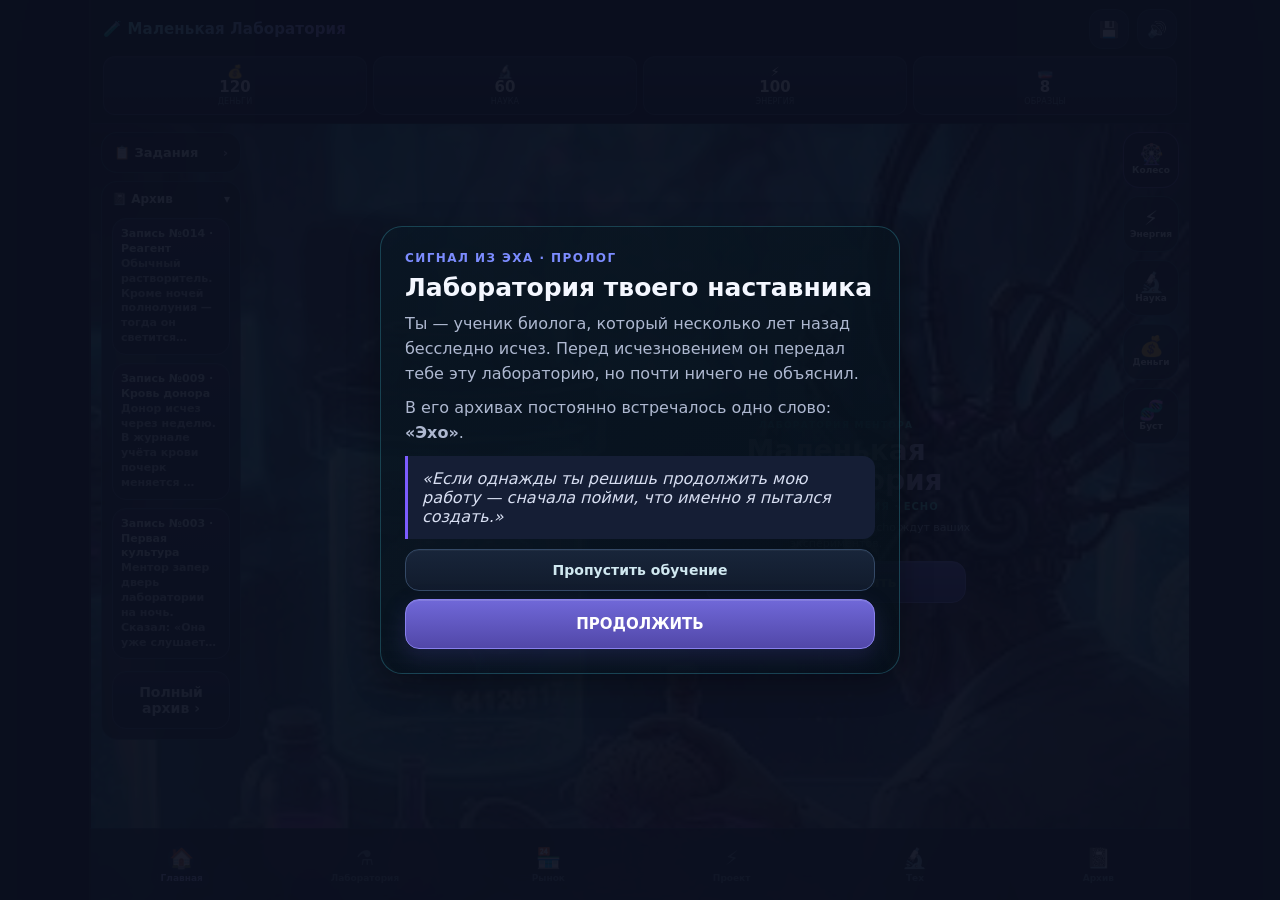
==== commit f4ff6345: "fix(v1.7): satisfy Yandex moderation requirements" ====
--- a/index.html
+++ b/index.html
@@ -486,7 +486,7 @@
 <div id="labModal" class="lab-modal hidden" role="dialog" aria-modal="true"><div class="lab-modal-card"><div class="lab-modal-head"><h2 id="labModalTitle">Склад</h2><button type="button" class="modal-x" id="labModalClose">✕</button></div><div id="labModalBody"></div></div></div>
 <div id="tasksModal" class="tasks-modal hidden" role="dialog" aria-modal="true"><div class="tasks-modal-card"><div class="tasks-modal-head"><h2>📋 Задания</h2><button type="button" class="modal-x" id="tasksModalClose">✕</button></div><div id="tasksModalBody"></div></div></div>
 <div id="infoModal" class="info-modal hidden" role="dialog" aria-modal="true"><div class="info-modal-card"><div class="info-modal-head"><h2 id="infoModalTitle">Инфо</h2><button type="button" class="modal-x" id="infoModalClose">✕</button></div><div id="infoModalBody"></div></div></div>
-<div id="wheelModal" class="wheel-modal hidden" role="dialog" aria-modal="true"><div class="wheel-modal-card"><button type="button" class="wheel-modal-close" id="wheelModalClose" aria-label="Закрыть">✕</button><h3 style="margin:0 0 6px">🎡 Колесо фортуны</h3><div id="wheelModalBody"></div></div></div>
+<div id="wheelModal" class="wheel-modal hidden" role="dialog" aria-modal="true"><div class="wheel-modal-card"><button type="button" class="wheel-modal-close" id="wheelModalClose" aria-label="Закрыть">✕</button><h3 style="margin:0 0 6px">🎡 Колесо наград</h3><div id="wheelModalBody"></div></div></div>
 <div id="eventModal" class="event-modal hidden" role="dialog" aria-modal="true"><div class="event-modal-card"><div class="eyebrow">СЛУЧАЙНАЯ СИТУАЦИЯ</div><h2 id="eventModalTitle"></h2><p id="eventModalText"></p><div id="eventModalActions" class="event-actions"></div><small class="muted">Выбери действие — окно закроется только после выбора.</small></div></div>
 <div id="questSheet" class="quest-sheet hidden"><div class="quest-sheet-card"><div class="quest-sheet-head"><div><span class="eyebrow">ЗАДАНИЯ</span><h2>Лабораторные задания</h2></div><button type="button" class="icon-btn" id="questSheetClose">✕</button></div><div id="questSheetBody"></div></div></div>
 <button type="button" id="questFab" class="quest-fab" title="Задания">📋<span id="questFabBadge" class="quest-fab-badge hidden">!</span></button>
@@ -511,7 +511,7 @@
     <button id="continueBtn" class="primary lobby-cta">⚗ Продолжить</button>
   </div>
   <div class="lobby-right">
-    <button type="button" class="lobby-side-btn wheel-btn" id="lobbyWheelBtn" title="Колесо фортуны"><span class="ico">🎡</span>Колесо</button>
+    <button type="button" class="lobby-side-btn wheel-btn" id="lobbyWheelBtn" title="Колесо наград"><span class="ico">🎡</span>Колесо</button>
     <button type="button" class="lobby-side-btn" data-lobby-ad="energy" title="Полная энергия"><span class="ico">⚡</span>Энергия</button>
     <button type="button" class="lobby-side-btn" data-lobby-ad="research" title="Научный грант"><span class="ico">🔬</span>Наука</button>
     <button type="button" class="lobby-side-btn" data-lobby-ad="money" title="Денежный грант"><span class="ico">💰</span>Деньги</button>
@@ -539,7 +539,7 @@
 <div id="experiment" class="hidden"></div>
 <div id="machines" class="hidden"></div>
 <div id="recipes" class="hidden"></div>
-</section><section id="market" class="screen"><div class="section-head"><span class="eyebrow">ТОРГОВЛЯ</span><h2>Чёрный рынок</h2><p>Серый сектор. Здесь продают то, что не спрашивают в официальных отчётах.</p></div><div class="market-tabs"><button class="tab active" data-market-tab="sell">💰 Продать</button><button class="tab" data-market-tab="buy">🛒 Купить</button></div><div id="marketList" class="market-list"></div></section><section id="researchScreen" class="screen"><div class="section-head"><span class="eyebrow">РАЗВИТИЕ</span><h2>Технологии</h2><p>Новые технологии открывают следующий слой экспериментов.</p></div><div id="techTree" class="tech-grid"></div><div id="tasksPanel"></div><div id="ordersPanel"></div><div id="eventPanel"></div></section><section id="fortuneScreen" class="screen"><div class="section-head"><span class="eyebrow">ЛАБОРАТОРНАЯ УДАЧА</span><h2>Колесо фортуны</h2><p>Три бесплатных вращения каждый день. После них дополнительные вращения доступны за просмотр рекламы.</p></div><div id="fortunePanel"></div></section><section id="creature" class="screen"><div class="section-head"><span class="eyebrow">ПРОЕКТ ЭХО</span><h2>Проект Эхо</h2><p>Предыдущий учёный пытался создать новый тип человека. Теперь ты восстанавливаешь его работу и ищешь ответ на вопрос: что стало с самим экспериментом?</p></div><div id="echoPanel"></div></section><section id="storyArchive" class="screen"><div class="section-head"><span class="eyebrow">ЛИЧНЫЙ АРХИВ</span><h2>Архив профессора</h2><p>Найденные записи наставника. Новые страницы появляются после важных открытий.</p></div><button id="storyArchiveBackBtn" class="secondary">← На главную</button><div id="storyArchiveGrid" class="story-archive-grid"></div></section><section id="collection" class="screen"><div class="section-head"><span class="eyebrow">АРХИВ</span><h2>Энциклопедия</h2><p>Изучай открытые материалы и доказанные реакции.</p></div><div id="collectionGrid" class="collection-grid"></div></section></main><nav class="nav">
+</section><section id="market" class="screen"><div class="section-head"><span class="eyebrow">ТОРГОВЛЯ</span><h2>Чёрный рынок</h2><p>Серый сектор. Здесь продают то, что не спрашивают в официальных отчётах.</p></div><div class="market-tabs"><button class="tab active" data-market-tab="sell">💰 Продать</button><button class="tab" data-market-tab="buy">🛒 Купить</button></div><div id="marketList" class="market-list"></div></section><section id="researchScreen" class="screen"><div class="section-head"><span class="eyebrow">РАЗВИТИЕ</span><h2>Технологии</h2><p>Новые технологии открывают следующий слой экспериментов.</p></div><div id="techTree" class="tech-grid"></div><div id="tasksPanel"></div><div id="ordersPanel"></div><div id="eventPanel"></div></section><section id="fortuneScreen" class="screen"><div class="section-head"><span class="eyebrow">ЛАБОРАТОРНАЯ УДАЧА</span><h2>Колесо наград</h2><p>Три бесплатных вращения каждый день. После них дополнительные вращения доступны за просмотр рекламы.</p></div><div id="fortunePanel"></div></section><section id="creature" class="screen"><div class="section-head"><span class="eyebrow">ПРОЕКТ ЭХО</span><h2>Проект Эхо</h2><p>Предыдущий учёный пытался создать новый тип человека. Теперь ты восстанавливаешь его работу и ищешь ответ на вопрос: что стало с самим экспериментом?</p></div><div id="echoPanel"></div></section><section id="storyArchive" class="screen"><div class="section-head"><span class="eyebrow">ЛИЧНЫЙ АРХИВ</span><h2>Архив профессора</h2><p>Найденные записи наставника. Новые страницы появляются после важных открытий.</p></div><button id="storyArchiveBackBtn" class="secondary">← На главную</button><div id="storyArchiveGrid" class="story-archive-grid"></div></section><section id="collection" class="screen"><div class="section-head"><span class="eyebrow">АРХИВ</span><h2>Энциклопедия</h2><p>Изучай открытые материалы и доказанные реакции.</p></div><div id="collectionGrid" class="collection-grid"></div></section></main><nav class="nav">
 <button type="button" class="nav-item active" data-screen="home">🏠<span>Главная</span></button>
 <button type="button" class="nav-item" data-screen="lab">⚗️<span>Лаборатория</span></button>
 <button type="button" class="nav-item" data-screen="market">🏪<span>Рынок</span></button>
@@ -573,7 +573,7 @@
 function closeComponentPicker(){const modal=document.getElementById('componentPicker');if(modal)modal.classList.add('hidden')}
 function renderComponentPicker(){const modal=document.getElementById('componentPicker');const grid=document.getElementById('componentPickerGrid')||document.getElementById('componentPickerList');const hint=document.getElementById('componentPickerHint');if(!modal||!grid){toast('Ошибка выбора');return}const slot=Number(modal.dataset.slot||0);const list=(s.discovered||[]).filter(k=>(s[k]|0)>0);if(hint)hint.textContent='Слот '+(slot+1)+' · доступно: '+list.length;if(!list.length){grid.innerHTML='<div class="notice">Склад пуст. Сначала произведи или купи материалы.</div>';return}grid.innerHTML=list.map(k=>'<button type="button" class="panel" data-pick-comp="'+k+'" style="text-align:left"><span style="font-size:22px">'+icon(k)+'</span><div><b>'+label(k)+'</b><small>× '+fmt(s[k])+'</small></div></button>').join('');grid.querySelectorAll('[data-pick-comp]').forEach(b=>b.onclick=()=>{const k=b.dataset.pickComp;const slots=s.tech&&s.tech.triple?3:2;while(selected.length<slots)selected.push(null);selected[slot]=k;selected=selected.slice(0,slots);closeComponentPicker();renderExperiment();toast('Выбрано: '+label(k))})}
 function renderExperiment(){const host=labModalKind==='experiment'?labModalHost():document.getElementById('experiment');if(!host)return;const slots=s.tech&&s.tech.triple?3:2;const active=selected.slice(0,slots);selected=active;const r=active.length>=2?reaction(active):null;const chance=active.length>=2?experimentChance(r):0;let slotsHtml='';for(let i=0;i<slots;i++){const k=active[i];slotsHtml+=(i?'<div class="reaction-plus">＋</div>':'')+'<button type="button" class="reaction-slot-btn '+(k?'filled':'')+'" data-slot="'+i+'">'+(k?('<span class="slot-icon">'+icon(k)+'</span><span class="slot-label">'+label(k)+'</span>'):'<span class="slot-plus">＋</span><span class="slot-label">Слот '+(i+1)+'</span>')+'</button>'}
-const gifCandidates=['assets/opyty.gif','assets/'+encodeURIComponent('Опыты.gif'),'assets/Opyty.gif','assets/experiments.gif'];
+const gifCandidates=['assets/experiments.gif','assets/opyty.gif','assets/Opyty.gif'];
 host.innerHTML='<div class="experiment-stage"><div class="experiment-bg" id="experimentBg"></div><div class="experiment-ui"><p class="experiment-hint">Собери компоненты для опыта.<br>Нажми на слот или выбери на складе.</p><div class="reaction-slots">'+slotsHtml+'</div><div class="notice experiment-notice">'+(r?('Реакция: <b>'+r.name+'</b> · шанс '+chance+'%'):(active.length?'Нужно ещё компонентов':'Выбери компоненты'))+'</div><button type="button" class="primary big" id="runExperimentBtn" '+(active.length>=2?'':'disabled')+'>Провести опыт</button></div></div>';
 const bg=document.getElementById('experimentBg');
 if(bg){(function tryGif(i){if(i>=gifCandidates.length){bg.style.background='radial-gradient(circle at 50% 30%,#123 0%,#050a12 70%)';return}const url=gifCandidates[i];const test=new Image();test.onload=function(){if(test.naturalWidth>4){bg.style.backgroundImage='url("'+url+'")';bg.style.backgroundSize='cover';bg.style.backgroundPosition='center'}else tryGif(i+1)};test.onerror=function(){tryGif(i+1)};test.src=url})(0)}
@@ -727,21 +727,12 @@
           function render(){
             if(window.__llRenderQueued){window.__llRenderAgain=true;return}
             window.__llRenderQueued=true;
-            const flush=()=>{window.__llRenderQueued=false;renderNow();renderEchoProgress();if(window.__llRenderAgain){window.__llRenderAgain=false;render()}};
+            const flush=()=>{window.__llRenderQueued=false;renderNow();if(window.__llRenderAgain){window.__llRenderAgain=false;render()}};
             if(typeof requestAnimationFrame==='function')requestAnimationFrame(flush);else setTimeout(flush,50);
-          }
-          
-          function renderEchoProgress(){
-            const host=document.querySelector('#creature'); if(!host||!s)return;
-            let box=host.querySelector('.echo-progress');
-            if(!box){box=document.createElement('section');box.className='echo-progress';host.insertBefore(box,host.firstElementChild||null)}
-            const bag=s.res||s.resources||s; const has=k=>Number(bag?.[k]||0)>0;
-            const items=[['stableHeart','Стабильное сердце'],['matrix','Матрица'],['mdna','М-ДНК'],['regen','Регенерация'],['bioenergy','Биоэнергия']];
-            box.innerHTML='<h3>Прогресс проекта «Эхо»</h3><div class="echo-progress-list">'+items.map(([k,label])=>`<div class="echo-progress-item ${has(k)?'done':'missing'}"><span>${has(k)?'✓':'○'} ${label}</span><span class="echo-progress-state">${has(k)?'ГОТОВО':'НУЖНО'}</span></div>`).join('')+'</div>';
           }
           function renderNow(){ensureStateShape();settleWheelPending();try{renderTop()}catch(e){}try{renderProduction()}catch(e){}try{const _gt=document.getElementById('goalText');if(_gt)_gt.textContent=s.labLevel<2?'Проведи эксперименты.':s.echoDone?'Престиж.':'Развивай лабораторию'}catch(e){}try{renderOnboarding()}catch(e){}try{renderGuidedGoal()}catch(e){}try{renderAdBonuses()}catch(e){}try{renderWarehouse()}catch(e){}try{renderExperiment()}catch(e){}try{renderMachines()}catch(e){}try{renderRecipes()}catch(e){}try{renderMarket()}catch(e){}try{renderEcho()}catch(e){}try{renderTech()}catch(e){}try{renderFortune()}catch(e){}try{renderCollection()}catch(e){}try{renderStoryArchive()}catch(e){}try{renderOrders()}catch(e){}try{renderEvent()}catch(e){}try{renderTasks()}catch(e){}}
 try{bindLabTabs();bindMarketTabs()}catch(e){console.error(e)}
-setInterval(tick,1000);(async()=>{try{if(window.YaGames){ysdk=await YaGames.init();try{player=await ysdk.getPlayer({scopes:false})}catch{}}}catch{}await load();try{ysdk?.features?.LoadingAPI?.ready?.();ysdk?.features?.GameplayAPI?.start?.();ysdk?.on?.('game_api_pause',()=>{gamePaused=true;save(false,false)});ysdk?.on?.('game_api_resume',()=>{gamePaused=false;lastTick=nowMs();render()})}catch(e){console.error(e)}try{bindLabTabs();bindMarketTabs();render()}catch(e){console.error(e)}})();})();
+setInterval(tick,1000);(async()=>{try{if(window.YaGames){ysdk=await YaGames.init();try{const detectedLang=String(ysdk?.environment?.i18n?.lang||'ru').toLowerCase();const supportedLangs=['ru'];window.__llLang=detectedLang;document.documentElement.lang=supportedLangs.includes(detectedLang)?detectedLang:'ru';}catch{window.__llLang='ru';document.documentElement.lang='ru';}try{player=await ysdk.getPlayer({scopes:false})}catch{}}}catch{}await load();try{ysdk?.features?.LoadingAPI?.ready?.();ysdk?.features?.GameplayAPI?.start?.();ysdk?.on?.('game_api_pause',()=>{gamePaused=true;save(false,false)});ysdk?.on?.('game_api_resume',()=>{gamePaused=false;lastTick=nowMs();render()})}catch(e){console.error(e)}try{bindLabTabs();bindMarketTabs();render()}catch(e){console.error(e)}})();})();
           </script><script>/* V1_7_CLICK_DELEGATION */
 (function(){
   document.addEventListener('click',function(e){
--- a/style.css
+++ b/style.css
@@ -129,3 +129,12 @@
 /* V1_7_CLICK_SAFETY */
 button,.nav-item,.resource,[role="button"]{pointer-events:auto!important;touch-action:manipulation!important}
 .screen:before{pointer-events:none!important}
+
+
+/* V1_7_MODERATION_LAYOUT */
+html,body{width:100%;height:100%;min-height:100%;overflow:hidden!important;overscroll-behavior:none!important}
+#game{height:100vh;min-height:100vh;overflow:hidden!important}
+main{height:calc(100vh - 110px);min-height:0;overflow:hidden!important}
+.screen{height:100%;min-height:0;overflow-x:hidden;overflow-y:auto;overscroll-behavior:contain;scrollbar-width:none;-ms-overflow-style:none}
+.screen::-webkit-scrollbar{width:0;height:0}
+.screen#home{overflow:hidden!important}
